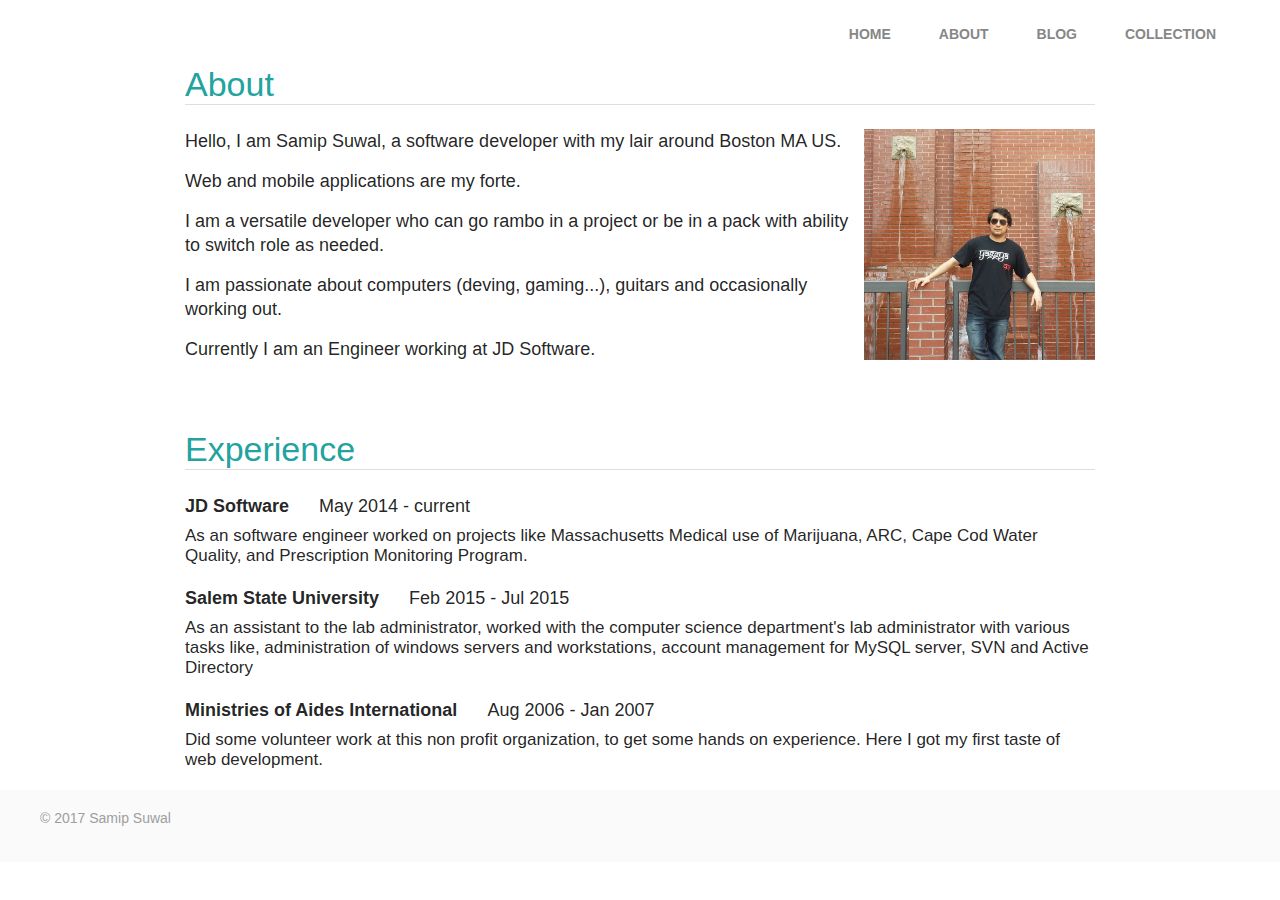
==== about.html @ 14dc21ce "- added google analytics" ====
<!doctype html>
<html lang="en">
  <head>
    <meta charset="utf-8">
    <meta http-equiv="X-UA-Compatible" content="IE=edge">
    <meta name="description" content="Samip Suwal Software Developer">
    <meta name="viewport" content="width=device-width, initial-scale=1.0, minimum-scale=1.0">
    <title>Samip Suwal</title>

    <!-- Page styles -->
    <!--<link rel="stylesheet" href="https://fonts.googleapis.com/css?family=Roboto:regular,bold,italic,thin,light,bolditalic,black,medium&amp;lang=en">-->
    <link rel="stylesheet" href="https://fonts.googleapis.com/icon?family=Material+Icons">
    <link rel="stylesheet" href="css/material.css">
    <link rel="stylesheet" href="styles.css">

    <script>
        (function(i,s,o,g,r,a,m){i['GoogleAnalyticsObject']=r;i[r]=i[r]||function(){
                (i[r].q=i[r].q||[]).push(arguments)},i[r].l=1*new Date();a=s.createElement(o),
            m=s.getElementsByTagName(o)[0];a.async=1;a.src=g;m.parentNode.insertBefore(a,m)
        })(window,document,'script','https://www.google-analytics.com/analytics.js','ga');

        ga('create', 'UA-97847094-1', 'auto');
        ga('send', 'pageview');

    </script>

  </head>
  <body class="about-body">
    <div class="mdl-layout mdl-js-layout mdl-layout--fixed-header">

      <!-- BEGINNING OF MOBILE ONLY MENU -->
      <div class="mobile-menu android-drawer mdl-layout__drawer">
        <span class="mdl-layout-title">
          <!--<img class="android-logo-image" src="images/android-logo-white.png">-->
        </span>
        <nav class="mdl-navigation">
          <a class="mdl-navigation__link" href="index.html">Home</a>
          <a class="mdl-navigation__link" href="about.html">About</a>
          <a class="mdl-navigation__link" href="blog.html">Blog</a>
          <a class="mdl-navigation__link" href="collection.html">Collection</a>
        </nav>
      </div>
      <!--END OF MOBILE ONLY MENU -->

      <!--Navigation-->
      <div class="samip-header mdl-layout__header mdl-layout__header--waterfall">
        <div class="mdl-layout__header-row">
          <!-- Add spacer, to align navigation to the right in desktop -->
          <div class="samip-header-spacer mdl-layout-spacer"></div>
          <!-- Navigation -->
          <div class="samip-navigation-container">
            <nav class="samip-navigation mdl-navigation">
              <a class="mdl-navigation__link mdl-typography--text-uppercase" href="index.html">Home</a>
              <a class="mdl-navigation__link mdl-typography--text-uppercase" href="about.html">About</a>
              <a class="mdl-navigation__link mdl-typography--text-uppercase" href="blog.html">Blog</a>
              <a class="mdl-navigation__link mdl-typography--text-uppercase" href="collection.html">Collection</a>
            </nav>
          </div>
        </div>
      </div>


      <div class="mdl-layout__content centered-body">
        <div class="about-section">
          <div class="about-header">
            About
          </div>

          <div class="about-description-photo-container">
            <div class="description-container">
              <p>
                Hello, I am Samip Suwal, a software developer with my lair around Boston MA US.

              <p>Web and mobile applications are my forte.</p>

              <p>
                I am a versatile developer who can go rambo in a project or be in a pack with ability to switch role as needed.
              </p>

              <p>
                I am passionate about computers (deving, gaming...), guitars and occasionally working out.
              </p>

              <p>
                Currently I am an Engineer working at JD Software.
              </p>
            </div>

            <div class="samip-picture-container">
              <img src="./images/main.jpg"  />
            </div>
          </div>

        </div>


        <div class="experience-section-container">
          <div class="about-header">Experience</div>

          <div class="experience-section">

            <div class="experience-item">
              <div class="experience-title">
                <span>JD Software</span>
                <span>May 2014 - current</span>
              </div>

              <div class="experience-description">
                As an software engineer worked on projects like Massachusetts Medical use of Marijuana, ARC, Cape Cod Water Quality, and Prescription Monitoring Program.
              </div>
            </div>

            <div class="experience-item">
              <div class="experience-title">
                <span>Salem State University</span>
                <span>Feb 2015 - Jul 2015</span>
              </div>

              <div class="experience-description">
                As an assistant to the lab administrator, worked with the computer science department's lab administrator with various tasks like, administration of windows servers and workstations, account management for MySQL server, SVN and Active Directory
              </div>
            </div>

            <div class="experience-item">
              <div class="experience-title">
                <span>Ministries of Aides International</span>
                <span>Aug 2006	- Jan 2007</span>
              </div>

              <div class="experience-description">
                Did some volunteer work at this non profit organization, to get some hands on experience. Here I got my first taste of web development.
              </div>
            </div>

          </div>


        </div>

      </div>

      <!--footer of the page-->
      <footer class="samip-footer mdl-mega-footer">
        <div class="mdl-mega-footer--middle-section">
          <p class="mdl-typography--font-light">© 2017 Samip Suwal</p>
        </div>
      </footer>


    </div>

    <script src="https://code.getmdl.io/1.3.0/material.min.js"></script>
  </body>
</html>
---- css/material.css ----
/**
 * material-design-lite - Material Design Components in CSS, JS and HTML
 * @version v1.3.0
 * @license Apache-2.0
 * @copyright 2015 Google, Inc.
 * @link https://github.com/google/material-design-lite
 */
@charset "UTF-8";
/**
 * Copyright 2015 Google Inc. All Rights Reserved.
 *
 * Licensed under the Apache License, Version 2.0 (the "License");
 * you may not use this file except in compliance with the License.
 * You may obtain a copy of the License at
 *
 *      http://www.apache.org/licenses/LICENSE-2.0
 *
 * Unless required by applicable law or agreed to in writing, software
 * distributed under the License is distributed on an "AS IS" BASIS,
 * WITHOUT WARRANTIES OR CONDITIONS OF ANY KIND, either express or implied.
 * See the License for the specific language governing permissions and
 * limitations under the License.
 */
/* Material Design Lite */
/**
 * Copyright 2015 Google Inc. All Rights Reserved.
 *
 * Licensed under the Apache License, Version 2.0 (the "License");
 * you may not use this file except in compliance with the License.
 * You may obtain a copy of the License at
 *
 *      http://www.apache.org/licenses/LICENSE-2.0
 *
 * Unless required by applicable law or agreed to in writing, software
 * distributed under the License is distributed on an "AS IS" BASIS,
 * WITHOUT WARRANTIES OR CONDITIONS OF ANY KIND, either express or implied.
 * See the License for the specific language governing permissions and
 * limitations under the License.
 */
/*------------------------------------*    $CONTENTS
\*------------------------------------*/
/**
 * STYLE GUIDE VARIABLES------------------Declarations of Sass variables
 * -----Typography
 * -----Colors
 * -----Textfield
 * -----Switch
 * -----Spinner
 * -----Radio
 * -----Menu
 * -----List
 * -----Layout
 * -----Icon toggles
 * -----Footer
 * -----Column
 * -----Checkbox
 * -----Card
 * -----Button
 * -----Animation
 * -----Progress
 * -----Badge
 * -----Shadows
 * -----Grid
 * -----Data table
 * -----Dialog
 * -----Snackbar
 * -----Tooltip
 * -----Chip
 *
 * Even though all variables have the `!default` directive, most of them
 * should not be changed as they are dependent one another. This can cause
 * visual distortions (like alignment issues) that are hard to track down
 * and fix.
 */
/* ==========  TYPOGRAPHY  ========== */
/* We're splitting fonts into "preferred" and "performance" in order to optimize
   page loading. For important text, such as the body, we want it to load
   immediately and not wait for the web font load, whereas for other sections,
   such as headers and titles, we're OK with things taking a bit longer to load.
   We do have some optional classes and parameters in the mixins, in case you
   definitely want to make sure you're using the preferred font and don't mind
   the performance hit.
   We should be able to improve on this once CSS Font Loading L3 becomes more
   widely available.
*/
/* ==========  COLORS  ========== */
/**
*
* Material design color palettes.
* @see http://www.google.com/design/spec/style/color.html
*
**/
/**
 * Copyright 2015 Google Inc. All Rights Reserved.
 *
 * Licensed under the Apache License, Version 2.0 (the "License");
 * you may not use this file except in compliance with the License.
 * You may obtain a copy of the License at
 *
 *      http://www.apache.org/licenses/LICENSE-2.0
 *
 * Unless required by applicable law or agreed to in writing, software
 * distributed under the License is distributed on an "AS IS" BASIS,
 * WITHOUT WARRANTIES OR CONDITIONS OF ANY KIND, either express or implied.
 * See the License for the specific language governing permissions and
 * limitations under the License.
 */
/* ==========  Color Palettes  ========== */
/* colors.scss */
/**
 * Copyright 2015 Google Inc. All Rights Reserved.
 *
 * Licensed under the Apache License, Version 2.0 (the "License");
 * you may not use this file except in compliance with the License.
 * You may obtain a copy of the License at
 *
 *      http://www.apache.org/licenses/LICENSE-2.0
 *
 * Unless required by applicable law or agreed to in writing, software
 * distributed under the License is distributed on an "AS IS" BASIS,
 * WITHOUT WARRANTIES OR CONDITIONS OF ANY KIND, either express or implied.
 * See the License for the specific language governing permissions and
 * limitations under the License.
 */
/* ==========  IMAGES  ========== */
/* ==========  Color & Themes  ========== */
/* ==========  Typography  ========== */
/* ==========  Components  ========== */
/* ==========  Standard Buttons  ========== */
/* ==========  Icon Toggles  ========== */
/* ==========  Radio Buttons  ========== */
/* ==========  Ripple effect  ========== */
/* ==========  Layout  ========== */
/* ==========  Content Tabs  ========== */
/* ==========  Checkboxes  ========== */
/* ==========  Switches  ========== */
/* ==========  Spinner  ========== */
/* ==========  Text fields  ========== */
/* ==========  Card  ========== */
/* ==========  Sliders ========== */
/* ========== Progress ========== */
/* ==========  List ========== */
/* ==========  Item ========== */
/* ==========  Dropdown menu ========== */
/* ==========  Tooltips  ========== */
/* ==========  Footer  ========== */
/* TEXTFIELD */
/* SWITCH */
/* SPINNER */
/* RADIO */
/* MENU */
/* LIST */
/* LAYOUT */
/* ICON TOGGLE */
/* FOOTER */
/*mega-footer*/
/*mini-footer*/
/* CHECKBOX */
/* CARD */
/* Card dimensions */
/* Cover image */
/* BUTTON */
/**
 *
 * Dimensions
 *
 */
/* ANIMATION */
/* PROGRESS */
/* BADGE */
/* SHADOWS */
/* GRID */
/* DATA TABLE */
/* DIALOG */
/* SNACKBAR */
/* TOOLTIP */
/* CHIP */
/**
 * Copyright 2015 Google Inc. All Rights Reserved.
 *
 * Licensed under the Apache License, Version 2.0 (the "License");
 * you may not use this file except in compliance with the License.
 * You may obtain a copy of the License at
 *
 *      http://www.apache.org/licenses/LICENSE-2.0
 *
 * Unless required by applicable law or agreed to in writing, software
 * distributed under the License is distributed on an "AS IS" BASIS,
 * WITHOUT WARRANTIES OR CONDITIONS OF ANY KIND, either express or implied.
 * See the License for the specific language governing permissions and
 * limitations under the License.
 */
/* Typography */
/* Shadows */
/* Animations */
/* Dialog */
/**
 * Copyright 2015 Google Inc. All Rights Reserved.
 *
 * Licensed under the Apache License, Version 2.0 (the "License");
 * you may not use this file except in compliance with the License.
 * You may obtain a copy of the License at
 *
 *      http://www.apache.org/licenses/LICENSE-2.0
 *
 * Unless required by applicable law or agreed to in writing, software
 * distributed under the License is distributed on an "AS IS" BASIS,
 * WITHOUT WARRANTIES OR CONDITIONS OF ANY KIND, either express or implied.
 * See the License for the specific language governing permissions and
 * limitations under the License.
 */
/**
 * Copyright 2015 Google Inc. All Rights Reserved.
 *
 * Licensed under the Apache License, Version 2.0 (the "License");
 * you may not use this file except in compliance with the License.
 * You may obtain a copy of the License at
 *
 *      http://www.apache.org/licenses/LICENSE-2.0
 *
 * Unless required by applicable law or agreed to in writing, software
 * distributed under the License is distributed on an "AS IS" BASIS,
 * WITHOUT WARRANTIES OR CONDITIONS OF ANY KIND, either express or implied.
 * See the License for the specific language governing permissions and
 * limitations under the License.
 */
/**
 * Copyright 2015 Google Inc. All Rights Reserved.
 *
 * Licensed under the Apache License, Version 2.0 (the "License");
 * you may not use this file except in compliance with the License.
 * You may obtain a copy of the License at
 *
 *      http://www.apache.org/licenses/LICENSE-2.0
 *
 * Unless required by applicable law or agreed to in writing, software
 * distributed under the License is distributed on an "AS IS" BASIS,
 * WITHOUT WARRANTIES OR CONDITIONS OF ANY KIND, either express or implied.
 * See the License for the specific language governing permissions and
 * limitations under the License.
 */
/*------------------------------------*    $CONTENTS
\*------------------------------------*/
/**
 * STYLE GUIDE VARIABLES------------------Declarations of Sass variables
 * -----Typography
 * -----Colors
 * -----Textfield
 * -----Switch
 * -----Spinner
 * -----Radio
 * -----Menu
 * -----List
 * -----Layout
 * -----Icon toggles
 * -----Footer
 * -----Column
 * -----Checkbox
 * -----Card
 * -----Button
 * -----Animation
 * -----Progress
 * -----Badge
 * -----Shadows
 * -----Grid
 * -----Data table
 * -----Dialog
 * -----Snackbar
 * -----Tooltip
 * -----Chip
 *
 * Even though all variables have the `!default` directive, most of them
 * should not be changed as they are dependent one another. This can cause
 * visual distortions (like alignment issues) that are hard to track down
 * and fix.
 */
/* ==========  TYPOGRAPHY  ========== */
/* We're splitting fonts into "preferred" and "performance" in order to optimize
   page loading. For important text, such as the body, we want it to load
   immediately and not wait for the web font load, whereas for other sections,
   such as headers and titles, we're OK with things taking a bit longer to load.
   We do have some optional classes and parameters in the mixins, in case you
   definitely want to make sure you're using the preferred font and don't mind
   the performance hit.
   We should be able to improve on this once CSS Font Loading L3 becomes more
   widely available.
*/
/* ==========  COLORS  ========== */
/**
*
* Material design color palettes.
* @see http://www.google.com/design/spec/style/color.html
*
**/
/**
 * Copyright 2015 Google Inc. All Rights Reserved.
 *
 * Licensed under the Apache License, Version 2.0 (the "License");
 * you may not use this file except in compliance with the License.
 * You may obtain a copy of the License at
 *
 *      http://www.apache.org/licenses/LICENSE-2.0
 *
 * Unless required by applicable law or agreed to in writing, software
 * distributed under the License is distributed on an "AS IS" BASIS,
 * WITHOUT WARRANTIES OR CONDITIONS OF ANY KIND, either express or implied.
 * See the License for the specific language governing permissions and
 * limitations under the License.
 */
/* ==========  Color Palettes  ========== */
/* colors.scss */
/**
 * Copyright 2015 Google Inc. All Rights Reserved.
 *
 * Licensed under the Apache License, Version 2.0 (the "License");
 * you may not use this file except in compliance with the License.
 * You may obtain a copy of the License at
 *
 *      http://www.apache.org/licenses/LICENSE-2.0
 *
 * Unless required by applicable law or agreed to in writing, software
 * distributed under the License is distributed on an "AS IS" BASIS,
 * WITHOUT WARRANTIES OR CONDITIONS OF ANY KIND, either express or implied.
 * See the License for the specific language governing permissions and
 * limitations under the License.
 */
/* ==========  IMAGES  ========== */
/* ==========  Color & Themes  ========== */
/* ==========  Typography  ========== */
/* ==========  Components  ========== */
/* ==========  Standard Buttons  ========== */
/* ==========  Icon Toggles  ========== */
/* ==========  Radio Buttons  ========== */
/* ==========  Ripple effect  ========== */
/* ==========  Layout  ========== */
/* ==========  Content Tabs  ========== */
/* ==========  Checkboxes  ========== */
/* ==========  Switches  ========== */
/* ==========  Spinner  ========== */
/* ==========  Text fields  ========== */
/* ==========  Card  ========== */
/* ==========  Sliders ========== */
/* ========== Progress ========== */
/* ==========  List ========== */
/* ==========  Item ========== */
/* ==========  Dropdown menu ========== */
/* ==========  Tooltips  ========== */
/* ==========  Footer  ========== */
/* TEXTFIELD */
/* SWITCH */
/* SPINNER */
/* RADIO */
/* MENU */
/* LIST */
/* LAYOUT */
/* ICON TOGGLE */
/* FOOTER */
/*mega-footer*/
/*mini-footer*/
/* CHECKBOX */
/* CARD */
/* Card dimensions */
/* Cover image */
/* BUTTON */
/**
 *
 * Dimensions
 *
 */
/* ANIMATION */
/* PROGRESS */
/* BADGE */
/* SHADOWS */
/* GRID */
/* DATA TABLE */
/* DIALOG */
/* SNACKBAR */
/* TOOLTIP */
/* CHIP */
/*
 * What follows is the result of much research on cross-browser styling.
 * Credit left inline and big thanks to Nicolas Gallagher, Jonathan Neal,
 * Kroc Camen, and the H5BP dev community and team.
 */
/* ==========================================================================
   Base styles: opinionated defaults
   ========================================================================== */
html {
  color: rgba(0,0,0, 0.87);
  font-size: 1em;
  line-height: 1.4; }

/*
 * Remove text-shadow in selection highlight:
 * https://twitter.com/miketaylr/status/12228805301
 *
 * These selection rule sets have to be separate.
 * Customize the background color to match your design.
 */
::-moz-selection {
  background: #b3d4fc;
  text-shadow: none; }
::selection {
  background: #b3d4fc;
  text-shadow: none; }

/*
 * A better looking default horizontal rule
 */
hr {
  display: block;
  height: 1px;
  border: 0;
  border-top: 1px solid #ccc;
  margin: 1em 0;
  padding: 0; }

/*
 * Remove the gap between audio, canvas, iframes,
 * images, videos and the bottom of their containers:
 * https://github.com/h5bp/html5-boilerplate/issues/440
 */
audio,
canvas,
iframe,
img,
svg,
video {
  vertical-align: middle; }

/*
 * Remove default fieldset styles.
 */
fieldset {
  border: 0;
  margin: 0;
  padding: 0; }

/*
 * Allow only vertical resizing of textareas.
 */
textarea {
  resize: vertical; }

/* ==========================================================================
   Browser Upgrade Prompt
   ========================================================================== */
.browserupgrade {
  margin: 0.2em 0;
  background: #ccc;
  color: #000;
  padding: 0.2em 0; }

/* ==========================================================================
   Author's custom styles
   ========================================================================== */
/* ==========================================================================
   Helper classes
   ========================================================================== */
/*
 * Hide visually and from screen readers:
 */
.hidden {
  display: none !important; }

/*
 * Hide only visually, but have it available for screen readers:
 * http://snook.ca/archives/html_and_css/hiding-content-for-accessibility
 */
.visuallyhidden {
  border: 0;
  clip: rect(0 0 0 0);
  height: 1px;
  margin: -1px;
  overflow: hidden;
  padding: 0;
  position: absolute;
  width: 1px; }

/*
 * Extends the .visuallyhidden class to allow the element
 * to be focusable when navigated to via the keyboard:
 * https://www.drupal.org/node/897638
 */
.visuallyhidden.focusable:active,
.visuallyhidden.focusable:focus {
  clip: auto;
  height: auto;
  margin: 0;
  overflow: visible;
  position: static;
  width: auto; }

/*
 * Hide visually and from screen readers, but maintain layout
 */
.invisible {
  visibility: hidden; }

/*
 * Clearfix: contain floats
 *
 * For modern browsers
 * 1. The space content is one way to avoid an Opera bug when the
 *    `contenteditable` attribute is included anywhere else in the document.
 *    Otherwise it causes space to appear at the top and bottom of elements
 *    that receive the `clearfix` class.
 * 2. The use of `table` rather than `block` is only necessary if using
 *    `:before` to contain the top-margins of child elements.
 */
.clearfix:before,
.clearfix:after {
  content: " ";
  /* 1 */
  display: table;
  /* 2 */ }

.clearfix:after {
  clear: both; }

/* ==========================================================================
   EXAMPLE Media Queries for Responsive Design.
   These examples override the primary ('mobile first') styles.
   Modify as content requires.
   ========================================================================== */
@media only screen and (min-width: 35em) {
  /* Style adjustments for viewports that meet the condition */ }

@media print, (-webkit-min-device-pixel-ratio: 1.25), (min-resolution: 1.25dppx), (min-resolution: 120dpi) {
  /* Style adjustments for high resolution devices */ }

/* ==========================================================================
   Print styles.
   Inlined to avoid the additional HTTP request:
   http://www.phpied.com/delay-loading-your-print-css/
   ========================================================================== */
@media print {
  *,
  *:before,
  *:after,
  *:first-letter {
    background: transparent !important;
    color: #000 !important;
    /* Black prints faster: http://www.sanbeiji.com/archives/953 */
    box-shadow: none !important; }
  a,
  a:visited {
    text-decoration: underline; }
  a[href]:after {
    content: " (" attr(href) ")"; }
  abbr[title]:after {
    content: " (" attr(title) ")"; }
  /*
     * Don't show links that are fragment identifiers,
     * or use the `javascript:` pseudo protocol
     */
  a[href^="#"]:after,
  a[href^="javascript:"]:after {
    content: ""; }
  pre,
  blockquote {
    border: 1px solid #999;
    page-break-inside: avoid; }
  /*
     * Printing Tables:
     * http://css-discuss.incutio.com/wiki/Printing_Tables
     */
  thead {
    display: table-header-group; }
  tr,
  img {
    page-break-inside: avoid; }
  img {
    max-width: 100% !important; }
  p,
  h2,
  h3 {
    orphans: 3;
    widows: 3; }
  h2,
  h3 {
    page-break-after: avoid; } }

/**
 * Copyright 2015 Google Inc. All Rights Reserved.
 *
 * Licensed under the Apache License, Version 2.0 (the "License");
 * you may not use this file except in compliance with the License.
 * You may obtain a copy of the License at
 *
 *      http://www.apache.org/licenses/LICENSE-2.0
 *
 * Unless required by applicable law or agreed to in writing, software
 * distributed under the License is distributed on an "AS IS" BASIS,
 * WITHOUT WARRANTIES OR CONDITIONS OF ANY KIND, either express or implied.
 * See the License for the specific language governing permissions and
 * limitations under the License.
 */
/* Remove the unwanted box around FAB buttons */
/* More info: http://goo.gl/IPwKi */
a, .mdl-accordion, .mdl-button, .mdl-card, .mdl-checkbox, .mdl-dropdown-menu,
.mdl-icon-toggle, .mdl-item, .mdl-radio, .mdl-slider, .mdl-switch, .mdl-tabs__tab {
  -webkit-tap-highlight-color: transparent;
  -webkit-tap-highlight-color: rgba(255, 255, 255, 0); }

/*
 * Make html take up the entire screen
 * Then set touch-action to avoid touch delay on mobile IE
 */
html {
  width: 100%;
  height: 100%;
  -ms-touch-action: manipulation;
  touch-action: manipulation; }

/*
* Make body take up the entire screen
* Remove body margin so layout containers don't cause extra overflow.
*/
body {
  width: 100%;
  min-height: 100%;
  margin: 0; }

/*
 * Main display reset for IE support.
 * Source: http://weblog.west-wind.com/posts/2015/Jan/12/main-HTML5-Tag-not-working-in-Internet-Explorer-91011
 */
main {
  display: block; }

/*
* Apply no display to elements with the hidden attribute.
* IE 9 and 10 support.
*/
*[hidden] {
  display: none !important; }

/**
 * Copyright 2015 Google Inc. All Rights Reserved.
 *
 * Licensed under the Apache License, Version 2.0 (the "License");
 * you may not use this file except in compliance with the License.
 * You may obtain a copy of the License at
 *
 *      http://www.apache.org/licenses/LICENSE-2.0
 *
 * Unless required by applicable law or agreed to in writing, software
 * distributed under the License is distributed on an "AS IS" BASIS,
 * WITHOUT WARRANTIES OR CONDITIONS OF ANY KIND, either express or implied.
 * See the License for the specific language governing permissions and
 * limitations under the License.
 */
/**
 * Copyright 2015 Google Inc. All Rights Reserved.
 *
 * Licensed under the Apache License, Version 2.0 (the "License");
 * you may not use this file except in compliance with the License.
 * You may obtain a copy of the License at
 *
 *      http://www.apache.org/licenses/LICENSE-2.0
 *
 * Unless required by applicable law or agreed to in writing, software
 * distributed under the License is distributed on an "AS IS" BASIS,
 * WITHOUT WARRANTIES OR CONDITIONS OF ANY KIND, either express or implied.
 * See the License for the specific language governing permissions and
 * limitations under the License.
 */
/*------------------------------------*    $CONTENTS
\*------------------------------------*/
/**
 * STYLE GUIDE VARIABLES------------------Declarations of Sass variables
 * -----Typography
 * -----Colors
 * -----Textfield
 * -----Switch
 * -----Spinner
 * -----Radio
 * -----Menu
 * -----List
 * -----Layout
 * -----Icon toggles
 * -----Footer
 * -----Column
 * -----Checkbox
 * -----Card
 * -----Button
 * -----Animation
 * -----Progress
 * -----Badge
 * -----Shadows
 * -----Grid
 * -----Data table
 * -----Dialog
 * -----Snackbar
 * -----Tooltip
 * -----Chip
 *
 * Even though all variables have the `!default` directive, most of them
 * should not be changed as they are dependent one another. This can cause
 * visual distortions (like alignment issues) that are hard to track down
 * and fix.
 */
/* ==========  TYPOGRAPHY  ========== */
/* We're splitting fonts into "preferred" and "performance" in order to optimize
   page loading. For important text, such as the body, we want it to load
   immediately and not wait for the web font load, whereas for other sections,
   such as headers and titles, we're OK with things taking a bit longer to load.
   We do have some optional classes and parameters in the mixins, in case you
   definitely want to make sure you're using the preferred font and don't mind
   the performance hit.
   We should be able to improve on this once CSS Font Loading L3 becomes more
   widely available.
*/
/* ==========  COLORS  ========== */
/**
*
* Material design color palettes.
* @see http://www.google.com/design/spec/style/color.html
*
**/
/**
 * Copyright 2015 Google Inc. All Rights Reserved.
 *
 * Licensed under the Apache License, Version 2.0 (the "License");
 * you may not use this file except in compliance with the License.
 * You may obtain a copy of the License at
 *
 *      http://www.apache.org/licenses/LICENSE-2.0
 *
 * Unless required by applicable law or agreed to in writing, software
 * distributed under the License is distributed on an "AS IS" BASIS,
 * WITHOUT WARRANTIES OR CONDITIONS OF ANY KIND, either express or implied.
 * See the License for the specific language governing permissions and
 * limitations under the License.
 */
/* ==========  Color Palettes  ========== */
/* colors.scss */
/**
 * Copyright 2015 Google Inc. All Rights Reserved.
 *
 * Licensed under the Apache License, Version 2.0 (the "License");
 * you may not use this file except in compliance with the License.
 * You may obtain a copy of the License at
 *
 *      http://www.apache.org/licenses/LICENSE-2.0
 *
 * Unless required by applicable law or agreed to in writing, software
 * distributed under the License is distributed on an "AS IS" BASIS,
 * WITHOUT WARRANTIES OR CONDITIONS OF ANY KIND, either express or implied.
 * See the License for the specific language governing permissions and
 * limitations under the License.
 */
/* ==========  IMAGES  ========== */
/* ==========  Color & Themes  ========== */
/* ==========  Typography  ========== */
/* ==========  Components  ========== */
/* ==========  Standard Buttons  ========== */
/* ==========  Icon Toggles  ========== */
/* ==========  Radio Buttons  ========== */
/* ==========  Ripple effect  ========== */
/* ==========  Layout  ========== */
/* ==========  Content Tabs  ========== */
/* ==========  Checkboxes  ========== */
/* ==========  Switches  ========== */
/* ==========  Spinner  ========== */
/* ==========  Text fields  ========== */
/* ==========  Card  ========== */
/* ==========  Sliders ========== */
/* ========== Progress ========== */
/* ==========  List ========== */
/* ==========  Item ========== */
/* ==========  Dropdown menu ========== */
/* ==========  Tooltips  ========== */
/* ==========  Footer  ========== */
/* TEXTFIELD */
/* SWITCH */
/* SPINNER */
/* RADIO */
/* MENU */
/* LIST */
/* LAYOUT */
/* ICON TOGGLE */
/* FOOTER */
/*mega-footer*/
/*mini-footer*/
/* CHECKBOX */
/* CARD */
/* Card dimensions */
/* Cover image */
/* BUTTON */
/**
 *
 * Dimensions
 *
 */
/* ANIMATION */
/* PROGRESS */
/* BADGE */
/* SHADOWS */
/* GRID */
/* DATA TABLE */
/* DIALOG */
/* SNACKBAR */
/* TOOLTIP */
/* CHIP */
/**
 * Copyright 2015 Google Inc. All Rights Reserved.
 *
 * Licensed under the Apache License, Version 2.0 (the "License");
 * you may not use this file except in compliance with the License.
 * You may obtain a copy of the License at
 *
 *      http://www.apache.org/licenses/LICENSE-2.0
 *
 * Unless required by applicable law or agreed to in writing, software
 * distributed under the License is distributed on an "AS IS" BASIS,
 * WITHOUT WARRANTIES OR CONDITIONS OF ANY KIND, either express or implied.
 * See the License for the specific language governing permissions and
 * limitations under the License.
 */
/* Typography */
/* Shadows */
/* Animations */
/* Dialog */
html, body {
  font-family: "Helvetica", "Arial", sans-serif;
  font-size: 14px;
  font-weight: 400;
  line-height: 20px; }

h1, h2, h3, h4, h5, h6, p {
  margin: 0;
  padding: 0; }

/**
  * Styles for HTML elements
  */
h1 small, h2 small, h3 small, h4 small, h5 small, h6 small {
  font-family: "Roboto", "Helvetica", "Arial", sans-serif;
  font-size: 56px;
  font-weight: 400;
  line-height: 1.35;
  letter-spacing: -0.02em;
  opacity: 0.54;
  font-size: 0.6em; }

h1 {
  font-family: "Roboto", "Helvetica", "Arial", sans-serif;
  font-size: 56px;
  font-weight: 400;
  line-height: 1.35;
  letter-spacing: -0.02em;
  margin-top: 24px;
  margin-bottom: 24px; }

h2 {
  font-family: "Roboto", "Helvetica", "Arial", sans-serif;
  font-size: 45px;
  font-weight: 400;
  line-height: 48px;
  margin-top: 24px;
  margin-bottom: 24px; }

h3 {
  font-family: "Roboto", "Helvetica", "Arial", sans-serif;
  font-size: 34px;
  font-weight: 400;
  line-height: 40px;
  margin-top: 24px;
  margin-bottom: 24px; }

h4 {
  font-family: "Roboto", "Helvetica", "Arial", sans-serif;
  font-size: 24px;
  font-weight: 400;
  line-height: 32px;
  -moz-osx-font-smoothing: grayscale;
  margin-top: 24px;
  margin-bottom: 16px; }

h5 {
  font-family: "Roboto", "Helvetica", "Arial", sans-serif;
  font-size: 20px;
  font-weight: 500;
  line-height: 1;
  letter-spacing: 0.02em;
  margin-top: 24px;
  margin-bottom: 16px; }

h6 {
  font-family: "Roboto", "Helvetica", "Arial", sans-serif;
  font-size: 16px;
  font-weight: 400;
  line-height: 24px;
  letter-spacing: 0.04em;
  margin-top: 24px;
  margin-bottom: 16px; }

p {
  font-size: 14px;
  font-weight: 400;
  line-height: 24px;
  letter-spacing: 0;
  margin-bottom: 16px; }

a {
  color: rgb(255,64,129);
  font-weight: 500; }

blockquote {
  font-family: "Roboto", "Helvetica", "Arial", sans-serif;
  position: relative;
  font-size: 24px;
  font-weight: 300;
  font-style: italic;
  line-height: 1.35;
  letter-spacing: 0.08em; }
  blockquote:before {
    position: absolute;
    left: -0.5em;
    content: '“'; }
  blockquote:after {
    content: '”';
    margin-left: -0.05em; }

mark {
  background-color: #f4ff81; }

dt {
  font-weight: 700; }

address {
  font-size: 12px;
  font-weight: 400;
  line-height: 1;
  letter-spacing: 0;
  font-style: normal; }

ul, ol {
  font-size: 14px;
  font-weight: 400;
  line-height: 24px;
  letter-spacing: 0; }

/**
 * Class Name Styles
 */
.mdl-typography--display-4 {
  font-family: "Roboto", "Helvetica", "Arial", sans-serif;
  font-size: 112px;
  font-weight: 300;
  line-height: 1;
  letter-spacing: -0.04em; }

.mdl-typography--display-4-color-contrast {
  font-family: "Roboto", "Helvetica", "Arial", sans-serif;
  font-size: 112px;
  font-weight: 300;
  line-height: 1;
  letter-spacing: -0.04em;
  opacity: 0.54; }

.mdl-typography--display-3 {
  font-family: "Roboto", "Helvetica", "Arial", sans-serif;
  font-size: 56px;
  font-weight: 400;
  line-height: 1.35;
  letter-spacing: -0.02em; }

.mdl-typography--display-3-color-contrast {
  font-family: "Roboto", "Helvetica", "Arial", sans-serif;
  font-size: 56px;
  font-weight: 400;
  line-height: 1.35;
  letter-spacing: -0.02em;
  opacity: 0.54; }

.mdl-typography--display-2 {
  font-family: "Roboto", "Helvetica", "Arial", sans-serif;
  font-size: 45px;
  font-weight: 400;
  line-height: 48px; }

.mdl-typography--display-2-color-contrast {
  font-family: "Roboto", "Helvetica", "Arial", sans-serif;
  font-size: 45px;
  font-weight: 400;
  line-height: 48px;
  opacity: 0.54; }

.mdl-typography--display-1 {
  font-family: "Roboto", "Helvetica", "Arial", sans-serif;
  font-size: 34px;
  font-weight: 400;
  line-height: 40px; }

.mdl-typography--display-1-color-contrast {
  font-family: "Roboto", "Helvetica", "Arial", sans-serif;
  font-size: 34px;
  font-weight: 400;
  line-height: 40px;
  opacity: 0.54; }

.mdl-typography--headline {
  font-family: "Roboto", "Helvetica", "Arial", sans-serif;
  font-size: 24px;
  font-weight: 400;
  line-height: 32px;
  -moz-osx-font-smoothing: grayscale; }

.mdl-typography--headline-color-contrast {
  font-family: "Roboto", "Helvetica", "Arial", sans-serif;
  font-size: 24px;
  font-weight: 400;
  line-height: 32px;
  -moz-osx-font-smoothing: grayscale;
  opacity: 0.87; }

.mdl-typography--title {
  font-family: "Roboto", "Helvetica", "Arial", sans-serif;
  font-size: 20px;
  font-weight: 500;
  line-height: 1;
  letter-spacing: 0.02em; }

.mdl-typography--title-color-contrast {
  font-family: "Roboto", "Helvetica", "Arial", sans-serif;
  font-size: 20px;
  font-weight: 500;
  line-height: 1;
  letter-spacing: 0.02em;
  opacity: 0.87; }

.mdl-typography--subhead {
  font-family: "Roboto", "Helvetica", "Arial", sans-serif;
  font-size: 16px;
  font-weight: 400;
  line-height: 24px;
  letter-spacing: 0.04em; }

.mdl-typography--subhead-color-contrast {
  font-family: "Roboto", "Helvetica", "Arial", sans-serif;
  font-size: 16px;
  font-weight: 400;
  line-height: 24px;
  letter-spacing: 0.04em;
  opacity: 0.87; }

.mdl-typography--body-2 {
  font-size: 14px;
  font-weight: bold;
  line-height: 24px;
  letter-spacing: 0; }

.mdl-typography--body-2-color-contrast {
  font-size: 14px;
  font-weight: bold;
  line-height: 24px;
  letter-spacing: 0;
  opacity: 0.87; }

.mdl-typography--body-1 {
  font-size: 14px;
  font-weight: 400;
  line-height: 24px;
  letter-spacing: 0; }

.mdl-typography--body-1-color-contrast {
  font-size: 14px;
  font-weight: 400;
  line-height: 24px;
  letter-spacing: 0;
  opacity: 0.87; }

.mdl-typography--body-2-force-preferred-font {
  font-family: "Roboto", "Helvetica", "Arial", sans-serif;
  font-size: 14px;
  font-weight: 500;
  line-height: 24px;
  letter-spacing: 0; }

.mdl-typography--body-2-force-preferred-font-color-contrast {
  font-family: "Roboto", "Helvetica", "Arial", sans-serif;
  font-size: 14px;
  font-weight: 500;
  line-height: 24px;
  letter-spacing: 0;
  opacity: 0.87; }

.mdl-typography--body-1-force-preferred-font {
  font-family: "Roboto", "Helvetica", "Arial", sans-serif;
  font-size: 14px;
  font-weight: 400;
  line-height: 24px;
  letter-spacing: 0; }

.mdl-typography--body-1-force-preferred-font-color-contrast {
  font-family: "Roboto", "Helvetica", "Arial", sans-serif;
  font-size: 14px;
  font-weight: 400;
  line-height: 24px;
  letter-spacing: 0;
  opacity: 0.87; }

.mdl-typography--caption {
  font-size: 12px;
  font-weight: 400;
  line-height: 1;
  letter-spacing: 0; }

.mdl-typography--caption-force-preferred-font {
  font-family: "Roboto", "Helvetica", "Arial", sans-serif;
  font-size: 12px;
  font-weight: 400;
  line-height: 1;
  letter-spacing: 0; }

.mdl-typography--caption-color-contrast {
  font-size: 12px;
  font-weight: 400;
  line-height: 1;
  letter-spacing: 0;
  opacity: 0.54; }

.mdl-typography--caption-force-preferred-font-color-contrast {
  font-family: "Roboto", "Helvetica", "Arial", sans-serif;
  font-size: 12px;
  font-weight: 400;
  line-height: 1;
  letter-spacing: 0;
  opacity: 0.54; }

.mdl-typography--menu {
  font-family: "Roboto", "Helvetica", "Arial", sans-serif;
  font-size: 14px;
  font-weight: 500;
  line-height: 1;
  letter-spacing: 0; }

.mdl-typography--menu-color-contrast {
  font-family: "Roboto", "Helvetica", "Arial", sans-serif;
  font-size: 14px;
  font-weight: 500;
  line-height: 1;
  letter-spacing: 0;
  opacity: 0.87; }

.mdl-typography--button {
  font-family: "Roboto", "Helvetica", "Arial", sans-serif;
  font-size: 14px;
  font-weight: 500;
  text-transform: uppercase;
  line-height: 1;
  letter-spacing: 0; }

.mdl-typography--button-color-contrast {
  font-family: "Roboto", "Helvetica", "Arial", sans-serif;
  font-size: 14px;
  font-weight: 500;
  text-transform: uppercase;
  line-height: 1;
  letter-spacing: 0;
  opacity: 0.87; }

.mdl-typography--text-left {
  text-align: left; }

.mdl-typography--text-right {
  text-align: right; }

.mdl-typography--text-center {
  text-align: center; }

.mdl-typography--text-justify {
  text-align: justify; }

.mdl-typography--text-nowrap {
  white-space: nowrap; }

.mdl-typography--text-lowercase {
  text-transform: lowercase; }

.mdl-typography--text-uppercase {
  text-transform: uppercase; }

.mdl-typography--text-capitalize {
  text-transform: capitalize; }

.mdl-typography--font-thin {
  font-weight: 200 !important; }

.mdl-typography--font-light {
  font-weight: 300 !important; }

.mdl-typography--font-regular {
  font-weight: 400 !important; }

.mdl-typography--font-medium {
  font-weight: 500 !important; }

.mdl-typography--font-bold {
  font-weight: 700 !important; }

.mdl-typography--font-black {
  font-weight: 900 !important; }

.material-icons {
  font-family: 'Material Icons';
  font-weight: normal;
  font-style: normal;
  font-size: 24px;
  line-height: 1;
  letter-spacing: normal;
  text-transform: none;
  display: inline-block;
  word-wrap: normal;
  -moz-font-feature-settings: 'liga';
       font-feature-settings: 'liga';
  -webkit-font-feature-settings: 'liga';
  -webkit-font-smoothing: antialiased; }

/**
 * Copyright 2015 Google Inc. All Rights Reserved.
 *
 * Licensed under the Apache License, Version 2.0 (the "License");
 * you may not use this file except in compliance with the License.
 * You may obtain a copy of the License at
 *
 *      http://www.apache.org/licenses/LICENSE-2.0
 *
 * Unless required by applicable law or agreed to in writing, software
 * distributed under the License is distributed on an "AS IS" BASIS,
 * WITHOUT WARRANTIES OR CONDITIONS OF ANY KIND, either express or implied.
 * See the License for the specific language governing permissions and
 * limitations under the License.
 */
/**
 * Copyright 2015 Google Inc. All Rights Reserved.
 *
 * Licensed under the Apache License, Version 2.0 (the "License");
 * you may not use this file except in compliance with the License.
 * You may obtain a copy of the License at
 *
 *      http://www.apache.org/licenses/LICENSE-2.0
 *
 * Unless required by applicable law or agreed to in writing, software
 * distributed under the License is distributed on an "AS IS" BASIS,
 * WITHOUT WARRANTIES OR CONDITIONS OF ANY KIND, either express or implied.
 * See the License for the specific language governing permissions and
 * limitations under the License.
 */
/*------------------------------------*    $CONTENTS
\*------------------------------------*/
/**
 * STYLE GUIDE VARIABLES------------------Declarations of Sass variables
 * -----Typography
 * -----Colors
 * -----Textfield
 * -----Switch
 * -----Spinner
 * -----Radio
 * -----Menu
 * -----List
 * -----Layout
 * -----Icon toggles
 * -----Footer
 * -----Column
 * -----Checkbox
 * -----Card
 * -----Button
 * -----Animation
 * -----Progress
 * -----Badge
 * -----Shadows
 * -----Grid
 * -----Data table
 * -----Dialog
 * -----Snackbar
 * -----Tooltip
 * -----Chip
 *
 * Even though all variables have the `!default` directive, most of them
 * should not be changed as they are dependent one another. This can cause
 * visual distortions (like alignment issues) that are hard to track down
 * and fix.
 */
/* ==========  TYPOGRAPHY  ========== */
/* We're splitting fonts into "preferred" and "performance" in order to optimize
   page loading. For important text, such as the body, we want it to load
   immediately and not wait for the web font load, whereas for other sections,
   such as headers and titles, we're OK with things taking a bit longer to load.
   We do have some optional classes and parameters in the mixins, in case you
   definitely want to make sure you're using the preferred font and don't mind
   the performance hit.
   We should be able to improve on this once CSS Font Loading L3 becomes more
   widely available.
*/
/* ==========  COLORS  ========== */
/**
*
* Material design color palettes.
* @see http://www.google.com/design/spec/style/color.html
*
**/
/**
 * Copyright 2015 Google Inc. All Rights Reserved.
 *
 * Licensed under the Apache License, Version 2.0 (the "License");
 * you may not use this file except in compliance with the License.
 * You may obtain a copy of the License at
 *
 *      http://www.apache.org/licenses/LICENSE-2.0
 *
 * Unless required by applicable law or agreed to in writing, software
 * distributed under the License is distributed on an "AS IS" BASIS,
 * WITHOUT WARRANTIES OR CONDITIONS OF ANY KIND, either express or implied.
 * See the License for the specific language governing permissions and
 * limitations under the License.
 */
/* ==========  Color Palettes  ========== */
/* colors.scss */
/**
 * Copyright 2015 Google Inc. All Rights Reserved.
 *
 * Licensed under the Apache License, Version 2.0 (the "License");
 * you may not use this file except in compliance with the License.
 * You may obtain a copy of the License at
 *
 *      http://www.apache.org/licenses/LICENSE-2.0
 *
 * Unless required by applicable law or agreed to in writing, software
 * distributed under the License is distributed on an "AS IS" BASIS,
 * WITHOUT WARRANTIES OR CONDITIONS OF ANY KIND, either express or implied.
 * See the License for the specific language governing permissions and
 * limitations under the License.
 */
/* ==========  IMAGES  ========== */
/* ==========  Color & Themes  ========== */
/* ==========  Typography  ========== */
/* ==========  Components  ========== */
/* ==========  Standard Buttons  ========== */
/* ==========  Icon Toggles  ========== */
/* ==========  Radio Buttons  ========== */
/* ==========  Ripple effect  ========== */
/* ==========  Layout  ========== */
/* ==========  Content Tabs  ========== */
/* ==========  Checkboxes  ========== */
/* ==========  Switches  ========== */
/* ==========  Spinner  ========== */
/* ==========  Text fields  ========== */
/* ==========  Card  ========== */
/* ==========  Sliders ========== */
/* ========== Progress ========== */
/* ==========  List ========== */
/* ==========  Item ========== */
/* ==========  Dropdown menu ========== */
/* ==========  Tooltips  ========== */
/* ==========  Footer  ========== */
/* TEXTFIELD */
/* SWITCH */
/* SPINNER */
/* RADIO */
/* MENU */
/* LIST */
/* LAYOUT */
/* ICON TOGGLE */
/* FOOTER */
/*mega-footer*/
/*mini-footer*/
/* CHECKBOX */
/* CARD */
/* Card dimensions */
/* Cover image */
/* BUTTON */
/**
 *
 * Dimensions
 *
 */
/* ANIMATION */
/* PROGRESS */
/* BADGE */
/* SHADOWS */
/* GRID */
/* DATA TABLE */
/* DIALOG */
/* SNACKBAR */
/* TOOLTIP */
/* CHIP */
.mdl-color-text--red {
  color: rgb(244,67,54) !important; }

.mdl-color--red {
  background-color: rgb(244,67,54) !important; }

.mdl-color-text--red-50 {
  color: rgb(255,235,238) !important; }

.mdl-color--red-50 {
  background-color: rgb(255,235,238) !important; }

.mdl-color-text--red-100 {
  color: rgb(255,205,210) !important; }

.mdl-color--red-100 {
  background-color: rgb(255,205,210) !important; }

.mdl-color-text--red-200 {
  color: rgb(239,154,154) !important; }

.mdl-color--red-200 {
  background-color: rgb(239,154,154) !important; }

.mdl-color-text--red-300 {
  color: rgb(229,115,115) !important; }

.mdl-color--red-300 {
  background-color: rgb(229,115,115) !important; }

.mdl-color-text--red-400 {
  color: rgb(239,83,80) !important; }

.mdl-color--red-400 {
  background-color: rgb(239,83,80) !important; }

.mdl-color-text--red-500 {
  color: rgb(244,67,54) !important; }

.mdl-color--red-500 {
  background-color: rgb(244,67,54) !important; }

.mdl-color-text--red-600 {
  color: rgb(229,57,53) !important; }

.mdl-color--red-600 {
  background-color: rgb(229,57,53) !important; }

.mdl-color-text--red-700 {
  color: rgb(211,47,47) !important; }

.mdl-color--red-700 {
  background-color: rgb(211,47,47) !important; }

.mdl-color-text--red-800 {
  color: rgb(198,40,40) !important; }

.mdl-color--red-800 {
  background-color: rgb(198,40,40) !important; }

.mdl-color-text--red-900 {
  color: rgb(183,28,28) !important; }

.mdl-color--red-900 {
  background-color: rgb(183,28,28) !important; }

.mdl-color-text--red-A100 {
  color: rgb(255,138,128) !important; }

.mdl-color--red-A100 {
  background-color: rgb(255,138,128) !important; }

.mdl-color-text--red-A200 {
  color: rgb(255,82,82) !important; }

.mdl-color--red-A200 {
  background-color: rgb(255,82,82) !important; }

.mdl-color-text--red-A400 {
  color: rgb(255,23,68) !important; }

.mdl-color--red-A400 {
  background-color: rgb(255,23,68) !important; }

.mdl-color-text--red-A700 {
  color: rgb(213,0,0) !important; }

.mdl-color--red-A700 {
  background-color: rgb(213,0,0) !important; }

.mdl-color-text--pink {
  color: rgb(233,30,99) !important; }

.mdl-color--pink {
  background-color: rgb(233,30,99) !important; }

.mdl-color-text--pink-50 {
  color: rgb(252,228,236) !important; }

.mdl-color--pink-50 {
  background-color: rgb(252,228,236) !important; }

.mdl-color-text--pink-100 {
  color: rgb(248,187,208) !important; }

.mdl-color--pink-100 {
  background-color: rgb(248,187,208) !important; }

.mdl-color-text--pink-200 {
  color: rgb(244,143,177) !important; }

.mdl-color--pink-200 {
  background-color: rgb(244,143,177) !important; }

.mdl-color-text--pink-300 {
  color: rgb(240,98,146) !important; }

.mdl-color--pink-300 {
  background-color: rgb(240,98,146) !important; }

.mdl-color-text--pink-400 {
  color: rgb(236,64,122) !important; }

.mdl-color--pink-400 {
  background-color: rgb(236,64,122) !important; }

.mdl-color-text--pink-500 {
  color: rgb(233,30,99) !important; }

.mdl-color--pink-500 {
  background-color: rgb(233,30,99) !important; }

.mdl-color-text--pink-600 {
  color: rgb(216,27,96) !important; }

.mdl-color--pink-600 {
  background-color: rgb(216,27,96) !important; }

.mdl-color-text--pink-700 {
  color: rgb(194,24,91) !important; }

.mdl-color--pink-700 {
  background-color: rgb(194,24,91) !important; }

.mdl-color-text--pink-800 {
  color: rgb(173,20,87) !important; }

.mdl-color--pink-800 {
  background-color: rgb(173,20,87) !important; }

.mdl-color-text--pink-900 {
  color: rgb(136,14,79) !important; }

.mdl-color--pink-900 {
  background-color: rgb(136,14,79) !important; }

.mdl-color-text--pink-A100 {
  color: rgb(255,128,171) !important; }

.mdl-color--pink-A100 {
  background-color: rgb(255,128,171) !important; }

.mdl-color-text--pink-A200 {
  color: rgb(255,64,129) !important; }

.mdl-color--pink-A200 {
  background-color: rgb(255,64,129) !important; }

.mdl-color-text--pink-A400 {
  color: rgb(245,0,87) !important; }

.mdl-color--pink-A400 {
  background-color: rgb(245,0,87) !important; }

.mdl-color-text--pink-A700 {
  color: rgb(197,17,98) !important; }

.mdl-color--pink-A700 {
  background-color: rgb(197,17,98) !important; }

.mdl-color-text--purple {
  color: rgb(156,39,176) !important; }

.mdl-color--purple {
  background-color: rgb(156,39,176) !important; }

.mdl-color-text--purple-50 {
  color: rgb(243,229,245) !important; }

.mdl-color--purple-50 {
  background-color: rgb(243,229,245) !important; }

.mdl-color-text--purple-100 {
  color: rgb(225,190,231) !important; }

.mdl-color--purple-100 {
  background-color: rgb(225,190,231) !important; }

.mdl-color-text--purple-200 {
  color: rgb(206,147,216) !important; }

.mdl-color--purple-200 {
  background-color: rgb(206,147,216) !important; }

.mdl-color-text--purple-300 {
  color: rgb(186,104,200) !important; }

.mdl-color--purple-300 {
  background-color: rgb(186,104,200) !important; }

.mdl-color-text--purple-400 {
  color: rgb(171,71,188) !important; }

.mdl-color--purple-400 {
  background-color: rgb(171,71,188) !important; }

.mdl-color-text--purple-500 {
  color: rgb(156,39,176) !important; }

.mdl-color--purple-500 {
  background-color: rgb(156,39,176) !important; }

.mdl-color-text--purple-600 {
  color: rgb(142,36,170) !important; }

.mdl-color--purple-600 {
  background-color: rgb(142,36,170) !important; }

.mdl-color-text--purple-700 {
  color: rgb(123,31,162) !important; }

.mdl-color--purple-700 {
  background-color: rgb(123,31,162) !important; }

.mdl-color-text--purple-800 {
  color: rgb(106,27,154) !important; }

.mdl-color--purple-800 {
  background-color: rgb(106,27,154) !important; }

.mdl-color-text--purple-900 {
  color: rgb(74,20,140) !important; }

.mdl-color--purple-900 {
  background-color: rgb(74,20,140) !important; }

.mdl-color-text--purple-A100 {
  color: rgb(234,128,252) !important; }

.mdl-color--purple-A100 {
  background-color: rgb(234,128,252) !important; }

.mdl-color-text--purple-A200 {
  color: rgb(224,64,251) !important; }

.mdl-color--purple-A200 {
  background-color: rgb(224,64,251) !important; }

.mdl-color-text--purple-A400 {
  color: rgb(213,0,249) !important; }

.mdl-color--purple-A400 {
  background-color: rgb(213,0,249) !important; }

.mdl-color-text--purple-A700 {
  color: rgb(170,0,255) !important; }

.mdl-color--purple-A700 {
  background-color: rgb(170,0,255) !important; }

.mdl-color-text--deep-purple {
  color: rgb(103,58,183) !important; }

.mdl-color--deep-purple {
  background-color: rgb(103,58,183) !important; }

.mdl-color-text--deep-purple-50 {
  color: rgb(237,231,246) !important; }

.mdl-color--deep-purple-50 {
  background-color: rgb(237,231,246) !important; }

.mdl-color-text--deep-purple-100 {
  color: rgb(209,196,233) !important; }

.mdl-color--deep-purple-100 {
  background-color: rgb(209,196,233) !important; }

.mdl-color-text--deep-purple-200 {
  color: rgb(179,157,219) !important; }

.mdl-color--deep-purple-200 {
  background-color: rgb(179,157,219) !important; }

.mdl-color-text--deep-purple-300 {
  color: rgb(149,117,205) !important; }

.mdl-color--deep-purple-300 {
  background-color: rgb(149,117,205) !important; }

.mdl-color-text--deep-purple-400 {
  color: rgb(126,87,194) !important; }

.mdl-color--deep-purple-400 {
  background-color: rgb(126,87,194) !important; }

.mdl-color-text--deep-purple-500 {
  color: rgb(103,58,183) !important; }

.mdl-color--deep-purple-500 {
  background-color: rgb(103,58,183) !important; }

.mdl-color-text--deep-purple-600 {
  color: rgb(94,53,177) !important; }

.mdl-color--deep-purple-600 {
  background-color: rgb(94,53,177) !important; }

.mdl-color-text--deep-purple-700 {
  color: rgb(81,45,168) !important; }

.mdl-color--deep-purple-700 {
  background-color: rgb(81,45,168) !important; }

.mdl-color-text--deep-purple-800 {
  color: rgb(69,39,160) !important; }

.mdl-color--deep-purple-800 {
  background-color: rgb(69,39,160) !important; }

.mdl-color-text--deep-purple-900 {
  color: rgb(49,27,146) !important; }

.mdl-color--deep-purple-900 {
  background-color: rgb(49,27,146) !important; }

.mdl-color-text--deep-purple-A100 {
  color: rgb(179,136,255) !important; }

.mdl-color--deep-purple-A100 {
  background-color: rgb(179,136,255) !important; }

.mdl-color-text--deep-purple-A200 {
  color: rgb(124,77,255) !important; }

.mdl-color--deep-purple-A200 {
  background-color: rgb(124,77,255) !important; }

.mdl-color-text--deep-purple-A400 {
  color: rgb(101,31,255) !important; }

.mdl-color--deep-purple-A400 {
  background-color: rgb(101,31,255) !important; }

.mdl-color-text--deep-purple-A700 {
  color: rgb(98,0,234) !important; }

.mdl-color--deep-purple-A700 {
  background-color: rgb(98,0,234) !important; }

.mdl-color-text--indigo {
  color: rgb(63,81,181) !important; }

.mdl-color--indigo {
  background-color: rgb(63,81,181) !important; }

.mdl-color-text--indigo-50 {
  color: rgb(232,234,246) !important; }

.mdl-color--indigo-50 {
  background-color: rgb(232,234,246) !important; }

.mdl-color-text--indigo-100 {
  color: rgb(197,202,233) !important; }

.mdl-color--indigo-100 {
  background-color: rgb(197,202,233) !important; }

.mdl-color-text--indigo-200 {
  color: rgb(159,168,218) !important; }

.mdl-color--indigo-200 {
  background-color: rgb(159,168,218) !important; }

.mdl-color-text--indigo-300 {
  color: rgb(121,134,203) !important; }

.mdl-color--indigo-300 {
  background-color: rgb(121,134,203) !important; }

.mdl-color-text--indigo-400 {
  color: rgb(92,107,192) !important; }

.mdl-color--indigo-400 {
  background-color: rgb(92,107,192) !important; }

.mdl-color-text--indigo-500 {
  color: rgb(63,81,181) !important; }

.mdl-color--indigo-500 {
  background-color: rgb(63,81,181) !important; }

.mdl-color-text--indigo-600 {
  color: rgb(57,73,171) !important; }

.mdl-color--indigo-600 {
  background-color: rgb(57,73,171) !important; }

.mdl-color-text--indigo-700 {
  color: rgb(48,63,159) !important; }

.mdl-color--indigo-700 {
  background-color: rgb(48,63,159) !important; }

.mdl-color-text--indigo-800 {
  color: rgb(40,53,147) !important; }

.mdl-color--indigo-800 {
  background-color: rgb(40,53,147) !important; }

.mdl-color-text--indigo-900 {
  color: rgb(26,35,126) !important; }

.mdl-color--indigo-900 {
  background-color: rgb(26,35,126) !important; }

.mdl-color-text--indigo-A100 {
  color: rgb(140,158,255) !important; }

.mdl-color--indigo-A100 {
  background-color: rgb(140,158,255) !important; }

.mdl-color-text--indigo-A200 {
  color: rgb(83,109,254) !important; }

.mdl-color--indigo-A200 {
  background-color: rgb(83,109,254) !important; }

.mdl-color-text--indigo-A400 {
  color: rgb(61,90,254) !important; }

.mdl-color--indigo-A400 {
  background-color: rgb(61,90,254) !important; }

.mdl-color-text--indigo-A700 {
  color: rgb(48,79,254) !important; }

.mdl-color--indigo-A700 {
  background-color: rgb(48,79,254) !important; }

.mdl-color-text--blue {
  color: rgb(33,150,243) !important; }

.mdl-color--blue {
  background-color: rgb(33,150,243) !important; }

.mdl-color-text--blue-50 {
  color: rgb(227,242,253) !important; }

.mdl-color--blue-50 {
  background-color: rgb(227,242,253) !important; }

.mdl-color-text--blue-100 {
  color: rgb(187,222,251) !important; }

.mdl-color--blue-100 {
  background-color: rgb(187,222,251) !important; }

.mdl-color-text--blue-200 {
  color: rgb(144,202,249) !important; }

.mdl-color--blue-200 {
  background-color: rgb(144,202,249) !important; }

.mdl-color-text--blue-300 {
  color: rgb(100,181,246) !important; }

.mdl-color--blue-300 {
  background-color: rgb(100,181,246) !important; }

.mdl-color-text--blue-400 {
  color: rgb(66,165,245) !important; }

.mdl-color--blue-400 {
  background-color: rgb(66,165,245) !important; }

.mdl-color-text--blue-500 {
  color: rgb(33,150,243) !important; }

.mdl-color--blue-500 {
  background-color: rgb(33,150,243) !important; }

.mdl-color-text--blue-600 {
  color: rgb(30,136,229) !important; }

.mdl-color--blue-600 {
  background-color: rgb(30,136,229) !important; }

.mdl-color-text--blue-700 {
  color: rgb(25,118,210) !important; }

.mdl-color--blue-700 {
  background-color: rgb(25,118,210) !important; }

.mdl-color-text--blue-800 {
  color: rgb(21,101,192) !important; }

.mdl-color--blue-800 {
  background-color: rgb(21,101,192) !important; }

.mdl-color-text--blue-900 {
  color: rgb(13,71,161) !important; }

.mdl-color--blue-900 {
  background-color: rgb(13,71,161) !important; }

.mdl-color-text--blue-A100 {
  color: rgb(130,177,255) !important; }

.mdl-color--blue-A100 {
  background-color: rgb(130,177,255) !important; }

.mdl-color-text--blue-A200 {
  color: rgb(68,138,255) !important; }

.mdl-color--blue-A200 {
  background-color: rgb(68,138,255) !important; }

.mdl-color-text--blue-A400 {
  color: rgb(41,121,255) !important; }

.mdl-color--blue-A400 {
  background-color: rgb(41,121,255) !important; }

.mdl-color-text--blue-A700 {
  color: rgb(41,98,255) !important; }

.mdl-color--blue-A700 {
  background-color: rgb(41,98,255) !important; }

.mdl-color-text--light-blue {
  color: rgb(3,169,244) !important; }

.mdl-color--light-blue {
  background-color: rgb(3,169,244) !important; }

.mdl-color-text--light-blue-50 {
  color: rgb(225,245,254) !important; }

.mdl-color--light-blue-50 {
  background-color: rgb(225,245,254) !important; }

.mdl-color-text--light-blue-100 {
  color: rgb(179,229,252) !important; }

.mdl-color--light-blue-100 {
  background-color: rgb(179,229,252) !important; }

.mdl-color-text--light-blue-200 {
  color: rgb(129,212,250) !important; }

.mdl-color--light-blue-200 {
  background-color: rgb(129,212,250) !important; }

.mdl-color-text--light-blue-300 {
  color: rgb(79,195,247) !important; }

.mdl-color--light-blue-300 {
  background-color: rgb(79,195,247) !important; }

.mdl-color-text--light-blue-400 {
  color: rgb(41,182,246) !important; }

.mdl-color--light-blue-400 {
  background-color: rgb(41,182,246) !important; }

.mdl-color-text--light-blue-500 {
  color: rgb(3,169,244) !important; }

.mdl-color--light-blue-500 {
  background-color: rgb(3,169,244) !important; }

.mdl-color-text--light-blue-600 {
  color: rgb(3,155,229) !important; }

.mdl-color--light-blue-600 {
  background-color: rgb(3,155,229) !important; }

.mdl-color-text--light-blue-700 {
  color: rgb(2,136,209) !important; }

.mdl-color--light-blue-700 {
  background-color: rgb(2,136,209) !important; }

.mdl-color-text--light-blue-800 {
  color: rgb(2,119,189) !important; }

.mdl-color--light-blue-800 {
  background-color: rgb(2,119,189) !important; }

.mdl-color-text--light-blue-900 {
  color: rgb(1,87,155) !important; }

.mdl-color--light-blue-900 {
  background-color: rgb(1,87,155) !important; }

.mdl-color-text--light-blue-A100 {
  color: rgb(128,216,255) !important; }

.mdl-color--light-blue-A100 {
  background-color: rgb(128,216,255) !important; }

.mdl-color-text--light-blue-A200 {
  color: rgb(64,196,255) !important; }

.mdl-color--light-blue-A200 {
  background-color: rgb(64,196,255) !important; }

.mdl-color-text--light-blue-A400 {
  color: rgb(0,176,255) !important; }

.mdl-color--light-blue-A400 {
  background-color: rgb(0,176,255) !important; }

.mdl-color-text--light-blue-A700 {
  color: rgb(0,145,234) !important; }

.mdl-color--light-blue-A700 {
  background-color: rgb(0,145,234) !important; }

.mdl-color-text--cyan {
  color: rgb(0,188,212) !important; }

.mdl-color--cyan {
  background-color: rgb(0,188,212) !important; }

.mdl-color-text--cyan-50 {
  color: rgb(224,247,250) !important; }

.mdl-color--cyan-50 {
  background-color: rgb(224,247,250) !important; }

.mdl-color-text--cyan-100 {
  color: rgb(178,235,242) !important; }

.mdl-color--cyan-100 {
  background-color: rgb(178,235,242) !important; }

.mdl-color-text--cyan-200 {
  color: rgb(128,222,234) !important; }

.mdl-color--cyan-200 {
  background-color: rgb(128,222,234) !important; }

.mdl-color-text--cyan-300 {
  color: rgb(77,208,225) !important; }

.mdl-color--cyan-300 {
  background-color: rgb(77,208,225) !important; }

.mdl-color-text--cyan-400 {
  color: rgb(38,198,218) !important; }

.mdl-color--cyan-400 {
  background-color: rgb(38,198,218) !important; }

.mdl-color-text--cyan-500 {
  color: rgb(0,188,212) !important; }

.mdl-color--cyan-500 {
  background-color: rgb(0,188,212) !important; }

.mdl-color-text--cyan-600 {
  color: rgb(0,172,193) !important; }

.mdl-color--cyan-600 {
  background-color: rgb(0,172,193) !important; }

.mdl-color-text--cyan-700 {
  color: rgb(0,151,167) !important; }

.mdl-color--cyan-700 {
  background-color: rgb(0,151,167) !important; }

.mdl-color-text--cyan-800 {
  color: rgb(0,131,143) !important; }

.mdl-color--cyan-800 {
  background-color: rgb(0,131,143) !important; }

.mdl-color-text--cyan-900 {
  color: rgb(0,96,100) !important; }

.mdl-color--cyan-900 {
  background-color: rgb(0,96,100) !important; }

.mdl-color-text--cyan-A100 {
  color: rgb(132,255,255) !important; }

.mdl-color--cyan-A100 {
  background-color: rgb(132,255,255) !important; }

.mdl-color-text--cyan-A200 {
  color: rgb(24,255,255) !important; }

.mdl-color--cyan-A200 {
  background-color: rgb(24,255,255) !important; }

.mdl-color-text--cyan-A400 {
  color: rgb(0,229,255) !important; }

.mdl-color--cyan-A400 {
  background-color: rgb(0,229,255) !important; }

.mdl-color-text--cyan-A700 {
  color: rgb(0,184,212) !important; }

.mdl-color--cyan-A700 {
  background-color: rgb(0,184,212) !important; }

.mdl-color-text--teal {
  color: rgb(0,150,136) !important; }

.mdl-color--teal {
  background-color: rgb(0,150,136) !important; }

.mdl-color-text--teal-50 {
  color: rgb(224,242,241) !important; }

.mdl-color--teal-50 {
  background-color: rgb(224,242,241) !important; }

.mdl-color-text--teal-100 {
  color: rgb(178,223,219) !important; }

.mdl-color--teal-100 {
  background-color: rgb(178,223,219) !important; }

.mdl-color-text--teal-200 {
  color: rgb(128,203,196) !important; }

.mdl-color--teal-200 {
  background-color: rgb(128,203,196) !important; }

.mdl-color-text--teal-300 {
  color: rgb(77,182,172) !important; }

.mdl-color--teal-300 {
  background-color: rgb(77,182,172) !important; }

.mdl-color-text--teal-400 {
  color: rgb(38,166,154) !important; }

.mdl-color--teal-400 {
  background-color: rgb(38,166,154) !important; }

.mdl-color-text--teal-500 {
  color: rgb(0,150,136) !important; }

.mdl-color--teal-500 {
  background-color: rgb(0,150,136) !important; }

.mdl-color-text--teal-600 {
  color: rgb(0,137,123) !important; }

.mdl-color--teal-600 {
  background-color: rgb(0,137,123) !important; }

.mdl-color-text--teal-700 {
  color: rgb(0,121,107) !important; }

.mdl-color--teal-700 {
  background-color: rgb(0,121,107) !important; }

.mdl-color-text--teal-800 {
  color: rgb(0,105,92) !important; }

.mdl-color--teal-800 {
  background-color: rgb(0,105,92) !important; }

.mdl-color-text--teal-900 {
  color: rgb(0,77,64) !important; }

.mdl-color--teal-900 {
  background-color: rgb(0,77,64) !important; }

.mdl-color-text--teal-A100 {
  color: rgb(167,255,235) !important; }

.mdl-color--teal-A100 {
  background-color: rgb(167,255,235) !important; }

.mdl-color-text--teal-A200 {
  color: rgb(100,255,218) !important; }

.mdl-color--teal-A200 {
  background-color: rgb(100,255,218) !important; }

.mdl-color-text--teal-A400 {
  color: rgb(29,233,182) !important; }

.mdl-color--teal-A400 {
  background-color: rgb(29,233,182) !important; }

.mdl-color-text--teal-A700 {
  color: rgb(0,191,165) !important; }

.mdl-color--teal-A700 {
  background-color: rgb(0,191,165) !important; }

.mdl-color-text--green {
  color: rgb(76,175,80) !important; }

.mdl-color--green {
  background-color: rgb(76,175,80) !important; }

.mdl-color-text--green-50 {
  color: rgb(232,245,233) !important; }

.mdl-color--green-50 {
  background-color: rgb(232,245,233) !important; }

.mdl-color-text--green-100 {
  color: rgb(200,230,201) !important; }

.mdl-color--green-100 {
  background-color: rgb(200,230,201) !important; }

.mdl-color-text--green-200 {
  color: rgb(165,214,167) !important; }

.mdl-color--green-200 {
  background-color: rgb(165,214,167) !important; }

.mdl-color-text--green-300 {
  color: rgb(129,199,132) !important; }

.mdl-color--green-300 {
  background-color: rgb(129,199,132) !important; }

.mdl-color-text--green-400 {
  color: rgb(102,187,106) !important; }

.mdl-color--green-400 {
  background-color: rgb(102,187,106) !important; }

.mdl-color-text--green-500 {
  color: rgb(76,175,80) !important; }

.mdl-color--green-500 {
  background-color: rgb(76,175,80) !important; }

.mdl-color-text--green-600 {
  color: rgb(67,160,71) !important; }

.mdl-color--green-600 {
  background-color: rgb(67,160,71) !important; }

.mdl-color-text--green-700 {
  color: rgb(56,142,60) !important; }

.mdl-color--green-700 {
  background-color: rgb(56,142,60) !important; }

.mdl-color-text--green-800 {
  color: rgb(46,125,50) !important; }

.mdl-color--green-800 {
  background-color: rgb(46,125,50) !important; }

.mdl-color-text--green-900 {
  color: rgb(27,94,32) !important; }

.mdl-color--green-900 {
  background-color: rgb(27,94,32) !important; }

.mdl-color-text--green-A100 {
  color: rgb(185,246,202) !important; }

.mdl-color--green-A100 {
  background-color: rgb(185,246,202) !important; }

.mdl-color-text--green-A200 {
  color: rgb(105,240,174) !important; }

.mdl-color--green-A200 {
  background-color: rgb(105,240,174) !important; }

.mdl-color-text--green-A400 {
  color: rgb(0,230,118) !important; }

.mdl-color--green-A400 {
  background-color: rgb(0,230,118) !important; }

.mdl-color-text--green-A700 {
  color: rgb(0,200,83) !important; }

.mdl-color--green-A700 {
  background-color: rgb(0,200,83) !important; }

.mdl-color-text--light-green {
  color: rgb(139,195,74) !important; }

.mdl-color--light-green {
  background-color: rgb(139,195,74) !important; }

.mdl-color-text--light-green-50 {
  color: rgb(241,248,233) !important; }

.mdl-color--light-green-50 {
  background-color: rgb(241,248,233) !important; }

.mdl-color-text--light-green-100 {
  color: rgb(220,237,200) !important; }

.mdl-color--light-green-100 {
  background-color: rgb(220,237,200) !important; }

.mdl-color-text--light-green-200 {
  color: rgb(197,225,165) !important; }

.mdl-color--light-green-200 {
  background-color: rgb(197,225,165) !important; }

.mdl-color-text--light-green-300 {
  color: rgb(174,213,129) !important; }

.mdl-color--light-green-300 {
  background-color: rgb(174,213,129) !important; }

.mdl-color-text--light-green-400 {
  color: rgb(156,204,101) !important; }

.mdl-color--light-green-400 {
  background-color: rgb(156,204,101) !important; }

.mdl-color-text--light-green-500 {
  color: rgb(139,195,74) !important; }

.mdl-color--light-green-500 {
  background-color: rgb(139,195,74) !important; }

.mdl-color-text--light-green-600 {
  color: rgb(124,179,66) !important; }

.mdl-color--light-green-600 {
  background-color: rgb(124,179,66) !important; }

.mdl-color-text--light-green-700 {
  color: rgb(104,159,56) !important; }

.mdl-color--light-green-700 {
  background-color: rgb(104,159,56) !important; }

.mdl-color-text--light-green-800 {
  color: rgb(85,139,47) !important; }

.mdl-color--light-green-800 {
  background-color: rgb(85,139,47) !important; }

.mdl-color-text--light-green-900 {
  color: rgb(51,105,30) !important; }

.mdl-color--light-green-900 {
  background-color: rgb(51,105,30) !important; }

.mdl-color-text--light-green-A100 {
  color: rgb(204,255,144) !important; }

.mdl-color--light-green-A100 {
  background-color: rgb(204,255,144) !important; }

.mdl-color-text--light-green-A200 {
  color: rgb(178,255,89) !important; }

.mdl-color--light-green-A200 {
  background-color: rgb(178,255,89) !important; }

.mdl-color-text--light-green-A400 {
  color: rgb(118,255,3) !important; }

.mdl-color--light-green-A400 {
  background-color: rgb(118,255,3) !important; }

.mdl-color-text--light-green-A700 {
  color: rgb(100,221,23) !important; }

.mdl-color--light-green-A700 {
  background-color: rgb(100,221,23) !important; }

.mdl-color-text--lime {
  color: rgb(205,220,57) !important; }

.mdl-color--lime {
  background-color: rgb(205,220,57) !important; }

.mdl-color-text--lime-50 {
  color: rgb(249,251,231) !important; }

.mdl-color--lime-50 {
  background-color: rgb(249,251,231) !important; }

.mdl-color-text--lime-100 {
  color: rgb(240,244,195) !important; }

.mdl-color--lime-100 {
  background-color: rgb(240,244,195) !important; }

.mdl-color-text--lime-200 {
  color: rgb(230,238,156) !important; }

.mdl-color--lime-200 {
  background-color: rgb(230,238,156) !important; }

.mdl-color-text--lime-300 {
  color: rgb(220,231,117) !important; }

.mdl-color--lime-300 {
  background-color: rgb(220,231,117) !important; }

.mdl-color-text--lime-400 {
  color: rgb(212,225,87) !important; }

.mdl-color--lime-400 {
  background-color: rgb(212,225,87) !important; }

.mdl-color-text--lime-500 {
  color: rgb(205,220,57) !important; }

.mdl-color--lime-500 {
  background-color: rgb(205,220,57) !important; }

.mdl-color-text--lime-600 {
  color: rgb(192,202,51) !important; }

.mdl-color--lime-600 {
  background-color: rgb(192,202,51) !important; }

.mdl-color-text--lime-700 {
  color: rgb(175,180,43) !important; }

.mdl-color--lime-700 {
  background-color: rgb(175,180,43) !important; }

.mdl-color-text--lime-800 {
  color: rgb(158,157,36) !important; }

.mdl-color--lime-800 {
  background-color: rgb(158,157,36) !important; }

.mdl-color-text--lime-900 {
  color: rgb(130,119,23) !important; }

.mdl-color--lime-900 {
  background-color: rgb(130,119,23) !important; }

.mdl-color-text--lime-A100 {
  color: rgb(244,255,129) !important; }

.mdl-color--lime-A100 {
  background-color: rgb(244,255,129) !important; }

.mdl-color-text--lime-A200 {
  color: rgb(238,255,65) !important; }

.mdl-color--lime-A200 {
  background-color: rgb(238,255,65) !important; }

.mdl-color-text--lime-A400 {
  color: rgb(198,255,0) !important; }

.mdl-color--lime-A400 {
  background-color: rgb(198,255,0) !important; }

.mdl-color-text--lime-A700 {
  color: rgb(174,234,0) !important; }

.mdl-color--lime-A700 {
  background-color: rgb(174,234,0) !important; }

.mdl-color-text--yellow {
  color: rgb(255,235,59) !important; }

.mdl-color--yellow {
  background-color: rgb(255,235,59) !important; }

.mdl-color-text--yellow-50 {
  color: rgb(255,253,231) !important; }

.mdl-color--yellow-50 {
  background-color: rgb(255,253,231) !important; }

.mdl-color-text--yellow-100 {
  color: rgb(255,249,196) !important; }

.mdl-color--yellow-100 {
  background-color: rgb(255,249,196) !important; }

.mdl-color-text--yellow-200 {
  color: rgb(255,245,157) !important; }

.mdl-color--yellow-200 {
  background-color: rgb(255,245,157) !important; }

.mdl-color-text--yellow-300 {
  color: rgb(255,241,118) !important; }

.mdl-color--yellow-300 {
  background-color: rgb(255,241,118) !important; }

.mdl-color-text--yellow-400 {
  color: rgb(255,238,88) !important; }

.mdl-color--yellow-400 {
  background-color: rgb(255,238,88) !important; }

.mdl-color-text--yellow-500 {
  color: rgb(255,235,59) !important; }

.mdl-color--yellow-500 {
  background-color: rgb(255,235,59) !important; }

.mdl-color-text--yellow-600 {
  color: rgb(253,216,53) !important; }

.mdl-color--yellow-600 {
  background-color: rgb(253,216,53) !important; }

.mdl-color-text--yellow-700 {
  color: rgb(251,192,45) !important; }

.mdl-color--yellow-700 {
  background-color: rgb(251,192,45) !important; }

.mdl-color-text--yellow-800 {
  color: rgb(249,168,37) !important; }

.mdl-color--yellow-800 {
  background-color: rgb(249,168,37) !important; }

.mdl-color-text--yellow-900 {
  color: rgb(245,127,23) !important; }

.mdl-color--yellow-900 {
  background-color: rgb(245,127,23) !important; }

.mdl-color-text--yellow-A100 {
  color: rgb(255,255,141) !important; }

.mdl-color--yellow-A100 {
  background-color: rgb(255,255,141) !important; }

.mdl-color-text--yellow-A200 {
  color: rgb(255,255,0) !important; }

.mdl-color--yellow-A200 {
  background-color: rgb(255,255,0) !important; }

.mdl-color-text--yellow-A400 {
  color: rgb(255,234,0) !important; }

.mdl-color--yellow-A400 {
  background-color: rgb(255,234,0) !important; }

.mdl-color-text--yellow-A700 {
  color: rgb(255,214,0) !important; }

.mdl-color--yellow-A700 {
  background-color: rgb(255,214,0) !important; }

.mdl-color-text--amber {
  color: rgb(255,193,7) !important; }

.mdl-color--amber {
  background-color: rgb(255,193,7) !important; }

.mdl-color-text--amber-50 {
  color: rgb(255,248,225) !important; }

.mdl-color--amber-50 {
  background-color: rgb(255,248,225) !important; }

.mdl-color-text--amber-100 {
  color: rgb(255,236,179) !important; }

.mdl-color--amber-100 {
  background-color: rgb(255,236,179) !important; }

.mdl-color-text--amber-200 {
  color: rgb(255,224,130) !important; }

.mdl-color--amber-200 {
  background-color: rgb(255,224,130) !important; }

.mdl-color-text--amber-300 {
  color: rgb(255,213,79) !important; }

.mdl-color--amber-300 {
  background-color: rgb(255,213,79) !important; }

.mdl-color-text--amber-400 {
  color: rgb(255,202,40) !important; }

.mdl-color--amber-400 {
  background-color: rgb(255,202,40) !important; }

.mdl-color-text--amber-500 {
  color: rgb(255,193,7) !important; }

.mdl-color--amber-500 {
  background-color: rgb(255,193,7) !important; }

.mdl-color-text--amber-600 {
  color: rgb(255,179,0) !important; }

.mdl-color--amber-600 {
  background-color: rgb(255,179,0) !important; }

.mdl-color-text--amber-700 {
  color: rgb(255,160,0) !important; }

.mdl-color--amber-700 {
  background-color: rgb(255,160,0) !important; }

.mdl-color-text--amber-800 {
  color: rgb(255,143,0) !important; }

.mdl-color--amber-800 {
  background-color: rgb(255,143,0) !important; }

.mdl-color-text--amber-900 {
  color: rgb(255,111,0) !important; }

.mdl-color--amber-900 {
  background-color: rgb(255,111,0) !important; }

.mdl-color-text--amber-A100 {
  color: rgb(255,229,127) !important; }

.mdl-color--amber-A100 {
  background-color: rgb(255,229,127) !important; }

.mdl-color-text--amber-A200 {
  color: rgb(255,215,64) !important; }

.mdl-color--amber-A200 {
  background-color: rgb(255,215,64) !important; }

.mdl-color-text--amber-A400 {
  color: rgb(255,196,0) !important; }

.mdl-color--amber-A400 {
  background-color: rgb(255,196,0) !important; }

.mdl-color-text--amber-A700 {
  color: rgb(255,171,0) !important; }

.mdl-color--amber-A700 {
  background-color: rgb(255,171,0) !important; }

.mdl-color-text--orange {
  color: rgb(255,152,0) !important; }

.mdl-color--orange {
  background-color: rgb(255,152,0) !important; }

.mdl-color-text--orange-50 {
  color: rgb(255,243,224) !important; }

.mdl-color--orange-50 {
  background-color: rgb(255,243,224) !important; }

.mdl-color-text--orange-100 {
  color: rgb(255,224,178) !important; }

.mdl-color--orange-100 {
  background-color: rgb(255,224,178) !important; }

.mdl-color-text--orange-200 {
  color: rgb(255,204,128) !important; }

.mdl-color--orange-200 {
  background-color: rgb(255,204,128) !important; }

.mdl-color-text--orange-300 {
  color: rgb(255,183,77) !important; }

.mdl-color--orange-300 {
  background-color: rgb(255,183,77) !important; }

.mdl-color-text--orange-400 {
  color: rgb(255,167,38) !important; }

.mdl-color--orange-400 {
  background-color: rgb(255,167,38) !important; }

.mdl-color-text--orange-500 {
  color: rgb(255,152,0) !important; }

.mdl-color--orange-500 {
  background-color: rgb(255,152,0) !important; }

.mdl-color-text--orange-600 {
  color: rgb(251,140,0) !important; }

.mdl-color--orange-600 {
  background-color: rgb(251,140,0) !important; }

.mdl-color-text--orange-700 {
  color: rgb(245,124,0) !important; }

.mdl-color--orange-700 {
  background-color: rgb(245,124,0) !important; }

.mdl-color-text--orange-800 {
  color: rgb(239,108,0) !important; }

.mdl-color--orange-800 {
  background-color: rgb(239,108,0) !important; }

.mdl-color-text--orange-900 {
  color: rgb(230,81,0) !important; }

.mdl-color--orange-900 {
  background-color: rgb(230,81,0) !important; }

.mdl-color-text--orange-A100 {
  color: rgb(255,209,128) !important; }

.mdl-color--orange-A100 {
  background-color: rgb(255,209,128) !important; }

.mdl-color-text--orange-A200 {
  color: rgb(255,171,64) !important; }

.mdl-color--orange-A200 {
  background-color: rgb(255,171,64) !important; }

.mdl-color-text--orange-A400 {
  color: rgb(255,145,0) !important; }

.mdl-color--orange-A400 {
  background-color: rgb(255,145,0) !important; }

.mdl-color-text--orange-A700 {
  color: rgb(255,109,0) !important; }

.mdl-color--orange-A700 {
  background-color: rgb(255,109,0) !important; }

.mdl-color-text--deep-orange {
  color: rgb(255,87,34) !important; }

.mdl-color--deep-orange {
  background-color: rgb(255,87,34) !important; }

.mdl-color-text--deep-orange-50 {
  color: rgb(251,233,231) !important; }

.mdl-color--deep-orange-50 {
  background-color: rgb(251,233,231) !important; }

.mdl-color-text--deep-orange-100 {
  color: rgb(255,204,188) !important; }

.mdl-color--deep-orange-100 {
  background-color: rgb(255,204,188) !important; }

.mdl-color-text--deep-orange-200 {
  color: rgb(255,171,145) !important; }

.mdl-color--deep-orange-200 {
  background-color: rgb(255,171,145) !important; }

.mdl-color-text--deep-orange-300 {
  color: rgb(255,138,101) !important; }

.mdl-color--deep-orange-300 {
  background-color: rgb(255,138,101) !important; }

.mdl-color-text--deep-orange-400 {
  color: rgb(255,112,67) !important; }

.mdl-color--deep-orange-400 {
  background-color: rgb(255,112,67) !important; }

.mdl-color-text--deep-orange-500 {
  color: rgb(255,87,34) !important; }

.mdl-color--deep-orange-500 {
  background-color: rgb(255,87,34) !important; }

.mdl-color-text--deep-orange-600 {
  color: rgb(244,81,30) !important; }

.mdl-color--deep-orange-600 {
  background-color: rgb(244,81,30) !important; }

.mdl-color-text--deep-orange-700 {
  color: rgb(230,74,25) !important; }

.mdl-color--deep-orange-700 {
  background-color: rgb(230,74,25) !important; }

.mdl-color-text--deep-orange-800 {
  color: rgb(216,67,21) !important; }

.mdl-color--deep-orange-800 {
  background-color: rgb(216,67,21) !important; }

.mdl-color-text--deep-orange-900 {
  color: rgb(191,54,12) !important; }

.mdl-color--deep-orange-900 {
  background-color: rgb(191,54,12) !important; }

.mdl-color-text--deep-orange-A100 {
  color: rgb(255,158,128) !important; }

.mdl-color--deep-orange-A100 {
  background-color: rgb(255,158,128) !important; }

.mdl-color-text--deep-orange-A200 {
  color: rgb(255,110,64) !important; }

.mdl-color--deep-orange-A200 {
  background-color: rgb(255,110,64) !important; }

.mdl-color-text--deep-orange-A400 {
  color: rgb(255,61,0) !important; }

.mdl-color--deep-orange-A400 {
  background-color: rgb(255,61,0) !important; }

.mdl-color-text--deep-orange-A700 {
  color: rgb(221,44,0) !important; }

.mdl-color--deep-orange-A700 {
  background-color: rgb(221,44,0) !important; }

.mdl-color-text--brown {
  color: rgb(121,85,72) !important; }

.mdl-color--brown {
  background-color: rgb(121,85,72) !important; }

.mdl-color-text--brown-50 {
  color: rgb(239,235,233) !important; }

.mdl-color--brown-50 {
  background-color: rgb(239,235,233) !important; }

.mdl-color-text--brown-100 {
  color: rgb(215,204,200) !important; }

.mdl-color--brown-100 {
  background-color: rgb(215,204,200) !important; }

.mdl-color-text--brown-200 {
  color: rgb(188,170,164) !important; }

.mdl-color--brown-200 {
  background-color: rgb(188,170,164) !important; }

.mdl-color-text--brown-300 {
  color: rgb(161,136,127) !important; }

.mdl-color--brown-300 {
  background-color: rgb(161,136,127) !important; }

.mdl-color-text--brown-400 {
  color: rgb(141,110,99) !important; }

.mdl-color--brown-400 {
  background-color: rgb(141,110,99) !important; }

.mdl-color-text--brown-500 {
  color: rgb(121,85,72) !important; }

.mdl-color--brown-500 {
  background-color: rgb(121,85,72) !important; }

.mdl-color-text--brown-600 {
  color: rgb(109,76,65) !important; }

.mdl-color--brown-600 {
  background-color: rgb(109,76,65) !important; }

.mdl-color-text--brown-700 {
  color: rgb(93,64,55) !important; }

.mdl-color--brown-700 {
  background-color: rgb(93,64,55) !important; }

.mdl-color-text--brown-800 {
  color: rgb(78,52,46) !important; }

.mdl-color--brown-800 {
  background-color: rgb(78,52,46) !important; }

.mdl-color-text--brown-900 {
  color: rgb(62,39,35) !important; }

.mdl-color--brown-900 {
  background-color: rgb(62,39,35) !important; }

.mdl-color-text--grey {
  color: rgb(158,158,158) !important; }

.mdl-color--grey {
  background-color: rgb(158,158,158) !important; }

.mdl-color-text--grey-50 {
  color: rgb(250,250,250) !important; }

.mdl-color--grey-50 {
  background-color: rgb(250,250,250) !important; }

.mdl-color-text--grey-100 {
  color: rgb(245,245,245) !important; }

.mdl-color--grey-100 {
  background-color: rgb(245,245,245) !important; }

.mdl-color-text--grey-200 {
  color: rgb(238,238,238) !important; }

.mdl-color--grey-200 {
  background-color: rgb(238,238,238) !important; }

.mdl-color-text--grey-300 {
  color: rgb(224,224,224) !important; }

.mdl-color--grey-300 {
  background-color: rgb(224,224,224) !important; }

.mdl-color-text--grey-400 {
  color: rgb(189,189,189) !important; }

.mdl-color--grey-400 {
  background-color: rgb(189,189,189) !important; }

.mdl-color-text--grey-500 {
  color: rgb(158,158,158) !important; }

.mdl-color--grey-500 {
  background-color: rgb(158,158,158) !important; }

.mdl-color-text--grey-600 {
  color: rgb(117,117,117) !important; }

.mdl-color--grey-600 {
  background-color: rgb(117,117,117) !important; }

.mdl-color-text--grey-700 {
  color: rgb(97,97,97) !important; }

.mdl-color--grey-700 {
  background-color: rgb(97,97,97) !important; }

.mdl-color-text--grey-800 {
  color: rgb(66,66,66) !important; }

.mdl-color--grey-800 {
  background-color: rgb(66,66,66) !important; }

.mdl-color-text--grey-900 {
  color: rgb(33,33,33) !important; }

.mdl-color--grey-900 {
  background-color: rgb(33,33,33) !important; }

.mdl-color-text--blue-grey {
  color: rgb(96,125,139) !important; }

.mdl-color--blue-grey {
  background-color: rgb(96,125,139) !important; }

.mdl-color-text--blue-grey-50 {
  color: rgb(236,239,241) !important; }

.mdl-color--blue-grey-50 {
  background-color: rgb(236,239,241) !important; }

.mdl-color-text--blue-grey-100 {
  color: rgb(207,216,220) !important; }

.mdl-color--blue-grey-100 {
  background-color: rgb(207,216,220) !important; }

.mdl-color-text--blue-grey-200 {
  color: rgb(176,190,197) !important; }

.mdl-color--blue-grey-200 {
  background-color: rgb(176,190,197) !important; }

.mdl-color-text--blue-grey-300 {
  color: rgb(144,164,174) !important; }

.mdl-color--blue-grey-300 {
  background-color: rgb(144,164,174) !important; }

.mdl-color-text--blue-grey-400 {
  color: rgb(120,144,156) !important; }

.mdl-color--blue-grey-400 {
  background-color: rgb(120,144,156) !important; }

.mdl-color-text--blue-grey-500 {
  color: rgb(96,125,139) !important; }

.mdl-color--blue-grey-500 {
  background-color: rgb(96,125,139) !important; }

.mdl-color-text--blue-grey-600 {
  color: rgb(84,110,122) !important; }

.mdl-color--blue-grey-600 {
  background-color: rgb(84,110,122) !important; }

.mdl-color-text--blue-grey-700 {
  color: rgb(69,90,100) !important; }

.mdl-color--blue-grey-700 {
  background-color: rgb(69,90,100) !important; }

.mdl-color-text--blue-grey-800 {
  color: rgb(55,71,79) !important; }

.mdl-color--blue-grey-800 {
  background-color: rgb(55,71,79) !important; }

.mdl-color-text--blue-grey-900 {
  color: rgb(38,50,56) !important; }

.mdl-color--blue-grey-900 {
  background-color: rgb(38,50,56) !important; }

.mdl-color--black {
  background-color: rgb(0,0,0) !important; }

.mdl-color-text--black {
  color: rgb(0,0,0) !important; }

.mdl-color--white {
  background-color: rgb(255,255,255) !important; }

.mdl-color-text--white {
  color: rgb(255,255,255) !important; }

.mdl-color--primary {
  background-color: rgb(63,81,181) !important; }

.mdl-color--primary-contrast {
  background-color: rgb(255,255,255) !important; }

.mdl-color--primary-dark {
  background-color: rgb(48,63,159) !important; }

.mdl-color--accent {
  background-color: rgb(255,64,129) !important; }

.mdl-color--accent-contrast {
  background-color: rgb(255,255,255) !important; }

.mdl-color-text--primary {
  color: rgb(63,81,181) !important; }

.mdl-color-text--primary-contrast {
  color: rgb(255,255,255) !important; }

.mdl-color-text--primary-dark {
  color: rgb(48,63,159) !important; }

.mdl-color-text--accent {
  color: rgb(255,64,129) !important; }

.mdl-color-text--accent-contrast {
  color: rgb(255,255,255) !important; }

/**
 * Copyright 2015 Google Inc. All Rights Reserved.
 *
 * Licensed under the Apache License, Version 2.0 (the "License");
 * you may not use this file except in compliance with the License.
 * You may obtain a copy of the License at
 *
 *      http://www.apache.org/licenses/LICENSE-2.0
 *
 * Unless required by applicable law or agreed to in writing, software
 * distributed under the License is distributed on an "AS IS" BASIS,
 * WITHOUT WARRANTIES OR CONDITIONS OF ANY KIND, either express or implied.
 * See the License for the specific language governing permissions and
 * limitations under the License.
 */
/**
 * Copyright 2015 Google Inc. All Rights Reserved.
 *
 * Licensed under the Apache License, Version 2.0 (the "License");
 * you may not use this file except in compliance with the License.
 * You may obtain a copy of the License at
 *
 *      http://www.apache.org/licenses/LICENSE-2.0
 *
 * Unless required by applicable law or agreed to in writing, software
 * distributed under the License is distributed on an "AS IS" BASIS,
 * WITHOUT WARRANTIES OR CONDITIONS OF ANY KIND, either express or implied.
 * See the License for the specific language governing permissions and
 * limitations under the License.
 */
/*------------------------------------*    $CONTENTS
\*------------------------------------*/
/**
 * STYLE GUIDE VARIABLES------------------Declarations of Sass variables
 * -----Typography
 * -----Colors
 * -----Textfield
 * -----Switch
 * -----Spinner
 * -----Radio
 * -----Menu
 * -----List
 * -----Layout
 * -----Icon toggles
 * -----Footer
 * -----Column
 * -----Checkbox
 * -----Card
 * -----Button
 * -----Animation
 * -----Progress
 * -----Badge
 * -----Shadows
 * -----Grid
 * -----Data table
 * -----Dialog
 * -----Snackbar
 * -----Tooltip
 * -----Chip
 *
 * Even though all variables have the `!default` directive, most of them
 * should not be changed as they are dependent one another. This can cause
 * visual distortions (like alignment issues) that are hard to track down
 * and fix.
 */
/* ==========  TYPOGRAPHY  ========== */
/* We're splitting fonts into "preferred" and "performance" in order to optimize
   page loading. For important text, such as the body, we want it to load
   immediately and not wait for the web font load, whereas for other sections,
   such as headers and titles, we're OK with things taking a bit longer to load.
   We do have some optional classes and parameters in the mixins, in case you
   definitely want to make sure you're using the preferred font and don't mind
   the performance hit.
   We should be able to improve on this once CSS Font Loading L3 becomes more
   widely available.
*/
/* ==========  COLORS  ========== */
/**
*
* Material design color palettes.
* @see http://www.google.com/design/spec/style/color.html
*
**/
/**
 * Copyright 2015 Google Inc. All Rights Reserved.
 *
 * Licensed under the Apache License, Version 2.0 (the "License");
 * you may not use this file except in compliance with the License.
 * You may obtain a copy of the License at
 *
 *      http://www.apache.org/licenses/LICENSE-2.0
 *
 * Unless required by applicable law or agreed to in writing, software
 * distributed under the License is distributed on an "AS IS" BASIS,
 * WITHOUT WARRANTIES OR CONDITIONS OF ANY KIND, either express or implied.
 * See the License for the specific language governing permissions and
 * limitations under the License.
 */
/* ==========  Color Palettes  ========== */
/* colors.scss */
/**
 * Copyright 2015 Google Inc. All Rights Reserved.
 *
 * Licensed under the Apache License, Version 2.0 (the "License");
 * you may not use this file except in compliance with the License.
 * You may obtain a copy of the License at
 *
 *      http://www.apache.org/licenses/LICENSE-2.0
 *
 * Unless required by applicable law or agreed to in writing, software
 * distributed under the License is distributed on an "AS IS" BASIS,
 * WITHOUT WARRANTIES OR CONDITIONS OF ANY KIND, either express or implied.
 * See the License for the specific language governing permissions and
 * limitations under the License.
 */
/* ==========  IMAGES  ========== */
/* ==========  Color & Themes  ========== */
/* ==========  Typography  ========== */
/* ==========  Components  ========== */
/* ==========  Standard Buttons  ========== */
/* ==========  Icon Toggles  ========== */
/* ==========  Radio Buttons  ========== */
/* ==========  Ripple effect  ========== */
/* ==========  Layout  ========== */
/* ==========  Content Tabs  ========== */
/* ==========  Checkboxes  ========== */
/* ==========  Switches  ========== */
/* ==========  Spinner  ========== */
/* ==========  Text fields  ========== */
/* ==========  Card  ========== */
/* ==========  Sliders ========== */
/* ========== Progress ========== */
/* ==========  List ========== */
/* ==========  Item ========== */
/* ==========  Dropdown menu ========== */
/* ==========  Tooltips  ========== */
/* ==========  Footer  ========== */
/* TEXTFIELD */
/* SWITCH */
/* SPINNER */
/* RADIO */
/* MENU */
/* LIST */
/* LAYOUT */
/* ICON TOGGLE */
/* FOOTER */
/*mega-footer*/
/*mini-footer*/
/* CHECKBOX */
/* CARD */
/* Card dimensions */
/* Cover image */
/* BUTTON */
/**
 *
 * Dimensions
 *
 */
/* ANIMATION */
/* PROGRESS */
/* BADGE */
/* SHADOWS */
/* GRID */
/* DATA TABLE */
/* DIALOG */
/* SNACKBAR */
/* TOOLTIP */
/* CHIP */
.mdl-ripple {
  background: rgb(0,0,0);
  border-radius: 50%;
  height: 50px;
  left: 0;
  opacity: 0;
  pointer-events: none;
  position: absolute;
  top: 0;
  -webkit-transform: translate(-50%, -50%);
          transform: translate(-50%, -50%);
  width: 50px;
  overflow: hidden; }
  .mdl-ripple.is-animating {
    transition: width 0.3s cubic-bezier(0, 0, 0.2, 1), height 0.3s cubic-bezier(0, 0, 0.2, 1), opacity 0.6s cubic-bezier(0, 0, 0.2, 1), -webkit-transform 0.3s cubic-bezier(0, 0, 0.2, 1);
    transition: transform 0.3s cubic-bezier(0, 0, 0.2, 1), width 0.3s cubic-bezier(0, 0, 0.2, 1), height 0.3s cubic-bezier(0, 0, 0.2, 1), opacity 0.6s cubic-bezier(0, 0, 0.2, 1);
    transition: transform 0.3s cubic-bezier(0, 0, 0.2, 1), width 0.3s cubic-bezier(0, 0, 0.2, 1), height 0.3s cubic-bezier(0, 0, 0.2, 1), opacity 0.6s cubic-bezier(0, 0, 0.2, 1), -webkit-transform 0.3s cubic-bezier(0, 0, 0.2, 1); }
  .mdl-ripple.is-visible {
    opacity: 0.3; }

/**
 * Copyright 2015 Google Inc. All Rights Reserved.
 *
 * Licensed under the Apache License, Version 2.0 (the "License");
 * you may not use this file except in compliance with the License.
 * You may obtain a copy of the License at
 *
 *      http://www.apache.org/licenses/LICENSE-2.0
 *
 * Unless required by applicable law or agreed to in writing, software
 * distributed under the License is distributed on an "AS IS" BASIS,
 * WITHOUT WARRANTIES OR CONDITIONS OF ANY KIND, either express or implied.
 * See the License for the specific language governing permissions and
 * limitations under the License.
 */
/**
 * Copyright 2015 Google Inc. All Rights Reserved.
 *
 * Licensed under the Apache License, Version 2.0 (the "License");
 * you may not use this file except in compliance with the License.
 * You may obtain a copy of the License at
 *
 *      http://www.apache.org/licenses/LICENSE-2.0
 *
 * Unless required by applicable law or agreed to in writing, software
 * distributed under the License is distributed on an "AS IS" BASIS,
 * WITHOUT WARRANTIES OR CONDITIONS OF ANY KIND, either express or implied.
 * See the License for the specific language governing permissions and
 * limitations under the License.
 */
/*------------------------------------*    $CONTENTS
\*------------------------------------*/
/**
 * STYLE GUIDE VARIABLES------------------Declarations of Sass variables
 * -----Typography
 * -----Colors
 * -----Textfield
 * -----Switch
 * -----Spinner
 * -----Radio
 * -----Menu
 * -----List
 * -----Layout
 * -----Icon toggles
 * -----Footer
 * -----Column
 * -----Checkbox
 * -----Card
 * -----Button
 * -----Animation
 * -----Progress
 * -----Badge
 * -----Shadows
 * -----Grid
 * -----Data table
 * -----Dialog
 * -----Snackbar
 * -----Tooltip
 * -----Chip
 *
 * Even though all variables have the `!default` directive, most of them
 * should not be changed as they are dependent one another. This can cause
 * visual distortions (like alignment issues) that are hard to track down
 * and fix.
 */
/* ==========  TYPOGRAPHY  ========== */
/* We're splitting fonts into "preferred" and "performance" in order to optimize
   page loading. For important text, such as the body, we want it to load
   immediately and not wait for the web font load, whereas for other sections,
   such as headers and titles, we're OK with things taking a bit longer to load.
   We do have some optional classes and parameters in the mixins, in case you
   definitely want to make sure you're using the preferred font and don't mind
   the performance hit.
   We should be able to improve on this once CSS Font Loading L3 becomes more
   widely available.
*/
/* ==========  COLORS  ========== */
/**
*
* Material design color palettes.
* @see http://www.google.com/design/spec/style/color.html
*
**/
/**
 * Copyright 2015 Google Inc. All Rights Reserved.
 *
 * Licensed under the Apache License, Version 2.0 (the "License");
 * you may not use this file except in compliance with the License.
 * You may obtain a copy of the License at
 *
 *      http://www.apache.org/licenses/LICENSE-2.0
 *
 * Unless required by applicable law or agreed to in writing, software
 * distributed under the License is distributed on an "AS IS" BASIS,
 * WITHOUT WARRANTIES OR CONDITIONS OF ANY KIND, either express or implied.
 * See the License for the specific language governing permissions and
 * limitations under the License.
 */
/* ==========  Color Palettes  ========== */
/* colors.scss */
/**
 * Copyright 2015 Google Inc. All Rights Reserved.
 *
 * Licensed under the Apache License, Version 2.0 (the "License");
 * you may not use this file except in compliance with the License.
 * You may obtain a copy of the License at
 *
 *      http://www.apache.org/licenses/LICENSE-2.0
 *
 * Unless required by applicable law or agreed to in writing, software
 * distributed under the License is distributed on an "AS IS" BASIS,
 * WITHOUT WARRANTIES OR CONDITIONS OF ANY KIND, either express or implied.
 * See the License for the specific language governing permissions and
 * limitations under the License.
 */
/* ==========  IMAGES  ========== */
/* ==========  Color & Themes  ========== */
/* ==========  Typography  ========== */
/* ==========  Components  ========== */
/* ==========  Standard Buttons  ========== */
/* ==========  Icon Toggles  ========== */
/* ==========  Radio Buttons  ========== */
/* ==========  Ripple effect  ========== */
/* ==========  Layout  ========== */
/* ==========  Content Tabs  ========== */
/* ==========  Checkboxes  ========== */
/* ==========  Switches  ========== */
/* ==========  Spinner  ========== */
/* ==========  Text fields  ========== */
/* ==========  Card  ========== */
/* ==========  Sliders ========== */
/* ========== Progress ========== */
/* ==========  List ========== */
/* ==========  Item ========== */
/* ==========  Dropdown menu ========== */
/* ==========  Tooltips  ========== */
/* ==========  Footer  ========== */
/* TEXTFIELD */
/* SWITCH */
/* SPINNER */
/* RADIO */
/* MENU */
/* LIST */
/* LAYOUT */
/* ICON TOGGLE */
/* FOOTER */
/*mega-footer*/
/*mini-footer*/
/* CHECKBOX */
/* CARD */
/* Card dimensions */
/* Cover image */
/* BUTTON */
/**
 *
 * Dimensions
 *
 */
/* ANIMATION */
/* PROGRESS */
/* BADGE */
/* SHADOWS */
/* GRID */
/* DATA TABLE */
/* DIALOG */
/* SNACKBAR */
/* TOOLTIP */
/* CHIP */
.mdl-animation--default {
  transition-timing-function: cubic-bezier(0.4, 0, 0.2, 1); }

.mdl-animation--fast-out-slow-in {
  transition-timing-function: cubic-bezier(0.4, 0, 0.2, 1); }

.mdl-animation--linear-out-slow-in {
  transition-timing-function: cubic-bezier(0, 0, 0.2, 1); }

.mdl-animation--fast-out-linear-in {
  transition-timing-function: cubic-bezier(0.4, 0, 1, 1); }

/**
 * Copyright 2015 Google Inc. All Rights Reserved.
 *
 * Licensed under the Apache License, Version 2.0 (the "License");
 * you may not use this file except in compliance with the License.
 * You may obtain a copy of the License at
 *
 *      http://www.apache.org/licenses/LICENSE-2.0
 *
 * Unless required by applicable law or agreed to in writing, software
 * distributed under the License is distributed on an "AS IS" BASIS,
 * WITHOUT WARRANTIES OR CONDITIONS OF ANY KIND, either express or implied.
 * See the License for the specific language governing permissions and
 * limitations under the License.
 */
/**
 * Copyright 2015 Google Inc. All Rights Reserved.
 *
 * Licensed under the Apache License, Version 2.0 (the "License");
 * you may not use this file except in compliance with the License.
 * You may obtain a copy of the License at
 *
 *      http://www.apache.org/licenses/LICENSE-2.0
 *
 * Unless required by applicable law or agreed to in writing, software
 * distributed under the License is distributed on an "AS IS" BASIS,
 * WITHOUT WARRANTIES OR CONDITIONS OF ANY KIND, either express or implied.
 * See the License for the specific language governing permissions and
 * limitations under the License.
 */
/*------------------------------------*    $CONTENTS
\*------------------------------------*/
/**
 * STYLE GUIDE VARIABLES------------------Declarations of Sass variables
 * -----Typography
 * -----Colors
 * -----Textfield
 * -----Switch
 * -----Spinner
 * -----Radio
 * -----Menu
 * -----List
 * -----Layout
 * -----Icon toggles
 * -----Footer
 * -----Column
 * -----Checkbox
 * -----Card
 * -----Button
 * -----Animation
 * -----Progress
 * -----Badge
 * -----Shadows
 * -----Grid
 * -----Data table
 * -----Dialog
 * -----Snackbar
 * -----Tooltip
 * -----Chip
 *
 * Even though all variables have the `!default` directive, most of them
 * should not be changed as they are dependent one another. This can cause
 * visual distortions (like alignment issues) that are hard to track down
 * and fix.
 */
/* ==========  TYPOGRAPHY  ========== */
/* We're splitting fonts into "preferred" and "performance" in order to optimize
   page loading. For important text, such as the body, we want it to load
   immediately and not wait for the web font load, whereas for other sections,
   such as headers and titles, we're OK with things taking a bit longer to load.
   We do have some optional classes and parameters in the mixins, in case you
   definitely want to make sure you're using the preferred font and don't mind
   the performance hit.
   We should be able to improve on this once CSS Font Loading L3 becomes more
   widely available.
*/
/* ==========  COLORS  ========== */
/**
*
* Material design color palettes.
* @see http://www.google.com/design/spec/style/color.html
*
**/
/**
 * Copyright 2015 Google Inc. All Rights Reserved.
 *
 * Licensed under the Apache License, Version 2.0 (the "License");
 * you may not use this file except in compliance with the License.
 * You may obtain a copy of the License at
 *
 *      http://www.apache.org/licenses/LICENSE-2.0
 *
 * Unless required by applicable law or agreed to in writing, software
 * distributed under the License is distributed on an "AS IS" BASIS,
 * WITHOUT WARRANTIES OR CONDITIONS OF ANY KIND, either express or implied.
 * See the License for the specific language governing permissions and
 * limitations under the License.
 */
/* ==========  Color Palettes  ========== */
/* colors.scss */
/**
 * Copyright 2015 Google Inc. All Rights Reserved.
 *
 * Licensed under the Apache License, Version 2.0 (the "License");
 * you may not use this file except in compliance with the License.
 * You may obtain a copy of the License at
 *
 *      http://www.apache.org/licenses/LICENSE-2.0
 *
 * Unless required by applicable law or agreed to in writing, software
 * distributed under the License is distributed on an "AS IS" BASIS,
 * WITHOUT WARRANTIES OR CONDITIONS OF ANY KIND, either express or implied.
 * See the License for the specific language governing permissions and
 * limitations under the License.
 */
/* ==========  IMAGES  ========== */
/* ==========  Color & Themes  ========== */
/* ==========  Typography  ========== */
/* ==========  Components  ========== */
/* ==========  Standard Buttons  ========== */
/* ==========  Icon Toggles  ========== */
/* ==========  Radio Buttons  ========== */
/* ==========  Ripple effect  ========== */
/* ==========  Layout  ========== */
/* ==========  Content Tabs  ========== */
/* ==========  Checkboxes  ========== */
/* ==========  Switches  ========== */
/* ==========  Spinner  ========== */
/* ==========  Text fields  ========== */
/* ==========  Card  ========== */
/* ==========  Sliders ========== */
/* ========== Progress ========== */
/* ==========  List ========== */
/* ==========  Item ========== */
/* ==========  Dropdown menu ========== */
/* ==========  Tooltips  ========== */
/* ==========  Footer  ========== */
/* TEXTFIELD */
/* SWITCH */
/* SPINNER */
/* RADIO */
/* MENU */
/* LIST */
/* LAYOUT */
/* ICON TOGGLE */
/* FOOTER */
/*mega-footer*/
/*mini-footer*/
/* CHECKBOX */
/* CARD */
/* Card dimensions */
/* Cover image */
/* BUTTON */
/**
 *
 * Dimensions
 *
 */
/* ANIMATION */
/* PROGRESS */
/* BADGE */
/* SHADOWS */
/* GRID */
/* DATA TABLE */
/* DIALOG */
/* SNACKBAR */
/* TOOLTIP */
/* CHIP */
.mdl-badge {
  position: relative;
  white-space: nowrap;
  margin-right: 24px; }
  .mdl-badge:not([data-badge]) {
    margin-right: auto; }
  .mdl-badge[data-badge]:after {
    content: attr(data-badge);
    display: -webkit-flex;
    display: -ms-flexbox;
    display: flex;
    -webkit-flex-direction: row;
        -ms-flex-direction: row;
            flex-direction: row;
    -webkit-flex-wrap: wrap;
        -ms-flex-wrap: wrap;
            flex-wrap: wrap;
    -webkit-justify-content: center;
        -ms-flex-pack: center;
            justify-content: center;
    -webkit-align-content: center;
        -ms-flex-line-pack: center;
            align-content: center;
    -webkit-align-items: center;
        -ms-flex-align: center;
            align-items: center;
    position: absolute;
    top: -11px;
    right: -24px;
    font-family: "Roboto", "Helvetica", "Arial", sans-serif;
    font-weight: 600;
    font-size: 12px;
    width: 22px;
    height: 22px;
    border-radius: 50%;
    background: rgb(255,64,129);
    color: rgb(255,255,255); }
    .mdl-button .mdl-badge[data-badge]:after {
      top: -10px;
      right: -5px; }
  .mdl-badge.mdl-badge--no-background[data-badge]:after {
    color: rgb(255,64,129);
    background: rgba(255,255,255,0.2);
    box-shadow: 0 0 1px gray; }
  .mdl-badge.mdl-badge--overlap {
    margin-right: 10px; }
    .mdl-badge.mdl-badge--overlap:after {
      right: -10px; }

/**
 * Copyright 2015 Google Inc. All Rights Reserved.
 *
 * Licensed under the Apache License, Version 2.0 (the "License");
 * you may not use this file except in compliance with the License.
 * You may obtain a copy of the License at
 *
 *      http://www.apache.org/licenses/LICENSE-2.0
 *
 * Unless required by applicable law or agreed to in writing, software
 * distributed under the License is distributed on an "AS IS" BASIS,
 * WITHOUT WARRANTIES OR CONDITIONS OF ANY KIND, either express or implied.
 * See the License for the specific language governing permissions and
 * limitations under the License.
 */
/**
 * Copyright 2015 Google Inc. All Rights Reserved.
 *
 * Licensed under the Apache License, Version 2.0 (the "License");
 * you may not use this file except in compliance with the License.
 * You may obtain a copy of the License at
 *
 *      http://www.apache.org/licenses/LICENSE-2.0
 *
 * Unless required by applicable law or agreed to in writing, software
 * distributed under the License is distributed on an "AS IS" BASIS,
 * WITHOUT WARRANTIES OR CONDITIONS OF ANY KIND, either express or implied.
 * See the License for the specific language governing permissions and
 * limitations under the License.
 */
/*------------------------------------*    $CONTENTS
\*------------------------------------*/
/**
 * STYLE GUIDE VARIABLES------------------Declarations of Sass variables
 * -----Typography
 * -----Colors
 * -----Textfield
 * -----Switch
 * -----Spinner
 * -----Radio
 * -----Menu
 * -----List
 * -----Layout
 * -----Icon toggles
 * -----Footer
 * -----Column
 * -----Checkbox
 * -----Card
 * -----Button
 * -----Animation
 * -----Progress
 * -----Badge
 * -----Shadows
 * -----Grid
 * -----Data table
 * -----Dialog
 * -----Snackbar
 * -----Tooltip
 * -----Chip
 *
 * Even though all variables have the `!default` directive, most of them
 * should not be changed as they are dependent one another. This can cause
 * visual distortions (like alignment issues) that are hard to track down
 * and fix.
 */
/* ==========  TYPOGRAPHY  ========== */
/* We're splitting fonts into "preferred" and "performance" in order to optimize
   page loading. For important text, such as the body, we want it to load
   immediately and not wait for the web font load, whereas for other sections,
   such as headers and titles, we're OK with things taking a bit longer to load.
   We do have some optional classes and parameters in the mixins, in case you
   definitely want to make sure you're using the preferred font and don't mind
   the performance hit.
   We should be able to improve on this once CSS Font Loading L3 becomes more
   widely available.
*/
/* ==========  COLORS  ========== */
/**
*
* Material design color palettes.
* @see http://www.google.com/design/spec/style/color.html
*
**/
/**
 * Copyright 2015 Google Inc. All Rights Reserved.
 *
 * Licensed under the Apache License, Version 2.0 (the "License");
 * you may not use this file except in compliance with the License.
 * You may obtain a copy of the License at
 *
 *      http://www.apache.org/licenses/LICENSE-2.0
 *
 * Unless required by applicable law or agreed to in writing, software
 * distributed under the License is distributed on an "AS IS" BASIS,
 * WITHOUT WARRANTIES OR CONDITIONS OF ANY KIND, either express or implied.
 * See the License for the specific language governing permissions and
 * limitations under the License.
 */
/* ==========  Color Palettes  ========== */
/* colors.scss */
/**
 * Copyright 2015 Google Inc. All Rights Reserved.
 *
 * Licensed under the Apache License, Version 2.0 (the "License");
 * you may not use this file except in compliance with the License.
 * You may obtain a copy of the License at
 *
 *      http://www.apache.org/licenses/LICENSE-2.0
 *
 * Unless required by applicable law or agreed to in writing, software
 * distributed under the License is distributed on an "AS IS" BASIS,
 * WITHOUT WARRANTIES OR CONDITIONS OF ANY KIND, either express or implied.
 * See the License for the specific language governing permissions and
 * limitations under the License.
 */
/* ==========  IMAGES  ========== */
/* ==========  Color & Themes  ========== */
/* ==========  Typography  ========== */
/* ==========  Components  ========== */
/* ==========  Standard Buttons  ========== */
/* ==========  Icon Toggles  ========== */
/* ==========  Radio Buttons  ========== */
/* ==========  Ripple effect  ========== */
/* ==========  Layout  ========== */
/* ==========  Content Tabs  ========== */
/* ==========  Checkboxes  ========== */
/* ==========  Switches  ========== */
/* ==========  Spinner  ========== */
/* ==========  Text fields  ========== */
/* ==========  Card  ========== */
/* ==========  Sliders ========== */
/* ========== Progress ========== */
/* ==========  List ========== */
/* ==========  Item ========== */
/* ==========  Dropdown menu ========== */
/* ==========  Tooltips  ========== */
/* ==========  Footer  ========== */
/* TEXTFIELD */
/* SWITCH */
/* SPINNER */
/* RADIO */
/* MENU */
/* LIST */
/* LAYOUT */
/* ICON TOGGLE */
/* FOOTER */
/*mega-footer*/
/*mini-footer*/
/* CHECKBOX */
/* CARD */
/* Card dimensions */
/* Cover image */
/* BUTTON */
/**
 *
 * Dimensions
 *
 */
/* ANIMATION */
/* PROGRESS */
/* BADGE */
/* SHADOWS */
/* GRID */
/* DATA TABLE */
/* DIALOG */
/* SNACKBAR */
/* TOOLTIP */
/* CHIP */
/**
 * Copyright 2015 Google Inc. All Rights Reserved.
 *
 * Licensed under the Apache License, Version 2.0 (the "License");
 * you may not use this file except in compliance with the License.
 * You may obtain a copy of the License at
 *
 *      http://www.apache.org/licenses/LICENSE-2.0
 *
 * Unless required by applicable law or agreed to in writing, software
 * distributed under the License is distributed on an "AS IS" BASIS,
 * WITHOUT WARRANTIES OR CONDITIONS OF ANY KIND, either express or implied.
 * See the License for the specific language governing permissions and
 * limitations under the License.
 */
/* Typography */
/* Shadows */
/* Animations */
/* Dialog */
.mdl-button {
  background: transparent;
  border: none;
  border-radius: 2px;
  color: rgb(0,0,0);
  position: relative;
  height: 36px;
  margin: 0;
  min-width: 64px;
  padding: 0 16px;
  display: inline-block;
  font-family: "Roboto", "Helvetica", "Arial", sans-serif;
  font-size: 14px;
  font-weight: 500;
  text-transform: uppercase;
  line-height: 1;
  letter-spacing: 0;
  overflow: hidden;
  will-change: box-shadow;
  transition: box-shadow 0.2s cubic-bezier(0.4, 0, 1, 1), background-color 0.2s cubic-bezier(0.4, 0, 0.2, 1), color 0.2s cubic-bezier(0.4, 0, 0.2, 1);
  outline: none;
  cursor: pointer;
  text-decoration: none;
  text-align: center;
  line-height: 36px;
  vertical-align: middle; }
  .mdl-button::-moz-focus-inner {
    border: 0; }
  .mdl-button:hover {
    background-color: rgba(158,158,158, 0.20); }
  .mdl-button:focus:not(:active) {
    background-color: rgba(0,0,0, 0.12); }
  .mdl-button:active {
    background-color: rgba(158,158,158, 0.40); }
  .mdl-button.mdl-button--colored {
    color: rgb(63,81,181); }
    .mdl-button.mdl-button--colored:focus:not(:active) {
      background-color: rgba(0,0,0, 0.12); }

input.mdl-button[type="submit"] {
  -webkit-appearance: none; }

.mdl-button--raised {
  background: rgba(158,158,158, 0.20);
  box-shadow: 0 2px 2px 0 rgba(0, 0, 0, 0.14), 0 3px 1px -2px rgba(0, 0, 0, 0.2), 0 1px 5px 0 rgba(0, 0, 0, 0.12); }
  .mdl-button--raised:active {
    box-shadow: 0 4px 5px 0 rgba(0, 0, 0, 0.14), 0 1px 10px 0 rgba(0, 0, 0, 0.12), 0 2px 4px -1px rgba(0, 0, 0, 0.2);
    background-color: rgba(158,158,158, 0.40); }
  .mdl-button--raised:focus:not(:active) {
    box-shadow: 0 0 8px rgba(0, 0, 0, 0.18), 0 8px 16px rgba(0, 0, 0, 0.36);
    background-color: rgba(158,158,158, 0.40); }
  .mdl-button--raised.mdl-button--colored {
    background: rgb(63,81,181);
    color: rgb(255,255,255); }
    .mdl-button--raised.mdl-button--colored:hover {
      background-color: rgb(63,81,181); }
    .mdl-button--raised.mdl-button--colored:active {
      background-color: rgb(63,81,181); }
    .mdl-button--raised.mdl-button--colored:focus:not(:active) {
      background-color: rgb(63,81,181); }
    .mdl-button--raised.mdl-button--colored .mdl-ripple {
      background: rgb(255,255,255); }

.mdl-button--fab {
  border-radius: 50%;
  font-size: 24px;
  height: 56px;
  margin: auto;
  min-width: 56px;
  width: 56px;
  padding: 0;
  overflow: hidden;
  background: rgba(158,158,158, 0.20);
  box-shadow: 0 1px 1.5px 0 rgba(0, 0, 0, 0.12), 0 1px 1px 0 rgba(0, 0, 0, 0.24);
  position: relative;
  line-height: normal; }
  .mdl-button--fab .material-icons {
    position: absolute;
    top: 50%;
    left: 50%;
    -webkit-transform: translate(-12px, -12px);
            transform: translate(-12px, -12px);
    line-height: 24px;
    width: 24px; }
  .mdl-button--fab.mdl-button--mini-fab {
    height: 40px;
    min-width: 40px;
    width: 40px; }
  .mdl-button--fab .mdl-button__ripple-container {
    border-radius: 50%;
    -webkit-mask-image: -webkit-radial-gradient(circle, white, black); }
  .mdl-button--fab:active {
    box-shadow: 0 4px 5px 0 rgba(0, 0, 0, 0.14), 0 1px 10px 0 rgba(0, 0, 0, 0.12), 0 2px 4px -1px rgba(0, 0, 0, 0.2);
    background-color: rgba(158,158,158, 0.40); }
  .mdl-button--fab:focus:not(:active) {
    box-shadow: 0 0 8px rgba(0, 0, 0, 0.18), 0 8px 16px rgba(0, 0, 0, 0.36);
    background-color: rgba(158,158,158, 0.40); }
  .mdl-button--fab.mdl-button--colored {
    background: rgb(255,64,129);
    color: rgb(255,255,255); }
    .mdl-button--fab.mdl-button--colored:hover {
      background-color: rgb(255,64,129); }
    .mdl-button--fab.mdl-button--colored:focus:not(:active) {
      background-color: rgb(255,64,129); }
    .mdl-button--fab.mdl-button--colored:active {
      background-color: rgb(255,64,129); }
    .mdl-button--fab.mdl-button--colored .mdl-ripple {
      background: rgb(255,255,255); }

.mdl-button--icon {
  border-radius: 50%;
  font-size: 24px;
  height: 32px;
  margin-left: 0;
  margin-right: 0;
  min-width: 32px;
  width: 32px;
  padding: 0;
  overflow: hidden;
  color: inherit;
  line-height: normal; }
  .mdl-button--icon .material-icons {
    position: absolute;
    top: 50%;
    left: 50%;
    -webkit-transform: translate(-12px, -12px);
            transform: translate(-12px, -12px);
    line-height: 24px;
    width: 24px; }
  .mdl-button--icon.mdl-button--mini-icon {
    height: 24px;
    min-width: 24px;
    width: 24px; }
    .mdl-button--icon.mdl-button--mini-icon .material-icons {
      top: 0px;
      left: 0px; }
  .mdl-button--icon .mdl-button__ripple-container {
    border-radius: 50%;
    -webkit-mask-image: -webkit-radial-gradient(circle, white, black); }

.mdl-button__ripple-container {
  display: block;
  height: 100%;
  left: 0px;
  position: absolute;
  top: 0px;
  width: 100%;
  z-index: 0;
  overflow: hidden; }
  .mdl-button[disabled] .mdl-button__ripple-container .mdl-ripple,
  .mdl-button.mdl-button--disabled .mdl-button__ripple-container .mdl-ripple {
    background-color: transparent; }

.mdl-button--primary.mdl-button--primary {
  color: rgb(63,81,181); }
  .mdl-button--primary.mdl-button--primary .mdl-ripple {
    background: rgb(255,255,255); }
  .mdl-button--primary.mdl-button--primary.mdl-button--raised, .mdl-button--primary.mdl-button--primary.mdl-button--fab {
    color: rgb(255,255,255);
    background-color: rgb(63,81,181); }

.mdl-button--accent.mdl-button--accent {
  color: rgb(255,64,129); }
  .mdl-button--accent.mdl-button--accent .mdl-ripple {
    background: rgb(255,255,255); }
  .mdl-button--accent.mdl-button--accent.mdl-button--raised, .mdl-button--accent.mdl-button--accent.mdl-button--fab {
    color: rgb(255,255,255);
    background-color: rgb(255,64,129); }

.mdl-button[disabled][disabled], .mdl-button.mdl-button--disabled.mdl-button--disabled {
  color: rgba(0,0,0, 0.26);
  cursor: default;
  background-color: transparent; }

.mdl-button--fab[disabled][disabled], .mdl-button--fab.mdl-button--disabled.mdl-button--disabled {
  background-color: rgba(0,0,0, 0.12);
  color: rgba(0,0,0, 0.26); }

.mdl-button--raised[disabled][disabled], .mdl-button--raised.mdl-button--disabled.mdl-button--disabled {
  background-color: rgba(0,0,0, 0.12);
  color: rgba(0,0,0, 0.26);
  box-shadow: none; }

.mdl-button--colored[disabled][disabled], .mdl-button--colored.mdl-button--disabled.mdl-button--disabled {
  color: rgba(0,0,0, 0.26); }

.mdl-button .material-icons {
  vertical-align: middle; }

/**
 * Copyright 2015 Google Inc. All Rights Reserved.
 *
 * Licensed under the Apache License, Version 2.0 (the "License");
 * you may not use this file except in compliance with the License.
 * You may obtain a copy of the License at
 *
 *      http://www.apache.org/licenses/LICENSE-2.0
 *
 * Unless required by applicable law or agreed to in writing, software
 * distributed under the License is distributed on an "AS IS" BASIS,
 * WITHOUT WARRANTIES OR CONDITIONS OF ANY KIND, either express or implied.
 * See the License for the specific language governing permissions and
 * limitations under the License.
 */
/**
 * Copyright 2015 Google Inc. All Rights Reserved.
 *
 * Licensed under the Apache License, Version 2.0 (the "License");
 * you may not use this file except in compliance with the License.
 * You may obtain a copy of the License at
 *
 *      http://www.apache.org/licenses/LICENSE-2.0
 *
 * Unless required by applicable law or agreed to in writing, software
 * distributed under the License is distributed on an "AS IS" BASIS,
 * WITHOUT WARRANTIES OR CONDITIONS OF ANY KIND, either express or implied.
 * See the License for the specific language governing permissions and
 * limitations under the License.
 */
/*------------------------------------*    $CONTENTS
\*------------------------------------*/
/**
 * STYLE GUIDE VARIABLES------------------Declarations of Sass variables
 * -----Typography
 * -----Colors
 * -----Textfield
 * -----Switch
 * -----Spinner
 * -----Radio
 * -----Menu
 * -----List
 * -----Layout
 * -----Icon toggles
 * -----Footer
 * -----Column
 * -----Checkbox
 * -----Card
 * -----Button
 * -----Animation
 * -----Progress
 * -----Badge
 * -----Shadows
 * -----Grid
 * -----Data table
 * -----Dialog
 * -----Snackbar
 * -----Tooltip
 * -----Chip
 *
 * Even though all variables have the `!default` directive, most of them
 * should not be changed as they are dependent one another. This can cause
 * visual distortions (like alignment issues) that are hard to track down
 * and fix.
 */
/* ==========  TYPOGRAPHY  ========== */
/* We're splitting fonts into "preferred" and "performance" in order to optimize
   page loading. For important text, such as the body, we want it to load
   immediately and not wait for the web font load, whereas for other sections,
   such as headers and titles, we're OK with things taking a bit longer to load.
   We do have some optional classes and parameters in the mixins, in case you
   definitely want to make sure you're using the preferred font and don't mind
   the performance hit.
   We should be able to improve on this once CSS Font Loading L3 becomes more
   widely available.
*/
/* ==========  COLORS  ========== */
/**
*
* Material design color palettes.
* @see http://www.google.com/design/spec/style/color.html
*
**/
/**
 * Copyright 2015 Google Inc. All Rights Reserved.
 *
 * Licensed under the Apache License, Version 2.0 (the "License");
 * you may not use this file except in compliance with the License.
 * You may obtain a copy of the License at
 *
 *      http://www.apache.org/licenses/LICENSE-2.0
 *
 * Unless required by applicable law or agreed to in writing, software
 * distributed under the License is distributed on an "AS IS" BASIS,
 * WITHOUT WARRANTIES OR CONDITIONS OF ANY KIND, either express or implied.
 * See the License for the specific language governing permissions and
 * limitations under the License.
 */
/* ==========  Color Palettes  ========== */
/* colors.scss */
/**
 * Copyright 2015 Google Inc. All Rights Reserved.
 *
 * Licensed under the Apache License, Version 2.0 (the "License");
 * you may not use this file except in compliance with the License.
 * You may obtain a copy of the License at
 *
 *      http://www.apache.org/licenses/LICENSE-2.0
 *
 * Unless required by applicable law or agreed to in writing, software
 * distributed under the License is distributed on an "AS IS" BASIS,
 * WITHOUT WARRANTIES OR CONDITIONS OF ANY KIND, either express or implied.
 * See the License for the specific language governing permissions and
 * limitations under the License.
 */
/* ==========  IMAGES  ========== */
/* ==========  Color & Themes  ========== */
/* ==========  Typography  ========== */
/* ==========  Components  ========== */
/* ==========  Standard Buttons  ========== */
/* ==========  Icon Toggles  ========== */
/* ==========  Radio Buttons  ========== */
/* ==========  Ripple effect  ========== */
/* ==========  Layout  ========== */
/* ==========  Content Tabs  ========== */
/* ==========  Checkboxes  ========== */
/* ==========  Switches  ========== */
/* ==========  Spinner  ========== */
/* ==========  Text fields  ========== */
/* ==========  Card  ========== */
/* ==========  Sliders ========== */
/* ========== Progress ========== */
/* ==========  List ========== */
/* ==========  Item ========== */
/* ==========  Dropdown menu ========== */
/* ==========  Tooltips  ========== */
/* ==========  Footer  ========== */
/* TEXTFIELD */
/* SWITCH */
/* SPINNER */
/* RADIO */
/* MENU */
/* LIST */
/* LAYOUT */
/* ICON TOGGLE */
/* FOOTER */
/*mega-footer*/
/*mini-footer*/
/* CHECKBOX */
/* CARD */
/* Card dimensions */
/* Cover image */
/* BUTTON */
/**
 *
 * Dimensions
 *
 */
/* ANIMATION */
/* PROGRESS */
/* BADGE */
/* SHADOWS */
/* GRID */
/* DATA TABLE */
/* DIALOG */
/* SNACKBAR */
/* TOOLTIP */
/* CHIP */
.mdl-card {
  display: -webkit-flex;
  display: -ms-flexbox;
  display: flex;
  -webkit-flex-direction: column;
      -ms-flex-direction: column;
          flex-direction: column;
  font-size: 16px;
  font-weight: 400;
  min-height: 200px;
  overflow: hidden;
  width: 330px;
  z-index: 1;
  position: relative;
  background: rgb(255,255,255);
  border-radius: 2px;
  box-sizing: border-box; }

.mdl-card__media {
  background-color: rgb(255,64,129);
  background-repeat: repeat;
  background-position: 50% 50%;
  background-size: cover;
  background-origin: padding-box;
  background-attachment: scroll;
  box-sizing: border-box; }

.mdl-card__title {
  -webkit-align-items: center;
      -ms-flex-align: center;
          align-items: center;
  color: rgb(0,0,0);
  display: block;
  display: -webkit-flex;
  display: -ms-flexbox;
  display: flex;
  -webkit-justify-content: stretch;
      -ms-flex-pack: stretch;
          justify-content: stretch;
  line-height: normal;
  padding: 16px 16px;
  -webkit-perspective-origin: 165px 56px;
          perspective-origin: 165px 56px;
  -webkit-transform-origin: 165px 56px;
          transform-origin: 165px 56px;
  box-sizing: border-box; }
  .mdl-card__title.mdl-card--border {
    border-bottom: 1px solid rgba(0, 0, 0, 0.1); }

.mdl-card__title-text {
  -webkit-align-self: flex-end;
      -ms-flex-item-align: end;
          align-self: flex-end;
  color: inherit;
  display: block;
  display: -webkit-flex;
  display: -ms-flexbox;
  display: flex;
  font-size: 24px;
  font-weight: 300;
  line-height: normal;
  overflow: hidden;
  -webkit-transform-origin: 149px 48px;
          transform-origin: 149px 48px;
  margin: 0; }

.mdl-card__subtitle-text {
  font-size: 14px;
  color: rgba(0,0,0, 0.54);
  margin: 0; }

.mdl-card__supporting-text {
  color: rgba(0,0,0, 0.54);
  font-size: 1rem;
  line-height: 18px;
  overflow: hidden;
  padding: 16px 16px;
  width: 90%; }
  .mdl-card__supporting-text.mdl-card--border {
    border-bottom: 1px solid rgba(0, 0, 0, 0.1); }

.mdl-card__actions {
  font-size: 16px;
  line-height: normal;
  width: 100%;
  background-color: transparent;
  padding: 8px;
  box-sizing: border-box; }
  .mdl-card__actions.mdl-card--border {
    border-top: 1px solid rgba(0, 0, 0, 0.1); }

.mdl-card--expand {
  -webkit-flex-grow: 1;
      -ms-flex-positive: 1;
          flex-grow: 1; }

.mdl-card__menu {
  position: absolute;
  right: 16px;
  top: 16px; }

/**
 * Copyright 2015 Google Inc. All Rights Reserved.
 *
 * Licensed under the Apache License, Version 2.0 (the "License");
 * you may not use this file except in compliance with the License.
 * You may obtain a copy of the License at
 *
 *      http://www.apache.org/licenses/LICENSE-2.0
 *
 * Unless required by applicable law or agreed to in writing, software
 * distributed under the License is distributed on an "AS IS" BASIS,
 * WITHOUT WARRANTIES OR CONDITIONS OF ANY KIND, either express or implied.
 * See the License for the specific language governing permissions and
 * limitations under the License.
 */
/**
 * Copyright 2015 Google Inc. All Rights Reserved.
 *
 * Licensed under the Apache License, Version 2.0 (the "License");
 * you may not use this file except in compliance with the License.
 * You may obtain a copy of the License at
 *
 *      http://www.apache.org/licenses/LICENSE-2.0
 *
 * Unless required by applicable law or agreed to in writing, software
 * distributed under the License is distributed on an "AS IS" BASIS,
 * WITHOUT WARRANTIES OR CONDITIONS OF ANY KIND, either express or implied.
 * See the License for the specific language governing permissions and
 * limitations under the License.
 */
/*------------------------------------*    $CONTENTS
\*------------------------------------*/
/**
 * STYLE GUIDE VARIABLES------------------Declarations of Sass variables
 * -----Typography
 * -----Colors
 * -----Textfield
 * -----Switch
 * -----Spinner
 * -----Radio
 * -----Menu
 * -----List
 * -----Layout
 * -----Icon toggles
 * -----Footer
 * -----Column
 * -----Checkbox
 * -----Card
 * -----Button
 * -----Animation
 * -----Progress
 * -----Badge
 * -----Shadows
 * -----Grid
 * -----Data table
 * -----Dialog
 * -----Snackbar
 * -----Tooltip
 * -----Chip
 *
 * Even though all variables have the `!default` directive, most of them
 * should not be changed as they are dependent one another. This can cause
 * visual distortions (like alignment issues) that are hard to track down
 * and fix.
 */
/* ==========  TYPOGRAPHY  ========== */
/* We're splitting fonts into "preferred" and "performance" in order to optimize
   page loading. For important text, such as the body, we want it to load
   immediately and not wait for the web font load, whereas for other sections,
   such as headers and titles, we're OK with things taking a bit longer to load.
   We do have some optional classes and parameters in the mixins, in case you
   definitely want to make sure you're using the preferred font and don't mind
   the performance hit.
   We should be able to improve on this once CSS Font Loading L3 becomes more
   widely available.
*/
/* ==========  COLORS  ========== */
/**
*
* Material design color palettes.
* @see http://www.google.com/design/spec/style/color.html
*
**/
/**
 * Copyright 2015 Google Inc. All Rights Reserved.
 *
 * Licensed under the Apache License, Version 2.0 (the "License");
 * you may not use this file except in compliance with the License.
 * You may obtain a copy of the License at
 *
 *      http://www.apache.org/licenses/LICENSE-2.0
 *
 * Unless required by applicable law or agreed to in writing, software
 * distributed under the License is distributed on an "AS IS" BASIS,
 * WITHOUT WARRANTIES OR CONDITIONS OF ANY KIND, either express or implied.
 * See the License for the specific language governing permissions and
 * limitations under the License.
 */
/* ==========  Color Palettes  ========== */
/* colors.scss */
/**
 * Copyright 2015 Google Inc. All Rights Reserved.
 *
 * Licensed under the Apache License, Version 2.0 (the "License");
 * you may not use this file except in compliance with the License.
 * You may obtain a copy of the License at
 *
 *      http://www.apache.org/licenses/LICENSE-2.0
 *
 * Unless required by applicable law or agreed to in writing, software
 * distributed under the License is distributed on an "AS IS" BASIS,
 * WITHOUT WARRANTIES OR CONDITIONS OF ANY KIND, either express or implied.
 * See the License for the specific language governing permissions and
 * limitations under the License.
 */
/* ==========  IMAGES  ========== */
/* ==========  Color & Themes  ========== */
/* ==========  Typography  ========== */
/* ==========  Components  ========== */
/* ==========  Standard Buttons  ========== */
/* ==========  Icon Toggles  ========== */
/* ==========  Radio Buttons  ========== */
/* ==========  Ripple effect  ========== */
/* ==========  Layout  ========== */
/* ==========  Content Tabs  ========== */
/* ==========  Checkboxes  ========== */
/* ==========  Switches  ========== */
/* ==========  Spinner  ========== */
/* ==========  Text fields  ========== */
/* ==========  Card  ========== */
/* ==========  Sliders ========== */
/* ========== Progress ========== */
/* ==========  List ========== */
/* ==========  Item ========== */
/* ==========  Dropdown menu ========== */
/* ==========  Tooltips  ========== */
/* ==========  Footer  ========== */
/* TEXTFIELD */
/* SWITCH */
/* SPINNER */
/* RADIO */
/* MENU */
/* LIST */
/* LAYOUT */
/* ICON TOGGLE */
/* FOOTER */
/*mega-footer*/
/*mini-footer*/
/* CHECKBOX */
/* CARD */
/* Card dimensions */
/* Cover image */
/* BUTTON */
/**
 *
 * Dimensions
 *
 */
/* ANIMATION */
/* PROGRESS */
/* BADGE */
/* SHADOWS */
/* GRID */
/* DATA TABLE */
/* DIALOG */
/* SNACKBAR */
/* TOOLTIP */
/* CHIP */
/**
 * Copyright 2015 Google Inc. All Rights Reserved.
 *
 * Licensed under the Apache License, Version 2.0 (the "License");
 * you may not use this file except in compliance with the License.
 * You may obtain a copy of the License at
 *
 *      http://www.apache.org/licenses/LICENSE-2.0
 *
 * Unless required by applicable law or agreed to in writing, software
 * distributed under the License is distributed on an "AS IS" BASIS,
 * WITHOUT WARRANTIES OR CONDITIONS OF ANY KIND, either express or implied.
 * See the License for the specific language governing permissions and
 * limitations under the License.
 */
/* Typography */
/* Shadows */
/* Animations */
/* Dialog */
.mdl-checkbox {
  position: relative;
  z-index: 1;
  vertical-align: middle;
  display: inline-block;
  box-sizing: border-box;
  width: 100%;
  height: 24px;
  margin: 0;
  padding: 0; }
  .mdl-checkbox.is-upgraded {
    padding-left: 24px; }

.mdl-checkbox__input {
  line-height: 24px; }
  .mdl-checkbox.is-upgraded .mdl-checkbox__input {
    position: absolute;
    width: 0;
    height: 0;
    margin: 0;
    padding: 0;
    opacity: 0;
    -ms-appearance: none;
    -moz-appearance: none;
    -webkit-appearance: none;
    appearance: none;
    border: none; }

.mdl-checkbox__box-outline {
  position: absolute;
  top: 3px;
  left: 0;
  display: inline-block;
  box-sizing: border-box;
  width: 16px;
  height: 16px;
  margin: 0;
  cursor: pointer;
  overflow: hidden;
  border: 2px solid rgba(0,0,0, 0.54);
  border-radius: 2px;
  z-index: 2; }
  .mdl-checkbox.is-checked .mdl-checkbox__box-outline {
    border: 2px solid rgb(63,81,181); }
  fieldset[disabled] .mdl-checkbox .mdl-checkbox__box-outline,
  .mdl-checkbox.is-disabled .mdl-checkbox__box-outline {
    border: 2px solid rgba(0,0,0, 0.26);
    cursor: auto; }

.mdl-checkbox__focus-helper {
  position: absolute;
  top: 3px;
  left: 0;
  display: inline-block;
  box-sizing: border-box;
  width: 16px;
  height: 16px;
  border-radius: 50%;
  background-color: transparent; }
  .mdl-checkbox.is-focused .mdl-checkbox__focus-helper {
    box-shadow: 0 0 0px 8px rgba(0, 0, 0, 0.1);
    background-color: rgba(0, 0, 0, 0.1); }
  .mdl-checkbox.is-focused.is-checked .mdl-checkbox__focus-helper {
    box-shadow: 0 0 0px 8px rgba(63,81,181, 0.26);
    background-color: rgba(63,81,181, 0.26); }

.mdl-checkbox__tick-outline {
  position: absolute;
  top: 0;
  left: 0;
  height: 100%;
  width: 100%;
  -webkit-mask: url("[data-uri]");
          mask: url("[data-uri]");
  background: transparent;
  transition-duration: 0.28s;
  transition-timing-function: cubic-bezier(0.4, 0, 0.2, 1);
  transition-property: background; }
  .mdl-checkbox.is-checked .mdl-checkbox__tick-outline {
    background: rgb(63,81,181) url("[data-uri]"); }
  fieldset[disabled] .mdl-checkbox.is-checked .mdl-checkbox__tick-outline,
  .mdl-checkbox.is-checked.is-disabled .mdl-checkbox__tick-outline {
    background: rgba(0,0,0, 0.26) url("[data-uri]"); }

.mdl-checkbox__label {
  position: relative;
  cursor: pointer;
  font-size: 16px;
  line-height: 24px;
  margin: 0; }
  fieldset[disabled] .mdl-checkbox .mdl-checkbox__label,
  .mdl-checkbox.is-disabled .mdl-checkbox__label {
    color: rgba(0,0,0, 0.26);
    cursor: auto; }

.mdl-checkbox__ripple-container {
  position: absolute;
  z-index: 2;
  top: -6px;
  left: -10px;
  box-sizing: border-box;
  width: 36px;
  height: 36px;
  border-radius: 50%;
  cursor: pointer;
  overflow: hidden;
  -webkit-mask-image: -webkit-radial-gradient(circle, white, black); }
  .mdl-checkbox__ripple-container .mdl-ripple {
    background: rgb(63,81,181); }
  fieldset[disabled] .mdl-checkbox .mdl-checkbox__ripple-container,
  .mdl-checkbox.is-disabled .mdl-checkbox__ripple-container {
    cursor: auto; }
  fieldset[disabled] .mdl-checkbox .mdl-checkbox__ripple-container .mdl-ripple,
  .mdl-checkbox.is-disabled .mdl-checkbox__ripple-container .mdl-ripple {
    background: transparent; }

/**
 * Copyright 2015 Google Inc. All Rights Reserved.
 *
 * Licensed under the Apache License, Version 2.0 (the "License");
 * you may not use this file except in compliance with the License.
 * You may obtain a copy of the License at
 *
 *      http://www.apache.org/licenses/LICENSE-2.0
 *
 * Unless required by applicable law or agreed to in writing, software
 * distributed under the License is distributed on an "AS IS" BASIS,
 * WITHOUT WARRANTIES OR CONDITIONS OF ANY KIND, either express or implied.
 * See the License for the specific language governing permissions and
 * limitations under the License.
 */
/**
 * Copyright 2015 Google Inc. All Rights Reserved.
 *
 * Licensed under the Apache License, Version 2.0 (the "License");
 * you may not use this file except in compliance with the License.
 * You may obtain a copy of the License at
 *
 *      http://www.apache.org/licenses/LICENSE-2.0
 *
 * Unless required by applicable law or agreed to in writing, software
 * distributed under the License is distributed on an "AS IS" BASIS,
 * WITHOUT WARRANTIES OR CONDITIONS OF ANY KIND, either express or implied.
 * See the License for the specific language governing permissions and
 * limitations under the License.
 */
/*------------------------------------*    $CONTENTS
\*------------------------------------*/
/**
 * STYLE GUIDE VARIABLES------------------Declarations of Sass variables
 * -----Typography
 * -----Colors
 * -----Textfield
 * -----Switch
 * -----Spinner
 * -----Radio
 * -----Menu
 * -----List
 * -----Layout
 * -----Icon toggles
 * -----Footer
 * -----Column
 * -----Checkbox
 * -----Card
 * -----Button
 * -----Animation
 * -----Progress
 * -----Badge
 * -----Shadows
 * -----Grid
 * -----Data table
 * -----Dialog
 * -----Snackbar
 * -----Tooltip
 * -----Chip
 *
 * Even though all variables have the `!default` directive, most of them
 * should not be changed as they are dependent one another. This can cause
 * visual distortions (like alignment issues) that are hard to track down
 * and fix.
 */
/* ==========  TYPOGRAPHY  ========== */
/* We're splitting fonts into "preferred" and "performance" in order to optimize
   page loading. For important text, such as the body, we want it to load
   immediately and not wait for the web font load, whereas for other sections,
   such as headers and titles, we're OK with things taking a bit longer to load.
   We do have some optional classes and parameters in the mixins, in case you
   definitely want to make sure you're using the preferred font and don't mind
   the performance hit.
   We should be able to improve on this once CSS Font Loading L3 becomes more
   widely available.
*/
/* ==========  COLORS  ========== */
/**
*
* Material design color palettes.
* @see http://www.google.com/design/spec/style/color.html
*
**/
/**
 * Copyright 2015 Google Inc. All Rights Reserved.
 *
 * Licensed under the Apache License, Version 2.0 (the "License");
 * you may not use this file except in compliance with the License.
 * You may obtain a copy of the License at
 *
 *      http://www.apache.org/licenses/LICENSE-2.0
 *
 * Unless required by applicable law or agreed to in writing, software
 * distributed under the License is distributed on an "AS IS" BASIS,
 * WITHOUT WARRANTIES OR CONDITIONS OF ANY KIND, either express or implied.
 * See the License for the specific language governing permissions and
 * limitations under the License.
 */
/* ==========  Color Palettes  ========== */
/* colors.scss */
/**
 * Copyright 2015 Google Inc. All Rights Reserved.
 *
 * Licensed under the Apache License, Version 2.0 (the "License");
 * you may not use this file except in compliance with the License.
 * You may obtain a copy of the License at
 *
 *      http://www.apache.org/licenses/LICENSE-2.0
 *
 * Unless required by applicable law or agreed to in writing, software
 * distributed under the License is distributed on an "AS IS" BASIS,
 * WITHOUT WARRANTIES OR CONDITIONS OF ANY KIND, either express or implied.
 * See the License for the specific language governing permissions and
 * limitations under the License.
 */
/* ==========  IMAGES  ========== */
/* ==========  Color & Themes  ========== */
/* ==========  Typography  ========== */
/* ==========  Components  ========== */
/* ==========  Standard Buttons  ========== */
/* ==========  Icon Toggles  ========== */
/* ==========  Radio Buttons  ========== */
/* ==========  Ripple effect  ========== */
/* ==========  Layout  ========== */
/* ==========  Content Tabs  ========== */
/* ==========  Checkboxes  ========== */
/* ==========  Switches  ========== */
/* ==========  Spinner  ========== */
/* ==========  Text fields  ========== */
/* ==========  Card  ========== */
/* ==========  Sliders ========== */
/* ========== Progress ========== */
/* ==========  List ========== */
/* ==========  Item ========== */
/* ==========  Dropdown menu ========== */
/* ==========  Tooltips  ========== */
/* ==========  Footer  ========== */
/* TEXTFIELD */
/* SWITCH */
/* SPINNER */
/* RADIO */
/* MENU */
/* LIST */
/* LAYOUT */
/* ICON TOGGLE */
/* FOOTER */
/*mega-footer*/
/*mini-footer*/
/* CHECKBOX */
/* CARD */
/* Card dimensions */
/* Cover image */
/* BUTTON */
/**
 *
 * Dimensions
 *
 */
/* ANIMATION */
/* PROGRESS */
/* BADGE */
/* SHADOWS */
/* GRID */
/* DATA TABLE */
/* DIALOG */
/* SNACKBAR */
/* TOOLTIP */
/* CHIP */
/**
 * Copyright 2015 Google Inc. All Rights Reserved.
 *
 * Licensed under the Apache License, Version 2.0 (the "License");
 * you may not use this file except in compliance with the License.
 * You may obtain a copy of the License at
 *
 *      http://www.apache.org/licenses/LICENSE-2.0
 *
 * Unless required by applicable law or agreed to in writing, software
 * distributed under the License is distributed on an "AS IS" BASIS,
 * WITHOUT WARRANTIES OR CONDITIONS OF ANY KIND, either express or implied.
 * See the License for the specific language governing permissions and
 * limitations under the License.
 */
/* Typography */
/* Shadows */
/* Animations */
/* Dialog */
.mdl-chip {
  height: 32px;
  font-family: "Roboto", "Helvetica", "Arial", sans-serif;
  line-height: 32px;
  padding: 0 12px;
  border: 0;
  border-radius: 16px;
  background-color: #dedede;
  display: inline-block;
  color: rgba(0,0,0, 0.87);
  margin: 2px 0;
  font-size: 0;
  white-space: nowrap; }
  .mdl-chip__text {
    font-size: 13px;
    vertical-align: middle;
    display: inline-block; }
  .mdl-chip__action {
    height: 24px;
    width: 24px;
    background: transparent;
    opacity: 0.54;
    display: inline-block;
    cursor: pointer;
    text-align: center;
    vertical-align: middle;
    padding: 0;
    margin: 0 0 0 4px;
    font-size: 13px;
    text-decoration: none;
    color: rgba(0,0,0, 0.87);
    border: none;
    outline: none;
    overflow: hidden; }
  .mdl-chip__contact {
    height: 32px;
    width: 32px;
    border-radius: 16px;
    display: inline-block;
    vertical-align: middle;
    margin-right: 8px;
    overflow: hidden;
    text-align: center;
    font-size: 18px;
    line-height: 32px; }
  .mdl-chip:focus {
    outline: 0;
    box-shadow: 0 2px 2px 0 rgba(0, 0, 0, 0.14), 0 3px 1px -2px rgba(0, 0, 0, 0.2), 0 1px 5px 0 rgba(0, 0, 0, 0.12); }
  .mdl-chip:active {
    background-color: #d6d6d6; }
  .mdl-chip--deletable {
    padding-right: 4px; }
  .mdl-chip--contact {
    padding-left: 0; }

/**
 * Copyright 2015 Google Inc. All Rights Reserved.
 *
 * Licensed under the Apache License, Version 2.0 (the "License");
 * you may not use this file except in compliance with the License.
 * You may obtain a copy of the License at
 *
 *      http://www.apache.org/licenses/LICENSE-2.0
 *
 * Unless required by applicable law or agreed to in writing, software
 * distributed under the License is distributed on an "AS IS" BASIS,
 * WITHOUT WARRANTIES OR CONDITIONS OF ANY KIND, either express or implied.
 * See the License for the specific language governing permissions and
 * limitations under the License.
 */
/**
 * Copyright 2015 Google Inc. All Rights Reserved.
 *
 * Licensed under the Apache License, Version 2.0 (the "License");
 * you may not use this file except in compliance with the License.
 * You may obtain a copy of the License at
 *
 *      http://www.apache.org/licenses/LICENSE-2.0
 *
 * Unless required by applicable law or agreed to in writing, software
 * distributed under the License is distributed on an "AS IS" BASIS,
 * WITHOUT WARRANTIES OR CONDITIONS OF ANY KIND, either express or implied.
 * See the License for the specific language governing permissions and
 * limitations under the License.
 */
/*------------------------------------*    $CONTENTS
\*------------------------------------*/
/**
 * STYLE GUIDE VARIABLES------------------Declarations of Sass variables
 * -----Typography
 * -----Colors
 * -----Textfield
 * -----Switch
 * -----Spinner
 * -----Radio
 * -----Menu
 * -----List
 * -----Layout
 * -----Icon toggles
 * -----Footer
 * -----Column
 * -----Checkbox
 * -----Card
 * -----Button
 * -----Animation
 * -----Progress
 * -----Badge
 * -----Shadows
 * -----Grid
 * -----Data table
 * -----Dialog
 * -----Snackbar
 * -----Tooltip
 * -----Chip
 *
 * Even though all variables have the `!default` directive, most of them
 * should not be changed as they are dependent one another. This can cause
 * visual distortions (like alignment issues) that are hard to track down
 * and fix.
 */
/* ==========  TYPOGRAPHY  ========== */
/* We're splitting fonts into "preferred" and "performance" in order to optimize
   page loading. For important text, such as the body, we want it to load
   immediately and not wait for the web font load, whereas for other sections,
   such as headers and titles, we're OK with things taking a bit longer to load.
   We do have some optional classes and parameters in the mixins, in case you
   definitely want to make sure you're using the preferred font and don't mind
   the performance hit.
   We should be able to improve on this once CSS Font Loading L3 becomes more
   widely available.
*/
/* ==========  COLORS  ========== */
/**
*
* Material design color palettes.
* @see http://www.google.com/design/spec/style/color.html
*
**/
/**
 * Copyright 2015 Google Inc. All Rights Reserved.
 *
 * Licensed under the Apache License, Version 2.0 (the "License");
 * you may not use this file except in compliance with the License.
 * You may obtain a copy of the License at
 *
 *      http://www.apache.org/licenses/LICENSE-2.0
 *
 * Unless required by applicable law or agreed to in writing, software
 * distributed under the License is distributed on an "AS IS" BASIS,
 * WITHOUT WARRANTIES OR CONDITIONS OF ANY KIND, either express or implied.
 * See the License for the specific language governing permissions and
 * limitations under the License.
 */
/* ==========  Color Palettes  ========== */
/* colors.scss */
/**
 * Copyright 2015 Google Inc. All Rights Reserved.
 *
 * Licensed under the Apache License, Version 2.0 (the "License");
 * you may not use this file except in compliance with the License.
 * You may obtain a copy of the License at
 *
 *      http://www.apache.org/licenses/LICENSE-2.0
 *
 * Unless required by applicable law or agreed to in writing, software
 * distributed under the License is distributed on an "AS IS" BASIS,
 * WITHOUT WARRANTIES OR CONDITIONS OF ANY KIND, either express or implied.
 * See the License for the specific language governing permissions and
 * limitations under the License.
 */
/* ==========  IMAGES  ========== */
/* ==========  Color & Themes  ========== */
/* ==========  Typography  ========== */
/* ==========  Components  ========== */
/* ==========  Standard Buttons  ========== */
/* ==========  Icon Toggles  ========== */
/* ==========  Radio Buttons  ========== */
/* ==========  Ripple effect  ========== */
/* ==========  Layout  ========== */
/* ==========  Content Tabs  ========== */
/* ==========  Checkboxes  ========== */
/* ==========  Switches  ========== */
/* ==========  Spinner  ========== */
/* ==========  Text fields  ========== */
/* ==========  Card  ========== */
/* ==========  Sliders ========== */
/* ========== Progress ========== */
/* ==========  List ========== */
/* ==========  Item ========== */
/* ==========  Dropdown menu ========== */
/* ==========  Tooltips  ========== */
/* ==========  Footer  ========== */
/* TEXTFIELD */
/* SWITCH */
/* SPINNER */
/* RADIO */
/* MENU */
/* LIST */
/* LAYOUT */
/* ICON TOGGLE */
/* FOOTER */
/*mega-footer*/
/*mini-footer*/
/* CHECKBOX */
/* CARD */
/* Card dimensions */
/* Cover image */
/* BUTTON */
/**
 *
 * Dimensions
 *
 */
/* ANIMATION */
/* PROGRESS */
/* BADGE */
/* SHADOWS */
/* GRID */
/* DATA TABLE */
/* DIALOG */
/* SNACKBAR */
/* TOOLTIP */
/* CHIP */
/**
 * Copyright 2015 Google Inc. All Rights Reserved.
 *
 * Licensed under the Apache License, Version 2.0 (the "License");
 * you may not use this file except in compliance with the License.
 * You may obtain a copy of the License at
 *
 *      http://www.apache.org/licenses/LICENSE-2.0
 *
 * Unless required by applicable law or agreed to in writing, software
 * distributed under the License is distributed on an "AS IS" BASIS,
 * WITHOUT WARRANTIES OR CONDITIONS OF ANY KIND, either express or implied.
 * See the License for the specific language governing permissions and
 * limitations under the License.
 */
/* Typography */
/* Shadows */
/* Animations */
/* Dialog */
.mdl-data-table {
  position: relative;
  border: 1px solid rgba(0, 0, 0, 0.12);
  border-collapse: collapse;
  white-space: nowrap;
  font-size: 13px;
  background-color: rgb(255,255,255); }
  .mdl-data-table thead {
    padding-bottom: 3px; }
    .mdl-data-table thead .mdl-data-table__select {
      margin-top: 0; }
  .mdl-data-table tbody tr {
    position: relative;
    height: 48px;
    transition-duration: 0.28s;
    transition-timing-function: cubic-bezier(0.4, 0, 0.2, 1);
    transition-property: background-color; }
    .mdl-data-table tbody tr.is-selected {
      background-color: #e0e0e0; }
    .mdl-data-table tbody tr:hover {
      background-color: #eeeeee; }
  .mdl-data-table td, .mdl-data-table th {
    padding: 0 18px 12px 18px;
    text-align: right; }
    .mdl-data-table td:first-of-type, .mdl-data-table th:first-of-type {
      padding-left: 24px; }
    .mdl-data-table td:last-of-type, .mdl-data-table th:last-of-type {
      padding-right: 24px; }
  .mdl-data-table td {
    position: relative;
    vertical-align: middle;
    height: 48px;
    border-top: 1px solid rgba(0, 0, 0, 0.12);
    border-bottom: 1px solid rgba(0, 0, 0, 0.12);
    padding-top: 12px;
    box-sizing: border-box; }
    .mdl-data-table td .mdl-data-table__select {
      vertical-align: middle; }
  .mdl-data-table th {
    position: relative;
    vertical-align: bottom;
    text-overflow: ellipsis;
    font-size: 14px;
    font-weight: bold;
    line-height: 24px;
    letter-spacing: 0;
    height: 48px;
    font-size: 12px;
    color: rgba(0, 0, 0, 0.54);
    padding-bottom: 8px;
    box-sizing: border-box; }
    .mdl-data-table th.mdl-data-table__header--sorted-ascending, .mdl-data-table th.mdl-data-table__header--sorted-descending {
      color: rgba(0, 0, 0, 0.87); }
      .mdl-data-table th.mdl-data-table__header--sorted-ascending:before, .mdl-data-table th.mdl-data-table__header--sorted-descending:before {
        font-family: 'Material Icons';
        font-weight: normal;
        font-style: normal;
        font-size: 24px;
        line-height: 1;
        letter-spacing: normal;
        text-transform: none;
        display: inline-block;
        word-wrap: normal;
        -moz-font-feature-settings: 'liga';
             font-feature-settings: 'liga';
        -webkit-font-feature-settings: 'liga';
        -webkit-font-smoothing: antialiased;
        font-size: 16px;
        content: "\e5d8";
        margin-right: 5px;
        vertical-align: sub; }
      .mdl-data-table th.mdl-data-table__header--sorted-ascending:hover, .mdl-data-table th.mdl-data-table__header--sorted-descending:hover {
        cursor: pointer; }
        .mdl-data-table th.mdl-data-table__header--sorted-ascending:hover:before, .mdl-data-table th.mdl-data-table__header--sorted-descending:hover:before {
          color: rgba(0, 0, 0, 0.26); }
    .mdl-data-table th.mdl-data-table__header--sorted-descending:before {
      content: "\e5db"; }

.mdl-data-table__select {
  width: 16px; }

.mdl-data-table__cell--non-numeric.mdl-data-table__cell--non-numeric {
  text-align: left; }

/**
 * Copyright 2015 Google Inc. All Rights Reserved.
 *
 * Licensed under the Apache License, Version 2.0 (the "License");
 * you may not use this file except in compliance with the License.
 * You may obtain a copy of the License at
 *
 *      http://www.apache.org/licenses/LICENSE-2.0
 *
 * Unless required by applicable law or agreed to in writing, software
 * distributed under the License is distributed on an "AS IS" BASIS,
 * WITHOUT WARRANTIES OR CONDITIONS OF ANY KIND, either express or implied.
 * See the License for the specific language governing permissions and
 * limitations under the License.
 */
/**
 * Copyright 2015 Google Inc. All Rights Reserved.
 *
 * Licensed under the Apache License, Version 2.0 (the "License");
 * you may not use this file except in compliance with the License.
 * You may obtain a copy of the License at
 *
 *      http://www.apache.org/licenses/LICENSE-2.0
 *
 * Unless required by applicable law or agreed to in writing, software
 * distributed under the License is distributed on an "AS IS" BASIS,
 * WITHOUT WARRANTIES OR CONDITIONS OF ANY KIND, either express or implied.
 * See the License for the specific language governing permissions and
 * limitations under the License.
 */
/*------------------------------------*    $CONTENTS
\*------------------------------------*/
/**
 * STYLE GUIDE VARIABLES------------------Declarations of Sass variables
 * -----Typography
 * -----Colors
 * -----Textfield
 * -----Switch
 * -----Spinner
 * -----Radio
 * -----Menu
 * -----List
 * -----Layout
 * -----Icon toggles
 * -----Footer
 * -----Column
 * -----Checkbox
 * -----Card
 * -----Button
 * -----Animation
 * -----Progress
 * -----Badge
 * -----Shadows
 * -----Grid
 * -----Data table
 * -----Dialog
 * -----Snackbar
 * -----Tooltip
 * -----Chip
 *
 * Even though all variables have the `!default` directive, most of them
 * should not be changed as they are dependent one another. This can cause
 * visual distortions (like alignment issues) that are hard to track down
 * and fix.
 */
/* ==========  TYPOGRAPHY  ========== */
/* We're splitting fonts into "preferred" and "performance" in order to optimize
   page loading. For important text, such as the body, we want it to load
   immediately and not wait for the web font load, whereas for other sections,
   such as headers and titles, we're OK with things taking a bit longer to load.
   We do have some optional classes and parameters in the mixins, in case you
   definitely want to make sure you're using the preferred font and don't mind
   the performance hit.
   We should be able to improve on this once CSS Font Loading L3 becomes more
   widely available.
*/
/* ==========  COLORS  ========== */
/**
*
* Material design color palettes.
* @see http://www.google.com/design/spec/style/color.html
*
**/
/**
 * Copyright 2015 Google Inc. All Rights Reserved.
 *
 * Licensed under the Apache License, Version 2.0 (the "License");
 * you may not use this file except in compliance with the License.
 * You may obtain a copy of the License at
 *
 *      http://www.apache.org/licenses/LICENSE-2.0
 *
 * Unless required by applicable law or agreed to in writing, software
 * distributed under the License is distributed on an "AS IS" BASIS,
 * WITHOUT WARRANTIES OR CONDITIONS OF ANY KIND, either express or implied.
 * See the License for the specific language governing permissions and
 * limitations under the License.
 */
/* ==========  Color Palettes  ========== */
/* colors.scss */
/**
 * Copyright 2015 Google Inc. All Rights Reserved.
 *
 * Licensed under the Apache License, Version 2.0 (the "License");
 * you may not use this file except in compliance with the License.
 * You may obtain a copy of the License at
 *
 *      http://www.apache.org/licenses/LICENSE-2.0
 *
 * Unless required by applicable law or agreed to in writing, software
 * distributed under the License is distributed on an "AS IS" BASIS,
 * WITHOUT WARRANTIES OR CONDITIONS OF ANY KIND, either express or implied.
 * See the License for the specific language governing permissions and
 * limitations under the License.
 */
/* ==========  IMAGES  ========== */
/* ==========  Color & Themes  ========== */
/* ==========  Typography  ========== */
/* ==========  Components  ========== */
/* ==========  Standard Buttons  ========== */
/* ==========  Icon Toggles  ========== */
/* ==========  Radio Buttons  ========== */
/* ==========  Ripple effect  ========== */
/* ==========  Layout  ========== */
/* ==========  Content Tabs  ========== */
/* ==========  Checkboxes  ========== */
/* ==========  Switches  ========== */
/* ==========  Spinner  ========== */
/* ==========  Text fields  ========== */
/* ==========  Card  ========== */
/* ==========  Sliders ========== */
/* ========== Progress ========== */
/* ==========  List ========== */
/* ==========  Item ========== */
/* ==========  Dropdown menu ========== */
/* ==========  Tooltips  ========== */
/* ==========  Footer  ========== */
/* TEXTFIELD */
/* SWITCH */
/* SPINNER */
/* RADIO */
/* MENU */
/* LIST */
/* LAYOUT */
/* ICON TOGGLE */
/* FOOTER */
/*mega-footer*/
/*mini-footer*/
/* CHECKBOX */
/* CARD */
/* Card dimensions */
/* Cover image */
/* BUTTON */
/**
 *
 * Dimensions
 *
 */
/* ANIMATION */
/* PROGRESS */
/* BADGE */
/* SHADOWS */
/* GRID */
/* DATA TABLE */
/* DIALOG */
/* SNACKBAR */
/* TOOLTIP */
/* CHIP */
/**
 * Copyright 2015 Google Inc. All Rights Reserved.
 *
 * Licensed under the Apache License, Version 2.0 (the "License");
 * you may not use this file except in compliance with the License.
 * You may obtain a copy of the License at
 *
 *      http://www.apache.org/licenses/LICENSE-2.0
 *
 * Unless required by applicable law or agreed to in writing, software
 * distributed under the License is distributed on an "AS IS" BASIS,
 * WITHOUT WARRANTIES OR CONDITIONS OF ANY KIND, either express or implied.
 * See the License for the specific language governing permissions and
 * limitations under the License.
 */
/* Typography */
/* Shadows */
/* Animations */
/* Dialog */
.mdl-dialog {
  border: none;
  box-shadow: 0 9px 46px 8px rgba(0, 0, 0, 0.14), 0 11px 15px -7px rgba(0, 0, 0, 0.12), 0 24px 38px 3px rgba(0, 0, 0, 0.2);
  width: 280px; }
  .mdl-dialog__title {
    padding: 24px 24px 0;
    margin: 0;
    font-size: 2.5rem; }
  .mdl-dialog__actions {
    padding: 8px 8px 8px 24px;
    display: -webkit-flex;
    display: -ms-flexbox;
    display: flex;
    -webkit-flex-direction: row-reverse;
        -ms-flex-direction: row-reverse;
            flex-direction: row-reverse;
    -webkit-flex-wrap: wrap;
        -ms-flex-wrap: wrap;
            flex-wrap: wrap; }
    .mdl-dialog__actions > * {
      margin-right: 8px;
      height: 36px; }
      .mdl-dialog__actions > *:first-child {
        margin-right: 0; }
    .mdl-dialog__actions--full-width {
      padding: 0 0 8px 0; }
      .mdl-dialog__actions--full-width > * {
        height: 48px;
        -webkit-flex: 0 0 100%;
            -ms-flex: 0 0 100%;
                flex: 0 0 100%;
        padding-right: 16px;
        margin-right: 0;
        text-align: right; }
  .mdl-dialog__content {
    padding: 20px 24px 24px 24px;
    color: rgba(0,0,0, 0.54); }

/**
 * Copyright 2015 Google Inc. All Rights Reserved.
 *
 * Licensed under the Apache License, Version 2.0 (the "License");
 * you may not use this file except in compliance with the License.
 * You may obtain a copy of the License at
 *
 *      http://www.apache.org/licenses/LICENSE-2.0
 *
 * Unless required by applicable law or agreed to in writing, software
 * distributed under the License is distributed on an "AS IS" BASIS,
 * WITHOUT WARRANTIES OR CONDITIONS OF ANY KIND, either express or implied.
 * See the License for the specific language governing permissions and
 * limitations under the License.
 */
/**
 * Copyright 2015 Google Inc. All Rights Reserved.
 *
 * Licensed under the Apache License, Version 2.0 (the "License");
 * you may not use this file except in compliance with the License.
 * You may obtain a copy of the License at
 *
 *      http://www.apache.org/licenses/LICENSE-2.0
 *
 * Unless required by applicable law or agreed to in writing, software
 * distributed under the License is distributed on an "AS IS" BASIS,
 * WITHOUT WARRANTIES OR CONDITIONS OF ANY KIND, either express or implied.
 * See the License for the specific language governing permissions and
 * limitations under the License.
 */
/*------------------------------------*    $CONTENTS
\*------------------------------------*/
/**
 * STYLE GUIDE VARIABLES------------------Declarations of Sass variables
 * -----Typography
 * -----Colors
 * -----Textfield
 * -----Switch
 * -----Spinner
 * -----Radio
 * -----Menu
 * -----List
 * -----Layout
 * -----Icon toggles
 * -----Footer
 * -----Column
 * -----Checkbox
 * -----Card
 * -----Button
 * -----Animation
 * -----Progress
 * -----Badge
 * -----Shadows
 * -----Grid
 * -----Data table
 * -----Dialog
 * -----Snackbar
 * -----Tooltip
 * -----Chip
 *
 * Even though all variables have the `!default` directive, most of them
 * should not be changed as they are dependent one another. This can cause
 * visual distortions (like alignment issues) that are hard to track down
 * and fix.
 */
/* ==========  TYPOGRAPHY  ========== */
/* We're splitting fonts into "preferred" and "performance" in order to optimize
   page loading. For important text, such as the body, we want it to load
   immediately and not wait for the web font load, whereas for other sections,
   such as headers and titles, we're OK with things taking a bit longer to load.
   We do have some optional classes and parameters in the mixins, in case you
   definitely want to make sure you're using the preferred font and don't mind
   the performance hit.
   We should be able to improve on this once CSS Font Loading L3 becomes more
   widely available.
*/
/* ==========  COLORS  ========== */
/**
*
* Material design color palettes.
* @see http://www.google.com/design/spec/style/color.html
*
**/
/**
 * Copyright 2015 Google Inc. All Rights Reserved.
 *
 * Licensed under the Apache License, Version 2.0 (the "License");
 * you may not use this file except in compliance with the License.
 * You may obtain a copy of the License at
 *
 *      http://www.apache.org/licenses/LICENSE-2.0
 *
 * Unless required by applicable law or agreed to in writing, software
 * distributed under the License is distributed on an "AS IS" BASIS,
 * WITHOUT WARRANTIES OR CONDITIONS OF ANY KIND, either express or implied.
 * See the License for the specific language governing permissions and
 * limitations under the License.
 */
/* ==========  Color Palettes  ========== */
/* colors.scss */
/**
 * Copyright 2015 Google Inc. All Rights Reserved.
 *
 * Licensed under the Apache License, Version 2.0 (the "License");
 * you may not use this file except in compliance with the License.
 * You may obtain a copy of the License at
 *
 *      http://www.apache.org/licenses/LICENSE-2.0
 *
 * Unless required by applicable law or agreed to in writing, software
 * distributed under the License is distributed on an "AS IS" BASIS,
 * WITHOUT WARRANTIES OR CONDITIONS OF ANY KIND, either express or implied.
 * See the License for the specific language governing permissions and
 * limitations under the License.
 */
/* ==========  IMAGES  ========== */
/* ==========  Color & Themes  ========== */
/* ==========  Typography  ========== */
/* ==========  Components  ========== */
/* ==========  Standard Buttons  ========== */
/* ==========  Icon Toggles  ========== */
/* ==========  Radio Buttons  ========== */
/* ==========  Ripple effect  ========== */
/* ==========  Layout  ========== */
/* ==========  Content Tabs  ========== */
/* ==========  Checkboxes  ========== */
/* ==========  Switches  ========== */
/* ==========  Spinner  ========== */
/* ==========  Text fields  ========== */
/* ==========  Card  ========== */
/* ==========  Sliders ========== */
/* ========== Progress ========== */
/* ==========  List ========== */
/* ==========  Item ========== */
/* ==========  Dropdown menu ========== */
/* ==========  Tooltips  ========== */
/* ==========  Footer  ========== */
/* TEXTFIELD */
/* SWITCH */
/* SPINNER */
/* RADIO */
/* MENU */
/* LIST */
/* LAYOUT */
/* ICON TOGGLE */
/* FOOTER */
/*mega-footer*/
/*mini-footer*/
/* CHECKBOX */
/* CARD */
/* Card dimensions */
/* Cover image */
/* BUTTON */
/**
 *
 * Dimensions
 *
 */
/* ANIMATION */
/* PROGRESS */
/* BADGE */
/* SHADOWS */
/* GRID */
/* DATA TABLE */
/* DIALOG */
/* SNACKBAR */
/* TOOLTIP */
/* CHIP */
/**
 * Copyright 2015 Google Inc. All Rights Reserved.
 *
 * Licensed under the Apache License, Version 2.0 (the "License");
 * you may not use this file except in compliance with the License.
 * You may obtain a copy of the License at
 *
 *      http://www.apache.org/licenses/LICENSE-2.0
 *
 * Unless required by applicable law or agreed to in writing, software
 * distributed under the License is distributed on an "AS IS" BASIS,
 * WITHOUT WARRANTIES OR CONDITIONS OF ANY KIND, either express or implied.
 * See the License for the specific language governing permissions and
 * limitations under the License.
 */
/* Typography */
/* Shadows */
/* Animations */
/* Dialog */
.mdl-mega-footer {
  padding: 16px 40px;
  color: rgb(158,158,158);
  background-color: rgb(66,66,66); }

.mdl-mega-footer--top-section:after,
.mdl-mega-footer--middle-section:after,
.mdl-mega-footer--bottom-section:after,
.mdl-mega-footer__top-section:after,
.mdl-mega-footer__middle-section:after,
.mdl-mega-footer__bottom-section:after {
  content: '';
  display: block;
  clear: both; }

.mdl-mega-footer--left-section,
.mdl-mega-footer__left-section {
  margin-bottom: 16px; }

.mdl-mega-footer--right-section,
.mdl-mega-footer__right-section {
  margin-bottom: 16px; }

.mdl-mega-footer--right-section a,
.mdl-mega-footer__right-section a {
  display: block;
  margin-bottom: 16px;
  color: inherit;
  text-decoration: none; }

@media screen and (min-width: 760px) {
  .mdl-mega-footer--left-section,
  .mdl-mega-footer__left-section {
    float: left; }
  .mdl-mega-footer--right-section,
  .mdl-mega-footer__right-section {
    float: right; }
  .mdl-mega-footer--right-section a,
  .mdl-mega-footer__right-section a {
    display: inline-block;
    margin-left: 16px;
    line-height: 36px;
    vertical-align: middle; } }

.mdl-mega-footer--social-btn,
.mdl-mega-footer__social-btn {
  width: 36px;
  height: 36px;
  padding: 0;
  margin: 0;
  background-color: rgb(158,158,158);
  border: none; }

.mdl-mega-footer--drop-down-section,
.mdl-mega-footer__drop-down-section {
  display: block;
  position: relative; }

@media screen and (min-width: 760px) {
  .mdl-mega-footer--drop-down-section,
  .mdl-mega-footer__drop-down-section {
    width: 33%; }
  .mdl-mega-footer--drop-down-section:nth-child(1),
  .mdl-mega-footer--drop-down-section:nth-child(2),
  .mdl-mega-footer__drop-down-section:nth-child(1),
  .mdl-mega-footer__drop-down-section:nth-child(2) {
    float: left; }
  .mdl-mega-footer--drop-down-section:nth-child(3),
  .mdl-mega-footer__drop-down-section:nth-child(3) {
    float: right; }
    .mdl-mega-footer--drop-down-section:nth-child(3):after,
    .mdl-mega-footer__drop-down-section:nth-child(3):after {
      clear: right; }
  .mdl-mega-footer--drop-down-section:nth-child(4),
  .mdl-mega-footer__drop-down-section:nth-child(4) {
    clear: right;
    float: right; }
  .mdl-mega-footer--middle-section:after,
  .mdl-mega-footer__middle-section:after {
    content: '';
    display: block;
    clear: both; }
  .mdl-mega-footer--bottom-section,
  .mdl-mega-footer__bottom-section {
    padding-top: 0; } }

@media screen and (min-width: 1024px) {
  .mdl-mega-footer--drop-down-section,
  .mdl-mega-footer--drop-down-section:nth-child(3),
  .mdl-mega-footer--drop-down-section:nth-child(4),
  .mdl-mega-footer__drop-down-section,
  .mdl-mega-footer__drop-down-section:nth-child(3),
  .mdl-mega-footer__drop-down-section:nth-child(4) {
    width: 24%;
    float: left; } }

.mdl-mega-footer--heading-checkbox,
.mdl-mega-footer__heading-checkbox {
  position: absolute;
  width: 100%;
  height: 55.8px;
  padding: 32px;
  margin: 0;
  margin-top: -16px;
  cursor: pointer;
  z-index: 1;
  opacity: 0; }
  .mdl-mega-footer--heading-checkbox + .mdl-mega-footer--heading:after,
  .mdl-mega-footer--heading-checkbox + .mdl-mega-footer__heading:after,
  .mdl-mega-footer__heading-checkbox + .mdl-mega-footer--heading:after,
  .mdl-mega-footer__heading-checkbox + .mdl-mega-footer__heading:after {
    font-family: 'Material Icons';
    content: '\E5CE'; }

.mdl-mega-footer--heading-checkbox:checked ~ .mdl-mega-footer--link-list,
.mdl-mega-footer--heading-checkbox:checked ~ .mdl-mega-footer__link-list,
.mdl-mega-footer--heading-checkbox:checked + .mdl-mega-footer--heading + .mdl-mega-footer--link-list,
.mdl-mega-footer--heading-checkbox:checked + .mdl-mega-footer__heading + .mdl-mega-footer__link-list,
.mdl-mega-footer__heading-checkbox:checked ~ .mdl-mega-footer--link-list,
.mdl-mega-footer__heading-checkbox:checked ~ .mdl-mega-footer__link-list,
.mdl-mega-footer__heading-checkbox:checked + .mdl-mega-footer--heading + .mdl-mega-footer--link-list,
.mdl-mega-footer__heading-checkbox:checked + .mdl-mega-footer__heading + .mdl-mega-footer__link-list {
  display: none; }

.mdl-mega-footer--heading-checkbox:checked + .mdl-mega-footer--heading:after,
.mdl-mega-footer--heading-checkbox:checked + .mdl-mega-footer__heading:after,
.mdl-mega-footer__heading-checkbox:checked + .mdl-mega-footer--heading:after,
.mdl-mega-footer__heading-checkbox:checked + .mdl-mega-footer__heading:after {
  font-family: 'Material Icons';
  content: '\E5CF'; }

.mdl-mega-footer--heading,
.mdl-mega-footer__heading {
  position: relative;
  width: 100%;
  padding-right: 39.8px;
  margin-bottom: 16px;
  box-sizing: border-box;
  font-size: 14px;
  line-height: 23.8px;
  font-weight: 500;
  white-space: nowrap;
  text-overflow: ellipsis;
  overflow: hidden;
  color: rgb(224,224,224); }

.mdl-mega-footer--heading:after,
.mdl-mega-footer__heading:after {
  content: '';
  position: absolute;
  top: 0;
  right: 0;
  display: block;
  width: 23.8px;
  height: 23.8px;
  background-size: cover; }

.mdl-mega-footer--link-list,
.mdl-mega-footer__link-list {
  list-style: none;
  margin: 0;
  padding: 0;
  margin-bottom: 32px; }
  .mdl-mega-footer--link-list:after,
  .mdl-mega-footer__link-list:after {
    clear: both;
    display: block;
    content: ''; }

.mdl-mega-footer--link-list li,
.mdl-mega-footer__link-list li {
  font-size: 14px;
  font-weight: 400;
  line-height: 24px;
  letter-spacing: 0;
  line-height: 20px; }

.mdl-mega-footer--link-list a,
.mdl-mega-footer__link-list a {
  color: inherit;
  text-decoration: none;
  white-space: nowrap; }

@media screen and (min-width: 760px) {
  .mdl-mega-footer--heading-checkbox,
  .mdl-mega-footer__heading-checkbox {
    display: none; }
    .mdl-mega-footer--heading-checkbox + .mdl-mega-footer--heading:after,
    .mdl-mega-footer--heading-checkbox + .mdl-mega-footer__heading:after,
    .mdl-mega-footer__heading-checkbox + .mdl-mega-footer--heading:after,
    .mdl-mega-footer__heading-checkbox + .mdl-mega-footer__heading:after {
      content: ''; }
  .mdl-mega-footer--heading-checkbox:checked ~ .mdl-mega-footer--link-list,
  .mdl-mega-footer--heading-checkbox:checked ~ .mdl-mega-footer__link-list,
  .mdl-mega-footer--heading-checkbox:checked + .mdl-mega-footer__heading + .mdl-mega-footer__link-list,
  .mdl-mega-footer--heading-checkbox:checked + .mdl-mega-footer--heading + .mdl-mega-footer--link-list,
  .mdl-mega-footer__heading-checkbox:checked ~ .mdl-mega-footer--link-list,
  .mdl-mega-footer__heading-checkbox:checked ~ .mdl-mega-footer__link-list,
  .mdl-mega-footer__heading-checkbox:checked + .mdl-mega-footer__heading + .mdl-mega-footer__link-list,
  .mdl-mega-footer__heading-checkbox:checked + .mdl-mega-footer--heading + .mdl-mega-footer--link-list {
    display: block; }
  .mdl-mega-footer--heading-checkbox:checked + .mdl-mega-footer--heading:after,
  .mdl-mega-footer--heading-checkbox:checked + .mdl-mega-footer__heading:after,
  .mdl-mega-footer__heading-checkbox:checked + .mdl-mega-footer--heading:after,
  .mdl-mega-footer__heading-checkbox:checked + .mdl-mega-footer__heading:after {
    content: ''; } }

.mdl-mega-footer--bottom-section,
.mdl-mega-footer__bottom-section {
  padding-top: 16px;
  margin-bottom: 16px; }

.mdl-logo {
  margin-bottom: 16px;
  color: white; }

.mdl-mega-footer--bottom-section .mdl-mega-footer--link-list li,
.mdl-mega-footer__bottom-section .mdl-mega-footer__link-list li {
  float: left;
  margin-bottom: 0;
  margin-right: 16px; }

@media screen and (min-width: 760px) {
  .mdl-logo {
    float: left;
    margin-bottom: 0;
    margin-right: 16px; } }

/**
 * Copyright 2015 Google Inc. All Rights Reserved.
 *
 * Licensed under the Apache License, Version 2.0 (the "License");
 * you may not use this file except in compliance with the License.
 * You may obtain a copy of the License at
 *
 *      http://www.apache.org/licenses/LICENSE-2.0
 *
 * Unless required by applicable law or agreed to in writing, software
 * distributed under the License is distributed on an "AS IS" BASIS,
 * WITHOUT WARRANTIES OR CONDITIONS OF ANY KIND, either express or implied.
 * See the License for the specific language governing permissions and
 * limitations under the License.
 */
/**
 * Copyright 2015 Google Inc. All Rights Reserved.
 *
 * Licensed under the Apache License, Version 2.0 (the "License");
 * you may not use this file except in compliance with the License.
 * You may obtain a copy of the License at
 *
 *      http://www.apache.org/licenses/LICENSE-2.0
 *
 * Unless required by applicable law or agreed to in writing, software
 * distributed under the License is distributed on an "AS IS" BASIS,
 * WITHOUT WARRANTIES OR CONDITIONS OF ANY KIND, either express or implied.
 * See the License for the specific language governing permissions and
 * limitations under the License.
 */
/*------------------------------------*    $CONTENTS
\*------------------------------------*/
/**
 * STYLE GUIDE VARIABLES------------------Declarations of Sass variables
 * -----Typography
 * -----Colors
 * -----Textfield
 * -----Switch
 * -----Spinner
 * -----Radio
 * -----Menu
 * -----List
 * -----Layout
 * -----Icon toggles
 * -----Footer
 * -----Column
 * -----Checkbox
 * -----Card
 * -----Button
 * -----Animation
 * -----Progress
 * -----Badge
 * -----Shadows
 * -----Grid
 * -----Data table
 * -----Dialog
 * -----Snackbar
 * -----Tooltip
 * -----Chip
 *
 * Even though all variables have the `!default` directive, most of them
 * should not be changed as they are dependent one another. This can cause
 * visual distortions (like alignment issues) that are hard to track down
 * and fix.
 */
/* ==========  TYPOGRAPHY  ========== */
/* We're splitting fonts into "preferred" and "performance" in order to optimize
   page loading. For important text, such as the body, we want it to load
   immediately and not wait for the web font load, whereas for other sections,
   such as headers and titles, we're OK with things taking a bit longer to load.
   We do have some optional classes and parameters in the mixins, in case you
   definitely want to make sure you're using the preferred font and don't mind
   the performance hit.
   We should be able to improve on this once CSS Font Loading L3 becomes more
   widely available.
*/
/* ==========  COLORS  ========== */
/**
*
* Material design color palettes.
* @see http://www.google.com/design/spec/style/color.html
*
**/
/**
 * Copyright 2015 Google Inc. All Rights Reserved.
 *
 * Licensed under the Apache License, Version 2.0 (the "License");
 * you may not use this file except in compliance with the License.
 * You may obtain a copy of the License at
 *
 *      http://www.apache.org/licenses/LICENSE-2.0
 *
 * Unless required by applicable law or agreed to in writing, software
 * distributed under the License is distributed on an "AS IS" BASIS,
 * WITHOUT WARRANTIES OR CONDITIONS OF ANY KIND, either express or implied.
 * See the License for the specific language governing permissions and
 * limitations under the License.
 */
/* ==========  Color Palettes  ========== */
/* colors.scss */
/**
 * Copyright 2015 Google Inc. All Rights Reserved.
 *
 * Licensed under the Apache License, Version 2.0 (the "License");
 * you may not use this file except in compliance with the License.
 * You may obtain a copy of the License at
 *
 *      http://www.apache.org/licenses/LICENSE-2.0
 *
 * Unless required by applicable law or agreed to in writing, software
 * distributed under the License is distributed on an "AS IS" BASIS,
 * WITHOUT WARRANTIES OR CONDITIONS OF ANY KIND, either express or implied.
 * See the License for the specific language governing permissions and
 * limitations under the License.
 */
/* ==========  IMAGES  ========== */
/* ==========  Color & Themes  ========== */
/* ==========  Typography  ========== */
/* ==========  Components  ========== */
/* ==========  Standard Buttons  ========== */
/* ==========  Icon Toggles  ========== */
/* ==========  Radio Buttons  ========== */
/* ==========  Ripple effect  ========== */
/* ==========  Layout  ========== */
/* ==========  Content Tabs  ========== */
/* ==========  Checkboxes  ========== */
/* ==========  Switches  ========== */
/* ==========  Spinner  ========== */
/* ==========  Text fields  ========== */
/* ==========  Card  ========== */
/* ==========  Sliders ========== */
/* ========== Progress ========== */
/* ==========  List ========== */
/* ==========  Item ========== */
/* ==========  Dropdown menu ========== */
/* ==========  Tooltips  ========== */
/* ==========  Footer  ========== */
/* TEXTFIELD */
/* SWITCH */
/* SPINNER */
/* RADIO */
/* MENU */
/* LIST */
/* LAYOUT */
/* ICON TOGGLE */
/* FOOTER */
/*mega-footer*/
/*mini-footer*/
/* CHECKBOX */
/* CARD */
/* Card dimensions */
/* Cover image */
/* BUTTON */
/**
 *
 * Dimensions
 *
 */
/* ANIMATION */
/* PROGRESS */
/* BADGE */
/* SHADOWS */
/* GRID */
/* DATA TABLE */
/* DIALOG */
/* SNACKBAR */
/* TOOLTIP */
/* CHIP */
.mdl-mini-footer {
  display: -webkit-flex;
  display: -ms-flexbox;
  display: flex;
  -webkit-flex-flow: row wrap;
      -ms-flex-flow: row wrap;
          flex-flow: row wrap;
  -webkit-justify-content: space-between;
      -ms-flex-pack: justify;
          justify-content: space-between;
  padding: 32px 16px;
  color: rgb(158,158,158);
  background-color: rgb(66,66,66); }
  .mdl-mini-footer:after {
    content: '';
    display: block; }
  .mdl-mini-footer .mdl-logo {
    line-height: 36px; }

.mdl-mini-footer--link-list,
.mdl-mini-footer__link-list {
  display: -webkit-flex;
  display: -ms-flexbox;
  display: flex;
  -webkit-flex-flow: row nowrap;
      -ms-flex-flow: row nowrap;
          flex-flow: row nowrap;
  list-style: none;
  margin: 0;
  padding: 0; }
  .mdl-mini-footer--link-list li,
  .mdl-mini-footer__link-list li {
    margin-bottom: 0;
    margin-right: 16px; }
    @media screen and (min-width: 760px) {
      .mdl-mini-footer--link-list li,
      .mdl-mini-footer__link-list li {
        line-height: 36px; } }
  .mdl-mini-footer--link-list a,
  .mdl-mini-footer__link-list a {
    color: inherit;
    text-decoration: none;
    white-space: nowrap; }

.mdl-mini-footer--left-section,
.mdl-mini-footer__left-section {
  display: inline-block;
  -webkit-order: 0;
      -ms-flex-order: 0;
          order: 0; }

.mdl-mini-footer--right-section,
.mdl-mini-footer__right-section {
  display: inline-block;
  -webkit-order: 1;
      -ms-flex-order: 1;
          order: 1; }

.mdl-mini-footer--social-btn,
.mdl-mini-footer__social-btn {
  width: 36px;
  height: 36px;
  padding: 0;
  margin: 0;
  background-color: rgb(158,158,158);
  border: none; }

/**
 * Copyright 2015 Google Inc. All Rights Reserved.
 *
 * Licensed under the Apache License, Version 2.0 (the "License");
 * you may not use this file except in compliance with the License.
 * You may obtain a copy of the License at
 *
 *      http://www.apache.org/licenses/LICENSE-2.0
 *
 * Unless required by applicable law or agreed to in writing, software
 * distributed under the License is distributed on an "AS IS" BASIS,
 * WITHOUT WARRANTIES OR CONDITIONS OF ANY KIND, either express or implied.
 * See the License for the specific language governing permissions and
 * limitations under the License.
 */
/**
 * Copyright 2015 Google Inc. All Rights Reserved.
 *
 * Licensed under the Apache License, Version 2.0 (the "License");
 * you may not use this file except in compliance with the License.
 * You may obtain a copy of the License at
 *
 *      http://www.apache.org/licenses/LICENSE-2.0
 *
 * Unless required by applicable law or agreed to in writing, software
 * distributed under the License is distributed on an "AS IS" BASIS,
 * WITHOUT WARRANTIES OR CONDITIONS OF ANY KIND, either express or implied.
 * See the License for the specific language governing permissions and
 * limitations under the License.
 */
/*------------------------------------*    $CONTENTS
\*------------------------------------*/
/**
 * STYLE GUIDE VARIABLES------------------Declarations of Sass variables
 * -----Typography
 * -----Colors
 * -----Textfield
 * -----Switch
 * -----Spinner
 * -----Radio
 * -----Menu
 * -----List
 * -----Layout
 * -----Icon toggles
 * -----Footer
 * -----Column
 * -----Checkbox
 * -----Card
 * -----Button
 * -----Animation
 * -----Progress
 * -----Badge
 * -----Shadows
 * -----Grid
 * -----Data table
 * -----Dialog
 * -----Snackbar
 * -----Tooltip
 * -----Chip
 *
 * Even though all variables have the `!default` directive, most of them
 * should not be changed as they are dependent one another. This can cause
 * visual distortions (like alignment issues) that are hard to track down
 * and fix.
 */
/* ==========  TYPOGRAPHY  ========== */
/* We're splitting fonts into "preferred" and "performance" in order to optimize
   page loading. For important text, such as the body, we want it to load
   immediately and not wait for the web font load, whereas for other sections,
   such as headers and titles, we're OK with things taking a bit longer to load.
   We do have some optional classes and parameters in the mixins, in case you
   definitely want to make sure you're using the preferred font and don't mind
   the performance hit.
   We should be able to improve on this once CSS Font Loading L3 becomes more
   widely available.
*/
/* ==========  COLORS  ========== */
/**
*
* Material design color palettes.
* @see http://www.google.com/design/spec/style/color.html
*
**/
/**
 * Copyright 2015 Google Inc. All Rights Reserved.
 *
 * Licensed under the Apache License, Version 2.0 (the "License");
 * you may not use this file except in compliance with the License.
 * You may obtain a copy of the License at
 *
 *      http://www.apache.org/licenses/LICENSE-2.0
 *
 * Unless required by applicable law or agreed to in writing, software
 * distributed under the License is distributed on an "AS IS" BASIS,
 * WITHOUT WARRANTIES OR CONDITIONS OF ANY KIND, either express or implied.
 * See the License for the specific language governing permissions and
 * limitations under the License.
 */
/* ==========  Color Palettes  ========== */
/* colors.scss */
/**
 * Copyright 2015 Google Inc. All Rights Reserved.
 *
 * Licensed under the Apache License, Version 2.0 (the "License");
 * you may not use this file except in compliance with the License.
 * You may obtain a copy of the License at
 *
 *      http://www.apache.org/licenses/LICENSE-2.0
 *
 * Unless required by applicable law or agreed to in writing, software
 * distributed under the License is distributed on an "AS IS" BASIS,
 * WITHOUT WARRANTIES OR CONDITIONS OF ANY KIND, either express or implied.
 * See the License for the specific language governing permissions and
 * limitations under the License.
 */
/* ==========  IMAGES  ========== */
/* ==========  Color & Themes  ========== */
/* ==========  Typography  ========== */
/* ==========  Components  ========== */
/* ==========  Standard Buttons  ========== */
/* ==========  Icon Toggles  ========== */
/* ==========  Radio Buttons  ========== */
/* ==========  Ripple effect  ========== */
/* ==========  Layout  ========== */
/* ==========  Content Tabs  ========== */
/* ==========  Checkboxes  ========== */
/* ==========  Switches  ========== */
/* ==========  Spinner  ========== */
/* ==========  Text fields  ========== */
/* ==========  Card  ========== */
/* ==========  Sliders ========== */
/* ========== Progress ========== */
/* ==========  List ========== */
/* ==========  Item ========== */
/* ==========  Dropdown menu ========== */
/* ==========  Tooltips  ========== */
/* ==========  Footer  ========== */
/* TEXTFIELD */
/* SWITCH */
/* SPINNER */
/* RADIO */
/* MENU */
/* LIST */
/* LAYOUT */
/* ICON TOGGLE */
/* FOOTER */
/*mega-footer*/
/*mini-footer*/
/* CHECKBOX */
/* CARD */
/* Card dimensions */
/* Cover image */
/* BUTTON */
/**
 *
 * Dimensions
 *
 */
/* ANIMATION */
/* PROGRESS */
/* BADGE */
/* SHADOWS */
/* GRID */
/* DATA TABLE */
/* DIALOG */
/* SNACKBAR */
/* TOOLTIP */
/* CHIP */
.mdl-icon-toggle {
  position: relative;
  z-index: 1;
  vertical-align: middle;
  display: inline-block;
  height: 32px;
  margin: 0;
  padding: 0; }

.mdl-icon-toggle__input {
  line-height: 32px; }
  .mdl-icon-toggle.is-upgraded .mdl-icon-toggle__input {
    position: absolute;
    width: 0;
    height: 0;
    margin: 0;
    padding: 0;
    opacity: 0;
    -ms-appearance: none;
    -moz-appearance: none;
    -webkit-appearance: none;
    appearance: none;
    border: none; }

.mdl-icon-toggle__label {
  display: inline-block;
  position: relative;
  cursor: pointer;
  height: 32px;
  width: 32px;
  min-width: 32px;
  color: rgb(97,97,97);
  border-radius: 50%;
  padding: 0;
  margin-left: 0;
  margin-right: 0;
  text-align: center;
  background-color: transparent;
  will-change: background-color;
  transition: background-color 0.2s cubic-bezier(0.4, 0, 0.2, 1), color 0.2s cubic-bezier(0.4, 0, 0.2, 1); }
  .mdl-icon-toggle__label.material-icons {
    line-height: 32px;
    font-size: 24px; }
  .mdl-icon-toggle.is-checked .mdl-icon-toggle__label {
    color: rgb(63,81,181); }
  .mdl-icon-toggle.is-disabled .mdl-icon-toggle__label {
    color: rgba(0,0,0, 0.26);
    cursor: auto;
    transition: none; }
  .mdl-icon-toggle.is-focused .mdl-icon-toggle__label {
    background-color: rgba(0,0,0, 0.12); }
  .mdl-icon-toggle.is-focused.is-checked .mdl-icon-toggle__label {
    background-color: rgba(63,81,181, 0.26); }

.mdl-icon-toggle__ripple-container {
  position: absolute;
  z-index: 2;
  top: -2px;
  left: -2px;
  box-sizing: border-box;
  width: 36px;
  height: 36px;
  border-radius: 50%;
  cursor: pointer;
  overflow: hidden;
  -webkit-mask-image: -webkit-radial-gradient(circle, white, black); }
  .mdl-icon-toggle__ripple-container .mdl-ripple {
    background: rgb(97,97,97); }
  .mdl-icon-toggle.is-disabled .mdl-icon-toggle__ripple-container {
    cursor: auto; }
  .mdl-icon-toggle.is-disabled .mdl-icon-toggle__ripple-container .mdl-ripple {
    background: transparent; }

/**
 * Copyright 2015 Google Inc. All Rights Reserved.
 *
 * Licensed under the Apache License, Version 2.0 (the "License");
 * you may not use this file except in compliance with the License.
 * You may obtain a copy of the License at
 *
 *      http://www.apache.org/licenses/LICENSE-2.0
 *
 * Unless required by applicable law or agreed to in writing, software
 * distributed under the License is distributed on an "AS IS" BASIS,
 * WITHOUT WARRANTIES OR CONDITIONS OF ANY KIND, either express or implied.
 * See the License for the specific language governing permissions and
 * limitations under the License.
 */
/**
 * Copyright 2015 Google Inc. All Rights Reserved.
 *
 * Licensed under the Apache License, Version 2.0 (the "License");
 * you may not use this file except in compliance with the License.
 * You may obtain a copy of the License at
 *
 *      http://www.apache.org/licenses/LICENSE-2.0
 *
 * Unless required by applicable law or agreed to in writing, software
 * distributed under the License is distributed on an "AS IS" BASIS,
 * WITHOUT WARRANTIES OR CONDITIONS OF ANY KIND, either express or implied.
 * See the License for the specific language governing permissions and
 * limitations under the License.
 */
/*------------------------------------*    $CONTENTS
\*------------------------------------*/
/**
 * STYLE GUIDE VARIABLES------------------Declarations of Sass variables
 * -----Typography
 * -----Colors
 * -----Textfield
 * -----Switch
 * -----Spinner
 * -----Radio
 * -----Menu
 * -----List
 * -----Layout
 * -----Icon toggles
 * -----Footer
 * -----Column
 * -----Checkbox
 * -----Card
 * -----Button
 * -----Animation
 * -----Progress
 * -----Badge
 * -----Shadows
 * -----Grid
 * -----Data table
 * -----Dialog
 * -----Snackbar
 * -----Tooltip
 * -----Chip
 *
 * Even though all variables have the `!default` directive, most of them
 * should not be changed as they are dependent one another. This can cause
 * visual distortions (like alignment issues) that are hard to track down
 * and fix.
 */
/* ==========  TYPOGRAPHY  ========== */
/* We're splitting fonts into "preferred" and "performance" in order to optimize
   page loading. For important text, such as the body, we want it to load
   immediately and not wait for the web font load, whereas for other sections,
   such as headers and titles, we're OK with things taking a bit longer to load.
   We do have some optional classes and parameters in the mixins, in case you
   definitely want to make sure you're using the preferred font and don't mind
   the performance hit.
   We should be able to improve on this once CSS Font Loading L3 becomes more
   widely available.
*/
/* ==========  COLORS  ========== */
/**
*
* Material design color palettes.
* @see http://www.google.com/design/spec/style/color.html
*
**/
/**
 * Copyright 2015 Google Inc. All Rights Reserved.
 *
 * Licensed under the Apache License, Version 2.0 (the "License");
 * you may not use this file except in compliance with the License.
 * You may obtain a copy of the License at
 *
 *      http://www.apache.org/licenses/LICENSE-2.0
 *
 * Unless required by applicable law or agreed to in writing, software
 * distributed under the License is distributed on an "AS IS" BASIS,
 * WITHOUT WARRANTIES OR CONDITIONS OF ANY KIND, either express or implied.
 * See the License for the specific language governing permissions and
 * limitations under the License.
 */
/* ==========  Color Palettes  ========== */
/* colors.scss */
/**
 * Copyright 2015 Google Inc. All Rights Reserved.
 *
 * Licensed under the Apache License, Version 2.0 (the "License");
 * you may not use this file except in compliance with the License.
 * You may obtain a copy of the License at
 *
 *      http://www.apache.org/licenses/LICENSE-2.0
 *
 * Unless required by applicable law or agreed to in writing, software
 * distributed under the License is distributed on an "AS IS" BASIS,
 * WITHOUT WARRANTIES OR CONDITIONS OF ANY KIND, either express or implied.
 * See the License for the specific language governing permissions and
 * limitations under the License.
 */
/* ==========  IMAGES  ========== */
/* ==========  Color & Themes  ========== */
/* ==========  Typography  ========== */
/* ==========  Components  ========== */
/* ==========  Standard Buttons  ========== */
/* ==========  Icon Toggles  ========== */
/* ==========  Radio Buttons  ========== */
/* ==========  Ripple effect  ========== */
/* ==========  Layout  ========== */
/* ==========  Content Tabs  ========== */
/* ==========  Checkboxes  ========== */
/* ==========  Switches  ========== */
/* ==========  Spinner  ========== */
/* ==========  Text fields  ========== */
/* ==========  Card  ========== */
/* ==========  Sliders ========== */
/* ========== Progress ========== */
/* ==========  List ========== */
/* ==========  Item ========== */
/* ==========  Dropdown menu ========== */
/* ==========  Tooltips  ========== */
/* ==========  Footer  ========== */
/* TEXTFIELD */
/* SWITCH */
/* SPINNER */
/* RADIO */
/* MENU */
/* LIST */
/* LAYOUT */
/* ICON TOGGLE */
/* FOOTER */
/*mega-footer*/
/*mini-footer*/
/* CHECKBOX */
/* CARD */
/* Card dimensions */
/* Cover image */
/* BUTTON */
/**
 *
 * Dimensions
 *
 */
/* ANIMATION */
/* PROGRESS */
/* BADGE */
/* SHADOWS */
/* GRID */
/* DATA TABLE */
/* DIALOG */
/* SNACKBAR */
/* TOOLTIP */
/* CHIP */
/**
 * Copyright 2015 Google Inc. All Rights Reserved.
 *
 * Licensed under the Apache License, Version 2.0 (the "License");
 * you may not use this file except in compliance with the License.
 * You may obtain a copy of the License at
 *
 *      http://www.apache.org/licenses/LICENSE-2.0
 *
 * Unless required by applicable law or agreed to in writing, software
 * distributed under the License is distributed on an "AS IS" BASIS,
 * WITHOUT WARRANTIES OR CONDITIONS OF ANY KIND, either express or implied.
 * See the License for the specific language governing permissions and
 * limitations under the License.
 */
/* Typography */
/* Shadows */
/* Animations */
/* Dialog */
.mdl-list {
  display: block;
  padding: 8px 0;
  list-style: none; }

.mdl-list__item {
  font-family: "Roboto", "Helvetica", "Arial", sans-serif;
  font-size: 16px;
  font-weight: 400;
  line-height: 24px;
  letter-spacing: 0.04em;
  line-height: 1;
  display: -webkit-flex;
  display: -ms-flexbox;
  display: flex;
  min-height: 48px;
  box-sizing: border-box;
  -webkit-flex-direction: row;
      -ms-flex-direction: row;
          flex-direction: row;
  -webkit-flex-wrap: nowrap;
      -ms-flex-wrap: nowrap;
          flex-wrap: nowrap;
  -webkit-align-items: center;
      -ms-flex-align: center;
          align-items: center;
  padding: 16px;
  cursor: default;
  color: rgba(0,0,0, 0.87);
  overflow: hidden; }
  .mdl-list__item .mdl-list__item-primary-content {
    -webkit-order: 0;
        -ms-flex-order: 0;
            order: 0;
    -webkit-flex-grow: 2;
        -ms-flex-positive: 2;
            flex-grow: 2;
    text-decoration: none;
    box-sizing: border-box;
    display: -webkit-flex;
    display: -ms-flexbox;
    display: flex;
    -webkit-align-items: center;
        -ms-flex-align: center;
            align-items: center; }
    .mdl-list__item .mdl-list__item-primary-content .mdl-list__item-icon {
      margin-right: 32px; }
    .mdl-list__item .mdl-list__item-primary-content .mdl-list__item-avatar {
      margin-right: 16px; }
  .mdl-list__item .mdl-list__item-secondary-content {
    display: -webkit-flex;
    display: -ms-flexbox;
    display: flex;
    -webkit-flex-flow: column;
        -ms-flex-flow: column;
            flex-flow: column;
    -webkit-align-items: flex-end;
        -ms-flex-align: end;
            align-items: flex-end;
    margin-left: 16px; }
    .mdl-list__item .mdl-list__item-secondary-content .mdl-list__item-secondary-action label {
      display: inline; }
    .mdl-list__item .mdl-list__item-secondary-content .mdl-list__item-secondary-info {
      font-size: 12px;
      font-weight: 400;
      line-height: 1;
      letter-spacing: 0;
      color: rgba(0,0,0, 0.54); }
    .mdl-list__item .mdl-list__item-secondary-content .mdl-list__item-sub-header {
      padding: 0 0 0 16px; }

.mdl-list__item-icon,
.mdl-list__item-icon.material-icons {
  height: 24px;
  width: 24px;
  font-size: 24px;
  box-sizing: border-box;
  color: rgb(117,117,117); }

.mdl-list__item-avatar,
.mdl-list__item-avatar.material-icons {
  height: 40px;
  width: 40px;
  box-sizing: border-box;
  border-radius: 50%;
  background-color: rgb(117,117,117);
  font-size: 40px;
  color: white; }

.mdl-list__item--two-line {
  height: 72px; }
  .mdl-list__item--two-line .mdl-list__item-primary-content {
    height: 36px;
    line-height: 20px;
    display: block; }
    .mdl-list__item--two-line .mdl-list__item-primary-content .mdl-list__item-avatar {
      float: left; }
    .mdl-list__item--two-line .mdl-list__item-primary-content .mdl-list__item-icon {
      float: left;
      margin-top: 6px; }
    .mdl-list__item--two-line .mdl-list__item-primary-content .mdl-list__item-secondary-content {
      height: 36px; }
    .mdl-list__item--two-line .mdl-list__item-primary-content .mdl-list__item-sub-title {
      font-size: 14px;
      font-weight: 400;
      line-height: 24px;
      letter-spacing: 0;
      line-height: 18px;
      color: rgba(0,0,0, 0.54);
      display: block;
      padding: 0; }

.mdl-list__item--three-line {
  height: 88px; }
  .mdl-list__item--three-line .mdl-list__item-primary-content {
    height: 52px;
    line-height: 20px;
    display: block; }
    .mdl-list__item--three-line .mdl-list__item-primary-content .mdl-list__item-avatar,
    .mdl-list__item--three-line .mdl-list__item-primary-content .mdl-list__item-icon {
      float: left; }
  .mdl-list__item--three-line .mdl-list__item-secondary-content {
    height: 52px; }
  .mdl-list__item--three-line .mdl-list__item-text-body {
    font-size: 14px;
    font-weight: 400;
    line-height: 24px;
    letter-spacing: 0;
    line-height: 18px;
    height: 52px;
    color: rgba(0,0,0, 0.54);
    display: block;
    padding: 0; }

/**
 * Copyright 2015 Google Inc. All Rights Reserved.
 *
 * Licensed under the Apache License, Version 2.0 (the "License");
 * you may not use this file except in compliance with the License.
 * You may obtain a copy of the License at
 *
 *      http://www.apache.org/licenses/LICENSE-2.0
 *
 * Unless required by applicable law or agreed to in writing, software
 * distributed under the License is distributed on an "AS IS" BASIS,
 * WITHOUT WARRANTIES OR CONDITIONS OF ANY KIND, either express or implied.
 * See the License for the specific language governing permissions and
 * limitations under the License.
 */
/**
 * Copyright 2015 Google Inc. All Rights Reserved.
 *
 * Licensed under the Apache License, Version 2.0 (the "License");
 * you may not use this file except in compliance with the License.
 * You may obtain a copy of the License at
 *
 *      http://www.apache.org/licenses/LICENSE-2.0
 *
 * Unless required by applicable law or agreed to in writing, software
 * distributed under the License is distributed on an "AS IS" BASIS,
 * WITHOUT WARRANTIES OR CONDITIONS OF ANY KIND, either express or implied.
 * See the License for the specific language governing permissions and
 * limitations under the License.
 */
/*------------------------------------*    $CONTENTS
\*------------------------------------*/
/**
 * STYLE GUIDE VARIABLES------------------Declarations of Sass variables
 * -----Typography
 * -----Colors
 * -----Textfield
 * -----Switch
 * -----Spinner
 * -----Radio
 * -----Menu
 * -----List
 * -----Layout
 * -----Icon toggles
 * -----Footer
 * -----Column
 * -----Checkbox
 * -----Card
 * -----Button
 * -----Animation
 * -----Progress
 * -----Badge
 * -----Shadows
 * -----Grid
 * -----Data table
 * -----Dialog
 * -----Snackbar
 * -----Tooltip
 * -----Chip
 *
 * Even though all variables have the `!default` directive, most of them
 * should not be changed as they are dependent one another. This can cause
 * visual distortions (like alignment issues) that are hard to track down
 * and fix.
 */
/* ==========  TYPOGRAPHY  ========== */
/* We're splitting fonts into "preferred" and "performance" in order to optimize
   page loading. For important text, such as the body, we want it to load
   immediately and not wait for the web font load, whereas for other sections,
   such as headers and titles, we're OK with things taking a bit longer to load.
   We do have some optional classes and parameters in the mixins, in case you
   definitely want to make sure you're using the preferred font and don't mind
   the performance hit.
   We should be able to improve on this once CSS Font Loading L3 becomes more
   widely available.
*/
/* ==========  COLORS  ========== */
/**
*
* Material design color palettes.
* @see http://www.google.com/design/spec/style/color.html
*
**/
/**
 * Copyright 2015 Google Inc. All Rights Reserved.
 *
 * Licensed under the Apache License, Version 2.0 (the "License");
 * you may not use this file except in compliance with the License.
 * You may obtain a copy of the License at
 *
 *      http://www.apache.org/licenses/LICENSE-2.0
 *
 * Unless required by applicable law or agreed to in writing, software
 * distributed under the License is distributed on an "AS IS" BASIS,
 * WITHOUT WARRANTIES OR CONDITIONS OF ANY KIND, either express or implied.
 * See the License for the specific language governing permissions and
 * limitations under the License.
 */
/* ==========  Color Palettes  ========== */
/* colors.scss */
/**
 * Copyright 2015 Google Inc. All Rights Reserved.
 *
 * Licensed under the Apache License, Version 2.0 (the "License");
 * you may not use this file except in compliance with the License.
 * You may obtain a copy of the License at
 *
 *      http://www.apache.org/licenses/LICENSE-2.0
 *
 * Unless required by applicable law or agreed to in writing, software
 * distributed under the License is distributed on an "AS IS" BASIS,
 * WITHOUT WARRANTIES OR CONDITIONS OF ANY KIND, either express or implied.
 * See the License for the specific language governing permissions and
 * limitations under the License.
 */
/* ==========  IMAGES  ========== */
/* ==========  Color & Themes  ========== */
/* ==========  Typography  ========== */
/* ==========  Components  ========== */
/* ==========  Standard Buttons  ========== */
/* ==========  Icon Toggles  ========== */
/* ==========  Radio Buttons  ========== */
/* ==========  Ripple effect  ========== */
/* ==========  Layout  ========== */
/* ==========  Content Tabs  ========== */
/* ==========  Checkboxes  ========== */
/* ==========  Switches  ========== */
/* ==========  Spinner  ========== */
/* ==========  Text fields  ========== */
/* ==========  Card  ========== */
/* ==========  Sliders ========== */
/* ========== Progress ========== */
/* ==========  List ========== */
/* ==========  Item ========== */
/* ==========  Dropdown menu ========== */
/* ==========  Tooltips  ========== */
/* ==========  Footer  ========== */
/* TEXTFIELD */
/* SWITCH */
/* SPINNER */
/* RADIO */
/* MENU */
/* LIST */
/* LAYOUT */
/* ICON TOGGLE */
/* FOOTER */
/*mega-footer*/
/*mini-footer*/
/* CHECKBOX */
/* CARD */
/* Card dimensions */
/* Cover image */
/* BUTTON */
/**
 *
 * Dimensions
 *
 */
/* ANIMATION */
/* PROGRESS */
/* BADGE */
/* SHADOWS */
/* GRID */
/* DATA TABLE */
/* DIALOG */
/* SNACKBAR */
/* TOOLTIP */
/* CHIP */
/**
 * Copyright 2015 Google Inc. All Rights Reserved.
 *
 * Licensed under the Apache License, Version 2.0 (the "License");
 * you may not use this file except in compliance with the License.
 * You may obtain a copy of the License at
 *
 *      http://www.apache.org/licenses/LICENSE-2.0
 *
 * Unless required by applicable law or agreed to in writing, software
 * distributed under the License is distributed on an "AS IS" BASIS,
 * WITHOUT WARRANTIES OR CONDITIONS OF ANY KIND, either express or implied.
 * See the License for the specific language governing permissions and
 * limitations under the License.
 */
/* Typography */
/* Shadows */
/* Animations */
/* Dialog */
.mdl-menu__container {
  display: block;
  margin: 0;
  padding: 0;
  border: none;
  position: absolute;
  overflow: visible;
  height: 0;
  width: 0;
  visibility: hidden;
  z-index: -1; }
  .mdl-menu__container.is-visible, .mdl-menu__container.is-animating {
    z-index: 999;
    visibility: visible; }

.mdl-menu__outline {
  display: block;
  background: rgb(255,255,255);
  margin: 0;
  padding: 0;
  border: none;
  border-radius: 2px;
  position: absolute;
  top: 0;
  left: 0;
  overflow: hidden;
  opacity: 0;
  -webkit-transform: scale(0);
          transform: scale(0);
  -webkit-transform-origin: 0 0;
          transform-origin: 0 0;
  box-shadow: 0 2px 2px 0 rgba(0, 0, 0, 0.14), 0 3px 1px -2px rgba(0, 0, 0, 0.2), 0 1px 5px 0 rgba(0, 0, 0, 0.12);
  will-change: transform;
  transition: opacity 0.2s cubic-bezier(0.4, 0, 0.2, 1), -webkit-transform 0.3s cubic-bezier(0.4, 0, 0.2, 1);
  transition: transform 0.3s cubic-bezier(0.4, 0, 0.2, 1), opacity 0.2s cubic-bezier(0.4, 0, 0.2, 1);
  transition: transform 0.3s cubic-bezier(0.4, 0, 0.2, 1), opacity 0.2s cubic-bezier(0.4, 0, 0.2, 1), -webkit-transform 0.3s cubic-bezier(0.4, 0, 0.2, 1);
  z-index: -1; }
  .mdl-menu__container.is-visible .mdl-menu__outline {
    opacity: 1;
    -webkit-transform: scale(1);
            transform: scale(1);
    z-index: 999; }
  .mdl-menu__outline.mdl-menu--bottom-right {
    -webkit-transform-origin: 100% 0;
            transform-origin: 100% 0; }
  .mdl-menu__outline.mdl-menu--top-left {
    -webkit-transform-origin: 0 100%;
            transform-origin: 0 100%; }
  .mdl-menu__outline.mdl-menu--top-right {
    -webkit-transform-origin: 100% 100%;
            transform-origin: 100% 100%; }

.mdl-menu {
  position: absolute;
  list-style: none;
  top: 0;
  left: 0;
  height: auto;
  width: auto;
  min-width: 124px;
  padding: 8px 0;
  margin: 0;
  opacity: 0;
  clip: rect(0 0 0 0);
  z-index: -1; }
  .mdl-menu__container.is-visible .mdl-menu {
    opacity: 1;
    z-index: 999; }
  .mdl-menu.is-animating {
    transition: opacity 0.2s cubic-bezier(0.4, 0, 0.2, 1), clip 0.3s cubic-bezier(0.4, 0, 0.2, 1); }
  .mdl-menu.mdl-menu--bottom-right {
    left: auto;
    right: 0; }
  .mdl-menu.mdl-menu--top-left {
    top: auto;
    bottom: 0; }
  .mdl-menu.mdl-menu--top-right {
    top: auto;
    left: auto;
    bottom: 0;
    right: 0; }
  .mdl-menu.mdl-menu--unaligned {
    top: auto;
    left: auto; }

.mdl-menu__item {
  display: block;
  border: none;
  color: rgba(0,0,0, 0.87);
  background-color: transparent;
  text-align: left;
  margin: 0;
  padding: 0 16px;
  outline-color: rgb(189,189,189);
  position: relative;
  overflow: hidden;
  font-size: 14px;
  font-weight: 400;
  line-height: 24px;
  letter-spacing: 0;
  text-decoration: none;
  cursor: pointer;
  height: 48px;
  line-height: 48px;
  white-space: nowrap;
  opacity: 0;
  transition: opacity 0.2s cubic-bezier(0.4, 0, 0.2, 1);
  -webkit-user-select: none;
     -moz-user-select: none;
      -ms-user-select: none;
          user-select: none; }
  .mdl-menu__container.is-visible .mdl-menu__item {
    opacity: 1; }
  .mdl-menu__item::-moz-focus-inner {
    border: 0; }
  .mdl-menu__item--full-bleed-divider {
    border-bottom: 1px solid rgba(0,0,0, 0.12); }
  .mdl-menu__item[disabled], .mdl-menu__item[data-mdl-disabled] {
    color: rgb(189,189,189);
    background-color: transparent;
    cursor: auto; }
    .mdl-menu__item[disabled]:hover, .mdl-menu__item[data-mdl-disabled]:hover {
      background-color: transparent; }
    .mdl-menu__item[disabled]:focus, .mdl-menu__item[data-mdl-disabled]:focus {
      background-color: transparent; }
    .mdl-menu__item[disabled] .mdl-ripple, .mdl-menu__item[data-mdl-disabled] .mdl-ripple {
      background: transparent; }
  .mdl-menu__item:hover {
    background-color: rgb(238,238,238); }
  .mdl-menu__item:focus {
    outline: none;
    background-color: rgb(238,238,238); }
  .mdl-menu__item:active {
    background-color: rgb(224,224,224); }

.mdl-menu__item--ripple-container {
  display: block;
  height: 100%;
  left: 0px;
  position: absolute;
  top: 0px;
  width: 100%;
  z-index: 0;
  overflow: hidden; }

/**
 * Copyright 2015 Google Inc. All Rights Reserved.
 *
 * Licensed under the Apache License, Version 2.0 (the "License");
 * you may not use this file except in compliance with the License.
 * You may obtain a copy of the License at
 *
 *      http://www.apache.org/licenses/LICENSE-2.0
 *
 * Unless required by applicable law or agreed to in writing, software
 * distributed under the License is distributed on an "AS IS" BASIS,
 * WITHOUT WARRANTIES OR CONDITIONS OF ANY KIND, either express or implied.
 * See the License for the specific language governing permissions and
 * limitations under the License.
 */
/**
 * Copyright 2015 Google Inc. All Rights Reserved.
 *
 * Licensed under the Apache License, Version 2.0 (the "License");
 * you may not use this file except in compliance with the License.
 * You may obtain a copy of the License at
 *
 *      http://www.apache.org/licenses/LICENSE-2.0
 *
 * Unless required by applicable law or agreed to in writing, software
 * distributed under the License is distributed on an "AS IS" BASIS,
 * WITHOUT WARRANTIES OR CONDITIONS OF ANY KIND, either express or implied.
 * See the License for the specific language governing permissions and
 * limitations under the License.
 */
/*------------------------------------*    $CONTENTS
\*------------------------------------*/
/**
 * STYLE GUIDE VARIABLES------------------Declarations of Sass variables
 * -----Typography
 * -----Colors
 * -----Textfield
 * -----Switch
 * -----Spinner
 * -----Radio
 * -----Menu
 * -----List
 * -----Layout
 * -----Icon toggles
 * -----Footer
 * -----Column
 * -----Checkbox
 * -----Card
 * -----Button
 * -----Animation
 * -----Progress
 * -----Badge
 * -----Shadows
 * -----Grid
 * -----Data table
 * -----Dialog
 * -----Snackbar
 * -----Tooltip
 * -----Chip
 *
 * Even though all variables have the `!default` directive, most of them
 * should not be changed as they are dependent one another. This can cause
 * visual distortions (like alignment issues) that are hard to track down
 * and fix.
 */
/* ==========  TYPOGRAPHY  ========== */
/* We're splitting fonts into "preferred" and "performance" in order to optimize
   page loading. For important text, such as the body, we want it to load
   immediately and not wait for the web font load, whereas for other sections,
   such as headers and titles, we're OK with things taking a bit longer to load.
   We do have some optional classes and parameters in the mixins, in case you
   definitely want to make sure you're using the preferred font and don't mind
   the performance hit.
   We should be able to improve on this once CSS Font Loading L3 becomes more
   widely available.
*/
/* ==========  COLORS  ========== */
/**
*
* Material design color palettes.
* @see http://www.google.com/design/spec/style/color.html
*
**/
/**
 * Copyright 2015 Google Inc. All Rights Reserved.
 *
 * Licensed under the Apache License, Version 2.0 (the "License");
 * you may not use this file except in compliance with the License.
 * You may obtain a copy of the License at
 *
 *      http://www.apache.org/licenses/LICENSE-2.0
 *
 * Unless required by applicable law or agreed to in writing, software
 * distributed under the License is distributed on an "AS IS" BASIS,
 * WITHOUT WARRANTIES OR CONDITIONS OF ANY KIND, either express or implied.
 * See the License for the specific language governing permissions and
 * limitations under the License.
 */
/* ==========  Color Palettes  ========== */
/* colors.scss */
/**
 * Copyright 2015 Google Inc. All Rights Reserved.
 *
 * Licensed under the Apache License, Version 2.0 (the "License");
 * you may not use this file except in compliance with the License.
 * You may obtain a copy of the License at
 *
 *      http://www.apache.org/licenses/LICENSE-2.0
 *
 * Unless required by applicable law or agreed to in writing, software
 * distributed under the License is distributed on an "AS IS" BASIS,
 * WITHOUT WARRANTIES OR CONDITIONS OF ANY KIND, either express or implied.
 * See the License for the specific language governing permissions and
 * limitations under the License.
 */
/* ==========  IMAGES  ========== */
/* ==========  Color & Themes  ========== */
/* ==========  Typography  ========== */
/* ==========  Components  ========== */
/* ==========  Standard Buttons  ========== */
/* ==========  Icon Toggles  ========== */
/* ==========  Radio Buttons  ========== */
/* ==========  Ripple effect  ========== */
/* ==========  Layout  ========== */
/* ==========  Content Tabs  ========== */
/* ==========  Checkboxes  ========== */
/* ==========  Switches  ========== */
/* ==========  Spinner  ========== */
/* ==========  Text fields  ========== */
/* ==========  Card  ========== */
/* ==========  Sliders ========== */
/* ========== Progress ========== */
/* ==========  List ========== */
/* ==========  Item ========== */
/* ==========  Dropdown menu ========== */
/* ==========  Tooltips  ========== */
/* ==========  Footer  ========== */
/* TEXTFIELD */
/* SWITCH */
/* SPINNER */
/* RADIO */
/* MENU */
/* LIST */
/* LAYOUT */
/* ICON TOGGLE */
/* FOOTER */
/*mega-footer*/
/*mini-footer*/
/* CHECKBOX */
/* CARD */
/* Card dimensions */
/* Cover image */
/* BUTTON */
/**
 *
 * Dimensions
 *
 */
/* ANIMATION */
/* PROGRESS */
/* BADGE */
/* SHADOWS */
/* GRID */
/* DATA TABLE */
/* DIALOG */
/* SNACKBAR */
/* TOOLTIP */
/* CHIP */
.mdl-progress {
  display: block;
  position: relative;
  height: 4px;
  width: 500px;
  max-width: 100%; }

.mdl-progress > .bar {
  display: block;
  position: absolute;
  top: 0;
  bottom: 0;
  width: 0%;
  transition: width 0.2s cubic-bezier(0.4, 0, 0.2, 1); }

.mdl-progress > .progressbar {
  background-color: rgb(63,81,181);
  z-index: 1;
  left: 0; }

.mdl-progress > .bufferbar {
  background-image: linear-gradient(to right, rgba(255,255,255, 0.7), rgba(255,255,255, 0.7)), linear-gradient(to right, rgb(63,81,181), rgb(63,81,181));
  z-index: 0;
  left: 0; }

.mdl-progress > .auxbar {
  right: 0; }

@supports (-webkit-appearance: none) {
  .mdl-progress:not(.mdl-progress--indeterminate):not(.mdl-progress--indeterminate) > .auxbar,
  .mdl-progress:not(.mdl-progress__indeterminate):not(.mdl-progress__indeterminate) > .auxbar {
    background-image: linear-gradient(to right, rgba(255,255,255, 0.7), rgba(255,255,255, 0.7)), linear-gradient(to right, rgb(63,81,181), rgb(63,81,181));
    -webkit-mask: url("[data-uri]");
            mask: url("[data-uri]"); } }

.mdl-progress:not(.mdl-progress--indeterminate) > .auxbar,
.mdl-progress:not(.mdl-progress__indeterminate) > .auxbar {
  background-image: linear-gradient(to right, rgba(255,255,255, 0.9), rgba(255,255,255, 0.9)), linear-gradient(to right, rgb(63,81,181), rgb(63,81,181)); }

.mdl-progress.mdl-progress--indeterminate > .bar1,
.mdl-progress.mdl-progress__indeterminate > .bar1 {
  background-color: rgb(63,81,181);
  -webkit-animation-name: indeterminate1;
          animation-name: indeterminate1;
  -webkit-animation-duration: 2s;
          animation-duration: 2s;
  -webkit-animation-iteration-count: infinite;
          animation-iteration-count: infinite;
  -webkit-animation-timing-function: linear;
          animation-timing-function: linear; }

.mdl-progress.mdl-progress--indeterminate > .bar3,
.mdl-progress.mdl-progress__indeterminate > .bar3 {
  background-image: none;
  background-color: rgb(63,81,181);
  -webkit-animation-name: indeterminate2;
          animation-name: indeterminate2;
  -webkit-animation-duration: 2s;
          animation-duration: 2s;
  -webkit-animation-iteration-count: infinite;
          animation-iteration-count: infinite;
  -webkit-animation-timing-function: linear;
          animation-timing-function: linear; }

@-webkit-keyframes indeterminate1 {
  0% {
    left: 0%;
    width: 0%; }
  50% {
    left: 25%;
    width: 75%; }
  75% {
    left: 100%;
    width: 0%; } }

@keyframes indeterminate1 {
  0% {
    left: 0%;
    width: 0%; }
  50% {
    left: 25%;
    width: 75%; }
  75% {
    left: 100%;
    width: 0%; } }

@-webkit-keyframes indeterminate2 {
  0% {
    left: 0%;
    width: 0%; }
  50% {
    left: 0%;
    width: 0%; }
  75% {
    left: 0%;
    width: 25%; }
  100% {
    left: 100%;
    width: 0%; } }

@keyframes indeterminate2 {
  0% {
    left: 0%;
    width: 0%; }
  50% {
    left: 0%;
    width: 0%; }
  75% {
    left: 0%;
    width: 25%; }
  100% {
    left: 100%;
    width: 0%; } }

/**
 * Copyright 2015 Google Inc. All Rights Reserved.
 *
 * Licensed under the Apache License, Version 2.0 (the "License");
 * you may not use this file except in compliance with the License.
 * You may obtain a copy of the License at
 *
 *      http://www.apache.org/licenses/LICENSE-2.0
 *
 * Unless required by applicable law or agreed to in writing, software
 * distributed under the License is distributed on an "AS IS" BASIS,
 * WITHOUT WARRANTIES OR CONDITIONS OF ANY KIND, either express or implied.
 * See the License for the specific language governing permissions and
 * limitations under the License.
 */
/**
 * Copyright 2015 Google Inc. All Rights Reserved.
 *
 * Licensed under the Apache License, Version 2.0 (the "License");
 * you may not use this file except in compliance with the License.
 * You may obtain a copy of the License at
 *
 *      http://www.apache.org/licenses/LICENSE-2.0
 *
 * Unless required by applicable law or agreed to in writing, software
 * distributed under the License is distributed on an "AS IS" BASIS,
 * WITHOUT WARRANTIES OR CONDITIONS OF ANY KIND, either express or implied.
 * See the License for the specific language governing permissions and
 * limitations under the License.
 */
/*------------------------------------*    $CONTENTS
\*------------------------------------*/
/**
 * STYLE GUIDE VARIABLES------------------Declarations of Sass variables
 * -----Typography
 * -----Colors
 * -----Textfield
 * -----Switch
 * -----Spinner
 * -----Radio
 * -----Menu
 * -----List
 * -----Layout
 * -----Icon toggles
 * -----Footer
 * -----Column
 * -----Checkbox
 * -----Card
 * -----Button
 * -----Animation
 * -----Progress
 * -----Badge
 * -----Shadows
 * -----Grid
 * -----Data table
 * -----Dialog
 * -----Snackbar
 * -----Tooltip
 * -----Chip
 *
 * Even though all variables have the `!default` directive, most of them
 * should not be changed as they are dependent one another. This can cause
 * visual distortions (like alignment issues) that are hard to track down
 * and fix.
 */
/* ==========  TYPOGRAPHY  ========== */
/* We're splitting fonts into "preferred" and "performance" in order to optimize
   page loading. For important text, such as the body, we want it to load
   immediately and not wait for the web font load, whereas for other sections,
   such as headers and titles, we're OK with things taking a bit longer to load.
   We do have some optional classes and parameters in the mixins, in case you
   definitely want to make sure you're using the preferred font and don't mind
   the performance hit.
   We should be able to improve on this once CSS Font Loading L3 becomes more
   widely available.
*/
/* ==========  COLORS  ========== */
/**
*
* Material design color palettes.
* @see http://www.google.com/design/spec/style/color.html
*
**/
/**
 * Copyright 2015 Google Inc. All Rights Reserved.
 *
 * Licensed under the Apache License, Version 2.0 (the "License");
 * you may not use this file except in compliance with the License.
 * You may obtain a copy of the License at
 *
 *      http://www.apache.org/licenses/LICENSE-2.0
 *
 * Unless required by applicable law or agreed to in writing, software
 * distributed under the License is distributed on an "AS IS" BASIS,
 * WITHOUT WARRANTIES OR CONDITIONS OF ANY KIND, either express or implied.
 * See the License for the specific language governing permissions and
 * limitations under the License.
 */
/* ==========  Color Palettes  ========== */
/* colors.scss */
/**
 * Copyright 2015 Google Inc. All Rights Reserved.
 *
 * Licensed under the Apache License, Version 2.0 (the "License");
 * you may not use this file except in compliance with the License.
 * You may obtain a copy of the License at
 *
 *      http://www.apache.org/licenses/LICENSE-2.0
 *
 * Unless required by applicable law or agreed to in writing, software
 * distributed under the License is distributed on an "AS IS" BASIS,
 * WITHOUT WARRANTIES OR CONDITIONS OF ANY KIND, either express or implied.
 * See the License for the specific language governing permissions and
 * limitations under the License.
 */
/* ==========  IMAGES  ========== */
/* ==========  Color & Themes  ========== */
/* ==========  Typography  ========== */
/* ==========  Components  ========== */
/* ==========  Standard Buttons  ========== */
/* ==========  Icon Toggles  ========== */
/* ==========  Radio Buttons  ========== */
/* ==========  Ripple effect  ========== */
/* ==========  Layout  ========== */
/* ==========  Content Tabs  ========== */
/* ==========  Checkboxes  ========== */
/* ==========  Switches  ========== */
/* ==========  Spinner  ========== */
/* ==========  Text fields  ========== */
/* ==========  Card  ========== */
/* ==========  Sliders ========== */
/* ========== Progress ========== */
/* ==========  List ========== */
/* ==========  Item ========== */
/* ==========  Dropdown menu ========== */
/* ==========  Tooltips  ========== */
/* ==========  Footer  ========== */
/* TEXTFIELD */
/* SWITCH */
/* SPINNER */
/* RADIO */
/* MENU */
/* LIST */
/* LAYOUT */
/* ICON TOGGLE */
/* FOOTER */
/*mega-footer*/
/*mini-footer*/
/* CHECKBOX */
/* CARD */
/* Card dimensions */
/* Cover image */
/* BUTTON */
/**
 *
 * Dimensions
 *
 */
/* ANIMATION */
/* PROGRESS */
/* BADGE */
/* SHADOWS */
/* GRID */
/* DATA TABLE */
/* DIALOG */
/* SNACKBAR */
/* TOOLTIP */
/* CHIP */
/**
 * Copyright 2015 Google Inc. All Rights Reserved.
 *
 * Licensed under the Apache License, Version 2.0 (the "License");
 * you may not use this file except in compliance with the License.
 * You may obtain a copy of the License at
 *
 *      http://www.apache.org/licenses/LICENSE-2.0
 *
 * Unless required by applicable law or agreed to in writing, software
 * distributed under the License is distributed on an "AS IS" BASIS,
 * WITHOUT WARRANTIES OR CONDITIONS OF ANY KIND, either express or implied.
 * See the License for the specific language governing permissions and
 * limitations under the License.
 */
/* Typography */
/* Shadows */
/* Animations */
/* Dialog */
.mdl-navigation {
  display: -webkit-flex;
  display: -ms-flexbox;
  display: flex;
  -webkit-flex-wrap: nowrap;
      -ms-flex-wrap: nowrap;
          flex-wrap: nowrap;
  box-sizing: border-box; }

.mdl-navigation__link {
  color: rgb(66,66,66);
  text-decoration: none;
  margin: 0;
  font-size: 14px;
  font-weight: 400;
  line-height: 24px;
  letter-spacing: 0;
  opacity: 0.87; }
  .mdl-navigation__link .material-icons {
    vertical-align: middle; }

.mdl-layout {
  width: 100%;
  height: 100%;
  display: -webkit-flex;
  display: -ms-flexbox;
  display: flex;
  -webkit-flex-direction: column;
      -ms-flex-direction: column;
          flex-direction: column;
  overflow-y: auto;
  overflow-x: hidden;
  position: relative;
  -webkit-overflow-scrolling: touch; }

.mdl-layout.is-small-screen .mdl-layout--large-screen-only {
  display: none; }

.mdl-layout:not(.is-small-screen) .mdl-layout--small-screen-only {
  display: none; }

.mdl-layout__container {
  position: absolute;
  width: 100%;
  height: 100%; }

.mdl-layout__title,
.mdl-layout-title {
  display: block;
  position: relative;
  font-family: "Roboto", "Helvetica", "Arial", sans-serif;
  font-size: 20px;
  font-weight: 500;
  line-height: 1;
  letter-spacing: 0.02em;
  font-weight: 400;
  box-sizing: border-box; }

.mdl-layout-spacer {
  -webkit-flex-grow: 1;
      -ms-flex-positive: 1;
          flex-grow: 1; }

.mdl-layout__drawer {
  display: -webkit-flex;
  display: -ms-flexbox;
  display: flex;
  -webkit-flex-direction: column;
      -ms-flex-direction: column;
          flex-direction: column;
  -webkit-flex-wrap: nowrap;
      -ms-flex-wrap: nowrap;
          flex-wrap: nowrap;
  width: 240px;
  height: 100%;
  max-height: 100%;
  position: absolute;
  top: 0;
  left: 0;
  box-shadow: 0 2px 2px 0 rgba(0, 0, 0, 0.14), 0 3px 1px -2px rgba(0, 0, 0, 0.2), 0 1px 5px 0 rgba(0, 0, 0, 0.12);
  box-sizing: border-box;
  border-right: 1px solid rgb(224,224,224);
  background: rgb(250,250,250);
  -webkit-transform: translateX(-250px);
          transform: translateX(-250px);
  -webkit-transform-style: preserve-3d;
          transform-style: preserve-3d;
  will-change: transform;
  transition-duration: 0.2s;
  transition-timing-function: cubic-bezier(0.4, 0, 0.2, 1);
  transition-property: -webkit-transform;
  transition-property: transform;
  transition-property: transform, -webkit-transform;
  color: rgb(66,66,66);
  overflow: visible;
  overflow-y: auto;
  z-index: 5; }
  .mdl-layout__drawer.is-visible {
    -webkit-transform: translateX(0);
            transform: translateX(0); }
    .mdl-layout__drawer.is-visible ~ .mdl-layout__content.mdl-layout__content {
      overflow: hidden; }
  .mdl-layout__drawer > * {
    -webkit-flex-shrink: 0;
        -ms-flex-negative: 0;
            flex-shrink: 0; }
  .mdl-layout__drawer > .mdl-layout__title,
  .mdl-layout__drawer > .mdl-layout-title {
    line-height: 64px;
    padding-left: 40px; }
    @media screen and (max-width: 1024px) {
      .mdl-layout__drawer > .mdl-layout__title,
      .mdl-layout__drawer > .mdl-layout-title {
        line-height: 56px;
        padding-left: 16px; } }
  .mdl-layout__drawer .mdl-navigation {
    -webkit-flex-direction: column;
        -ms-flex-direction: column;
            flex-direction: column;
    -webkit-align-items: stretch;
        -ms-flex-align: stretch;
            align-items: stretch;
    padding-top: 16px; }
    .mdl-layout__drawer .mdl-navigation .mdl-navigation__link {
      display: block;
      -webkit-flex-shrink: 0;
          -ms-flex-negative: 0;
              flex-shrink: 0;
      padding: 16px 40px;
      margin: 0;
      color: #757575; }
      @media screen and (max-width: 1024px) {
        .mdl-layout__drawer .mdl-navigation .mdl-navigation__link {
          padding: 16px 16px; } }
      .mdl-layout__drawer .mdl-navigation .mdl-navigation__link:hover {
        background-color: rgb(224,224,224); }
      .mdl-layout__drawer .mdl-navigation .mdl-navigation__link--current {
        background-color: rgb(224,224,224);
        color: rgb(0,0,0); }
  @media screen and (min-width: 1025px) {
    .mdl-layout--fixed-drawer > .mdl-layout__drawer {
      -webkit-transform: translateX(0);
              transform: translateX(0); } }

.mdl-layout__drawer-button {
  display: block;
  position: absolute;
  height: 48px;
  width: 48px;
  border: 0;
  -webkit-flex-shrink: 0;
      -ms-flex-negative: 0;
          flex-shrink: 0;
  overflow: hidden;
  text-align: center;
  cursor: pointer;
  font-size: 26px;
  line-height: 56px;
  font-family: Helvetica, Arial, sans-serif;
  margin: 8px 12px;
  top: 0;
  left: 0;
  color: rgb(255,255,255);
  z-index: 4; }
  .mdl-layout__header .mdl-layout__drawer-button {
    position: absolute;
    color: rgb(255,255,255);
    background-color: inherit; }
    @media screen and (max-width: 1024px) {
      .mdl-layout__header .mdl-layout__drawer-button {
        margin: 4px; } }
  @media screen and (max-width: 1024px) {
    .mdl-layout__drawer-button {
      margin: 4px;
      color: rgba(0, 0, 0, 0.5); } }
  @media screen and (min-width: 1025px) {
    .mdl-layout__drawer-button {
      line-height: 54px; }
      .mdl-layout--no-desktop-drawer-button .mdl-layout__drawer-button,
      .mdl-layout--fixed-drawer > .mdl-layout__drawer-button,
      .mdl-layout--no-drawer-button .mdl-layout__drawer-button {
        display: none; } }

.mdl-layout__header {
  display: -webkit-flex;
  display: -ms-flexbox;
  display: flex;
  -webkit-flex-direction: column;
      -ms-flex-direction: column;
          flex-direction: column;
  -webkit-flex-wrap: nowrap;
      -ms-flex-wrap: nowrap;
          flex-wrap: nowrap;
  -webkit-justify-content: flex-start;
      -ms-flex-pack: start;
          justify-content: flex-start;
  box-sizing: border-box;
  -webkit-flex-shrink: 0;
      -ms-flex-negative: 0;
          flex-shrink: 0;
  width: 100%;
  margin: 0;
  padding: 0;
  border: none;
  min-height: 64px;
  max-height: 1000px;
  z-index: 3;
  background-color: rgb(63,81,181);
  color: rgb(255,255,255);
  box-shadow: 0 2px 2px 0 rgba(0, 0, 0, 0.14), 0 3px 1px -2px rgba(0, 0, 0, 0.2), 0 1px 5px 0 rgba(0, 0, 0, 0.12);
  transition-duration: 0.2s;
  transition-timing-function: cubic-bezier(0.4, 0, 0.2, 1);
  transition-property: max-height, box-shadow; }
  @media screen and (max-width: 1024px) {
    .mdl-layout__header {
      min-height: 56px; } }
  .mdl-layout--fixed-drawer.is-upgraded:not(.is-small-screen) > .mdl-layout__header {
    margin-left: 240px;
    width: calc(100% - 240px); }
  @media screen and (min-width: 1025px) {
    .mdl-layout--fixed-drawer > .mdl-layout__header .mdl-layout__header-row {
      padding-left: 40px; } }
  .mdl-layout__header > .mdl-layout-icon {
    position: absolute;
    left: 40px;
    top: 16px;
    height: 32px;
    width: 32px;
    overflow: hidden;
    z-index: 3;
    display: block; }
    @media screen and (max-width: 1024px) {
      .mdl-layout__header > .mdl-layout-icon {
        left: 16px;
        top: 12px; } }
  .mdl-layout.has-drawer .mdl-layout__header > .mdl-layout-icon {
    display: none; }
  .mdl-layout__header.is-compact {
    max-height: 64px; }
    @media screen and (max-width: 1024px) {
      .mdl-layout__header.is-compact {
        max-height: 56px; } }
  .mdl-layout__header.is-compact.has-tabs {
    height: 112px; }
    @media screen and (max-width: 1024px) {
      .mdl-layout__header.is-compact.has-tabs {
        min-height: 104px; } }
  @media screen and (max-width: 1024px) {
    .mdl-layout__header {
      display: none; }
    .mdl-layout--fixed-header > .mdl-layout__header {
      display: -webkit-flex;
      display: -ms-flexbox;
      display: flex; } }

.mdl-layout__header--transparent.mdl-layout__header--transparent {
  background-color: transparent;
  box-shadow: none; }

.mdl-layout__header--seamed {
  box-shadow: none; }

.mdl-layout__header--scroll {
  box-shadow: none; }

.mdl-layout__header--waterfall {
  box-shadow: none;
  overflow: hidden; }
  .mdl-layout__header--waterfall.is-casting-shadow {
    box-shadow: 0 2px 2px 0 rgba(0, 0, 0, 0.14), 0 3px 1px -2px rgba(0, 0, 0, 0.2), 0 1px 5px 0 rgba(0, 0, 0, 0.12); }
  .mdl-layout__header--waterfall.mdl-layout__header--waterfall-hide-top {
    -webkit-justify-content: flex-end;
        -ms-flex-pack: end;
            justify-content: flex-end; }

.mdl-layout__header-row {
  display: -webkit-flex;
  display: -ms-flexbox;
  display: flex;
  -webkit-flex-direction: row;
      -ms-flex-direction: row;
          flex-direction: row;
  -webkit-flex-wrap: nowrap;
      -ms-flex-wrap: nowrap;
          flex-wrap: nowrap;
  -webkit-flex-shrink: 0;
      -ms-flex-negative: 0;
          flex-shrink: 0;
  box-sizing: border-box;
  -webkit-align-self: stretch;
      -ms-flex-item-align: stretch;
          align-self: stretch;
  -webkit-align-items: center;
      -ms-flex-align: center;
          align-items: center;
  height: 64px;
  margin: 0;
  padding: 0 40px 0 80px; }
  .mdl-layout--no-drawer-button .mdl-layout__header-row {
    padding-left: 40px; }
  @media screen and (min-width: 1025px) {
    .mdl-layout--no-desktop-drawer-button .mdl-layout__header-row {
      padding-left: 40px; } }
  @media screen and (max-width: 1024px) {
    .mdl-layout__header-row {
      height: 56px;
      padding: 0 16px 0 72px; }
      .mdl-layout--no-drawer-button .mdl-layout__header-row {
        padding-left: 16px; } }
  .mdl-layout__header-row > * {
    -webkit-flex-shrink: 0;
        -ms-flex-negative: 0;
            flex-shrink: 0; }
  .mdl-layout__header--scroll .mdl-layout__header-row {
    width: 100%; }
  .mdl-layout__header-row .mdl-navigation {
    margin: 0;
    padding: 0;
    height: 64px;
    -webkit-flex-direction: row;
        -ms-flex-direction: row;
            flex-direction: row;
    -webkit-align-items: center;
        -ms-flex-align: center;
            align-items: center; }
    @media screen and (max-width: 1024px) {
      .mdl-layout__header-row .mdl-navigation {
        height: 56px; } }
  .mdl-layout__header-row .mdl-navigation__link {
    display: block;
    color: rgb(255,255,255);
    line-height: 64px;
    padding: 0 24px; }
    @media screen and (max-width: 1024px) {
      .mdl-layout__header-row .mdl-navigation__link {
        line-height: 56px;
        padding: 0 16px; } }

.mdl-layout__obfuscator {
  background-color: transparent;
  position: absolute;
  top: 0;
  left: 0;
  height: 100%;
  width: 100%;
  z-index: 4;
  visibility: hidden;
  transition-property: background-color;
  transition-duration: 0.2s;
  transition-timing-function: cubic-bezier(0.4, 0, 0.2, 1); }
  .mdl-layout__obfuscator.is-visible {
    background-color: rgba(0, 0, 0, 0.5);
    visibility: visible; }
  @supports (pointer-events: auto) {
    .mdl-layout__obfuscator {
      background-color: rgba(0, 0, 0, 0.5);
      opacity: 0;
      transition-property: opacity;
      visibility: visible;
      pointer-events: none; }
      .mdl-layout__obfuscator.is-visible {
        pointer-events: auto;
        opacity: 1; } }

.mdl-layout__content {
  -ms-flex: 0 1 auto;
  position: relative;
  display: inline-block;
  overflow-y: auto;
  overflow-x: hidden;
  -webkit-flex-grow: 1;
      -ms-flex-positive: 1;
          flex-grow: 1;
  z-index: 1;
  -webkit-overflow-scrolling: touch; }
  .mdl-layout--fixed-drawer > .mdl-layout__content {
    margin-left: 240px; }
  .mdl-layout__container.has-scrolling-header .mdl-layout__content {
    overflow: visible; }
  @media screen and (max-width: 1024px) {
    .mdl-layout--fixed-drawer > .mdl-layout__content {
      margin-left: 0; }
    .mdl-layout__container.has-scrolling-header .mdl-layout__content {
      overflow-y: auto;
      overflow-x: hidden; } }

.mdl-layout__tab-bar {
  height: 96px;
  margin: 0;
  width: calc(100% - 112px);
  padding: 0 0 0 56px;
  display: -webkit-flex;
  display: -ms-flexbox;
  display: flex;
  background-color: rgb(63,81,181);
  overflow-y: hidden;
  overflow-x: scroll; }
  .mdl-layout__tab-bar::-webkit-scrollbar {
    display: none; }
  .mdl-layout--no-drawer-button .mdl-layout__tab-bar {
    padding-left: 16px;
    width: calc(100% - 32px); }
  @media screen and (min-width: 1025px) {
    .mdl-layout--no-desktop-drawer-button .mdl-layout__tab-bar {
      padding-left: 16px;
      width: calc(100% - 32px); } }
  @media screen and (max-width: 1024px) {
    .mdl-layout__tab-bar {
      width: calc(100% - 60px);
      padding: 0 0 0 60px; }
      .mdl-layout--no-drawer-button .mdl-layout__tab-bar {
        width: calc(100% - 8px);
        padding-left: 4px; } }
  .mdl-layout--fixed-tabs .mdl-layout__tab-bar {
    padding: 0;
    overflow: hidden;
    width: 100%; }

.mdl-layout__tab-bar-container {
  position: relative;
  height: 48px;
  width: 100%;
  border: none;
  margin: 0;
  z-index: 2;
  -webkit-flex-grow: 0;
      -ms-flex-positive: 0;
          flex-grow: 0;
  -webkit-flex-shrink: 0;
      -ms-flex-negative: 0;
          flex-shrink: 0;
  overflow: hidden; }
  .mdl-layout__container > .mdl-layout__tab-bar-container {
    position: absolute;
    top: 0;
    left: 0; }

.mdl-layout__tab-bar-button {
  display: inline-block;
  position: absolute;
  top: 0;
  height: 48px;
  width: 56px;
  z-index: 4;
  text-align: center;
  background-color: rgb(63,81,181);
  color: transparent;
  cursor: pointer;
  -webkit-user-select: none;
     -moz-user-select: none;
      -ms-user-select: none;
          user-select: none; }
  .mdl-layout--no-desktop-drawer-button .mdl-layout__tab-bar-button,
  .mdl-layout--no-drawer-button .mdl-layout__tab-bar-button {
    width: 16px; }
    .mdl-layout--no-desktop-drawer-button .mdl-layout__tab-bar-button .material-icons,
    .mdl-layout--no-drawer-button .mdl-layout__tab-bar-button .material-icons {
      position: relative;
      left: -4px; }
  @media screen and (max-width: 1024px) {
    .mdl-layout__tab-bar-button {
      width: 60px; } }
  .mdl-layout--fixed-tabs .mdl-layout__tab-bar-button {
    display: none; }
  .mdl-layout__tab-bar-button .material-icons {
    line-height: 48px; }
  .mdl-layout__tab-bar-button.is-active {
    color: rgb(255,255,255); }

.mdl-layout__tab-bar-left-button {
  left: 0; }

.mdl-layout__tab-bar-right-button {
  right: 0; }

.mdl-layout__tab {
  margin: 0;
  border: none;
  padding: 0 24px 0 24px;
  float: left;
  position: relative;
  display: block;
  -webkit-flex-grow: 0;
      -ms-flex-positive: 0;
          flex-grow: 0;
  -webkit-flex-shrink: 0;
      -ms-flex-negative: 0;
          flex-shrink: 0;
  text-decoration: none;
  height: 48px;
  line-height: 48px;
  text-align: center;
  font-weight: 500;
  font-size: 14px;
  text-transform: uppercase;
  color: rgba(255,255,255, 0.6);
  overflow: hidden; }
  @media screen and (max-width: 1024px) {
    .mdl-layout__tab {
      padding: 0 12px 0 12px; } }
  .mdl-layout--fixed-tabs .mdl-layout__tab {
    float: none;
    -webkit-flex-grow: 1;
        -ms-flex-positive: 1;
            flex-grow: 1;
    padding: 0; }
  .mdl-layout.is-upgraded .mdl-layout__tab.is-active {
    color: rgb(255,255,255); }
  .mdl-layout.is-upgraded .mdl-layout__tab.is-active::after {
    height: 2px;
    width: 100%;
    display: block;
    content: " ";
    bottom: 0;
    left: 0;
    position: absolute;
    background: rgb(255,64,129);
    -webkit-animation: border-expand 0.2s cubic-bezier(0.4, 0, 0.4, 1) 0.01s alternate forwards;
            animation: border-expand 0.2s cubic-bezier(0.4, 0, 0.4, 1) 0.01s alternate forwards;
    transition: all 1s cubic-bezier(0.4, 0, 1, 1); }
  .mdl-layout__tab .mdl-layout__tab-ripple-container {
    display: block;
    position: absolute;
    height: 100%;
    width: 100%;
    left: 0;
    top: 0;
    z-index: 1;
    overflow: hidden; }
    .mdl-layout__tab .mdl-layout__tab-ripple-container .mdl-ripple {
      background-color: rgb(255,255,255); }

.mdl-layout__tab-panel {
  display: block; }
  .mdl-layout.is-upgraded .mdl-layout__tab-panel {
    display: none; }
  .mdl-layout.is-upgraded .mdl-layout__tab-panel.is-active {
    display: block; }

/**
 * Copyright 2015 Google Inc. All Rights Reserved.
 *
 * Licensed under the Apache License, Version 2.0 (the "License");
 * you may not use this file except in compliance with the License.
 * You may obtain a copy of the License at
 *
 *      http://www.apache.org/licenses/LICENSE-2.0
 *
 * Unless required by applicable law or agreed to in writing, software
 * distributed under the License is distributed on an "AS IS" BASIS,
 * WITHOUT WARRANTIES OR CONDITIONS OF ANY KIND, either express or implied.
 * See the License for the specific language governing permissions and
 * limitations under the License.
 */
/**
 * Copyright 2015 Google Inc. All Rights Reserved.
 *
 * Licensed under the Apache License, Version 2.0 (the "License");
 * you may not use this file except in compliance with the License.
 * You may obtain a copy of the License at
 *
 *      http://www.apache.org/licenses/LICENSE-2.0
 *
 * Unless required by applicable law or agreed to in writing, software
 * distributed under the License is distributed on an "AS IS" BASIS,
 * WITHOUT WARRANTIES OR CONDITIONS OF ANY KIND, either express or implied.
 * See the License for the specific language governing permissions and
 * limitations under the License.
 */
/*------------------------------------*    $CONTENTS
\*------------------------------------*/
/**
 * STYLE GUIDE VARIABLES------------------Declarations of Sass variables
 * -----Typography
 * -----Colors
 * -----Textfield
 * -----Switch
 * -----Spinner
 * -----Radio
 * -----Menu
 * -----List
 * -----Layout
 * -----Icon toggles
 * -----Footer
 * -----Column
 * -----Checkbox
 * -----Card
 * -----Button
 * -----Animation
 * -----Progress
 * -----Badge
 * -----Shadows
 * -----Grid
 * -----Data table
 * -----Dialog
 * -----Snackbar
 * -----Tooltip
 * -----Chip
 *
 * Even though all variables have the `!default` directive, most of them
 * should not be changed as they are dependent one another. This can cause
 * visual distortions (like alignment issues) that are hard to track down
 * and fix.
 */
/* ==========  TYPOGRAPHY  ========== */
/* We're splitting fonts into "preferred" and "performance" in order to optimize
   page loading. For important text, such as the body, we want it to load
   immediately and not wait for the web font load, whereas for other sections,
   such as headers and titles, we're OK with things taking a bit longer to load.
   We do have some optional classes and parameters in the mixins, in case you
   definitely want to make sure you're using the preferred font and don't mind
   the performance hit.
   We should be able to improve on this once CSS Font Loading L3 becomes more
   widely available.
*/
/* ==========  COLORS  ========== */
/**
*
* Material design color palettes.
* @see http://www.google.com/design/spec/style/color.html
*
**/
/**
 * Copyright 2015 Google Inc. All Rights Reserved.
 *
 * Licensed under the Apache License, Version 2.0 (the "License");
 * you may not use this file except in compliance with the License.
 * You may obtain a copy of the License at
 *
 *      http://www.apache.org/licenses/LICENSE-2.0
 *
 * Unless required by applicable law or agreed to in writing, software
 * distributed under the License is distributed on an "AS IS" BASIS,
 * WITHOUT WARRANTIES OR CONDITIONS OF ANY KIND, either express or implied.
 * See the License for the specific language governing permissions and
 * limitations under the License.
 */
/* ==========  Color Palettes  ========== */
/* colors.scss */
/**
 * Copyright 2015 Google Inc. All Rights Reserved.
 *
 * Licensed under the Apache License, Version 2.0 (the "License");
 * you may not use this file except in compliance with the License.
 * You may obtain a copy of the License at
 *
 *      http://www.apache.org/licenses/LICENSE-2.0
 *
 * Unless required by applicable law or agreed to in writing, software
 * distributed under the License is distributed on an "AS IS" BASIS,
 * WITHOUT WARRANTIES OR CONDITIONS OF ANY KIND, either express or implied.
 * See the License for the specific language governing permissions and
 * limitations under the License.
 */
/* ==========  IMAGES  ========== */
/* ==========  Color & Themes  ========== */
/* ==========  Typography  ========== */
/* ==========  Components  ========== */
/* ==========  Standard Buttons  ========== */
/* ==========  Icon Toggles  ========== */
/* ==========  Radio Buttons  ========== */
/* ==========  Ripple effect  ========== */
/* ==========  Layout  ========== */
/* ==========  Content Tabs  ========== */
/* ==========  Checkboxes  ========== */
/* ==========  Switches  ========== */
/* ==========  Spinner  ========== */
/* ==========  Text fields  ========== */
/* ==========  Card  ========== */
/* ==========  Sliders ========== */
/* ========== Progress ========== */
/* ==========  List ========== */
/* ==========  Item ========== */
/* ==========  Dropdown menu ========== */
/* ==========  Tooltips  ========== */
/* ==========  Footer  ========== */
/* TEXTFIELD */
/* SWITCH */
/* SPINNER */
/* RADIO */
/* MENU */
/* LIST */
/* LAYOUT */
/* ICON TOGGLE */
/* FOOTER */
/*mega-footer*/
/*mini-footer*/
/* CHECKBOX */
/* CARD */
/* Card dimensions */
/* Cover image */
/* BUTTON */
/**
 *
 * Dimensions
 *
 */
/* ANIMATION */
/* PROGRESS */
/* BADGE */
/* SHADOWS */
/* GRID */
/* DATA TABLE */
/* DIALOG */
/* SNACKBAR */
/* TOOLTIP */
/* CHIP */
/**
 * Copyright 2015 Google Inc. All Rights Reserved.
 *
 * Licensed under the Apache License, Version 2.0 (the "License");
 * you may not use this file except in compliance with the License.
 * You may obtain a copy of the License at
 *
 *      http://www.apache.org/licenses/LICENSE-2.0
 *
 * Unless required by applicable law or agreed to in writing, software
 * distributed under the License is distributed on an "AS IS" BASIS,
 * WITHOUT WARRANTIES OR CONDITIONS OF ANY KIND, either express or implied.
 * See the License for the specific language governing permissions and
 * limitations under the License.
 */
/* Typography */
/* Shadows */
/* Animations */
/* Dialog */
.mdl-radio {
  position: relative;
  font-size: 16px;
  line-height: 24px;
  display: inline-block;
  vertical-align: middle;
  box-sizing: border-box;
  height: 24px;
  margin: 0;
  padding-left: 0; }
  .mdl-radio.is-upgraded {
    padding-left: 24px; }

.mdl-radio__button {
  line-height: 24px; }
  .mdl-radio.is-upgraded .mdl-radio__button {
    position: absolute;
    width: 0;
    height: 0;
    margin: 0;
    padding: 0;
    opacity: 0;
    -ms-appearance: none;
    -moz-appearance: none;
    -webkit-appearance: none;
    appearance: none;
    border: none; }

.mdl-radio__outer-circle {
  position: absolute;
  top: 4px;
  left: 0;
  display: inline-block;
  box-sizing: border-box;
  width: 16px;
  height: 16px;
  margin: 0;
  cursor: pointer;
  border: 2px solid rgba(0,0,0, 0.54);
  border-radius: 50%;
  z-index: 2; }
  .mdl-radio.is-checked .mdl-radio__outer-circle {
    border: 2px solid rgb(63,81,181); }
  .mdl-radio__outer-circle fieldset[disabled] .mdl-radio,
  .mdl-radio.is-disabled .mdl-radio__outer-circle {
    border: 2px solid rgba(0,0,0, 0.26);
    cursor: auto; }

.mdl-radio__inner-circle {
  position: absolute;
  z-index: 1;
  margin: 0;
  top: 8px;
  left: 4px;
  box-sizing: border-box;
  width: 8px;
  height: 8px;
  cursor: pointer;
  transition-duration: 0.28s;
  transition-timing-function: cubic-bezier(0.4, 0, 0.2, 1);
  transition-property: -webkit-transform;
  transition-property: transform;
  transition-property: transform, -webkit-transform;
  -webkit-transform: scale(0, 0);
          transform: scale(0, 0);
  border-radius: 50%;
  background: rgb(63,81,181); }
  .mdl-radio.is-checked .mdl-radio__inner-circle {
    -webkit-transform: scale(1, 1);
            transform: scale(1, 1); }
  fieldset[disabled] .mdl-radio .mdl-radio__inner-circle,
  .mdl-radio.is-disabled .mdl-radio__inner-circle {
    background: rgba(0,0,0, 0.26);
    cursor: auto; }
  .mdl-radio.is-focused .mdl-radio__inner-circle {
    box-shadow: 0 0 0px 10px rgba(0, 0, 0, 0.1); }

.mdl-radio__label {
  cursor: pointer; }
  fieldset[disabled] .mdl-radio .mdl-radio__label,
  .mdl-radio.is-disabled .mdl-radio__label {
    color: rgba(0,0,0, 0.26);
    cursor: auto; }

.mdl-radio__ripple-container {
  position: absolute;
  z-index: 2;
  top: -9px;
  left: -13px;
  box-sizing: border-box;
  width: 42px;
  height: 42px;
  border-radius: 50%;
  cursor: pointer;
  overflow: hidden;
  -webkit-mask-image: -webkit-radial-gradient(circle, white, black); }
  .mdl-radio__ripple-container .mdl-ripple {
    background: rgb(63,81,181); }
  fieldset[disabled] .mdl-radio .mdl-radio__ripple-container,
  .mdl-radio.is-disabled .mdl-radio__ripple-container {
    cursor: auto; }
  fieldset[disabled] .mdl-radio .mdl-radio__ripple-container .mdl-ripple,
  .mdl-radio.is-disabled .mdl-radio__ripple-container .mdl-ripple {
    background: transparent; }

/**
 * Copyright 2015 Google Inc. All Rights Reserved.
 *
 * Licensed under the Apache License, Version 2.0 (the "License");
 * you may not use this file except in compliance with the License.
 * You may obtain a copy of the License at
 *
 *      http://www.apache.org/licenses/LICENSE-2.0
 *
 * Unless required by applicable law or agreed to in writing, software
 * distributed under the License is distributed on an "AS IS" BASIS,
 * WITHOUT WARRANTIES OR CONDITIONS OF ANY KIND, either express or implied.
 * See the License for the specific language governing permissions and
 * limitations under the License.
 */
/**
 * Copyright 2015 Google Inc. All Rights Reserved.
 *
 * Licensed under the Apache License, Version 2.0 (the "License");
 * you may not use this file except in compliance with the License.
 * You may obtain a copy of the License at
 *
 *      http://www.apache.org/licenses/LICENSE-2.0
 *
 * Unless required by applicable law or agreed to in writing, software
 * distributed under the License is distributed on an "AS IS" BASIS,
 * WITHOUT WARRANTIES OR CONDITIONS OF ANY KIND, either express or implied.
 * See the License for the specific language governing permissions and
 * limitations under the License.
 */
/*------------------------------------*    $CONTENTS
\*------------------------------------*/
/**
 * STYLE GUIDE VARIABLES------------------Declarations of Sass variables
 * -----Typography
 * -----Colors
 * -----Textfield
 * -----Switch
 * -----Spinner
 * -----Radio
 * -----Menu
 * -----List
 * -----Layout
 * -----Icon toggles
 * -----Footer
 * -----Column
 * -----Checkbox
 * -----Card
 * -----Button
 * -----Animation
 * -----Progress
 * -----Badge
 * -----Shadows
 * -----Grid
 * -----Data table
 * -----Dialog
 * -----Snackbar
 * -----Tooltip
 * -----Chip
 *
 * Even though all variables have the `!default` directive, most of them
 * should not be changed as they are dependent one another. This can cause
 * visual distortions (like alignment issues) that are hard to track down
 * and fix.
 */
/* ==========  TYPOGRAPHY  ========== */
/* We're splitting fonts into "preferred" and "performance" in order to optimize
   page loading. For important text, such as the body, we want it to load
   immediately and not wait for the web font load, whereas for other sections,
   such as headers and titles, we're OK with things taking a bit longer to load.
   We do have some optional classes and parameters in the mixins, in case you
   definitely want to make sure you're using the preferred font and don't mind
   the performance hit.
   We should be able to improve on this once CSS Font Loading L3 becomes more
   widely available.
*/
/* ==========  COLORS  ========== */
/**
*
* Material design color palettes.
* @see http://www.google.com/design/spec/style/color.html
*
**/
/**
 * Copyright 2015 Google Inc. All Rights Reserved.
 *
 * Licensed under the Apache License, Version 2.0 (the "License");
 * you may not use this file except in compliance with the License.
 * You may obtain a copy of the License at
 *
 *      http://www.apache.org/licenses/LICENSE-2.0
 *
 * Unless required by applicable law or agreed to in writing, software
 * distributed under the License is distributed on an "AS IS" BASIS,
 * WITHOUT WARRANTIES OR CONDITIONS OF ANY KIND, either express or implied.
 * See the License for the specific language governing permissions and
 * limitations under the License.
 */
/* ==========  Color Palettes  ========== */
/* colors.scss */
/**
 * Copyright 2015 Google Inc. All Rights Reserved.
 *
 * Licensed under the Apache License, Version 2.0 (the "License");
 * you may not use this file except in compliance with the License.
 * You may obtain a copy of the License at
 *
 *      http://www.apache.org/licenses/LICENSE-2.0
 *
 * Unless required by applicable law or agreed to in writing, software
 * distributed under the License is distributed on an "AS IS" BASIS,
 * WITHOUT WARRANTIES OR CONDITIONS OF ANY KIND, either express or implied.
 * See the License for the specific language governing permissions and
 * limitations under the License.
 */
/* ==========  IMAGES  ========== */
/* ==========  Color & Themes  ========== */
/* ==========  Typography  ========== */
/* ==========  Components  ========== */
/* ==========  Standard Buttons  ========== */
/* ==========  Icon Toggles  ========== */
/* ==========  Radio Buttons  ========== */
/* ==========  Ripple effect  ========== */
/* ==========  Layout  ========== */
/* ==========  Content Tabs  ========== */
/* ==========  Checkboxes  ========== */
/* ==========  Switches  ========== */
/* ==========  Spinner  ========== */
/* ==========  Text fields  ========== */
/* ==========  Card  ========== */
/* ==========  Sliders ========== */
/* ========== Progress ========== */
/* ==========  List ========== */
/* ==========  Item ========== */
/* ==========  Dropdown menu ========== */
/* ==========  Tooltips  ========== */
/* ==========  Footer  ========== */
/* TEXTFIELD */
/* SWITCH */
/* SPINNER */
/* RADIO */
/* MENU */
/* LIST */
/* LAYOUT */
/* ICON TOGGLE */
/* FOOTER */
/*mega-footer*/
/*mini-footer*/
/* CHECKBOX */
/* CARD */
/* Card dimensions */
/* Cover image */
/* BUTTON */
/**
 *
 * Dimensions
 *
 */
/* ANIMATION */
/* PROGRESS */
/* BADGE */
/* SHADOWS */
/* GRID */
/* DATA TABLE */
/* DIALOG */
/* SNACKBAR */
/* TOOLTIP */
/* CHIP */
_:-ms-input-placeholder, :root .mdl-slider.mdl-slider.is-upgraded {
  -ms-appearance: none;
  height: 32px;
  margin: 0; }

.mdl-slider {
  width: calc(100% - 40px);
  margin: 0 20px; }
  .mdl-slider.is-upgraded {
    -webkit-appearance: none;
    -moz-appearance: none;
    appearance: none;
    height: 2px;
    background: transparent;
    -webkit-user-select: none;
    -moz-user-select: none;
    -ms-user-select: none;
        user-select: none;
    outline: 0;
    padding: 0;
    color: rgb(63,81,181);
    -webkit-align-self: center;
        -ms-flex-item-align: center;
                -ms-grid-row-align: center;
            align-self: center;
    z-index: 1;
    cursor: pointer;
    /**************************** Tracks ****************************/
    /**************************** Thumbs ****************************/
    /**************************** 0-value ****************************/
    /**************************** Disabled ****************************/ }
    .mdl-slider.is-upgraded::-moz-focus-outer {
      border: 0; }
    .mdl-slider.is-upgraded::-ms-tooltip {
      display: none; }
    .mdl-slider.is-upgraded::-webkit-slider-runnable-track {
      background: transparent; }
    .mdl-slider.is-upgraded::-moz-range-track {
      background: transparent;
      border: none; }
    .mdl-slider.is-upgraded::-ms-track {
      background: none;
      color: transparent;
      height: 2px;
      width: 100%;
      border: none; }
    .mdl-slider.is-upgraded::-ms-fill-lower {
      padding: 0;
      background: linear-gradient(to right, transparent, transparent 16px, rgb(63,81,181) 16px, rgb(63,81,181) 0); }
    .mdl-slider.is-upgraded::-ms-fill-upper {
      padding: 0;
      background: linear-gradient(to left, transparent, transparent 16px, rgba(0,0,0, 0.26) 16px, rgba(0,0,0, 0.26) 0); }
    .mdl-slider.is-upgraded::-webkit-slider-thumb {
      -webkit-appearance: none;
      width: 12px;
      height: 12px;
      box-sizing: border-box;
      border-radius: 50%;
      background: rgb(63,81,181);
      border: none;
      transition: border 0.18s cubic-bezier(0.4, 0, 0.2, 1), box-shadow 0.18s cubic-bezier(0.4, 0, 0.2, 1), background 0.28s cubic-bezier(0.4, 0, 0.2, 1), -webkit-transform 0.18s cubic-bezier(0.4, 0, 0.2, 1);
      transition: transform 0.18s cubic-bezier(0.4, 0, 0.2, 1), border 0.18s cubic-bezier(0.4, 0, 0.2, 1), box-shadow 0.18s cubic-bezier(0.4, 0, 0.2, 1), background 0.28s cubic-bezier(0.4, 0, 0.2, 1);
      transition: transform 0.18s cubic-bezier(0.4, 0, 0.2, 1), border 0.18s cubic-bezier(0.4, 0, 0.2, 1), box-shadow 0.18s cubic-bezier(0.4, 0, 0.2, 1), background 0.28s cubic-bezier(0.4, 0, 0.2, 1), -webkit-transform 0.18s cubic-bezier(0.4, 0, 0.2, 1); }
    .mdl-slider.is-upgraded::-moz-range-thumb {
      -moz-appearance: none;
      width: 12px;
      height: 12px;
      box-sizing: border-box;
      border-radius: 50%;
      background-image: none;
      background: rgb(63,81,181);
      border: none; }
    .mdl-slider.is-upgraded:focus:not(:active)::-webkit-slider-thumb {
      box-shadow: 0 0 0 10px rgba(63,81,181, 0.26); }
    .mdl-slider.is-upgraded:focus:not(:active)::-moz-range-thumb {
      box-shadow: 0 0 0 10px rgba(63,81,181, 0.26); }
    .mdl-slider.is-upgraded:active::-webkit-slider-thumb {
      background-image: none;
      background: rgb(63,81,181);
      -webkit-transform: scale(1.5);
              transform: scale(1.5); }
    .mdl-slider.is-upgraded:active::-moz-range-thumb {
      background-image: none;
      background: rgb(63,81,181);
      transform: scale(1.5); }
    .mdl-slider.is-upgraded::-ms-thumb {
      width: 32px;
      height: 32px;
      border: none;
      border-radius: 50%;
      background: rgb(63,81,181);
      transform: scale(0.375);
      transition: background 0.28s cubic-bezier(0.4, 0, 0.2, 1), -webkit-transform 0.18s cubic-bezier(0.4, 0, 0.2, 1);
      transition: transform 0.18s cubic-bezier(0.4, 0, 0.2, 1), background 0.28s cubic-bezier(0.4, 0, 0.2, 1);
      transition: transform 0.18s cubic-bezier(0.4, 0, 0.2, 1), background 0.28s cubic-bezier(0.4, 0, 0.2, 1), -webkit-transform 0.18s cubic-bezier(0.4, 0, 0.2, 1); }
    .mdl-slider.is-upgraded:focus:not(:active)::-ms-thumb {
      background: radial-gradient(circle closest-side, rgb(63,81,181) 0%, rgb(63,81,181) 37.5%, rgba(63,81,181, 0.26) 37.5%, rgba(63,81,181, 0.26) 100%);
      transform: scale(1); }
    .mdl-slider.is-upgraded:active::-ms-thumb {
      background: rgb(63,81,181);
      transform: scale(0.5625); }
    .mdl-slider.is-upgraded.is-lowest-value::-webkit-slider-thumb {
      border: 2px solid rgba(0,0,0, 0.26);
      background: transparent; }
    .mdl-slider.is-upgraded.is-lowest-value::-moz-range-thumb {
      border: 2px solid rgba(0,0,0, 0.26);
      background: transparent; }
    .mdl-slider.is-upgraded.is-lowest-value +
.mdl-slider__background-flex > .mdl-slider__background-upper {
      left: 6px; }
    .mdl-slider.is-upgraded.is-lowest-value:focus:not(:active)::-webkit-slider-thumb {
      box-shadow: 0 0 0 10px rgba(0,0,0, 0.12);
      background: rgba(0,0,0, 0.12); }
    .mdl-slider.is-upgraded.is-lowest-value:focus:not(:active)::-moz-range-thumb {
      box-shadow: 0 0 0 10px rgba(0,0,0, 0.12);
      background: rgba(0,0,0, 0.12); }
    .mdl-slider.is-upgraded.is-lowest-value:active::-webkit-slider-thumb {
      border: 1.6px solid rgba(0,0,0, 0.26);
      -webkit-transform: scale(1.5);
              transform: scale(1.5); }
    .mdl-slider.is-upgraded.is-lowest-value:active +
.mdl-slider__background-flex > .mdl-slider__background-upper {
      left: 9px; }
    .mdl-slider.is-upgraded.is-lowest-value:active::-moz-range-thumb {
      border: 1.5px solid rgba(0,0,0, 0.26);
      transform: scale(1.5); }
    .mdl-slider.is-upgraded.is-lowest-value::-ms-thumb {
      background: radial-gradient(circle closest-side, transparent 0%, transparent 66.67%, rgba(0,0,0, 0.26) 66.67%, rgba(0,0,0, 0.26) 100%); }
    .mdl-slider.is-upgraded.is-lowest-value:focus:not(:active)::-ms-thumb {
      background: radial-gradient(circle closest-side, rgba(0,0,0, 0.12) 0%, rgba(0,0,0, 0.12) 25%, rgba(0,0,0, 0.26) 25%, rgba(0,0,0, 0.26) 37.5%, rgba(0,0,0, 0.12) 37.5%, rgba(0,0,0, 0.12) 100%);
      transform: scale(1); }
    .mdl-slider.is-upgraded.is-lowest-value:active::-ms-thumb {
      transform: scale(0.5625);
      background: radial-gradient(circle closest-side, transparent 0%, transparent 77.78%, rgba(0,0,0, 0.26) 77.78%, rgba(0,0,0, 0.26) 100%); }
    .mdl-slider.is-upgraded.is-lowest-value::-ms-fill-lower {
      background: transparent; }
    .mdl-slider.is-upgraded.is-lowest-value::-ms-fill-upper {
      margin-left: 6px; }
    .mdl-slider.is-upgraded.is-lowest-value:active::-ms-fill-upper {
      margin-left: 9px; }
    .mdl-slider.is-upgraded:disabled:focus::-webkit-slider-thumb, .mdl-slider.is-upgraded:disabled:active::-webkit-slider-thumb, .mdl-slider.is-upgraded:disabled::-webkit-slider-thumb {
      -webkit-transform: scale(0.667);
              transform: scale(0.667);
      background: rgba(0,0,0, 0.26); }
    .mdl-slider.is-upgraded:disabled:focus::-moz-range-thumb, .mdl-slider.is-upgraded:disabled:active::-moz-range-thumb, .mdl-slider.is-upgraded:disabled::-moz-range-thumb {
      transform: scale(0.667);
      background: rgba(0,0,0, 0.26); }
    .mdl-slider.is-upgraded:disabled +
.mdl-slider__background-flex > .mdl-slider__background-lower {
      background-color: rgba(0,0,0, 0.26);
      left: -6px; }
    .mdl-slider.is-upgraded:disabled +
.mdl-slider__background-flex > .mdl-slider__background-upper {
      left: 6px; }
    .mdl-slider.is-upgraded.is-lowest-value:disabled:focus::-webkit-slider-thumb, .mdl-slider.is-upgraded.is-lowest-value:disabled:active::-webkit-slider-thumb, .mdl-slider.is-upgraded.is-lowest-value:disabled::-webkit-slider-thumb {
      border: 3px solid rgba(0,0,0, 0.26);
      background: transparent;
      -webkit-transform: scale(0.667);
              transform: scale(0.667); }
    .mdl-slider.is-upgraded.is-lowest-value:disabled:focus::-moz-range-thumb, .mdl-slider.is-upgraded.is-lowest-value:disabled:active::-moz-range-thumb, .mdl-slider.is-upgraded.is-lowest-value:disabled::-moz-range-thumb {
      border: 3px solid rgba(0,0,0, 0.26);
      background: transparent;
      transform: scale(0.667); }
    .mdl-slider.is-upgraded.is-lowest-value:disabled:active +
.mdl-slider__background-flex > .mdl-slider__background-upper {
      left: 6px; }
    .mdl-slider.is-upgraded:disabled:focus::-ms-thumb, .mdl-slider.is-upgraded:disabled:active::-ms-thumb, .mdl-slider.is-upgraded:disabled::-ms-thumb {
      transform: scale(0.25);
      background: rgba(0,0,0, 0.26); }
    .mdl-slider.is-upgraded.is-lowest-value:disabled:focus::-ms-thumb, .mdl-slider.is-upgraded.is-lowest-value:disabled:active::-ms-thumb, .mdl-slider.is-upgraded.is-lowest-value:disabled::-ms-thumb {
      transform: scale(0.25);
      background: radial-gradient(circle closest-side, transparent 0%, transparent 50%, rgba(0,0,0, 0.26) 50%, rgba(0,0,0, 0.26) 100%); }
    .mdl-slider.is-upgraded:disabled::-ms-fill-lower {
      margin-right: 6px;
      background: linear-gradient(to right, transparent, transparent 25px, rgba(0,0,0, 0.26) 25px, rgba(0,0,0, 0.26) 0); }
    .mdl-slider.is-upgraded:disabled::-ms-fill-upper {
      margin-left: 6px; }
    .mdl-slider.is-upgraded.is-lowest-value:disabled:active::-ms-fill-upper {
      margin-left: 6px; }

.mdl-slider__ie-container {
  height: 18px;
  overflow: visible;
  border: none;
  margin: none;
  padding: none; }

.mdl-slider__container {
  height: 18px;
  position: relative;
  background: none;
  display: -webkit-flex;
  display: -ms-flexbox;
  display: flex;
  -webkit-flex-direction: row;
      -ms-flex-direction: row;
          flex-direction: row; }

.mdl-slider__background-flex {
  background: transparent;
  position: absolute;
  height: 2px;
  width: calc(100% - 52px);
  top: 50%;
  left: 0;
  margin: 0 26px;
  display: -webkit-flex;
  display: -ms-flexbox;
  display: flex;
  overflow: hidden;
  border: 0;
  padding: 0;
  -webkit-transform: translate(0, -1px);
          transform: translate(0, -1px); }

.mdl-slider__background-lower {
  background: rgb(63,81,181);
  -webkit-flex: 0;
      -ms-flex: 0;
          flex: 0;
  position: relative;
  border: 0;
  padding: 0; }

.mdl-slider__background-upper {
  background: rgba(0,0,0, 0.26);
  -webkit-flex: 0;
      -ms-flex: 0;
          flex: 0;
  position: relative;
  border: 0;
  padding: 0;
  transition: left 0.18s cubic-bezier(0.4, 0, 0.2, 1); }

/**
 * Copyright 2015 Google Inc. All Rights Reserved.
 *
 * Licensed under the Apache License, Version 2.0 (the "License");
 * you may not use this file except in compliance with the License.
 * You may obtain a copy of the License at
 *
 *      http://www.apache.org/licenses/LICENSE-2.0
 *
 * Unless required by applicable law or agreed to in writing, software
 * distributed under the License is distributed on an "AS IS" BASIS,
 * WITHOUT WARRANTIES OR CONDITIONS OF ANY KIND, either express or implied.
 * See the License for the specific language governing permissions and
 * limitations under the License.
 */
/**
 * Copyright 2015 Google Inc. All Rights Reserved.
 *
 * Licensed under the Apache License, Version 2.0 (the "License");
 * you may not use this file except in compliance with the License.
 * You may obtain a copy of the License at
 *
 *      http://www.apache.org/licenses/LICENSE-2.0
 *
 * Unless required by applicable law or agreed to in writing, software
 * distributed under the License is distributed on an "AS IS" BASIS,
 * WITHOUT WARRANTIES OR CONDITIONS OF ANY KIND, either express or implied.
 * See the License for the specific language governing permissions and
 * limitations under the License.
 */
/*------------------------------------*    $CONTENTS
\*------------------------------------*/
/**
 * STYLE GUIDE VARIABLES------------------Declarations of Sass variables
 * -----Typography
 * -----Colors
 * -----Textfield
 * -----Switch
 * -----Spinner
 * -----Radio
 * -----Menu
 * -----List
 * -----Layout
 * -----Icon toggles
 * -----Footer
 * -----Column
 * -----Checkbox
 * -----Card
 * -----Button
 * -----Animation
 * -----Progress
 * -----Badge
 * -----Shadows
 * -----Grid
 * -----Data table
 * -----Dialog
 * -----Snackbar
 * -----Tooltip
 * -----Chip
 *
 * Even though all variables have the `!default` directive, most of them
 * should not be changed as they are dependent one another. This can cause
 * visual distortions (like alignment issues) that are hard to track down
 * and fix.
 */
/* ==========  TYPOGRAPHY  ========== */
/* We're splitting fonts into "preferred" and "performance" in order to optimize
   page loading. For important text, such as the body, we want it to load
   immediately and not wait for the web font load, whereas for other sections,
   such as headers and titles, we're OK with things taking a bit longer to load.
   We do have some optional classes and parameters in the mixins, in case you
   definitely want to make sure you're using the preferred font and don't mind
   the performance hit.
   We should be able to improve on this once CSS Font Loading L3 becomes more
   widely available.
*/
/* ==========  COLORS  ========== */
/**
*
* Material design color palettes.
* @see http://www.google.com/design/spec/style/color.html
*
**/
/**
 * Copyright 2015 Google Inc. All Rights Reserved.
 *
 * Licensed under the Apache License, Version 2.0 (the "License");
 * you may not use this file except in compliance with the License.
 * You may obtain a copy of the License at
 *
 *      http://www.apache.org/licenses/LICENSE-2.0
 *
 * Unless required by applicable law or agreed to in writing, software
 * distributed under the License is distributed on an "AS IS" BASIS,
 * WITHOUT WARRANTIES OR CONDITIONS OF ANY KIND, either express or implied.
 * See the License for the specific language governing permissions and
 * limitations under the License.
 */
/* ==========  Color Palettes  ========== */
/* colors.scss */
/**
 * Copyright 2015 Google Inc. All Rights Reserved.
 *
 * Licensed under the Apache License, Version 2.0 (the "License");
 * you may not use this file except in compliance with the License.
 * You may obtain a copy of the License at
 *
 *      http://www.apache.org/licenses/LICENSE-2.0
 *
 * Unless required by applicable law or agreed to in writing, software
 * distributed under the License is distributed on an "AS IS" BASIS,
 * WITHOUT WARRANTIES OR CONDITIONS OF ANY KIND, either express or implied.
 * See the License for the specific language governing permissions and
 * limitations under the License.
 */
/* ==========  IMAGES  ========== */
/* ==========  Color & Themes  ========== */
/* ==========  Typography  ========== */
/* ==========  Components  ========== */
/* ==========  Standard Buttons  ========== */
/* ==========  Icon Toggles  ========== */
/* ==========  Radio Buttons  ========== */
/* ==========  Ripple effect  ========== */
/* ==========  Layout  ========== */
/* ==========  Content Tabs  ========== */
/* ==========  Checkboxes  ========== */
/* ==========  Switches  ========== */
/* ==========  Spinner  ========== */
/* ==========  Text fields  ========== */
/* ==========  Card  ========== */
/* ==========  Sliders ========== */
/* ========== Progress ========== */
/* ==========  List ========== */
/* ==========  Item ========== */
/* ==========  Dropdown menu ========== */
/* ==========  Tooltips  ========== */
/* ==========  Footer  ========== */
/* TEXTFIELD */
/* SWITCH */
/* SPINNER */
/* RADIO */
/* MENU */
/* LIST */
/* LAYOUT */
/* ICON TOGGLE */
/* FOOTER */
/*mega-footer*/
/*mini-footer*/
/* CHECKBOX */
/* CARD */
/* Card dimensions */
/* Cover image */
/* BUTTON */
/**
 *
 * Dimensions
 *
 */
/* ANIMATION */
/* PROGRESS */
/* BADGE */
/* SHADOWS */
/* GRID */
/* DATA TABLE */
/* DIALOG */
/* SNACKBAR */
/* TOOLTIP */
/* CHIP */
/**
 * Copyright 2015 Google Inc. All Rights Reserved.
 *
 * Licensed under the Apache License, Version 2.0 (the "License");
 * you may not use this file except in compliance with the License.
 * You may obtain a copy of the License at
 *
 *      http://www.apache.org/licenses/LICENSE-2.0
 *
 * Unless required by applicable law or agreed to in writing, software
 * distributed under the License is distributed on an "AS IS" BASIS,
 * WITHOUT WARRANTIES OR CONDITIONS OF ANY KIND, either express or implied.
 * See the License for the specific language governing permissions and
 * limitations under the License.
 */
/* Typography */
/* Shadows */
/* Animations */
/* Dialog */
.mdl-snackbar {
  position: fixed;
  bottom: 0;
  left: 50%;
  cursor: default;
  background-color: #323232;
  z-index: 3;
  display: block;
  display: -webkit-flex;
  display: -ms-flexbox;
  display: flex;
  -webkit-justify-content: space-between;
      -ms-flex-pack: justify;
          justify-content: space-between;
  font-family: "Roboto", "Helvetica", "Arial", sans-serif;
  will-change: transform;
  -webkit-transform: translate(0, 80px);
          transform: translate(0, 80px);
  transition: -webkit-transform 0.25s cubic-bezier(0.4, 0, 1, 1);
  transition: transform 0.25s cubic-bezier(0.4, 0, 1, 1);
  transition: transform 0.25s cubic-bezier(0.4, 0, 1, 1), -webkit-transform 0.25s cubic-bezier(0.4, 0, 1, 1);
  pointer-events: none; }
  @media (max-width: 479px) {
    .mdl-snackbar {
      width: 100%;
      left: 0;
      min-height: 48px;
      max-height: 80px; } }
  @media (min-width: 480px) {
    .mdl-snackbar {
      min-width: 288px;
      max-width: 568px;
      border-radius: 2px;
      -webkit-transform: translate(-50%, 80px);
              transform: translate(-50%, 80px); } }
  .mdl-snackbar--active {
    -webkit-transform: translate(0, 0);
            transform: translate(0, 0);
    pointer-events: auto;
    transition: -webkit-transform 0.25s cubic-bezier(0, 0, 0.2, 1);
    transition: transform 0.25s cubic-bezier(0, 0, 0.2, 1);
    transition: transform 0.25s cubic-bezier(0, 0, 0.2, 1), -webkit-transform 0.25s cubic-bezier(0, 0, 0.2, 1); }
    @media (min-width: 480px) {
      .mdl-snackbar--active {
        -webkit-transform: translate(-50%, 0);
                transform: translate(-50%, 0); } }
  .mdl-snackbar__text {
    padding: 14px 12px 14px 24px;
    vertical-align: middle;
    color: white;
    float: left; }
  .mdl-snackbar__action {
    background: transparent;
    border: none;
    color: rgb(255,64,129);
    float: right;
    text-transform: uppercase;
    padding: 14px 24px 14px 12px;
    font-family: "Roboto", "Helvetica", "Arial", sans-serif;
    font-size: 14px;
    font-weight: 500;
    text-transform: uppercase;
    line-height: 1;
    letter-spacing: 0;
    overflow: hidden;
    outline: none;
    opacity: 0;
    pointer-events: none;
    cursor: pointer;
    text-decoration: none;
    text-align: center;
    -webkit-align-self: center;
        -ms-flex-item-align: center;
                -ms-grid-row-align: center;
            align-self: center; }
    .mdl-snackbar__action::-moz-focus-inner {
      border: 0; }
    .mdl-snackbar__action:not([aria-hidden]) {
      opacity: 1;
      pointer-events: auto; }

/**
 * Copyright 2015 Google Inc. All Rights Reserved.
 *
 * Licensed under the Apache License, Version 2.0 (the "License");
 * you may not use this file except in compliance with the License.
 * You may obtain a copy of the License at
 *
 *      http://www.apache.org/licenses/LICENSE-2.0
 *
 * Unless required by applicable law or agreed to in writing, software
 * distributed under the License is distributed on an "AS IS" BASIS,
 * WITHOUT WARRANTIES OR CONDITIONS OF ANY KIND, either express or implied.
 * See the License for the specific language governing permissions and
 * limitations under the License.
 */
/**
 * Copyright 2015 Google Inc. All Rights Reserved.
 *
 * Licensed under the Apache License, Version 2.0 (the "License");
 * you may not use this file except in compliance with the License.
 * You may obtain a copy of the License at
 *
 *      http://www.apache.org/licenses/LICENSE-2.0
 *
 * Unless required by applicable law or agreed to in writing, software
 * distributed under the License is distributed on an "AS IS" BASIS,
 * WITHOUT WARRANTIES OR CONDITIONS OF ANY KIND, either express or implied.
 * See the License for the specific language governing permissions and
 * limitations under the License.
 */
/*------------------------------------*    $CONTENTS
\*------------------------------------*/
/**
 * STYLE GUIDE VARIABLES------------------Declarations of Sass variables
 * -----Typography
 * -----Colors
 * -----Textfield
 * -----Switch
 * -----Spinner
 * -----Radio
 * -----Menu
 * -----List
 * -----Layout
 * -----Icon toggles
 * -----Footer
 * -----Column
 * -----Checkbox
 * -----Card
 * -----Button
 * -----Animation
 * -----Progress
 * -----Badge
 * -----Shadows
 * -----Grid
 * -----Data table
 * -----Dialog
 * -----Snackbar
 * -----Tooltip
 * -----Chip
 *
 * Even though all variables have the `!default` directive, most of them
 * should not be changed as they are dependent one another. This can cause
 * visual distortions (like alignment issues) that are hard to track down
 * and fix.
 */
/* ==========  TYPOGRAPHY  ========== */
/* We're splitting fonts into "preferred" and "performance" in order to optimize
   page loading. For important text, such as the body, we want it to load
   immediately and not wait for the web font load, whereas for other sections,
   such as headers and titles, we're OK with things taking a bit longer to load.
   We do have some optional classes and parameters in the mixins, in case you
   definitely want to make sure you're using the preferred font and don't mind
   the performance hit.
   We should be able to improve on this once CSS Font Loading L3 becomes more
   widely available.
*/
/* ==========  COLORS  ========== */
/**
*
* Material design color palettes.
* @see http://www.google.com/design/spec/style/color.html
*
**/
/**
 * Copyright 2015 Google Inc. All Rights Reserved.
 *
 * Licensed under the Apache License, Version 2.0 (the "License");
 * you may not use this file except in compliance with the License.
 * You may obtain a copy of the License at
 *
 *      http://www.apache.org/licenses/LICENSE-2.0
 *
 * Unless required by applicable law or agreed to in writing, software
 * distributed under the License is distributed on an "AS IS" BASIS,
 * WITHOUT WARRANTIES OR CONDITIONS OF ANY KIND, either express or implied.
 * See the License for the specific language governing permissions and
 * limitations under the License.
 */
/* ==========  Color Palettes  ========== */
/* colors.scss */
/**
 * Copyright 2015 Google Inc. All Rights Reserved.
 *
 * Licensed under the Apache License, Version 2.0 (the "License");
 * you may not use this file except in compliance with the License.
 * You may obtain a copy of the License at
 *
 *      http://www.apache.org/licenses/LICENSE-2.0
 *
 * Unless required by applicable law or agreed to in writing, software
 * distributed under the License is distributed on an "AS IS" BASIS,
 * WITHOUT WARRANTIES OR CONDITIONS OF ANY KIND, either express or implied.
 * See the License for the specific language governing permissions and
 * limitations under the License.
 */
/* ==========  IMAGES  ========== */
/* ==========  Color & Themes  ========== */
/* ==========  Typography  ========== */
/* ==========  Components  ========== */
/* ==========  Standard Buttons  ========== */
/* ==========  Icon Toggles  ========== */
/* ==========  Radio Buttons  ========== */
/* ==========  Ripple effect  ========== */
/* ==========  Layout  ========== */
/* ==========  Content Tabs  ========== */
/* ==========  Checkboxes  ========== */
/* ==========  Switches  ========== */
/* ==========  Spinner  ========== */
/* ==========  Text fields  ========== */
/* ==========  Card  ========== */
/* ==========  Sliders ========== */
/* ========== Progress ========== */
/* ==========  List ========== */
/* ==========  Item ========== */
/* ==========  Dropdown menu ========== */
/* ==========  Tooltips  ========== */
/* ==========  Footer  ========== */
/* TEXTFIELD */
/* SWITCH */
/* SPINNER */
/* RADIO */
/* MENU */
/* LIST */
/* LAYOUT */
/* ICON TOGGLE */
/* FOOTER */
/*mega-footer*/
/*mini-footer*/
/* CHECKBOX */
/* CARD */
/* Card dimensions */
/* Cover image */
/* BUTTON */
/**
 *
 * Dimensions
 *
 */
/* ANIMATION */
/* PROGRESS */
/* BADGE */
/* SHADOWS */
/* GRID */
/* DATA TABLE */
/* DIALOG */
/* SNACKBAR */
/* TOOLTIP */
/* CHIP */
.mdl-spinner {
  display: inline-block;
  position: relative;
  width: 28px;
  height: 28px; }
  .mdl-spinner:not(.is-upgraded).is-active:after {
    content: "Loading..."; }
  .mdl-spinner.is-upgraded.is-active {
    -webkit-animation: mdl-spinner__container-rotate 1568.23529412ms linear infinite;
            animation: mdl-spinner__container-rotate 1568.23529412ms linear infinite; }

@-webkit-keyframes mdl-spinner__container-rotate {
  to {
    -webkit-transform: rotate(360deg);
            transform: rotate(360deg); } }

@keyframes mdl-spinner__container-rotate {
  to {
    -webkit-transform: rotate(360deg);
            transform: rotate(360deg); } }

.mdl-spinner__layer {
  position: absolute;
  width: 100%;
  height: 100%;
  opacity: 0; }

.mdl-spinner__layer-1 {
  border-color: rgb(66,165,245); }
  .mdl-spinner--single-color .mdl-spinner__layer-1 {
    border-color: rgb(63,81,181); }
  .mdl-spinner.is-active .mdl-spinner__layer-1 {
    -webkit-animation: mdl-spinner__fill-unfill-rotate 5332ms cubic-bezier(0.4, 0, 0.2, 1) infinite both, mdl-spinner__layer-1-fade-in-out 5332ms cubic-bezier(0.4, 0, 0.2, 1) infinite both;
            animation: mdl-spinner__fill-unfill-rotate 5332ms cubic-bezier(0.4, 0, 0.2, 1) infinite both, mdl-spinner__layer-1-fade-in-out 5332ms cubic-bezier(0.4, 0, 0.2, 1) infinite both; }

.mdl-spinner__layer-2 {
  border-color: rgb(244,67,54); }
  .mdl-spinner--single-color .mdl-spinner__layer-2 {
    border-color: rgb(63,81,181); }
  .mdl-spinner.is-active .mdl-spinner__layer-2 {
    -webkit-animation: mdl-spinner__fill-unfill-rotate 5332ms cubic-bezier(0.4, 0, 0.2, 1) infinite both, mdl-spinner__layer-2-fade-in-out 5332ms cubic-bezier(0.4, 0, 0.2, 1) infinite both;
            animation: mdl-spinner__fill-unfill-rotate 5332ms cubic-bezier(0.4, 0, 0.2, 1) infinite both, mdl-spinner__layer-2-fade-in-out 5332ms cubic-bezier(0.4, 0, 0.2, 1) infinite both; }

.mdl-spinner__layer-3 {
  border-color: rgb(253,216,53); }
  .mdl-spinner--single-color .mdl-spinner__layer-3 {
    border-color: rgb(63,81,181); }
  .mdl-spinner.is-active .mdl-spinner__layer-3 {
    -webkit-animation: mdl-spinner__fill-unfill-rotate 5332ms cubic-bezier(0.4, 0, 0.2, 1) infinite both, mdl-spinner__layer-3-fade-in-out 5332ms cubic-bezier(0.4, 0, 0.2, 1) infinite both;
            animation: mdl-spinner__fill-unfill-rotate 5332ms cubic-bezier(0.4, 0, 0.2, 1) infinite both, mdl-spinner__layer-3-fade-in-out 5332ms cubic-bezier(0.4, 0, 0.2, 1) infinite both; }

.mdl-spinner__layer-4 {
  border-color: rgb(76,175,80); }
  .mdl-spinner--single-color .mdl-spinner__layer-4 {
    border-color: rgb(63,81,181); }
  .mdl-spinner.is-active .mdl-spinner__layer-4 {
    -webkit-animation: mdl-spinner__fill-unfill-rotate 5332ms cubic-bezier(0.4, 0, 0.2, 1) infinite both, mdl-spinner__layer-4-fade-in-out 5332ms cubic-bezier(0.4, 0, 0.2, 1) infinite both;
            animation: mdl-spinner__fill-unfill-rotate 5332ms cubic-bezier(0.4, 0, 0.2, 1) infinite both, mdl-spinner__layer-4-fade-in-out 5332ms cubic-bezier(0.4, 0, 0.2, 1) infinite both; }

@-webkit-keyframes mdl-spinner__fill-unfill-rotate {
  12.5% {
    -webkit-transform: rotate(135deg);
            transform: rotate(135deg); }
  25% {
    -webkit-transform: rotate(270deg);
            transform: rotate(270deg); }
  37.5% {
    -webkit-transform: rotate(405deg);
            transform: rotate(405deg); }
  50% {
    -webkit-transform: rotate(540deg);
            transform: rotate(540deg); }
  62.5% {
    -webkit-transform: rotate(675deg);
            transform: rotate(675deg); }
  75% {
    -webkit-transform: rotate(810deg);
            transform: rotate(810deg); }
  87.5% {
    -webkit-transform: rotate(945deg);
            transform: rotate(945deg); }
  to {
    -webkit-transform: rotate(1080deg);
            transform: rotate(1080deg); } }

@keyframes mdl-spinner__fill-unfill-rotate {
  12.5% {
    -webkit-transform: rotate(135deg);
            transform: rotate(135deg); }
  25% {
    -webkit-transform: rotate(270deg);
            transform: rotate(270deg); }
  37.5% {
    -webkit-transform: rotate(405deg);
            transform: rotate(405deg); }
  50% {
    -webkit-transform: rotate(540deg);
            transform: rotate(540deg); }
  62.5% {
    -webkit-transform: rotate(675deg);
            transform: rotate(675deg); }
  75% {
    -webkit-transform: rotate(810deg);
            transform: rotate(810deg); }
  87.5% {
    -webkit-transform: rotate(945deg);
            transform: rotate(945deg); }
  to {
    -webkit-transform: rotate(1080deg);
            transform: rotate(1080deg); } }

/**
* HACK: Even though the intention is to have the current .mdl-spinner__layer-N
* at `opacity: 1`, we set it to `opacity: 0.99` instead since this forces Chrome
* to do proper subpixel rendering for the elements being animated. This is
* especially visible in Chrome 39 on Ubuntu 14.04. See:
*
* - https://github.com/Polymer/paper-spinner/issues/9
* - https://code.google.com/p/chromium/issues/detail?id=436255
*/
@-webkit-keyframes mdl-spinner__layer-1-fade-in-out {
  from {
    opacity: 0.99; }
  25% {
    opacity: 0.99; }
  26% {
    opacity: 0; }
  89% {
    opacity: 0; }
  90% {
    opacity: 0.99; }
  100% {
    opacity: 0.99; } }
@keyframes mdl-spinner__layer-1-fade-in-out {
  from {
    opacity: 0.99; }
  25% {
    opacity: 0.99; }
  26% {
    opacity: 0; }
  89% {
    opacity: 0; }
  90% {
    opacity: 0.99; }
  100% {
    opacity: 0.99; } }

@-webkit-keyframes mdl-spinner__layer-2-fade-in-out {
  from {
    opacity: 0; }
  15% {
    opacity: 0; }
  25% {
    opacity: 0.99; }
  50% {
    opacity: 0.99; }
  51% {
    opacity: 0; } }

@keyframes mdl-spinner__layer-2-fade-in-out {
  from {
    opacity: 0; }
  15% {
    opacity: 0; }
  25% {
    opacity: 0.99; }
  50% {
    opacity: 0.99; }
  51% {
    opacity: 0; } }

@-webkit-keyframes mdl-spinner__layer-3-fade-in-out {
  from {
    opacity: 0; }
  40% {
    opacity: 0; }
  50% {
    opacity: 0.99; }
  75% {
    opacity: 0.99; }
  76% {
    opacity: 0; } }

@keyframes mdl-spinner__layer-3-fade-in-out {
  from {
    opacity: 0; }
  40% {
    opacity: 0; }
  50% {
    opacity: 0.99; }
  75% {
    opacity: 0.99; }
  76% {
    opacity: 0; } }

@-webkit-keyframes mdl-spinner__layer-4-fade-in-out {
  from {
    opacity: 0; }
  65% {
    opacity: 0; }
  75% {
    opacity: 0.99; }
  90% {
    opacity: 0.99; }
  100% {
    opacity: 0; } }

@keyframes mdl-spinner__layer-4-fade-in-out {
  from {
    opacity: 0; }
  65% {
    opacity: 0; }
  75% {
    opacity: 0.99; }
  90% {
    opacity: 0.99; }
  100% {
    opacity: 0; } }

/**
* Patch the gap that appear between the two adjacent
* div.mdl-spinner__circle-clipper while the spinner is rotating
* (appears on Chrome 38, Safari 7.1, and IE 11).
*
* Update: the gap no longer appears on Chrome when .mdl-spinner__layer-N's
* opacity is 0.99, but still does on Safari and IE.
*/
.mdl-spinner__gap-patch {
  position: absolute;
  box-sizing: border-box;
  top: 0;
  left: 45%;
  width: 10%;
  height: 100%;
  overflow: hidden;
  border-color: inherit; }
  .mdl-spinner__gap-patch .mdl-spinner__circle {
    width: 1000%;
    left: -450%; }

.mdl-spinner__circle-clipper {
  display: inline-block;
  position: relative;
  width: 50%;
  height: 100%;
  overflow: hidden;
  border-color: inherit; }
  .mdl-spinner__circle-clipper.mdl-spinner__left {
    float: left; }
  .mdl-spinner__circle-clipper.mdl-spinner__right {
    float: right; }
  .mdl-spinner__circle-clipper .mdl-spinner__circle {
    width: 200%; }

.mdl-spinner__circle {
  box-sizing: border-box;
  height: 100%;
  border-width: 3px;
  border-style: solid;
  border-color: inherit;
  border-bottom-color: transparent !important;
  border-radius: 50%;
  -webkit-animation: none;
          animation: none;
  position: absolute;
  top: 0;
  right: 0;
  bottom: 0;
  left: 0; }
  .mdl-spinner__left .mdl-spinner__circle {
    border-right-color: transparent !important;
    -webkit-transform: rotate(129deg);
            transform: rotate(129deg); }
    .mdl-spinner.is-active .mdl-spinner__left .mdl-spinner__circle {
      -webkit-animation: mdl-spinner__left-spin 1333ms cubic-bezier(0.4, 0, 0.2, 1) infinite both;
              animation: mdl-spinner__left-spin 1333ms cubic-bezier(0.4, 0, 0.2, 1) infinite both; }
  .mdl-spinner__right .mdl-spinner__circle {
    left: -100%;
    border-left-color: transparent !important;
    -webkit-transform: rotate(-129deg);
            transform: rotate(-129deg); }
    .mdl-spinner.is-active .mdl-spinner__right .mdl-spinner__circle {
      -webkit-animation: mdl-spinner__right-spin 1333ms cubic-bezier(0.4, 0, 0.2, 1) infinite both;
              animation: mdl-spinner__right-spin 1333ms cubic-bezier(0.4, 0, 0.2, 1) infinite both; }

@-webkit-keyframes mdl-spinner__left-spin {
  from {
    -webkit-transform: rotate(130deg);
            transform: rotate(130deg); }
  50% {
    -webkit-transform: rotate(-5deg);
            transform: rotate(-5deg); }
  to {
    -webkit-transform: rotate(130deg);
            transform: rotate(130deg); } }

@keyframes mdl-spinner__left-spin {
  from {
    -webkit-transform: rotate(130deg);
            transform: rotate(130deg); }
  50% {
    -webkit-transform: rotate(-5deg);
            transform: rotate(-5deg); }
  to {
    -webkit-transform: rotate(130deg);
            transform: rotate(130deg); } }

@-webkit-keyframes mdl-spinner__right-spin {
  from {
    -webkit-transform: rotate(-130deg);
            transform: rotate(-130deg); }
  50% {
    -webkit-transform: rotate(5deg);
            transform: rotate(5deg); }
  to {
    -webkit-transform: rotate(-130deg);
            transform: rotate(-130deg); } }

@keyframes mdl-spinner__right-spin {
  from {
    -webkit-transform: rotate(-130deg);
            transform: rotate(-130deg); }
  50% {
    -webkit-transform: rotate(5deg);
            transform: rotate(5deg); }
  to {
    -webkit-transform: rotate(-130deg);
            transform: rotate(-130deg); } }

/**
 * Copyright 2015 Google Inc. All Rights Reserved.
 *
 * Licensed under the Apache License, Version 2.0 (the "License");
 * you may not use this file except in compliance with the License.
 * You may obtain a copy of the License at
 *
 *      http://www.apache.org/licenses/LICENSE-2.0
 *
 * Unless required by applicable law or agreed to in writing, software
 * distributed under the License is distributed on an "AS IS" BASIS,
 * WITHOUT WARRANTIES OR CONDITIONS OF ANY KIND, either express or implied.
 * See the License for the specific language governing permissions and
 * limitations under the License.
 */
/**
 * Copyright 2015 Google Inc. All Rights Reserved.
 *
 * Licensed under the Apache License, Version 2.0 (the "License");
 * you may not use this file except in compliance with the License.
 * You may obtain a copy of the License at
 *
 *      http://www.apache.org/licenses/LICENSE-2.0
 *
 * Unless required by applicable law or agreed to in writing, software
 * distributed under the License is distributed on an "AS IS" BASIS,
 * WITHOUT WARRANTIES OR CONDITIONS OF ANY KIND, either express or implied.
 * See the License for the specific language governing permissions and
 * limitations under the License.
 */
/*------------------------------------*    $CONTENTS
\*------------------------------------*/
/**
 * STYLE GUIDE VARIABLES------------------Declarations of Sass variables
 * -----Typography
 * -----Colors
 * -----Textfield
 * -----Switch
 * -----Spinner
 * -----Radio
 * -----Menu
 * -----List
 * -----Layout
 * -----Icon toggles
 * -----Footer
 * -----Column
 * -----Checkbox
 * -----Card
 * -----Button
 * -----Animation
 * -----Progress
 * -----Badge
 * -----Shadows
 * -----Grid
 * -----Data table
 * -----Dialog
 * -----Snackbar
 * -----Tooltip
 * -----Chip
 *
 * Even though all variables have the `!default` directive, most of them
 * should not be changed as they are dependent one another. This can cause
 * visual distortions (like alignment issues) that are hard to track down
 * and fix.
 */
/* ==========  TYPOGRAPHY  ========== */
/* We're splitting fonts into "preferred" and "performance" in order to optimize
   page loading. For important text, such as the body, we want it to load
   immediately and not wait for the web font load, whereas for other sections,
   such as headers and titles, we're OK with things taking a bit longer to load.
   We do have some optional classes and parameters in the mixins, in case you
   definitely want to make sure you're using the preferred font and don't mind
   the performance hit.
   We should be able to improve on this once CSS Font Loading L3 becomes more
   widely available.
*/
/* ==========  COLORS  ========== */
/**
*
* Material design color palettes.
* @see http://www.google.com/design/spec/style/color.html
*
**/
/**
 * Copyright 2015 Google Inc. All Rights Reserved.
 *
 * Licensed under the Apache License, Version 2.0 (the "License");
 * you may not use this file except in compliance with the License.
 * You may obtain a copy of the License at
 *
 *      http://www.apache.org/licenses/LICENSE-2.0
 *
 * Unless required by applicable law or agreed to in writing, software
 * distributed under the License is distributed on an "AS IS" BASIS,
 * WITHOUT WARRANTIES OR CONDITIONS OF ANY KIND, either express or implied.
 * See the License for the specific language governing permissions and
 * limitations under the License.
 */
/* ==========  Color Palettes  ========== */
/* colors.scss */
/**
 * Copyright 2015 Google Inc. All Rights Reserved.
 *
 * Licensed under the Apache License, Version 2.0 (the "License");
 * you may not use this file except in compliance with the License.
 * You may obtain a copy of the License at
 *
 *      http://www.apache.org/licenses/LICENSE-2.0
 *
 * Unless required by applicable law or agreed to in writing, software
 * distributed under the License is distributed on an "AS IS" BASIS,
 * WITHOUT WARRANTIES OR CONDITIONS OF ANY KIND, either express or implied.
 * See the License for the specific language governing permissions and
 * limitations under the License.
 */
/* ==========  IMAGES  ========== */
/* ==========  Color & Themes  ========== */
/* ==========  Typography  ========== */
/* ==========  Components  ========== */
/* ==========  Standard Buttons  ========== */
/* ==========  Icon Toggles  ========== */
/* ==========  Radio Buttons  ========== */
/* ==========  Ripple effect  ========== */
/* ==========  Layout  ========== */
/* ==========  Content Tabs  ========== */
/* ==========  Checkboxes  ========== */
/* ==========  Switches  ========== */
/* ==========  Spinner  ========== */
/* ==========  Text fields  ========== */
/* ==========  Card  ========== */
/* ==========  Sliders ========== */
/* ========== Progress ========== */
/* ==========  List ========== */
/* ==========  Item ========== */
/* ==========  Dropdown menu ========== */
/* ==========  Tooltips  ========== */
/* ==========  Footer  ========== */
/* TEXTFIELD */
/* SWITCH */
/* SPINNER */
/* RADIO */
/* MENU */
/* LIST */
/* LAYOUT */
/* ICON TOGGLE */
/* FOOTER */
/*mega-footer*/
/*mini-footer*/
/* CHECKBOX */
/* CARD */
/* Card dimensions */
/* Cover image */
/* BUTTON */
/**
 *
 * Dimensions
 *
 */
/* ANIMATION */
/* PROGRESS */
/* BADGE */
/* SHADOWS */
/* GRID */
/* DATA TABLE */
/* DIALOG */
/* SNACKBAR */
/* TOOLTIP */
/* CHIP */
/**
 * Copyright 2015 Google Inc. All Rights Reserved.
 *
 * Licensed under the Apache License, Version 2.0 (the "License");
 * you may not use this file except in compliance with the License.
 * You may obtain a copy of the License at
 *
 *      http://www.apache.org/licenses/LICENSE-2.0
 *
 * Unless required by applicable law or agreed to in writing, software
 * distributed under the License is distributed on an "AS IS" BASIS,
 * WITHOUT WARRANTIES OR CONDITIONS OF ANY KIND, either express or implied.
 * See the License for the specific language governing permissions and
 * limitations under the License.
 */
/* Typography */
/* Shadows */
/* Animations */
/* Dialog */
.mdl-switch {
  position: relative;
  z-index: 1;
  vertical-align: middle;
  display: inline-block;
  box-sizing: border-box;
  width: 100%;
  height: 24px;
  margin: 0;
  padding: 0;
  overflow: visible;
  -webkit-touch-callout: none;
  -webkit-user-select: none;
  -moz-user-select: none;
  -ms-user-select: none;
  user-select: none; }
  .mdl-switch.is-upgraded {
    padding-left: 28px; }

.mdl-switch__input {
  line-height: 24px; }
  .mdl-switch.is-upgraded .mdl-switch__input {
    position: absolute;
    width: 0;
    height: 0;
    margin: 0;
    padding: 0;
    opacity: 0;
    -ms-appearance: none;
    -moz-appearance: none;
    -webkit-appearance: none;
    appearance: none;
    border: none; }

.mdl-switch__track {
  background: rgba(0,0,0, 0.26);
  position: absolute;
  left: 0;
  top: 5px;
  height: 14px;
  width: 36px;
  border-radius: 14px;
  cursor: pointer; }
  .mdl-switch.is-checked .mdl-switch__track {
    background: rgba(63,81,181, 0.5); }
  .mdl-switch__track fieldset[disabled] .mdl-switch,
  .mdl-switch.is-disabled .mdl-switch__track {
    background: rgba(0,0,0, 0.12);
    cursor: auto; }

.mdl-switch__thumb {
  background: rgb(250,250,250);
  position: absolute;
  left: 0;
  top: 2px;
  height: 20px;
  width: 20px;
  border-radius: 50%;
  cursor: pointer;
  box-shadow: 0 2px 2px 0 rgba(0, 0, 0, 0.14), 0 3px 1px -2px rgba(0, 0, 0, 0.2), 0 1px 5px 0 rgba(0, 0, 0, 0.12);
  transition-duration: 0.28s;
  transition-timing-function: cubic-bezier(0.4, 0, 0.2, 1);
  transition-property: left; }
  .mdl-switch.is-checked .mdl-switch__thumb {
    background: rgb(63,81,181);
    left: 16px;
    box-shadow: 0 3px 4px 0 rgba(0, 0, 0, 0.14), 0 3px 3px -2px rgba(0, 0, 0, 0.2), 0 1px 8px 0 rgba(0, 0, 0, 0.12); }
  .mdl-switch__thumb fieldset[disabled] .mdl-switch,
  .mdl-switch.is-disabled .mdl-switch__thumb {
    background: rgb(189,189,189);
    cursor: auto; }

.mdl-switch__focus-helper {
  position: absolute;
  top: 50%;
  left: 50%;
  -webkit-transform: translate(-4px, -4px);
          transform: translate(-4px, -4px);
  display: inline-block;
  box-sizing: border-box;
  width: 8px;
  height: 8px;
  border-radius: 50%;
  background-color: transparent; }
  .mdl-switch.is-focused .mdl-switch__focus-helper {
    box-shadow: 0 0 0px 20px rgba(0, 0, 0, 0.1);
    background-color: rgba(0, 0, 0, 0.1); }
  .mdl-switch.is-focused.is-checked .mdl-switch__focus-helper {
    box-shadow: 0 0 0px 20px rgba(63,81,181, 0.26);
    background-color: rgba(63,81,181, 0.26); }

.mdl-switch__label {
  position: relative;
  cursor: pointer;
  font-size: 16px;
  line-height: 24px;
  margin: 0;
  left: 24px; }
  .mdl-switch__label fieldset[disabled] .mdl-switch,
  .mdl-switch.is-disabled .mdl-switch__label {
    color: rgb(189,189,189);
    cursor: auto; }

.mdl-switch__ripple-container {
  position: absolute;
  z-index: 2;
  top: -12px;
  left: -14px;
  box-sizing: border-box;
  width: 48px;
  height: 48px;
  border-radius: 50%;
  cursor: pointer;
  overflow: hidden;
  -webkit-mask-image: -webkit-radial-gradient(circle, white, black);
  transition-duration: 0.40s;
  transition-timing-function: step-end;
  transition-property: left; }
  .mdl-switch__ripple-container .mdl-ripple {
    background: rgb(63,81,181); }
  .mdl-switch__ripple-container fieldset[disabled] .mdl-switch,
  .mdl-switch.is-disabled .mdl-switch__ripple-container {
    cursor: auto; }
  fieldset[disabled] .mdl-switch .mdl-switch__ripple-container .mdl-ripple,
  .mdl-switch.is-disabled .mdl-switch__ripple-container .mdl-ripple {
    background: transparent; }
  .mdl-switch.is-checked .mdl-switch__ripple-container {
    left: 2px; }

/**
 * Copyright 2015 Google Inc. All Rights Reserved.
 *
 * Licensed under the Apache License, Version 2.0 (the "License");
 * you may not use this file except in compliance with the License.
 * You may obtain a copy of the License at
 *
 *      http://www.apache.org/licenses/LICENSE-2.0
 *
 * Unless required by applicable law or agreed to in writing, software
 * distributed under the License is distributed on an "AS IS" BASIS,
 * WITHOUT WARRANTIES OR CONDITIONS OF ANY KIND, either express or implied.
 * See the License for the specific language governing permissions and
 * limitations under the License.
 */
/**
 * Copyright 2015 Google Inc. All Rights Reserved.
 *
 * Licensed under the Apache License, Version 2.0 (the "License");
 * you may not use this file except in compliance with the License.
 * You may obtain a copy of the License at
 *
 *      http://www.apache.org/licenses/LICENSE-2.0
 *
 * Unless required by applicable law or agreed to in writing, software
 * distributed under the License is distributed on an "AS IS" BASIS,
 * WITHOUT WARRANTIES OR CONDITIONS OF ANY KIND, either express or implied.
 * See the License for the specific language governing permissions and
 * limitations under the License.
 */
/*------------------------------------*    $CONTENTS
\*------------------------------------*/
/**
 * STYLE GUIDE VARIABLES------------------Declarations of Sass variables
 * -----Typography
 * -----Colors
 * -----Textfield
 * -----Switch
 * -----Spinner
 * -----Radio
 * -----Menu
 * -----List
 * -----Layout
 * -----Icon toggles
 * -----Footer
 * -----Column
 * -----Checkbox
 * -----Card
 * -----Button
 * -----Animation
 * -----Progress
 * -----Badge
 * -----Shadows
 * -----Grid
 * -----Data table
 * -----Dialog
 * -----Snackbar
 * -----Tooltip
 * -----Chip
 *
 * Even though all variables have the `!default` directive, most of them
 * should not be changed as they are dependent one another. This can cause
 * visual distortions (like alignment issues) that are hard to track down
 * and fix.
 */
/* ==========  TYPOGRAPHY  ========== */
/* We're splitting fonts into "preferred" and "performance" in order to optimize
   page loading. For important text, such as the body, we want it to load
   immediately and not wait for the web font load, whereas for other sections,
   such as headers and titles, we're OK with things taking a bit longer to load.
   We do have some optional classes and parameters in the mixins, in case you
   definitely want to make sure you're using the preferred font and don't mind
   the performance hit.
   We should be able to improve on this once CSS Font Loading L3 becomes more
   widely available.
*/
/* ==========  COLORS  ========== */
/**
*
* Material design color palettes.
* @see http://www.google.com/design/spec/style/color.html
*
**/
/**
 * Copyright 2015 Google Inc. All Rights Reserved.
 *
 * Licensed under the Apache License, Version 2.0 (the "License");
 * you may not use this file except in compliance with the License.
 * You may obtain a copy of the License at
 *
 *      http://www.apache.org/licenses/LICENSE-2.0
 *
 * Unless required by applicable law or agreed to in writing, software
 * distributed under the License is distributed on an "AS IS" BASIS,
 * WITHOUT WARRANTIES OR CONDITIONS OF ANY KIND, either express or implied.
 * See the License for the specific language governing permissions and
 * limitations under the License.
 */
/* ==========  Color Palettes  ========== */
/* colors.scss */
/**
 * Copyright 2015 Google Inc. All Rights Reserved.
 *
 * Licensed under the Apache License, Version 2.0 (the "License");
 * you may not use this file except in compliance with the License.
 * You may obtain a copy of the License at
 *
 *      http://www.apache.org/licenses/LICENSE-2.0
 *
 * Unless required by applicable law or agreed to in writing, software
 * distributed under the License is distributed on an "AS IS" BASIS,
 * WITHOUT WARRANTIES OR CONDITIONS OF ANY KIND, either express or implied.
 * See the License for the specific language governing permissions and
 * limitations under the License.
 */
/* ==========  IMAGES  ========== */
/* ==========  Color & Themes  ========== */
/* ==========  Typography  ========== */
/* ==========  Components  ========== */
/* ==========  Standard Buttons  ========== */
/* ==========  Icon Toggles  ========== */
/* ==========  Radio Buttons  ========== */
/* ==========  Ripple effect  ========== */
/* ==========  Layout  ========== */
/* ==========  Content Tabs  ========== */
/* ==========  Checkboxes  ========== */
/* ==========  Switches  ========== */
/* ==========  Spinner  ========== */
/* ==========  Text fields  ========== */
/* ==========  Card  ========== */
/* ==========  Sliders ========== */
/* ========== Progress ========== */
/* ==========  List ========== */
/* ==========  Item ========== */
/* ==========  Dropdown menu ========== */
/* ==========  Tooltips  ========== */
/* ==========  Footer  ========== */
/* TEXTFIELD */
/* SWITCH */
/* SPINNER */
/* RADIO */
/* MENU */
/* LIST */
/* LAYOUT */
/* ICON TOGGLE */
/* FOOTER */
/*mega-footer*/
/*mini-footer*/
/* CHECKBOX */
/* CARD */
/* Card dimensions */
/* Cover image */
/* BUTTON */
/**
 *
 * Dimensions
 *
 */
/* ANIMATION */
/* PROGRESS */
/* BADGE */
/* SHADOWS */
/* GRID */
/* DATA TABLE */
/* DIALOG */
/* SNACKBAR */
/* TOOLTIP */
/* CHIP */
.mdl-tabs {
  display: block;
  width: 100%; }

.mdl-tabs__tab-bar {
  display: -webkit-flex;
  display: -ms-flexbox;
  display: flex;
  -webkit-flex-direction: row;
      -ms-flex-direction: row;
          flex-direction: row;
  -webkit-justify-content: center;
      -ms-flex-pack: center;
          justify-content: center;
  -webkit-align-content: space-between;
      -ms-flex-line-pack: justify;
          align-content: space-between;
  -webkit-align-items: flex-start;
      -ms-flex-align: start;
          align-items: flex-start;
  height: 48px;
  padding: 0 0 0 0;
  margin: 0;
  border-bottom: 1px solid rgb(224,224,224); }

.mdl-tabs__tab {
  margin: 0;
  border: none;
  padding: 0 24px 0 24px;
  float: left;
  position: relative;
  display: block;
  text-decoration: none;
  height: 48px;
  line-height: 48px;
  text-align: center;
  font-weight: 500;
  font-size: 14px;
  text-transform: uppercase;
  color: rgba(0,0,0, 0.54);
  overflow: hidden; }
  .mdl-tabs.is-upgraded .mdl-tabs__tab.is-active {
    color: rgba(0,0,0, 0.87); }
  .mdl-tabs.is-upgraded .mdl-tabs__tab.is-active:after {
    height: 2px;
    width: 100%;
    display: block;
    content: " ";
    bottom: 0px;
    left: 0px;
    position: absolute;
    background: rgb(63,81,181);
    -webkit-animation: border-expand 0.2s cubic-bezier(0.4, 0, 0.4, 1) 0.01s alternate forwards;
            animation: border-expand 0.2s cubic-bezier(0.4, 0, 0.4, 1) 0.01s alternate forwards;
    transition: all 1s cubic-bezier(0.4, 0, 1, 1); }
  .mdl-tabs__tab .mdl-tabs__ripple-container {
    display: block;
    position: absolute;
    height: 100%;
    width: 100%;
    left: 0px;
    top: 0px;
    z-index: 1;
    overflow: hidden; }
    .mdl-tabs__tab .mdl-tabs__ripple-container .mdl-ripple {
      background: rgb(63,81,181); }

.mdl-tabs__panel {
  display: block; }
  .mdl-tabs.is-upgraded .mdl-tabs__panel {
    display: none; }
  .mdl-tabs.is-upgraded .mdl-tabs__panel.is-active {
    display: block; }

@-webkit-keyframes border-expand {
  0% {
    opacity: 0;
    width: 0; }
  100% {
    opacity: 1;
    width: 100%; } }

@keyframes border-expand {
  0% {
    opacity: 0;
    width: 0; }
  100% {
    opacity: 1;
    width: 100%; } }

/**
 * Copyright 2015 Google Inc. All Rights Reserved.
 *
 * Licensed under the Apache License, Version 2.0 (the "License");
 * you may not use this file except in compliance with the License.
 * You may obtain a copy of the License at
 *
 *      http://www.apache.org/licenses/LICENSE-2.0
 *
 * Unless required by applicable law or agreed to in writing, software
 * distributed under the License is distributed on an "AS IS" BASIS,
 * WITHOUT WARRANTIES OR CONDITIONS OF ANY KIND, either express or implied.
 * See the License for the specific language governing permissions and
 * limitations under the License.
 */
/**
 * Copyright 2015 Google Inc. All Rights Reserved.
 *
 * Licensed under the Apache License, Version 2.0 (the "License");
 * you may not use this file except in compliance with the License.
 * You may obtain a copy of the License at
 *
 *      http://www.apache.org/licenses/LICENSE-2.0
 *
 * Unless required by applicable law or agreed to in writing, software
 * distributed under the License is distributed on an "AS IS" BASIS,
 * WITHOUT WARRANTIES OR CONDITIONS OF ANY KIND, either express or implied.
 * See the License for the specific language governing permissions and
 * limitations under the License.
 */
/*------------------------------------*    $CONTENTS
\*------------------------------------*/
/**
 * STYLE GUIDE VARIABLES------------------Declarations of Sass variables
 * -----Typography
 * -----Colors
 * -----Textfield
 * -----Switch
 * -----Spinner
 * -----Radio
 * -----Menu
 * -----List
 * -----Layout
 * -----Icon toggles
 * -----Footer
 * -----Column
 * -----Checkbox
 * -----Card
 * -----Button
 * -----Animation
 * -----Progress
 * -----Badge
 * -----Shadows
 * -----Grid
 * -----Data table
 * -----Dialog
 * -----Snackbar
 * -----Tooltip
 * -----Chip
 *
 * Even though all variables have the `!default` directive, most of them
 * should not be changed as they are dependent one another. This can cause
 * visual distortions (like alignment issues) that are hard to track down
 * and fix.
 */
/* ==========  TYPOGRAPHY  ========== */
/* We're splitting fonts into "preferred" and "performance" in order to optimize
   page loading. For important text, such as the body, we want it to load
   immediately and not wait for the web font load, whereas for other sections,
   such as headers and titles, we're OK with things taking a bit longer to load.
   We do have some optional classes and parameters in the mixins, in case you
   definitely want to make sure you're using the preferred font and don't mind
   the performance hit.
   We should be able to improve on this once CSS Font Loading L3 becomes more
   widely available.
*/
/* ==========  COLORS  ========== */
/**
*
* Material design color palettes.
* @see http://www.google.com/design/spec/style/color.html
*
**/
/**
 * Copyright 2015 Google Inc. All Rights Reserved.
 *
 * Licensed under the Apache License, Version 2.0 (the "License");
 * you may not use this file except in compliance with the License.
 * You may obtain a copy of the License at
 *
 *      http://www.apache.org/licenses/LICENSE-2.0
 *
 * Unless required by applicable law or agreed to in writing, software
 * distributed under the License is distributed on an "AS IS" BASIS,
 * WITHOUT WARRANTIES OR CONDITIONS OF ANY KIND, either express or implied.
 * See the License for the specific language governing permissions and
 * limitations under the License.
 */
/* ==========  Color Palettes  ========== */
/* colors.scss */
/**
 * Copyright 2015 Google Inc. All Rights Reserved.
 *
 * Licensed under the Apache License, Version 2.0 (the "License");
 * you may not use this file except in compliance with the License.
 * You may obtain a copy of the License at
 *
 *      http://www.apache.org/licenses/LICENSE-2.0
 *
 * Unless required by applicable law or agreed to in writing, software
 * distributed under the License is distributed on an "AS IS" BASIS,
 * WITHOUT WARRANTIES OR CONDITIONS OF ANY KIND, either express or implied.
 * See the License for the specific language governing permissions and
 * limitations under the License.
 */
/* ==========  IMAGES  ========== */
/* ==========  Color & Themes  ========== */
/* ==========  Typography  ========== */
/* ==========  Components  ========== */
/* ==========  Standard Buttons  ========== */
/* ==========  Icon Toggles  ========== */
/* ==========  Radio Buttons  ========== */
/* ==========  Ripple effect  ========== */
/* ==========  Layout  ========== */
/* ==========  Content Tabs  ========== */
/* ==========  Checkboxes  ========== */
/* ==========  Switches  ========== */
/* ==========  Spinner  ========== */
/* ==========  Text fields  ========== */
/* ==========  Card  ========== */
/* ==========  Sliders ========== */
/* ========== Progress ========== */
/* ==========  List ========== */
/* ==========  Item ========== */
/* ==========  Dropdown menu ========== */
/* ==========  Tooltips  ========== */
/* ==========  Footer  ========== */
/* TEXTFIELD */
/* SWITCH */
/* SPINNER */
/* RADIO */
/* MENU */
/* LIST */
/* LAYOUT */
/* ICON TOGGLE */
/* FOOTER */
/*mega-footer*/
/*mini-footer*/
/* CHECKBOX */
/* CARD */
/* Card dimensions */
/* Cover image */
/* BUTTON */
/**
 *
 * Dimensions
 *
 */
/* ANIMATION */
/* PROGRESS */
/* BADGE */
/* SHADOWS */
/* GRID */
/* DATA TABLE */
/* DIALOG */
/* SNACKBAR */
/* TOOLTIP */
/* CHIP */
/**
 * Copyright 2015 Google Inc. All Rights Reserved.
 *
 * Licensed under the Apache License, Version 2.0 (the "License");
 * you may not use this file except in compliance with the License.
 * You may obtain a copy of the License at
 *
 *      http://www.apache.org/licenses/LICENSE-2.0
 *
 * Unless required by applicable law or agreed to in writing, software
 * distributed under the License is distributed on an "AS IS" BASIS,
 * WITHOUT WARRANTIES OR CONDITIONS OF ANY KIND, either express or implied.
 * See the License for the specific language governing permissions and
 * limitations under the License.
 */
/* Typography */
/* Shadows */
/* Animations */
/* Dialog */
.mdl-textfield {
  position: relative;
  font-size: 16px;
  display: inline-block;
  box-sizing: border-box;
  width: 300px;
  max-width: 100%;
  margin: 0;
  padding: 20px 0; }
  .mdl-textfield .mdl-button {
    position: absolute;
    bottom: 20px; }

.mdl-textfield--align-right {
  text-align: right; }

.mdl-textfield--full-width {
  width: 100%; }

.mdl-textfield--expandable {
  min-width: 32px;
  width: auto;
  min-height: 32px; }
  .mdl-textfield--expandable .mdl-button--icon {
    top: 16px; }

.mdl-textfield__input {
  border: none;
  border-bottom: 1px solid rgba(0,0,0, 0.12);
  display: block;
  font-size: 16px;
  font-family: "Helvetica", "Arial", sans-serif;
  margin: 0;
  padding: 4px 0;
  width: 100%;
  background: none;
  text-align: left;
  color: inherit; }
  .mdl-textfield__input[type="number"] {
    -moz-appearance: textfield; }
  .mdl-textfield__input[type="number"]::-webkit-inner-spin-button, .mdl-textfield__input[type="number"]::-webkit-outer-spin-button {
    -webkit-appearance: none;
    margin: 0; }
  .mdl-textfield.is-focused .mdl-textfield__input {
    outline: none; }
  .mdl-textfield.is-invalid .mdl-textfield__input {
    border-color: rgb(213,0,0);
    box-shadow: none; }
  fieldset[disabled] .mdl-textfield .mdl-textfield__input,
  .mdl-textfield.is-disabled .mdl-textfield__input {
    background-color: transparent;
    border-bottom: 1px dotted rgba(0,0,0, 0.12);
    color: rgba(0,0,0, 0.26); }

.mdl-textfield textarea.mdl-textfield__input {
  display: block; }

.mdl-textfield__label {
  bottom: 0;
  color: rgba(0,0,0, 0.26);
  font-size: 16px;
  left: 0;
  right: 0;
  pointer-events: none;
  position: absolute;
  display: block;
  top: 24px;
  width: 100%;
  overflow: hidden;
  white-space: nowrap;
  text-align: left; }
  .mdl-textfield.is-dirty .mdl-textfield__label,
  .mdl-textfield.has-placeholder .mdl-textfield__label {
    visibility: hidden; }
  .mdl-textfield--floating-label .mdl-textfield__label {
    transition-duration: 0.2s;
    transition-timing-function: cubic-bezier(0.4, 0, 0.2, 1); }
  .mdl-textfield--floating-label.has-placeholder .mdl-textfield__label {
    transition: none; }
  fieldset[disabled] .mdl-textfield .mdl-textfield__label,
  .mdl-textfield.is-disabled.is-disabled .mdl-textfield__label {
    color: rgba(0,0,0, 0.26); }
  .mdl-textfield--floating-label.is-focused .mdl-textfield__label,
  .mdl-textfield--floating-label.is-dirty .mdl-textfield__label,
  .mdl-textfield--floating-label.has-placeholder .mdl-textfield__label {
    color: rgb(63,81,181);
    font-size: 12px;
    top: 4px;
    visibility: visible; }
  .mdl-textfield--floating-label.is-focused .mdl-textfield__expandable-holder .mdl-textfield__label,
  .mdl-textfield--floating-label.is-dirty .mdl-textfield__expandable-holder .mdl-textfield__label,
  .mdl-textfield--floating-label.has-placeholder .mdl-textfield__expandable-holder .mdl-textfield__label {
    top: -16px; }
  .mdl-textfield--floating-label.is-invalid .mdl-textfield__label {
    color: rgb(213,0,0);
    font-size: 12px; }
  .mdl-textfield__label:after {
    background-color: rgb(63,81,181);
    bottom: 20px;
    content: '';
    height: 2px;
    left: 45%;
    position: absolute;
    transition-duration: 0.2s;
    transition-timing-function: cubic-bezier(0.4, 0, 0.2, 1);
    visibility: hidden;
    width: 10px; }
  .mdl-textfield.is-focused .mdl-textfield__label:after {
    left: 0;
    visibility: visible;
    width: 100%; }
  .mdl-textfield.is-invalid .mdl-textfield__label:after {
    background-color: rgb(213,0,0); }

.mdl-textfield__error {
  color: rgb(213,0,0);
  position: absolute;
  font-size: 12px;
  margin-top: 3px;
  visibility: hidden;
  display: block; }
  .mdl-textfield.is-invalid .mdl-textfield__error {
    visibility: visible; }

.mdl-textfield__expandable-holder {
  display: inline-block;
  position: relative;
  margin-left: 32px;
  transition-duration: 0.2s;
  transition-timing-function: cubic-bezier(0.4, 0, 0.2, 1);
  display: inline-block;
  max-width: 0.1px; }
  .mdl-textfield.is-focused .mdl-textfield__expandable-holder, .mdl-textfield.is-dirty .mdl-textfield__expandable-holder {
    max-width: 600px; }
  .mdl-textfield__expandable-holder .mdl-textfield__label:after {
    bottom: 0; }

/**
 * Copyright 2015 Google Inc. All Rights Reserved.
 *
 * Licensed under the Apache License, Version 2.0 (the "License");
 * you may not use this file except in compliance with the License.
 * You may obtain a copy of the License at
 *
 *      http://www.apache.org/licenses/LICENSE-2.0
 *
 * Unless required by applicable law or agreed to in writing, software
 * distributed under the License is distributed on an "AS IS" BASIS,
 * WITHOUT WARRANTIES OR CONDITIONS OF ANY KIND, either express or implied.
 * See the License for the specific language governing permissions and
 * limitations under the License.
 */
/**
 * Copyright 2015 Google Inc. All Rights Reserved.
 *
 * Licensed under the Apache License, Version 2.0 (the "License");
 * you may not use this file except in compliance with the License.
 * You may obtain a copy of the License at
 *
 *      http://www.apache.org/licenses/LICENSE-2.0
 *
 * Unless required by applicable law or agreed to in writing, software
 * distributed under the License is distributed on an "AS IS" BASIS,
 * WITHOUT WARRANTIES OR CONDITIONS OF ANY KIND, either express or implied.
 * See the License for the specific language governing permissions and
 * limitations under the License.
 */
/*------------------------------------*    $CONTENTS
\*------------------------------------*/
/**
 * STYLE GUIDE VARIABLES------------------Declarations of Sass variables
 * -----Typography
 * -----Colors
 * -----Textfield
 * -----Switch
 * -----Spinner
 * -----Radio
 * -----Menu
 * -----List
 * -----Layout
 * -----Icon toggles
 * -----Footer
 * -----Column
 * -----Checkbox
 * -----Card
 * -----Button
 * -----Animation
 * -----Progress
 * -----Badge
 * -----Shadows
 * -----Grid
 * -----Data table
 * -----Dialog
 * -----Snackbar
 * -----Tooltip
 * -----Chip
 *
 * Even though all variables have the `!default` directive, most of them
 * should not be changed as they are dependent one another. This can cause
 * visual distortions (like alignment issues) that are hard to track down
 * and fix.
 */
/* ==========  TYPOGRAPHY  ========== */
/* We're splitting fonts into "preferred" and "performance" in order to optimize
   page loading. For important text, such as the body, we want it to load
   immediately and not wait for the web font load, whereas for other sections,
   such as headers and titles, we're OK with things taking a bit longer to load.
   We do have some optional classes and parameters in the mixins, in case you
   definitely want to make sure you're using the preferred font and don't mind
   the performance hit.
   We should be able to improve on this once CSS Font Loading L3 becomes more
   widely available.
*/
/* ==========  COLORS  ========== */
/**
*
* Material design color palettes.
* @see http://www.google.com/design/spec/style/color.html
*
**/
/**
 * Copyright 2015 Google Inc. All Rights Reserved.
 *
 * Licensed under the Apache License, Version 2.0 (the "License");
 * you may not use this file except in compliance with the License.
 * You may obtain a copy of the License at
 *
 *      http://www.apache.org/licenses/LICENSE-2.0
 *
 * Unless required by applicable law or agreed to in writing, software
 * distributed under the License is distributed on an "AS IS" BASIS,
 * WITHOUT WARRANTIES OR CONDITIONS OF ANY KIND, either express or implied.
 * See the License for the specific language governing permissions and
 * limitations under the License.
 */
/* ==========  Color Palettes  ========== */
/* colors.scss */
/**
 * Copyright 2015 Google Inc. All Rights Reserved.
 *
 * Licensed under the Apache License, Version 2.0 (the "License");
 * you may not use this file except in compliance with the License.
 * You may obtain a copy of the License at
 *
 *      http://www.apache.org/licenses/LICENSE-2.0
 *
 * Unless required by applicable law or agreed to in writing, software
 * distributed under the License is distributed on an "AS IS" BASIS,
 * WITHOUT WARRANTIES OR CONDITIONS OF ANY KIND, either express or implied.
 * See the License for the specific language governing permissions and
 * limitations under the License.
 */
/* ==========  IMAGES  ========== */
/* ==========  Color & Themes  ========== */
/* ==========  Typography  ========== */
/* ==========  Components  ========== */
/* ==========  Standard Buttons  ========== */
/* ==========  Icon Toggles  ========== */
/* ==========  Radio Buttons  ========== */
/* ==========  Ripple effect  ========== */
/* ==========  Layout  ========== */
/* ==========  Content Tabs  ========== */
/* ==========  Checkboxes  ========== */
/* ==========  Switches  ========== */
/* ==========  Spinner  ========== */
/* ==========  Text fields  ========== */
/* ==========  Card  ========== */
/* ==========  Sliders ========== */
/* ========== Progress ========== */
/* ==========  List ========== */
/* ==========  Item ========== */
/* ==========  Dropdown menu ========== */
/* ==========  Tooltips  ========== */
/* ==========  Footer  ========== */
/* TEXTFIELD */
/* SWITCH */
/* SPINNER */
/* RADIO */
/* MENU */
/* LIST */
/* LAYOUT */
/* ICON TOGGLE */
/* FOOTER */
/*mega-footer*/
/*mini-footer*/
/* CHECKBOX */
/* CARD */
/* Card dimensions */
/* Cover image */
/* BUTTON */
/**
 *
 * Dimensions
 *
 */
/* ANIMATION */
/* PROGRESS */
/* BADGE */
/* SHADOWS */
/* GRID */
/* DATA TABLE */
/* DIALOG */
/* SNACKBAR */
/* TOOLTIP */
/* CHIP */
.mdl-tooltip {
  -webkit-transform: scale(0);
          transform: scale(0);
  -webkit-transform-origin: top center;
          transform-origin: top center;
  z-index: 999;
  background: rgba(97,97,97, 0.9);
  border-radius: 2px;
  color: rgb(255,255,255);
  display: inline-block;
  font-size: 10px;
  font-weight: 500;
  line-height: 14px;
  max-width: 170px;
  position: fixed;
  top: -500px;
  left: -500px;
  padding: 8px;
  text-align: center; }

.mdl-tooltip.is-active {
  -webkit-animation: pulse 200ms cubic-bezier(0, 0, 0.2, 1) forwards;
          animation: pulse 200ms cubic-bezier(0, 0, 0.2, 1) forwards; }

.mdl-tooltip--large {
  line-height: 14px;
  font-size: 14px;
  padding: 16px; }

@-webkit-keyframes pulse {
  0% {
    -webkit-transform: scale(0);
            transform: scale(0);
    opacity: 0; }
  50% {
    -webkit-transform: scale(0.99);
            transform: scale(0.99); }
  100% {
    -webkit-transform: scale(1);
            transform: scale(1);
    opacity: 1;
    visibility: visible; } }

@keyframes pulse {
  0% {
    -webkit-transform: scale(0);
            transform: scale(0);
    opacity: 0; }
  50% {
    -webkit-transform: scale(0.99);
            transform: scale(0.99); }
  100% {
    -webkit-transform: scale(1);
            transform: scale(1);
    opacity: 1;
    visibility: visible; } }

/**
 * Copyright 2015 Google Inc. All Rights Reserved.
 *
 * Licensed under the Apache License, Version 2.0 (the "License");
 * you may not use this file except in compliance with the License.
 * You may obtain a copy of the License at
 *
 *      http://www.apache.org/licenses/LICENSE-2.0
 *
 * Unless required by applicable law or agreed to in writing, software
 * distributed under the License is distributed on an "AS IS" BASIS,
 * WITHOUT WARRANTIES OR CONDITIONS OF ANY KIND, either express or implied.
 * See the License for the specific language governing permissions and
 * limitations under the License.
 */
/**
 * Copyright 2015 Google Inc. All Rights Reserved.
 *
 * Licensed under the Apache License, Version 2.0 (the "License");
 * you may not use this file except in compliance with the License.
 * You may obtain a copy of the License at
 *
 *      http://www.apache.org/licenses/LICENSE-2.0
 *
 * Unless required by applicable law or agreed to in writing, software
 * distributed under the License is distributed on an "AS IS" BASIS,
 * WITHOUT WARRANTIES OR CONDITIONS OF ANY KIND, either express or implied.
 * See the License for the specific language governing permissions and
 * limitations under the License.
 */
/*------------------------------------*    $CONTENTS
\*------------------------------------*/
/**
 * STYLE GUIDE VARIABLES------------------Declarations of Sass variables
 * -----Typography
 * -----Colors
 * -----Textfield
 * -----Switch
 * -----Spinner
 * -----Radio
 * -----Menu
 * -----List
 * -----Layout
 * -----Icon toggles
 * -----Footer
 * -----Column
 * -----Checkbox
 * -----Card
 * -----Button
 * -----Animation
 * -----Progress
 * -----Badge
 * -----Shadows
 * -----Grid
 * -----Data table
 * -----Dialog
 * -----Snackbar
 * -----Tooltip
 * -----Chip
 *
 * Even though all variables have the `!default` directive, most of them
 * should not be changed as they are dependent one another. This can cause
 * visual distortions (like alignment issues) that are hard to track down
 * and fix.
 */
/* ==========  TYPOGRAPHY  ========== */
/* We're splitting fonts into "preferred" and "performance" in order to optimize
   page loading. For important text, such as the body, we want it to load
   immediately and not wait for the web font load, whereas for other sections,
   such as headers and titles, we're OK with things taking a bit longer to load.
   We do have some optional classes and parameters in the mixins, in case you
   definitely want to make sure you're using the preferred font and don't mind
   the performance hit.
   We should be able to improve on this once CSS Font Loading L3 becomes more
   widely available.
*/
/* ==========  COLORS  ========== */
/**
*
* Material design color palettes.
* @see http://www.google.com/design/spec/style/color.html
*
**/
/**
 * Copyright 2015 Google Inc. All Rights Reserved.
 *
 * Licensed under the Apache License, Version 2.0 (the "License");
 * you may not use this file except in compliance with the License.
 * You may obtain a copy of the License at
 *
 *      http://www.apache.org/licenses/LICENSE-2.0
 *
 * Unless required by applicable law or agreed to in writing, software
 * distributed under the License is distributed on an "AS IS" BASIS,
 * WITHOUT WARRANTIES OR CONDITIONS OF ANY KIND, either express or implied.
 * See the License for the specific language governing permissions and
 * limitations under the License.
 */
/* ==========  Color Palettes  ========== */
/* colors.scss */
/**
 * Copyright 2015 Google Inc. All Rights Reserved.
 *
 * Licensed under the Apache License, Version 2.0 (the "License");
 * you may not use this file except in compliance with the License.
 * You may obtain a copy of the License at
 *
 *      http://www.apache.org/licenses/LICENSE-2.0
 *
 * Unless required by applicable law or agreed to in writing, software
 * distributed under the License is distributed on an "AS IS" BASIS,
 * WITHOUT WARRANTIES OR CONDITIONS OF ANY KIND, either express or implied.
 * See the License for the specific language governing permissions and
 * limitations under the License.
 */
/* ==========  IMAGES  ========== */
/* ==========  Color & Themes  ========== */
/* ==========  Typography  ========== */
/* ==========  Components  ========== */
/* ==========  Standard Buttons  ========== */
/* ==========  Icon Toggles  ========== */
/* ==========  Radio Buttons  ========== */
/* ==========  Ripple effect  ========== */
/* ==========  Layout  ========== */
/* ==========  Content Tabs  ========== */
/* ==========  Checkboxes  ========== */
/* ==========  Switches  ========== */
/* ==========  Spinner  ========== */
/* ==========  Text fields  ========== */
/* ==========  Card  ========== */
/* ==========  Sliders ========== */
/* ========== Progress ========== */
/* ==========  List ========== */
/* ==========  Item ========== */
/* ==========  Dropdown menu ========== */
/* ==========  Tooltips  ========== */
/* ==========  Footer  ========== */
/* TEXTFIELD */
/* SWITCH */
/* SPINNER */
/* RADIO */
/* MENU */
/* LIST */
/* LAYOUT */
/* ICON TOGGLE */
/* FOOTER */
/*mega-footer*/
/*mini-footer*/
/* CHECKBOX */
/* CARD */
/* Card dimensions */
/* Cover image */
/* BUTTON */
/**
 *
 * Dimensions
 *
 */
/* ANIMATION */
/* PROGRESS */
/* BADGE */
/* SHADOWS */
/* GRID */
/* DATA TABLE */
/* DIALOG */
/* SNACKBAR */
/* TOOLTIP */
/* CHIP */
/**
 * Copyright 2015 Google Inc. All Rights Reserved.
 *
 * Licensed under the Apache License, Version 2.0 (the "License");
 * you may not use this file except in compliance with the License.
 * You may obtain a copy of the License at
 *
 *      http://www.apache.org/licenses/LICENSE-2.0
 *
 * Unless required by applicable law or agreed to in writing, software
 * distributed under the License is distributed on an "AS IS" BASIS,
 * WITHOUT WARRANTIES OR CONDITIONS OF ANY KIND, either express or implied.
 * See the License for the specific language governing permissions and
 * limitations under the License.
 */
/* Typography */
/* Shadows */
/* Animations */
/* Dialog */
.mdl-shadow--2dp {
  box-shadow: 0 2px 2px 0 rgba(0, 0, 0, 0.14), 0 3px 1px -2px rgba(0, 0, 0, 0.2), 0 1px 5px 0 rgba(0, 0, 0, 0.12); }

.mdl-shadow--3dp {
  box-shadow: 0 3px 4px 0 rgba(0, 0, 0, 0.14), 0 3px 3px -2px rgba(0, 0, 0, 0.2), 0 1px 8px 0 rgba(0, 0, 0, 0.12); }

.mdl-shadow--4dp {
  box-shadow: 0 4px 5px 0 rgba(0, 0, 0, 0.14), 0 1px 10px 0 rgba(0, 0, 0, 0.12), 0 2px 4px -1px rgba(0, 0, 0, 0.2); }

.mdl-shadow--6dp {
  box-shadow: 0 6px 10px 0 rgba(0, 0, 0, 0.14), 0 1px 18px 0 rgba(0, 0, 0, 0.12), 0 3px 5px -1px rgba(0, 0, 0, 0.2); }

.mdl-shadow--8dp {
  box-shadow: 0 8px 10px 1px rgba(0, 0, 0, 0.14), 0 3px 14px 2px rgba(0, 0, 0, 0.12), 0 5px 5px -3px rgba(0, 0, 0, 0.2); }

.mdl-shadow--16dp {
  box-shadow: 0 16px 24px 2px rgba(0, 0, 0, 0.14), 0 6px 30px 5px rgba(0, 0, 0, 0.12), 0 8px 10px -5px rgba(0, 0, 0, 0.2); }

.mdl-shadow--24dp {
  box-shadow: 0 9px 46px 8px rgba(0, 0, 0, 0.14), 0 11px 15px -7px rgba(0, 0, 0, 0.12), 0 24px 38px 3px rgba(0, 0, 0, 0.2); }

/**
 * Copyright 2015 Google Inc. All Rights Reserved.
 *
 * Licensed under the Apache License, Version 2.0 (the "License");
 * you may not use this file except in compliance with the License.
 * You may obtain a copy of the License at
 *
 *      http://www.apache.org/licenses/LICENSE-2.0
 *
 * Unless required by applicable law or agreed to in writing, software
 * distributed under the License is distributed on an "AS IS" BASIS,
 * WITHOUT WARRANTIES OR CONDITIONS OF ANY KIND, either express or implied.
 * See the License for the specific language governing permissions and
 * limitations under the License.
 */
/*
* NOTE: Some rules here are applied using duplicate selectors.
* This is on purpose to increase their specificity when applied.
* For example: `.mdl-cell--1-col-phone.mdl-cell--1-col-phone`
*/
/**
 * Copyright 2015 Google Inc. All Rights Reserved.
 *
 * Licensed under the Apache License, Version 2.0 (the "License");
 * you may not use this file except in compliance with the License.
 * You may obtain a copy of the License at
 *
 *      http://www.apache.org/licenses/LICENSE-2.0
 *
 * Unless required by applicable law or agreed to in writing, software
 * distributed under the License is distributed on an "AS IS" BASIS,
 * WITHOUT WARRANTIES OR CONDITIONS OF ANY KIND, either express or implied.
 * See the License for the specific language governing permissions and
 * limitations under the License.
 */
/*------------------------------------*    $CONTENTS
\*------------------------------------*/
/**
 * STYLE GUIDE VARIABLES------------------Declarations of Sass variables
 * -----Typography
 * -----Colors
 * -----Textfield
 * -----Switch
 * -----Spinner
 * -----Radio
 * -----Menu
 * -----List
 * -----Layout
 * -----Icon toggles
 * -----Footer
 * -----Column
 * -----Checkbox
 * -----Card
 * -----Button
 * -----Animation
 * -----Progress
 * -----Badge
 * -----Shadows
 * -----Grid
 * -----Data table
 * -----Dialog
 * -----Snackbar
 * -----Tooltip
 * -----Chip
 *
 * Even though all variables have the `!default` directive, most of them
 * should not be changed as they are dependent one another. This can cause
 * visual distortions (like alignment issues) that are hard to track down
 * and fix.
 */
/* ==========  TYPOGRAPHY  ========== */
/* We're splitting fonts into "preferred" and "performance" in order to optimize
   page loading. For important text, such as the body, we want it to load
   immediately and not wait for the web font load, whereas for other sections,
   such as headers and titles, we're OK with things taking a bit longer to load.
   We do have some optional classes and parameters in the mixins, in case you
   definitely want to make sure you're using the preferred font and don't mind
   the performance hit.
   We should be able to improve on this once CSS Font Loading L3 becomes more
   widely available.
*/
/* ==========  COLORS  ========== */
/**
*
* Material design color palettes.
* @see http://www.google.com/design/spec/style/color.html
*
**/
/**
 * Copyright 2015 Google Inc. All Rights Reserved.
 *
 * Licensed under the Apache License, Version 2.0 (the "License");
 * you may not use this file except in compliance with the License.
 * You may obtain a copy of the License at
 *
 *      http://www.apache.org/licenses/LICENSE-2.0
 *
 * Unless required by applicable law or agreed to in writing, software
 * distributed under the License is distributed on an "AS IS" BASIS,
 * WITHOUT WARRANTIES OR CONDITIONS OF ANY KIND, either express or implied.
 * See the License for the specific language governing permissions and
 * limitations under the License.
 */
/* ==========  Color Palettes  ========== */
/* colors.scss */
/**
 * Copyright 2015 Google Inc. All Rights Reserved.
 *
 * Licensed under the Apache License, Version 2.0 (the "License");
 * you may not use this file except in compliance with the License.
 * You may obtain a copy of the License at
 *
 *      http://www.apache.org/licenses/LICENSE-2.0
 *
 * Unless required by applicable law or agreed to in writing, software
 * distributed under the License is distributed on an "AS IS" BASIS,
 * WITHOUT WARRANTIES OR CONDITIONS OF ANY KIND, either express or implied.
 * See the License for the specific language governing permissions and
 * limitations under the License.
 */
/* ==========  IMAGES  ========== */
/* ==========  Color & Themes  ========== */
/* ==========  Typography  ========== */
/* ==========  Components  ========== */
/* ==========  Standard Buttons  ========== */
/* ==========  Icon Toggles  ========== */
/* ==========  Radio Buttons  ========== */
/* ==========  Ripple effect  ========== */
/* ==========  Layout  ========== */
/* ==========  Content Tabs  ========== */
/* ==========  Checkboxes  ========== */
/* ==========  Switches  ========== */
/* ==========  Spinner  ========== */
/* ==========  Text fields  ========== */
/* ==========  Card  ========== */
/* ==========  Sliders ========== */
/* ========== Progress ========== */
/* ==========  List ========== */
/* ==========  Item ========== */
/* ==========  Dropdown menu ========== */
/* ==========  Tooltips  ========== */
/* ==========  Footer  ========== */
/* TEXTFIELD */
/* SWITCH */
/* SPINNER */
/* RADIO */
/* MENU */
/* LIST */
/* LAYOUT */
/* ICON TOGGLE */
/* FOOTER */
/*mega-footer*/
/*mini-footer*/
/* CHECKBOX */
/* CARD */
/* Card dimensions */
/* Cover image */
/* BUTTON */
/**
 *
 * Dimensions
 *
 */
/* ANIMATION */
/* PROGRESS */
/* BADGE */
/* SHADOWS */
/* GRID */
/* DATA TABLE */
/* DIALOG */
/* SNACKBAR */
/* TOOLTIP */
/* CHIP */
.mdl-grid {
  display: -webkit-flex;
  display: -ms-flexbox;
  display: flex;
  -webkit-flex-flow: row wrap;
      -ms-flex-flow: row wrap;
          flex-flow: row wrap;
  margin: 0 auto 0 auto;
  -webkit-align-items: stretch;
      -ms-flex-align: stretch;
          align-items: stretch; }
  .mdl-grid.mdl-grid--no-spacing {
    padding: 0; }

.mdl-cell {
  box-sizing: border-box; }

.mdl-cell--top {
  -webkit-align-self: flex-start;
      -ms-flex-item-align: start;
          align-self: flex-start; }

.mdl-cell--middle {
  -webkit-align-self: center;
      -ms-flex-item-align: center;
              -ms-grid-row-align: center;
          align-self: center; }

.mdl-cell--bottom {
  -webkit-align-self: flex-end;
      -ms-flex-item-align: end;
          align-self: flex-end; }

.mdl-cell--stretch {
  -webkit-align-self: stretch;
      -ms-flex-item-align: stretch;
              -ms-grid-row-align: stretch;
          align-self: stretch; }

.mdl-grid.mdl-grid--no-spacing > .mdl-cell {
  margin: 0; }

.mdl-cell--order-1 {
  -webkit-order: 1;
      -ms-flex-order: 1;
          order: 1; }

.mdl-cell--order-2 {
  -webkit-order: 2;
      -ms-flex-order: 2;
          order: 2; }

.mdl-cell--order-3 {
  -webkit-order: 3;
      -ms-flex-order: 3;
          order: 3; }

.mdl-cell--order-4 {
  -webkit-order: 4;
      -ms-flex-order: 4;
          order: 4; }

.mdl-cell--order-5 {
  -webkit-order: 5;
      -ms-flex-order: 5;
          order: 5; }

.mdl-cell--order-6 {
  -webkit-order: 6;
      -ms-flex-order: 6;
          order: 6; }

.mdl-cell--order-7 {
  -webkit-order: 7;
      -ms-flex-order: 7;
          order: 7; }

.mdl-cell--order-8 {
  -webkit-order: 8;
      -ms-flex-order: 8;
          order: 8; }

.mdl-cell--order-9 {
  -webkit-order: 9;
      -ms-flex-order: 9;
          order: 9; }

.mdl-cell--order-10 {
  -webkit-order: 10;
      -ms-flex-order: 10;
          order: 10; }

.mdl-cell--order-11 {
  -webkit-order: 11;
      -ms-flex-order: 11;
          order: 11; }

.mdl-cell--order-12 {
  -webkit-order: 12;
      -ms-flex-order: 12;
          order: 12; }

@media (max-width: 479px) {
  .mdl-grid {
    padding: 8px; }
  .mdl-cell {
    margin: 8px;
    width: calc(100% - 16px); }
    .mdl-grid--no-spacing > .mdl-cell {
      width: 100%; }
  .mdl-cell--hide-phone {
    display: none !important; }
  .mdl-cell--order-1-phone.mdl-cell--order-1-phone {
    -webkit-order: 1;
        -ms-flex-order: 1;
            order: 1; }
  .mdl-cell--order-2-phone.mdl-cell--order-2-phone {
    -webkit-order: 2;
        -ms-flex-order: 2;
            order: 2; }
  .mdl-cell--order-3-phone.mdl-cell--order-3-phone {
    -webkit-order: 3;
        -ms-flex-order: 3;
            order: 3; }
  .mdl-cell--order-4-phone.mdl-cell--order-4-phone {
    -webkit-order: 4;
        -ms-flex-order: 4;
            order: 4; }
  .mdl-cell--order-5-phone.mdl-cell--order-5-phone {
    -webkit-order: 5;
        -ms-flex-order: 5;
            order: 5; }
  .mdl-cell--order-6-phone.mdl-cell--order-6-phone {
    -webkit-order: 6;
        -ms-flex-order: 6;
            order: 6; }
  .mdl-cell--order-7-phone.mdl-cell--order-7-phone {
    -webkit-order: 7;
        -ms-flex-order: 7;
            order: 7; }
  .mdl-cell--order-8-phone.mdl-cell--order-8-phone {
    -webkit-order: 8;
        -ms-flex-order: 8;
            order: 8; }
  .mdl-cell--order-9-phone.mdl-cell--order-9-phone {
    -webkit-order: 9;
        -ms-flex-order: 9;
            order: 9; }
  .mdl-cell--order-10-phone.mdl-cell--order-10-phone {
    -webkit-order: 10;
        -ms-flex-order: 10;
            order: 10; }
  .mdl-cell--order-11-phone.mdl-cell--order-11-phone {
    -webkit-order: 11;
        -ms-flex-order: 11;
            order: 11; }
  .mdl-cell--order-12-phone.mdl-cell--order-12-phone {
    -webkit-order: 12;
        -ms-flex-order: 12;
            order: 12; }
  .mdl-cell--1-col,
  .mdl-cell--1-col-phone.mdl-cell--1-col-phone {
    width: calc(25% - 16px); }
    .mdl-grid--no-spacing > .mdl-cell--1-col, .mdl-grid--no-spacing >
    .mdl-cell--1-col-phone.mdl-cell--1-col-phone {
      width: 25%; }
  .mdl-cell--2-col,
  .mdl-cell--2-col-phone.mdl-cell--2-col-phone {
    width: calc(50% - 16px); }
    .mdl-grid--no-spacing > .mdl-cell--2-col, .mdl-grid--no-spacing >
    .mdl-cell--2-col-phone.mdl-cell--2-col-phone {
      width: 50%; }
  .mdl-cell--3-col,
  .mdl-cell--3-col-phone.mdl-cell--3-col-phone {
    width: calc(75% - 16px); }
    .mdl-grid--no-spacing > .mdl-cell--3-col, .mdl-grid--no-spacing >
    .mdl-cell--3-col-phone.mdl-cell--3-col-phone {
      width: 75%; }
  .mdl-cell--4-col,
  .mdl-cell--4-col-phone.mdl-cell--4-col-phone {
    width: calc(100% - 16px); }
    .mdl-grid--no-spacing > .mdl-cell--4-col, .mdl-grid--no-spacing >
    .mdl-cell--4-col-phone.mdl-cell--4-col-phone {
      width: 100%; }
  .mdl-cell--5-col,
  .mdl-cell--5-col-phone.mdl-cell--5-col-phone {
    width: calc(100% - 16px); }
    .mdl-grid--no-spacing > .mdl-cell--5-col, .mdl-grid--no-spacing >
    .mdl-cell--5-col-phone.mdl-cell--5-col-phone {
      width: 100%; }
  .mdl-cell--6-col,
  .mdl-cell--6-col-phone.mdl-cell--6-col-phone {
    width: calc(100% - 16px); }
    .mdl-grid--no-spacing > .mdl-cell--6-col, .mdl-grid--no-spacing >
    .mdl-cell--6-col-phone.mdl-cell--6-col-phone {
      width: 100%; }
  .mdl-cell--7-col,
  .mdl-cell--7-col-phone.mdl-cell--7-col-phone {
    width: calc(100% - 16px); }
    .mdl-grid--no-spacing > .mdl-cell--7-col, .mdl-grid--no-spacing >
    .mdl-cell--7-col-phone.mdl-cell--7-col-phone {
      width: 100%; }
  .mdl-cell--8-col,
  .mdl-cell--8-col-phone.mdl-cell--8-col-phone {
    width: calc(100% - 16px); }
    .mdl-grid--no-spacing > .mdl-cell--8-col, .mdl-grid--no-spacing >
    .mdl-cell--8-col-phone.mdl-cell--8-col-phone {
      width: 100%; }
  .mdl-cell--9-col,
  .mdl-cell--9-col-phone.mdl-cell--9-col-phone {
    width: calc(100% - 16px); }
    .mdl-grid--no-spacing > .mdl-cell--9-col, .mdl-grid--no-spacing >
    .mdl-cell--9-col-phone.mdl-cell--9-col-phone {
      width: 100%; }
  .mdl-cell--10-col,
  .mdl-cell--10-col-phone.mdl-cell--10-col-phone {
    width: calc(100% - 16px); }
    .mdl-grid--no-spacing > .mdl-cell--10-col, .mdl-grid--no-spacing >
    .mdl-cell--10-col-phone.mdl-cell--10-col-phone {
      width: 100%; }
  .mdl-cell--11-col,
  .mdl-cell--11-col-phone.mdl-cell--11-col-phone {
    width: calc(100% - 16px); }
    .mdl-grid--no-spacing > .mdl-cell--11-col, .mdl-grid--no-spacing >
    .mdl-cell--11-col-phone.mdl-cell--11-col-phone {
      width: 100%; }
  .mdl-cell--12-col,
  .mdl-cell--12-col-phone.mdl-cell--12-col-phone {
    width: calc(100% - 16px); }
    .mdl-grid--no-spacing > .mdl-cell--12-col, .mdl-grid--no-spacing >
    .mdl-cell--12-col-phone.mdl-cell--12-col-phone {
      width: 100%; }
  .mdl-cell--1-offset,
  .mdl-cell--1-offset-phone.mdl-cell--1-offset-phone {
    margin-left: calc(25% + 8px); }
    .mdl-grid.mdl-grid--no-spacing > .mdl-cell--1-offset, .mdl-grid.mdl-grid--no-spacing >
    .mdl-cell--1-offset-phone.mdl-cell--1-offset-phone {
      margin-left: 25%; }
  .mdl-cell--2-offset,
  .mdl-cell--2-offset-phone.mdl-cell--2-offset-phone {
    margin-left: calc(50% + 8px); }
    .mdl-grid.mdl-grid--no-spacing > .mdl-cell--2-offset, .mdl-grid.mdl-grid--no-spacing >
    .mdl-cell--2-offset-phone.mdl-cell--2-offset-phone {
      margin-left: 50%; }
  .mdl-cell--3-offset,
  .mdl-cell--3-offset-phone.mdl-cell--3-offset-phone {
    margin-left: calc(75% + 8px); }
    .mdl-grid.mdl-grid--no-spacing > .mdl-cell--3-offset, .mdl-grid.mdl-grid--no-spacing >
    .mdl-cell--3-offset-phone.mdl-cell--3-offset-phone {
      margin-left: 75%; } }

@media (min-width: 480px) and (max-width: 839px) {
  .mdl-grid {
    padding: 8px; }
  .mdl-cell {
    margin: 8px;
    width: calc(50% - 16px); }
    .mdl-grid--no-spacing > .mdl-cell {
      width: 50%; }
  .mdl-cell--hide-tablet {
    display: none !important; }
  .mdl-cell--order-1-tablet.mdl-cell--order-1-tablet {
    -webkit-order: 1;
        -ms-flex-order: 1;
            order: 1; }
  .mdl-cell--order-2-tablet.mdl-cell--order-2-tablet {
    -webkit-order: 2;
        -ms-flex-order: 2;
            order: 2; }
  .mdl-cell--order-3-tablet.mdl-cell--order-3-tablet {
    -webkit-order: 3;
        -ms-flex-order: 3;
            order: 3; }
  .mdl-cell--order-4-tablet.mdl-cell--order-4-tablet {
    -webkit-order: 4;
        -ms-flex-order: 4;
            order: 4; }
  .mdl-cell--order-5-tablet.mdl-cell--order-5-tablet {
    -webkit-order: 5;
        -ms-flex-order: 5;
            order: 5; }
  .mdl-cell--order-6-tablet.mdl-cell--order-6-tablet {
    -webkit-order: 6;
        -ms-flex-order: 6;
            order: 6; }
  .mdl-cell--order-7-tablet.mdl-cell--order-7-tablet {
    -webkit-order: 7;
        -ms-flex-order: 7;
            order: 7; }
  .mdl-cell--order-8-tablet.mdl-cell--order-8-tablet {
    -webkit-order: 8;
        -ms-flex-order: 8;
            order: 8; }
  .mdl-cell--order-9-tablet.mdl-cell--order-9-tablet {
    -webkit-order: 9;
        -ms-flex-order: 9;
            order: 9; }
  .mdl-cell--order-10-tablet.mdl-cell--order-10-tablet {
    -webkit-order: 10;
        -ms-flex-order: 10;
            order: 10; }
  .mdl-cell--order-11-tablet.mdl-cell--order-11-tablet {
    -webkit-order: 11;
        -ms-flex-order: 11;
            order: 11; }
  .mdl-cell--order-12-tablet.mdl-cell--order-12-tablet {
    -webkit-order: 12;
        -ms-flex-order: 12;
            order: 12; }
  .mdl-cell--1-col,
  .mdl-cell--1-col-tablet.mdl-cell--1-col-tablet {
    width: calc(12.5% - 16px); }
    .mdl-grid--no-spacing > .mdl-cell--1-col, .mdl-grid--no-spacing >
    .mdl-cell--1-col-tablet.mdl-cell--1-col-tablet {
      width: 12.5%; }
  .mdl-cell--2-col,
  .mdl-cell--2-col-tablet.mdl-cell--2-col-tablet {
    width: calc(25% - 16px); }
    .mdl-grid--no-spacing > .mdl-cell--2-col, .mdl-grid--no-spacing >
    .mdl-cell--2-col-tablet.mdl-cell--2-col-tablet {
      width: 25%; }
  .mdl-cell--3-col,
  .mdl-cell--3-col-tablet.mdl-cell--3-col-tablet {
    width: calc(37.5% - 16px); }
    .mdl-grid--no-spacing > .mdl-cell--3-col, .mdl-grid--no-spacing >
    .mdl-cell--3-col-tablet.mdl-cell--3-col-tablet {
      width: 37.5%; }
  .mdl-cell--4-col,
  .mdl-cell--4-col-tablet.mdl-cell--4-col-tablet {
    width: calc(50% - 16px); }
    .mdl-grid--no-spacing > .mdl-cell--4-col, .mdl-grid--no-spacing >
    .mdl-cell--4-col-tablet.mdl-cell--4-col-tablet {
      width: 50%; }
  .mdl-cell--5-col,
  .mdl-cell--5-col-tablet.mdl-cell--5-col-tablet {
    width: calc(62.5% - 16px); }
    .mdl-grid--no-spacing > .mdl-cell--5-col, .mdl-grid--no-spacing >
    .mdl-cell--5-col-tablet.mdl-cell--5-col-tablet {
      width: 62.5%; }
  .mdl-cell--6-col,
  .mdl-cell--6-col-tablet.mdl-cell--6-col-tablet {
    width: calc(75% - 16px); }
    .mdl-grid--no-spacing > .mdl-cell--6-col, .mdl-grid--no-spacing >
    .mdl-cell--6-col-tablet.mdl-cell--6-col-tablet {
      width: 75%; }
  .mdl-cell--7-col,
  .mdl-cell--7-col-tablet.mdl-cell--7-col-tablet {
    width: calc(87.5% - 16px); }
    .mdl-grid--no-spacing > .mdl-cell--7-col, .mdl-grid--no-spacing >
    .mdl-cell--7-col-tablet.mdl-cell--7-col-tablet {
      width: 87.5%; }
  .mdl-cell--8-col,
  .mdl-cell--8-col-tablet.mdl-cell--8-col-tablet {
    width: calc(100% - 16px); }
    .mdl-grid--no-spacing > .mdl-cell--8-col, .mdl-grid--no-spacing >
    .mdl-cell--8-col-tablet.mdl-cell--8-col-tablet {
      width: 100%; }
  .mdl-cell--9-col,
  .mdl-cell--9-col-tablet.mdl-cell--9-col-tablet {
    width: calc(100% - 16px); }
    .mdl-grid--no-spacing > .mdl-cell--9-col, .mdl-grid--no-spacing >
    .mdl-cell--9-col-tablet.mdl-cell--9-col-tablet {
      width: 100%; }
  .mdl-cell--10-col,
  .mdl-cell--10-col-tablet.mdl-cell--10-col-tablet {
    width: calc(100% - 16px); }
    .mdl-grid--no-spacing > .mdl-cell--10-col, .mdl-grid--no-spacing >
    .mdl-cell--10-col-tablet.mdl-cell--10-col-tablet {
      width: 100%; }
  .mdl-cell--11-col,
  .mdl-cell--11-col-tablet.mdl-cell--11-col-tablet {
    width: calc(100% - 16px); }
    .mdl-grid--no-spacing > .mdl-cell--11-col, .mdl-grid--no-spacing >
    .mdl-cell--11-col-tablet.mdl-cell--11-col-tablet {
      width: 100%; }
  .mdl-cell--12-col,
  .mdl-cell--12-col-tablet.mdl-cell--12-col-tablet {
    width: calc(100% - 16px); }
    .mdl-grid--no-spacing > .mdl-cell--12-col, .mdl-grid--no-spacing >
    .mdl-cell--12-col-tablet.mdl-cell--12-col-tablet {
      width: 100%; }
  .mdl-cell--1-offset,
  .mdl-cell--1-offset-tablet.mdl-cell--1-offset-tablet {
    margin-left: calc(12.5% + 8px); }
    .mdl-grid.mdl-grid--no-spacing > .mdl-cell--1-offset, .mdl-grid.mdl-grid--no-spacing >
    .mdl-cell--1-offset-tablet.mdl-cell--1-offset-tablet {
      margin-left: 12.5%; }
  .mdl-cell--2-offset,
  .mdl-cell--2-offset-tablet.mdl-cell--2-offset-tablet {
    margin-left: calc(25% + 8px); }
    .mdl-grid.mdl-grid--no-spacing > .mdl-cell--2-offset, .mdl-grid.mdl-grid--no-spacing >
    .mdl-cell--2-offset-tablet.mdl-cell--2-offset-tablet {
      margin-left: 25%; }
  .mdl-cell--3-offset,
  .mdl-cell--3-offset-tablet.mdl-cell--3-offset-tablet {
    margin-left: calc(37.5% + 8px); }
    .mdl-grid.mdl-grid--no-spacing > .mdl-cell--3-offset, .mdl-grid.mdl-grid--no-spacing >
    .mdl-cell--3-offset-tablet.mdl-cell--3-offset-tablet {
      margin-left: 37.5%; }
  .mdl-cell--4-offset,
  .mdl-cell--4-offset-tablet.mdl-cell--4-offset-tablet {
    margin-left: calc(50% + 8px); }
    .mdl-grid.mdl-grid--no-spacing > .mdl-cell--4-offset, .mdl-grid.mdl-grid--no-spacing >
    .mdl-cell--4-offset-tablet.mdl-cell--4-offset-tablet {
      margin-left: 50%; }
  .mdl-cell--5-offset,
  .mdl-cell--5-offset-tablet.mdl-cell--5-offset-tablet {
    margin-left: calc(62.5% + 8px); }
    .mdl-grid.mdl-grid--no-spacing > .mdl-cell--5-offset, .mdl-grid.mdl-grid--no-spacing >
    .mdl-cell--5-offset-tablet.mdl-cell--5-offset-tablet {
      margin-left: 62.5%; }
  .mdl-cell--6-offset,
  .mdl-cell--6-offset-tablet.mdl-cell--6-offset-tablet {
    margin-left: calc(75% + 8px); }
    .mdl-grid.mdl-grid--no-spacing > .mdl-cell--6-offset, .mdl-grid.mdl-grid--no-spacing >
    .mdl-cell--6-offset-tablet.mdl-cell--6-offset-tablet {
      margin-left: 75%; }
  .mdl-cell--7-offset,
  .mdl-cell--7-offset-tablet.mdl-cell--7-offset-tablet {
    margin-left: calc(87.5% + 8px); }
    .mdl-grid.mdl-grid--no-spacing > .mdl-cell--7-offset, .mdl-grid.mdl-grid--no-spacing >
    .mdl-cell--7-offset-tablet.mdl-cell--7-offset-tablet {
      margin-left: 87.5%; } }

@media (min-width: 840px) {
  .mdl-grid {
    padding: 8px; }
  .mdl-cell {
    margin: 8px;
    width: calc(33.3333333333% - 16px); }
    .mdl-grid--no-spacing > .mdl-cell {
      width: 33.3333333333%; }
  .mdl-cell--hide-desktop {
    display: none !important; }
  .mdl-cell--order-1-desktop.mdl-cell--order-1-desktop {
    -webkit-order: 1;
        -ms-flex-order: 1;
            order: 1; }
  .mdl-cell--order-2-desktop.mdl-cell--order-2-desktop {
    -webkit-order: 2;
        -ms-flex-order: 2;
            order: 2; }
  .mdl-cell--order-3-desktop.mdl-cell--order-3-desktop {
    -webkit-order: 3;
        -ms-flex-order: 3;
            order: 3; }
  .mdl-cell--order-4-desktop.mdl-cell--order-4-desktop {
    -webkit-order: 4;
        -ms-flex-order: 4;
            order: 4; }
  .mdl-cell--order-5-desktop.mdl-cell--order-5-desktop {
    -webkit-order: 5;
        -ms-flex-order: 5;
            order: 5; }
  .mdl-cell--order-6-desktop.mdl-cell--order-6-desktop {
    -webkit-order: 6;
        -ms-flex-order: 6;
            order: 6; }
  .mdl-cell--order-7-desktop.mdl-cell--order-7-desktop {
    -webkit-order: 7;
        -ms-flex-order: 7;
            order: 7; }
  .mdl-cell--order-8-desktop.mdl-cell--order-8-desktop {
    -webkit-order: 8;
        -ms-flex-order: 8;
            order: 8; }
  .mdl-cell--order-9-desktop.mdl-cell--order-9-desktop {
    -webkit-order: 9;
        -ms-flex-order: 9;
            order: 9; }
  .mdl-cell--order-10-desktop.mdl-cell--order-10-desktop {
    -webkit-order: 10;
        -ms-flex-order: 10;
            order: 10; }
  .mdl-cell--order-11-desktop.mdl-cell--order-11-desktop {
    -webkit-order: 11;
        -ms-flex-order: 11;
            order: 11; }
  .mdl-cell--order-12-desktop.mdl-cell--order-12-desktop {
    -webkit-order: 12;
        -ms-flex-order: 12;
            order: 12; }
  .mdl-cell--1-col,
  .mdl-cell--1-col-desktop.mdl-cell--1-col-desktop {
    width: calc(8.3333333333% - 16px); }
    .mdl-grid--no-spacing > .mdl-cell--1-col, .mdl-grid--no-spacing >
    .mdl-cell--1-col-desktop.mdl-cell--1-col-desktop {
      width: 8.3333333333%; }
  .mdl-cell--2-col,
  .mdl-cell--2-col-desktop.mdl-cell--2-col-desktop {
    width: calc(16.6666666667% - 16px); }
    .mdl-grid--no-spacing > .mdl-cell--2-col, .mdl-grid--no-spacing >
    .mdl-cell--2-col-desktop.mdl-cell--2-col-desktop {
      width: 16.6666666667%; }
  .mdl-cell--3-col,
  .mdl-cell--3-col-desktop.mdl-cell--3-col-desktop {
    width: calc(25% - 16px); }
    .mdl-grid--no-spacing > .mdl-cell--3-col, .mdl-grid--no-spacing >
    .mdl-cell--3-col-desktop.mdl-cell--3-col-desktop {
      width: 25%; }
  .mdl-cell--4-col,
  .mdl-cell--4-col-desktop.mdl-cell--4-col-desktop {
    width: calc(33.3333333333% - 16px); }
    .mdl-grid--no-spacing > .mdl-cell--4-col, .mdl-grid--no-spacing >
    .mdl-cell--4-col-desktop.mdl-cell--4-col-desktop {
      width: 33.3333333333%; }
  .mdl-cell--5-col,
  .mdl-cell--5-col-desktop.mdl-cell--5-col-desktop {
    width: calc(41.6666666667% - 16px); }
    .mdl-grid--no-spacing > .mdl-cell--5-col, .mdl-grid--no-spacing >
    .mdl-cell--5-col-desktop.mdl-cell--5-col-desktop {
      width: 41.6666666667%; }
  .mdl-cell--6-col,
  .mdl-cell--6-col-desktop.mdl-cell--6-col-desktop {
    width: calc(50% - 16px); }
    .mdl-grid--no-spacing > .mdl-cell--6-col, .mdl-grid--no-spacing >
    .mdl-cell--6-col-desktop.mdl-cell--6-col-desktop {
      width: 50%; }
  .mdl-cell--7-col,
  .mdl-cell--7-col-desktop.mdl-cell--7-col-desktop {
    width: calc(58.3333333333% - 16px); }
    .mdl-grid--no-spacing > .mdl-cell--7-col, .mdl-grid--no-spacing >
    .mdl-cell--7-col-desktop.mdl-cell--7-col-desktop {
      width: 58.3333333333%; }
  .mdl-cell--8-col,
  .mdl-cell--8-col-desktop.mdl-cell--8-col-desktop {
    width: calc(66.6666666667% - 16px); }
    .mdl-grid--no-spacing > .mdl-cell--8-col, .mdl-grid--no-spacing >
    .mdl-cell--8-col-desktop.mdl-cell--8-col-desktop {
      width: 66.6666666667%; }
  .mdl-cell--9-col,
  .mdl-cell--9-col-desktop.mdl-cell--9-col-desktop {
    width: calc(75% - 16px); }
    .mdl-grid--no-spacing > .mdl-cell--9-col, .mdl-grid--no-spacing >
    .mdl-cell--9-col-desktop.mdl-cell--9-col-desktop {
      width: 75%; }
  .mdl-cell--10-col,
  .mdl-cell--10-col-desktop.mdl-cell--10-col-desktop {
    width: calc(83.3333333333% - 16px); }
    .mdl-grid--no-spacing > .mdl-cell--10-col, .mdl-grid--no-spacing >
    .mdl-cell--10-col-desktop.mdl-cell--10-col-desktop {
      width: 83.3333333333%; }
  .mdl-cell--11-col,
  .mdl-cell--11-col-desktop.mdl-cell--11-col-desktop {
    width: calc(91.6666666667% - 16px); }
    .mdl-grid--no-spacing > .mdl-cell--11-col, .mdl-grid--no-spacing >
    .mdl-cell--11-col-desktop.mdl-cell--11-col-desktop {
      width: 91.6666666667%; }
  .mdl-cell--12-col,
  .mdl-cell--12-col-desktop.mdl-cell--12-col-desktop {
    width: calc(100% - 16px); }
    .mdl-grid--no-spacing > .mdl-cell--12-col, .mdl-grid--no-spacing >
    .mdl-cell--12-col-desktop.mdl-cell--12-col-desktop {
      width: 100%; }
  .mdl-cell--1-offset,
  .mdl-cell--1-offset-desktop.mdl-cell--1-offset-desktop {
    margin-left: calc(8.3333333333% + 8px); }
    .mdl-grid.mdl-grid--no-spacing > .mdl-cell--1-offset, .mdl-grid.mdl-grid--no-spacing >
    .mdl-cell--1-offset-desktop.mdl-cell--1-offset-desktop {
      margin-left: 8.3333333333%; }
  .mdl-cell--2-offset,
  .mdl-cell--2-offset-desktop.mdl-cell--2-offset-desktop {
    margin-left: calc(16.6666666667% + 8px); }
    .mdl-grid.mdl-grid--no-spacing > .mdl-cell--2-offset, .mdl-grid.mdl-grid--no-spacing >
    .mdl-cell--2-offset-desktop.mdl-cell--2-offset-desktop {
      margin-left: 16.6666666667%; }
  .mdl-cell--3-offset,
  .mdl-cell--3-offset-desktop.mdl-cell--3-offset-desktop {
    margin-left: calc(25% + 8px); }
    .mdl-grid.mdl-grid--no-spacing > .mdl-cell--3-offset, .mdl-grid.mdl-grid--no-spacing >
    .mdl-cell--3-offset-desktop.mdl-cell--3-offset-desktop {
      margin-left: 25%; }
  .mdl-cell--4-offset,
  .mdl-cell--4-offset-desktop.mdl-cell--4-offset-desktop {
    margin-left: calc(33.3333333333% + 8px); }
    .mdl-grid.mdl-grid--no-spacing > .mdl-cell--4-offset, .mdl-grid.mdl-grid--no-spacing >
    .mdl-cell--4-offset-desktop.mdl-cell--4-offset-desktop {
      margin-left: 33.3333333333%; }
  .mdl-cell--5-offset,
  .mdl-cell--5-offset-desktop.mdl-cell--5-offset-desktop {
    margin-left: calc(41.6666666667% + 8px); }
    .mdl-grid.mdl-grid--no-spacing > .mdl-cell--5-offset, .mdl-grid.mdl-grid--no-spacing >
    .mdl-cell--5-offset-desktop.mdl-cell--5-offset-desktop {
      margin-left: 41.6666666667%; }
  .mdl-cell--6-offset,
  .mdl-cell--6-offset-desktop.mdl-cell--6-offset-desktop {
    margin-left: calc(50% + 8px); }
    .mdl-grid.mdl-grid--no-spacing > .mdl-cell--6-offset, .mdl-grid.mdl-grid--no-spacing >
    .mdl-cell--6-offset-desktop.mdl-cell--6-offset-desktop {
      margin-left: 50%; }
  .mdl-cell--7-offset,
  .mdl-cell--7-offset-desktop.mdl-cell--7-offset-desktop {
    margin-left: calc(58.3333333333% + 8px); }
    .mdl-grid.mdl-grid--no-spacing > .mdl-cell--7-offset, .mdl-grid.mdl-grid--no-spacing >
    .mdl-cell--7-offset-desktop.mdl-cell--7-offset-desktop {
      margin-left: 58.3333333333%; }
  .mdl-cell--8-offset,
  .mdl-cell--8-offset-desktop.mdl-cell--8-offset-desktop {
    margin-left: calc(66.6666666667% + 8px); }
    .mdl-grid.mdl-grid--no-spacing > .mdl-cell--8-offset, .mdl-grid.mdl-grid--no-spacing >
    .mdl-cell--8-offset-desktop.mdl-cell--8-offset-desktop {
      margin-left: 66.6666666667%; }
  .mdl-cell--9-offset,
  .mdl-cell--9-offset-desktop.mdl-cell--9-offset-desktop {
    margin-left: calc(75% + 8px); }
    .mdl-grid.mdl-grid--no-spacing > .mdl-cell--9-offset, .mdl-grid.mdl-grid--no-spacing >
    .mdl-cell--9-offset-desktop.mdl-cell--9-offset-desktop {
      margin-left: 75%; }
  .mdl-cell--10-offset,
  .mdl-cell--10-offset-desktop.mdl-cell--10-offset-desktop {
    margin-left: calc(83.3333333333% + 8px); }
    .mdl-grid.mdl-grid--no-spacing > .mdl-cell--10-offset, .mdl-grid.mdl-grid--no-spacing >
    .mdl-cell--10-offset-desktop.mdl-cell--10-offset-desktop {
      margin-left: 83.3333333333%; }
  .mdl-cell--11-offset,
  .mdl-cell--11-offset-desktop.mdl-cell--11-offset-desktop {
    margin-left: calc(91.6666666667% + 8px); }
    .mdl-grid.mdl-grid--no-spacing > .mdl-cell--11-offset, .mdl-grid.mdl-grid--no-spacing >
    .mdl-cell--11-offset-desktop.mdl-cell--11-offset-desktop {
      margin-left: 91.6666666667%; } }
---- styles.css ----
body {
  margin: 0;
    box-sizing: border-box;
}

/* Disable ugly boxes around images in IE10 */
a img{
  border: 0px;
}

::-moz-selection {
  background-color: #6ab344;
  color: #fff;
}

::selection {
  background-color: #6ab344;
  color: #fff;
}

.samip-header {
  overflow: visible;
  background-color: white;
}

  .samip-header .material-icons {
    color: #767777 !important;
  }

  .samip-header .mdl-layout__drawer-button {
    background: transparent;
    color: #767777;
  }

  .samip-header .mdl-navigation__link {
    color: #757575;
    font-weight: 700;
    font-size: 14px;
  }

  .samip-navigation-container {
    /* Simple hack to make the overflow happen to the left instead... */
    direction: rtl;
    -webkit-order: 1;
    -ms-flex-order: 1;
    order: 1;
    width: 500px;
    transition: opacity 0.2s cubic-bezier(0.4, 0, 0.2, 1),
        width 0.2s cubic-bezier(0.4, 0, 0.2, 1);
  }

  .samip-navigation {
    /* ... and now make sure the content is actually LTR */
    direction: ltr;
    -webkit-justify-content: flex-end;
    -ms-flex-pack: end;
    justify-content: flex-end;
    width: 800px;
  }

  .samip-search-box.is-focused + .samip-navigation-container {
    opacity: 0;
    width: 100px;
  }


  .samip-navigation .mdl-navigation__link {
    display: inline-block;
    height: 60px;
    line-height: 68px;
    background-color: transparent !important;
    border-bottom: 4px solid transparent;
  }

    .samip-navigation .mdl-navigation__link:hover {
      /*border-bottom: 4px solid #8bc34a;*/
      border-bottom: 4px solid #22A39F;
    }

  .samip-search-box {
    -webkit-order: 2;
        -ms-flex-order: 2;
            order: 2;
    margin-left: 16px;
    margin-right: 16px;
  }

  .samip-more-button {
    -webkit-order: 3;
        -ms-flex-order: 3;
            order: 3;
  }


.samip-be-together-section {
  position: relative;
  min-height: 800px;
  width: auto;
  background-color: #f3f3f3;
  background: url('./images/trees.JPG') center 30% no-repeat;
  background-size: cover;
}

.logo-font {
  font-family: 'Roboto', 'Helvetica', 'Arial', sans-serif;
  line-height: 2;
  color: rgb(255, 255, 255);
  font-weight: 500;
}

.samip-slogan {
  font-size: 90px;
  padding-top: 160px;
}

.samip-sub-slogan {
  font-size: 35px;
  margin-top: -15px;
}

.samip-create-character {
  font-size: 21px;
  padding-top: 400px;
}

.samip-create-character a {
    text-decoration: none;
    color: #767777;
    font-weight: 300;
}

.samip-screen-section {
    position: relative;
    padding-top: 60px;
    padding-bottom: 80px;
}

.samip-auto {
  display: inline-block;
  width: 300px;
  overflow: hidden;
}

.samip-auto .samip-screen-image {
  display: block;
  height: 300px;
  z-index: 1;
}

.samip-link {
  text-decoration: none;
  color: #8bc34a !important;
}

.samip-link:hover {
    color: #7cb342 !important;
}

.samip-link .material-icons {
    position: relative;
    top: -1px;
    vertical-align: middle;
}

.samip-alt-link {
  text-decoration: none;
  color: #64ffda !important;
  font-size: 16px;
}

.samip-alt-link:hover {
    color: #00bfa5 !important;
}

.samip-alt-link .material-icons {
    position: relative;
    top: 6px;
}

.samip-customized-section {
  text-align: center;
}

.samip-customized-section-text {
  max-width: 500px;
  margin-left: auto;
  margin-right: auto;
  padding: 80px 16px 0 16px;
}

  .samip-customized-section-text p {
    padding-top: 16px;
  }

/*.samip-customized-section-image {*/
  /*background: url('images/devices.jpg') center top no-repeat;*/
  /*background-size: cover;*/
  /*height: 400px;*/
/*}*/

.samip-more-section {
  padding: 80px 0;
  max-width: 1044px;
  margin-left: auto;
  margin-right: auto;
}

  .samip-more-section .samip-section-title {
    margin-left: 12px;
    padding-bottom: 24px;
  }


  .samip-card-container .mdl-card__media {
    overflow: hidden;
    background: transparent;
  }

    .samip-card-container .mdl-card__media img {
      width: 100%;
    }

  .samip-card-container .mdl-card__title {
    background: transparent;
    height: auto;
  }

  .samip-card-container .mdl-card__title-text {
    color: black;
    height: auto;
  }

  .samip-card-container .mdl-card__supporting-text {
    height: auto;
    color: black;
    padding-bottom: 56px;
  }

  .samip-card-container .mdl-card__actions {
    position: absolute;
    bottom: 0;
  }

  .samip-card-container .mdl-card__actions a {
    border-top: none;
    font-size: 16px;
  }

.samip-footer {
  background-color: #fafafa;
  position: relative;
}

  .samip-footer a:hover {
    color: #8bc34a;
  }

  .samip-footer .mdl-mega-footer--top-section::after {
    border-bottom: none;
  }

  .samip-footer .mdl-mega-footer--middle-section::after {
    border-bottom: none;
  }

  .samip-footer .mdl-mega-footer--bottom-section {
    position: relative;
  }

  .samip-footer .mdl-mega-footer--bottom-section a {
    margin-right: 2em;
  }

  .samip-footer .mdl-mega-footer--right-section a .material-icons {
    position: relative;
    top: 6px;
  }

.samip-link-menu:hover {
  cursor: pointer;
}


/*** Unmobile specific layout **/
@media (min-width: 900px) {
    .material-icons {
        display: none;
    }
}

/**** Mobile layout ****/
@media (max-width: 900px) {
  .samip-navigation-container {
    display: none;
  }

  .samip-title {
    display: none !important;
  }

  /* WebViews in iOS 9 break the "~" operator, and WebViews in OS X 10.10 break
     consecutive "+" operators in some cases. Therefore, we need to use both
     here to cover all the bases. */
  .samip.samip-search-box.is-focused ~ .samip-mobile-title,
  .samip-search-box.is-focused + .samip-navigation-container + .samip-mobile-title {
    opacity: 0;
  }

  .samip-search-box.is-focused {
    width: calc(100% - 48px);
  }

  .samip-search-box .mdl-textfield__expandable-holder {
    width: 100%;
  }

  .samip-be-together-section {
    height: 350px;
  }

  .samip-slogan {
    font-size: 26px;
    margin: 0 16px;
    padding-top: 160px;
  }

  .samip-sub-slogan {
    font-size: 16px;
    margin: 0 16px;
    padding-top: 8px;
  }

  .samip-create-character {
    padding-top: 200px;
    font-size: 16px;
  }

  .samip-create-character img {
    height: 12px;
  }

  .samip-footer .mdl-mega-footer--bottom-section {
    display: none;
  }
}

.centered-body {
    /*display: flex;*/
    /*flex-flow: row wrap;*/

    width: 65em;
    margin: 0 auto;
}

.about-header {
    margin-bottom: 24px;
    font-weight: 500;
    border-bottom: 1px solid #dededc;
    font-size: 34px;
    line-height: 40px;
    color: #22A39F;
}

.about-section{
    display:flex;
    flex-flow:column;
    align-items: stretch;
}

.about-description-photo-container {
    display:flex;
    flex-flow:row;
}


.samip-picture-container {
    width:300px;
    height: 300px;
    padding-left: 10px;
}

.description-container p {
    font-size:18px;
}

.samip-picture-container img {
    max-width: 100%;
    max-height: 100%;
}

.experience-item {
    padding-bottom: 20px;
}
.experience-title {
    padding-bottom: 8px;
    line-height: 24px;
    font-size: 18px;
}

.experience-title span:first-child{
    font-weight: 700;
}

.experience-title span:last-child{
    font-weight: 400;
    padding-left:25px;
}

.experience-role {
    font-size:17px;
    padding-bottom: 10px;
}

.experience-description {
    font-size:17px;
}

.collection-content {
    display:flex;
    flex-flow:row;
}

.collection-description-container {
    display: flex;
    flex-flow: row wrap;
    padding-left: 150px;
    padding-right: 45px;
}

.collection-description-container p {
    font-size:18px;
}

.blog-container {
    margin-bottom: 24px;
}

.blog-title{
    font-weight: 500;
    font-size: 30px;
    line-height: 40px;
    color: #22A39F;
    padding-left: 25px;
}

.blog-date {
    font-weight: 400;
    font-size: 22px;
    color: #898989;
}
/**
override a
 */
.blog-title a {
    color: #22A39F;;
    font-weight: 400;
    text-decoration: none;
}
.blog-title a:hover {
    text-decoration: underline;
}

.blog-container {
    display: flex;
    flex-flow: row wrap;
    align-items: center;
}
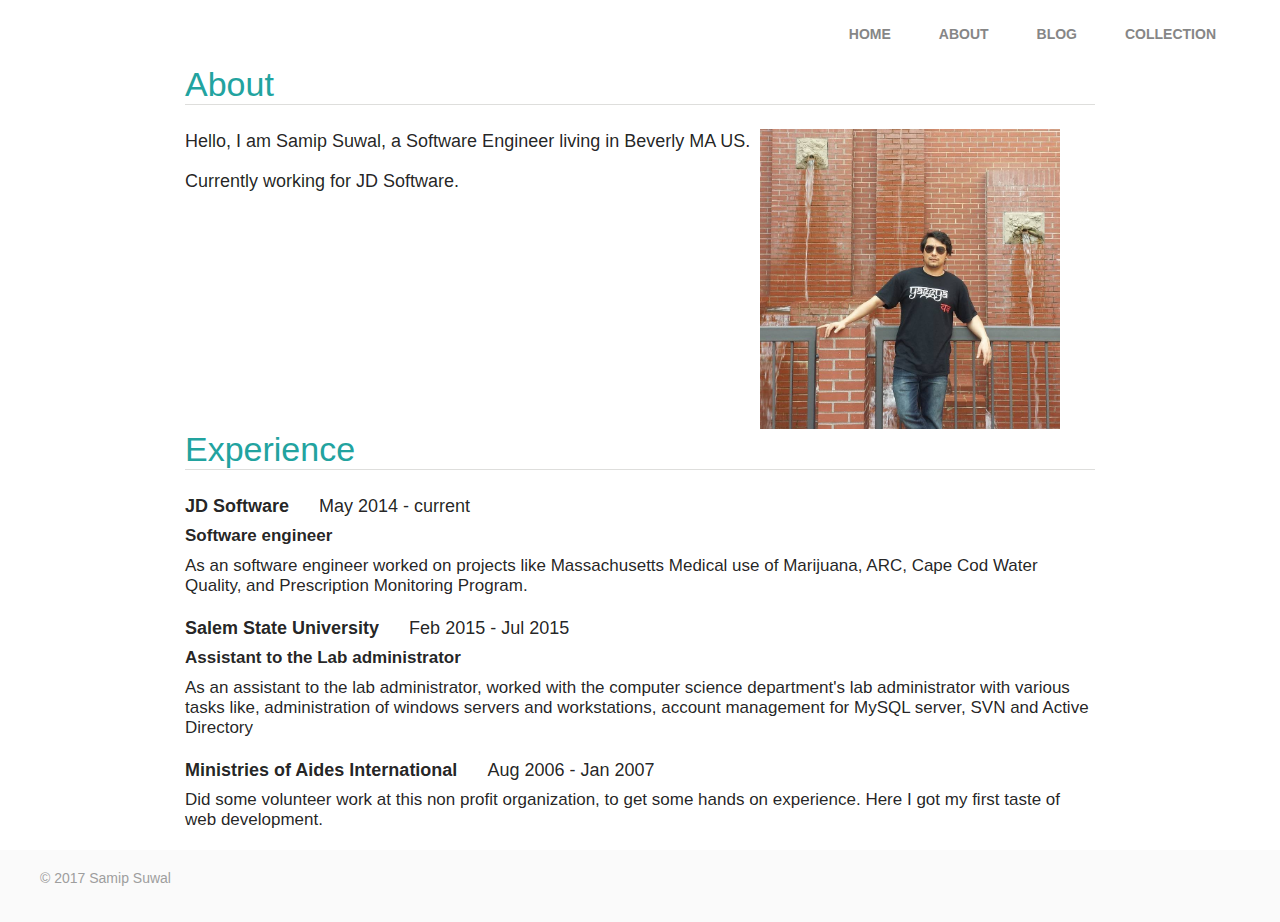
==== commit 0d3d7f1b: "- fixed about me" ====
--- a/about.html
+++ b/about.html
@@ -69,20 +69,10 @@
           <div class="about-description-photo-container">
             <div class="description-container">
               <p>
-                Hello, I am Samip Suwal, a software developer with my lair around Boston MA US.
-
-              <p>Web and mobile applications are my forte.</p>
+                Hello, I am Samip Suwal, a Software Engineer living in Beverly MA US.
 
               <p>
-                I am a versatile developer who can go rambo in a project or be in a pack with ability to switch role as needed.
-              </p>
-
-              <p>
-                I am passionate about computers (deving, gaming...), guitars and occasionally working out.
-              </p>
-
-              <p>
-                Currently I am an Engineer working at JD Software.
+                Currently working for JD Software.
               </p>
             </div>
 
@@ -105,6 +95,10 @@
                 <span>May 2014 - current</span>
               </div>
 
+              <div class="experience-role">
+                Software engineer
+              </div>
+
               <div class="experience-description">
                 As an software engineer worked on projects like Massachusetts Medical use of Marijuana, ARC, Cape Cod Water Quality, and Prescription Monitoring Program.
               </div>
@@ -114,6 +108,10 @@
               <div class="experience-title">
                 <span>Salem State University</span>
                 <span>Feb 2015 - Jul 2015</span>
+              </div>
+
+              <div class="experience-role">
+                Assistant to the Lab administrator
               </div>
 
               <div class="experience-description">
--- a/styles.css
+++ b/styles.css
@@ -93,14 +93,7 @@
   }
 
 
-.samip-be-together-section {
-  position: relative;
-  min-height: 800px;
-  width: auto;
-  background-color: #f3f3f3;
-  background: url('./images/trees.JPG') center 30% no-repeat;
-  background-size: cover;
-}
+
 
 .logo-font {
   font-family: 'Roboto', 'Helvetica', 'Arial', sans-serif;
@@ -287,17 +280,112 @@
     .material-icons {
         display: none;
     }
+
+
+    .centered-body {
+        /*display: flex;*/
+        /*flex-flow: row wrap;*/
+
+        width: 65em;
+        margin: 0 auto;
+
+        overflow-x: visible;
+        overflow-y: visible
+    }
+
+
+    .samip-be-together-section {
+        position: relative;
+        min-height: 800px;
+        width: auto;
+        background-color: #f3f3f3;
+        background: url('./images/trees.JPG') center 30% no-repeat;
+        background-size: cover;
+    }
+
+    .experience-title span:last-child {
+        padding-left:25px;
+    }
+
+    .blog-title{
+        padding-left: 25px;
+    }
+
+    .blog-container {
+        display: flex;
+        flex-flow: row wrap;
+        align-items: center;
+        margin-bottom: 24px;
+    }
+
+    .about-description-photo-container {
+        display:flex;
+        flex-flow:row;
+    }
+
+    .samip-picture-container {
+        width:300px;
+        height: 300px;
+        padding-left: 10px;
+    }
+
+    .samip-picture-container img {
+        max-width: 100%;
+        max-height: 100%;
+    }
+
+
 }
 
 /**** Mobile layout ****/
 @media (max-width: 900px) {
-  .samip-navigation-container {
-    display: none;
-  }
-
-  .samip-title {
-    display: none !important;
-  }
+
+    .about-description-photo-container {
+        display:flex;
+        flex-flow:column;
+    }
+
+    .samip-navigation-container {
+        display: none;
+      }
+
+      .samip-title {
+        display: none !important;
+      }
+
+    .centered-body {
+        margin:0 15px;
+    }
+
+    .samip-be-together-section {
+        position: relative;
+        min-height: 600px;
+        width: auto;
+        background-color: #f3f3f3;
+        background: url('./images/trees.JPG') center 30% no-repeat;
+        background-size: cover;
+    }
+
+
+    .experience-title {
+        display: flex;
+        flex-flow: column;
+    }
+
+    .experience-title span:last-child{
+        padding-left:0px;
+    }
+
+    .blog-container {
+        display: flex;
+        flex-flow: column-reverse;
+        margin-bottom: 24px;
+    }
+    .blog-title{
+        padding-left: 0;
+    }
+
+
 
   /* WebViews in iOS 9 break the "~" operator, and WebViews in OS X 10.10 break
      consecutive "+" operators in some cases. Therefore, we need to use both
@@ -320,15 +408,15 @@
   }
 
   .samip-slogan {
-    font-size: 26px;
+    font-size: 36px;
     margin: 0 16px;
     padding-top: 160px;
   }
 
   .samip-sub-slogan {
-    font-size: 16px;
+    font-size: 18px;
     margin: 0 16px;
-    padding-top: 8px;
+    padding-top: 0;
   }
 
   .samip-create-character {
@@ -343,14 +431,17 @@
   .samip-footer .mdl-mega-footer--bottom-section {
     display: none;
   }
-}
-
-.centered-body {
-    /*display: flex;*/
-    /*flex-flow: row wrap;*/
-
-    width: 65em;
-    margin: 0 auto;
+
+    .samip-picture-container {
+        width:300px;
+        height: 300px;
+        padding-bottom: 15px;
+    }
+
+    .samip-picture-container img {
+        max-width: 100%;
+        max-height: 100%;
+    }
 }
 
 .about-header {
@@ -368,25 +459,12 @@
     align-items: stretch;
 }
 
-.about-description-photo-container {
-    display:flex;
-    flex-flow:row;
-}
-
-
-.samip-picture-container {
-    width:300px;
-    height: 300px;
-    padding-left: 10px;
-}
+
+
+
 
 .description-container p {
     font-size:18px;
-}
-
-.samip-picture-container img {
-    max-width: 100%;
-    max-height: 100%;
 }
 
 .experience-item {
@@ -398,13 +476,15 @@
     font-size: 18px;
 }
 
+.experience-role {
+    font-weight: 700;
+}
 .experience-title span:first-child{
     font-weight: 700;
 }
 
 .experience-title span:last-child{
     font-weight: 400;
-    padding-left:25px;
 }
 
 .experience-role {
@@ -432,16 +512,13 @@
     font-size:18px;
 }
 
-.blog-container {
-    margin-bottom: 24px;
-}
+
 
 .blog-title{
     font-weight: 500;
     font-size: 30px;
     line-height: 40px;
     color: #22A39F;
-    padding-left: 25px;
 }
 
 .blog-date {
@@ -461,8 +538,3 @@
     text-decoration: underline;
 }
 
-.blog-container {
-    display: flex;
-    flex-flow: row wrap;
-    align-items: center;
-}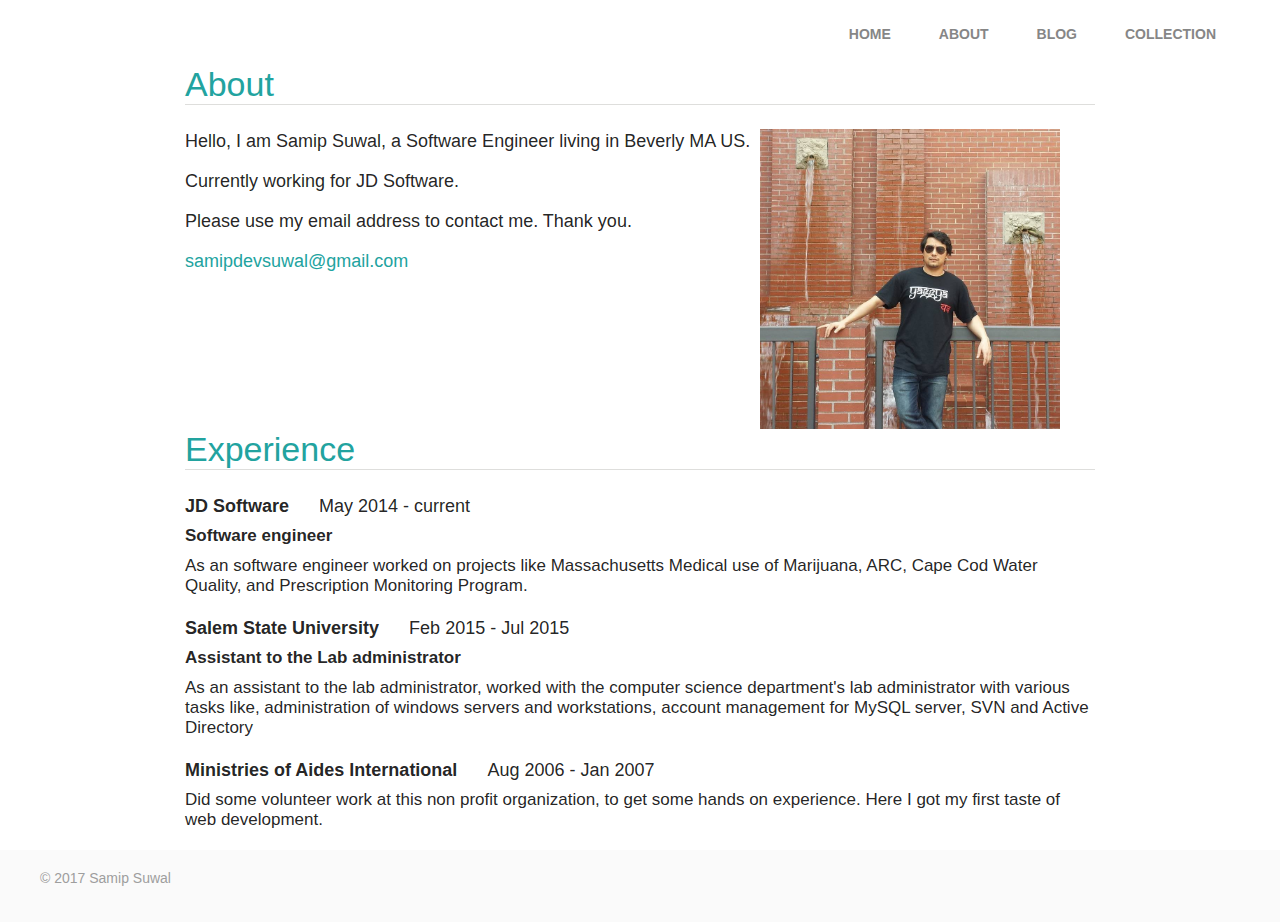
==== commit b47dfb66: "- added email address for contact" ====
--- a/about.html
+++ b/about.html
@@ -73,6 +73,14 @@
 
               <p>
                 Currently working for JD Software.
+              </p>
+
+              <p>
+                Please use my email address to contact me. Thank you.
+              </p>
+
+              <p>
+                <a class="modified">samipdevsuwal@gmail.com</a>
               </p>
             </div>
 
--- a/styles.css
+++ b/styles.css
@@ -335,10 +335,18 @@
     }
 
 
+    .two-column-table >.row{
+        display:flex;
+        flex-flow: row ;
+        align-items: start;
+        padding: 8px;
+    }
+
 }
 
 /**** Mobile layout ****/
 @media (max-width: 900px) {
+
 
     .about-description-photo-container {
         display:flex;
@@ -442,6 +450,19 @@
         max-width: 100%;
         max-height: 100%;
     }
+
+
+    .two-column-table >.row{
+        display:flex;
+        flex-flow: column;
+        align-items: start;
+        padding: 8px;
+    }
+
+    .two-column-table >.row >.row1{
+
+        padding-bottom: 5px;
+    }
 }
 
 .about-header {
@@ -538,3 +559,69 @@
     text-decoration: underline;
 }
 
+.blog-post  p {
+    font-size: 17px;
+}
+
+.two-column-table {
+    display: flex;
+    flex-direction: column;
+}
+
+
+.two-column-table > .row > .row1 {
+    min-width: 250px;
+    flex-flow:wrap;
+    font-size:16px;
+    font-weight:500;
+}
+
+.two-column-table >.row >.row2 {
+    display: flex;
+    flex-direction: column;
+    font-size:16px;
+}
+
+.tip-container{
+    padding:15px 0;
+}
+
+.tip-title{
+    font-size: 20px;
+    font-weight: 700;
+    padding-bottom: 10px;
+}
+
+
+
+a.modified {
+    color: #22A39F;;
+    font-weight: 400;
+    text-decoration: none;
+}
+
+a.modified:hover {
+    text-decoration: underline;
+}
+
+
+/*COLLECTION PAGE*/
+.collection-category-container {
+    padding: 15px 0;
+}
+.collection-category-title{
+    font-size: 20px;
+    font-weight: 700;
+    padding-bottom: 20px;
+}
+
+.collection-item-title{
+    font-size: 18px;
+    padding-bottom:5px;
+}
+
+.collection-item-description > p{
+    font-size:15px;
+}
+
+
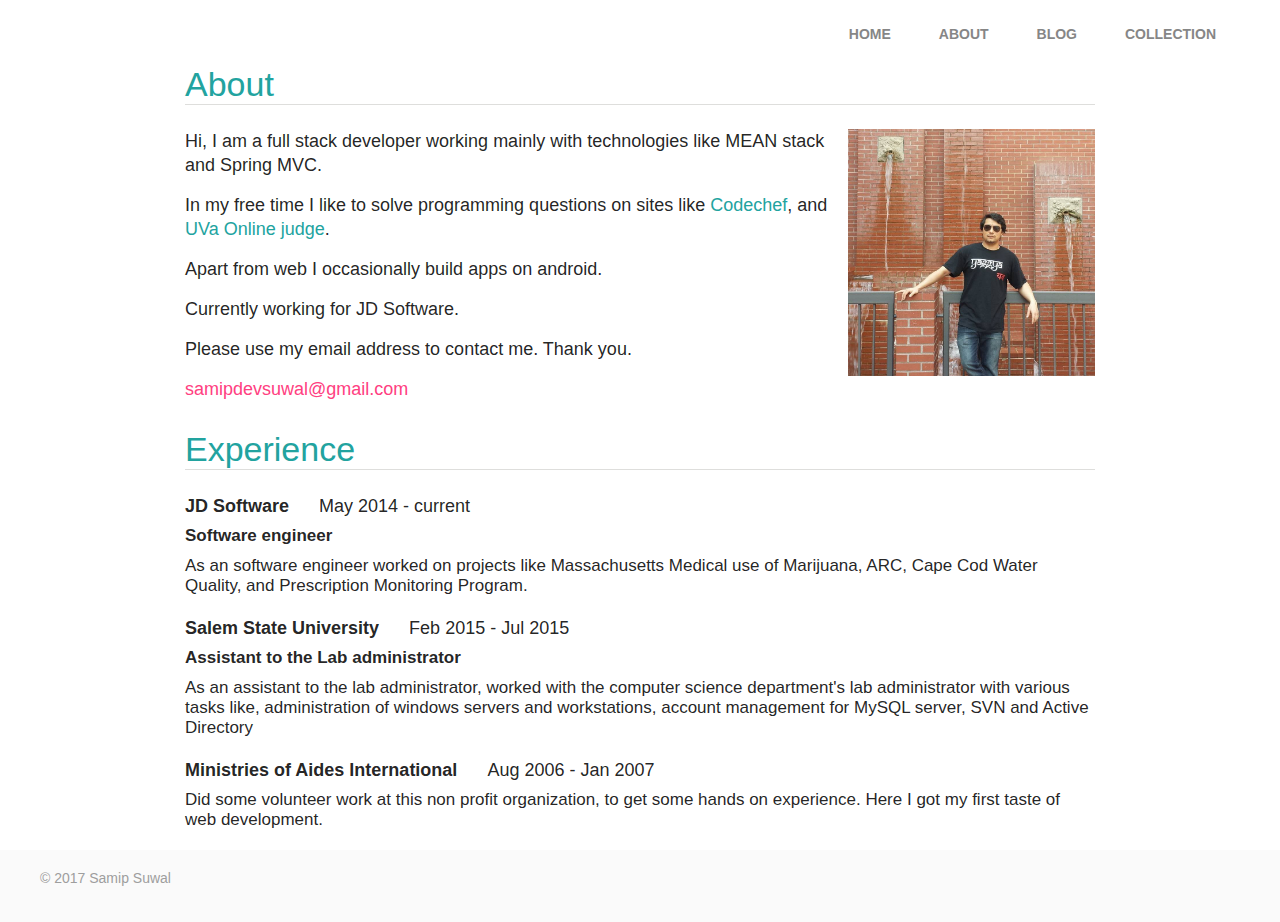
==== commit bae78c5f: "- updated about page" ====
--- a/about.html
+++ b/about.html
@@ -68,8 +68,19 @@
 
           <div class="about-description-photo-container">
             <div class="description-container">
+
+
               <p>
-                Hello, I am Samip Suwal, a Software Engineer living in Beverly MA US.
+                Hi, I am a full stack developer working mainly with technologies like MEAN stack and Spring MVC.
+              </p>
+
+              <p>
+                In my free time I like to solve programming questions on sites like <a target="blank" class="modified" href="https://www.codechef.com/">Codechef</a>, and <a target="blank" class="modified" href="https://uva.onlinejudge.org/" >UVa Online judge</a>.
+              </p>
+
+              <p>
+                Apart from web I occasionally build apps on android.
+              </p>
 
               <p>
                 Currently working for JD Software.
@@ -80,7 +91,7 @@
               </p>
 
               <p>
-                <a class="modified">samipdevsuwal@gmail.com</a>
+                <a class="modified-no-underline">samipdevsuwal@gmail.com</a>
               </p>
             </div>
 
--- a/styles.css
+++ b/styles.css
@@ -620,8 +620,23 @@
     padding-bottom:5px;
 }
 
+.collection-items {
+    display:flex;
+    flex-flow:column;
+}
+
 .collection-item-description > p{
-    font-size:15px;
-}
-
-
+    font-size:16px;
+}
+.collection-item-image-container {
+    display: block;
+    max-width: 100%;
+    margin: 10px auto;
+}
+
+.collection-item-image-container >img {
+    max-width:100%;
+    height: auto;
+}
+
+
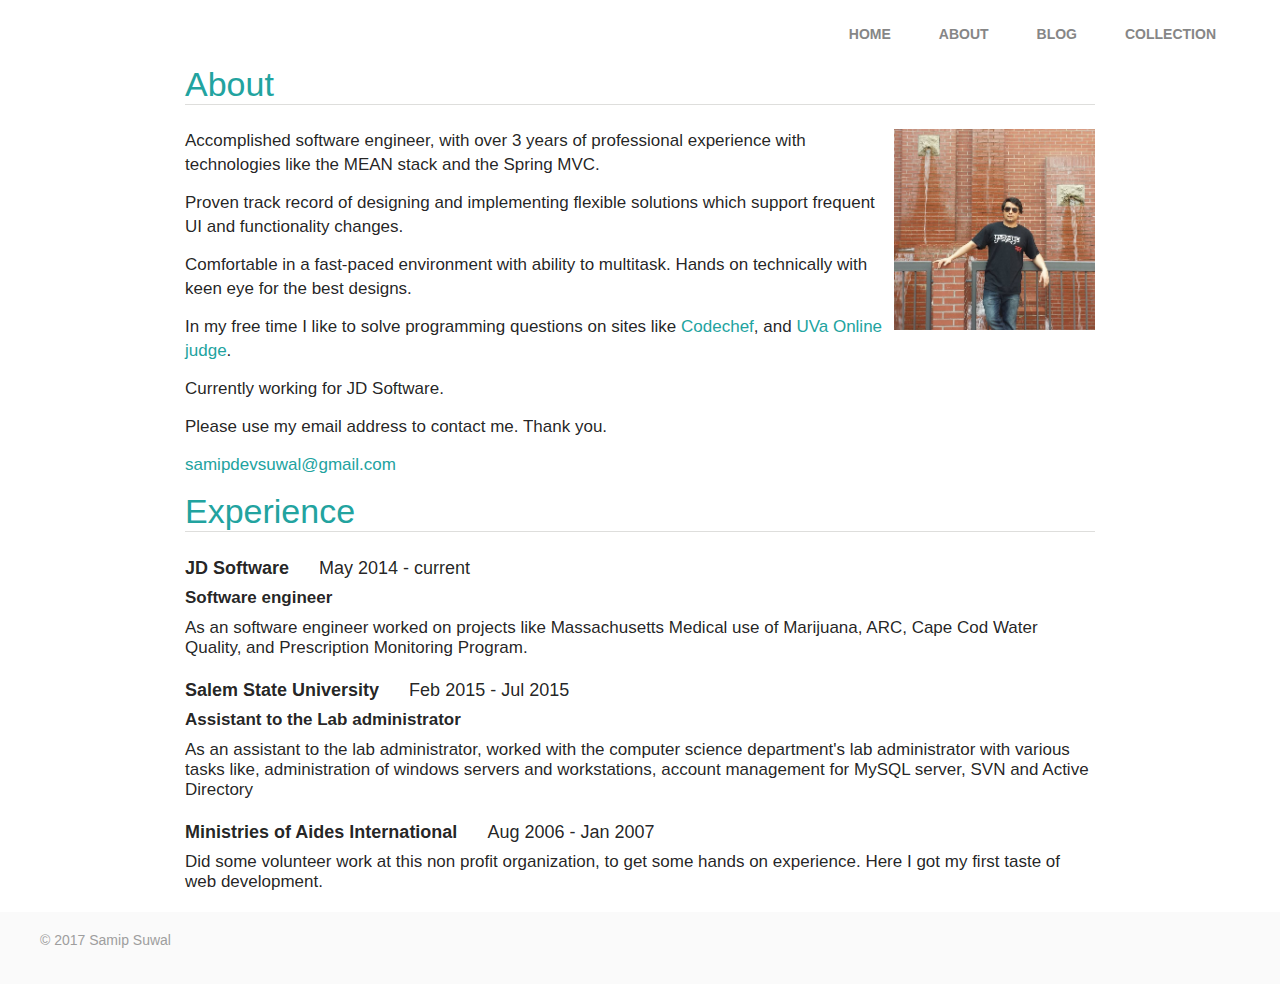
==== commit 9e9f5b7c: "- updated about and styles" ====
--- a/about.html
+++ b/about.html
@@ -67,20 +67,28 @@
           </div>
 
           <div class="about-description-photo-container">
-            <div class="description-container">
+            <div class="description-container about-description">
 
 
               <p>
-                Hi, I am a full stack developer working mainly with technologies like MEAN stack and Spring MVC.
+                Accomplished software engineer, with over 3 years of professional experience with technologies like the MEAN stack and the Spring MVC.
+
+              </p>
+              <p>
+                Proven track record of designing and implementing flexible solutions which support frequent UI and functionality changes.
+
+              </p>
+
+              <p>
+                Comfortable in a fast-paced environment with ability to multitask.
+
+                Hands on technically with keen eye for the best designs.
               </p>
 
               <p>
                 In my free time I like to solve programming questions on sites like <a target="blank" class="modified" href="https://www.codechef.com/">Codechef</a>, and <a target="blank" class="modified" href="https://uva.onlinejudge.org/" >UVa Online judge</a>.
               </p>
 
-              <p>
-                Apart from web I occasionally build apps on android.
-              </p>
 
               <p>
                 Currently working for JD Software.
--- a/styles.css
+++ b/styles.css
@@ -488,6 +488,11 @@
     font-size:18px;
 }
 
+.about-description p {
+    font-size:17px;
+    margin-bottom: 14px;
+}
+
 .experience-item {
     padding-bottom: 20px;
 }
@@ -604,6 +609,12 @@
     text-decoration: underline;
 }
 
+a.modified-no-underline {
+    color: #22A39F;;
+    font-weight: 400;
+    text-decoration: none;
+}
+
 
 /*COLLECTION PAGE*/
 .collection-category-container {
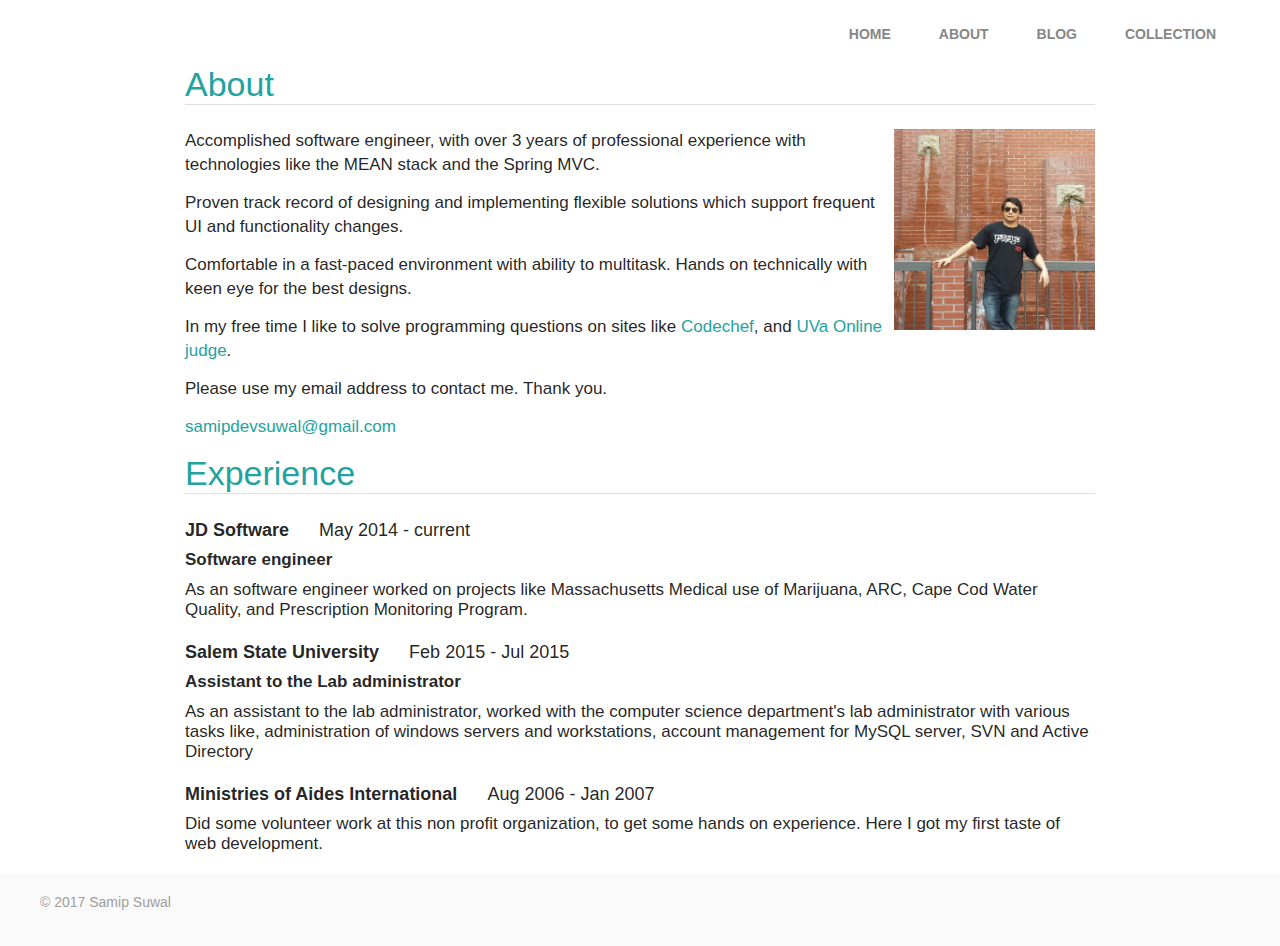
==== commit e617b7fc: "-removed currently working for JD" ====
--- a/about.html
+++ b/about.html
@@ -90,16 +90,13 @@
               </p>
 
 
-              <p>
-                Currently working for JD Software.
-              </p>
 
               <p>
                 Please use my email address to contact me. Thank you.
               </p>
 
               <p>
-                <a class="modified-no-underline">samipdevsuwal@gmail.com</a>
+                <a href="mailto:samipdevsuwal@gmail.com" class="modified" >samipdevsuwal@gmail.com</a>
               </p>
             </div>
 
--- a/styles.css
+++ b/styles.css
@@ -615,6 +615,19 @@
     text-decoration: none;
 }
 
+.social-media-icons-container {
+    margin-top:25px;
+}
+
+.linkedin-icon {
+    width: 47px;
+}
+
+
+.stackoverflow-icon {
+    width: 60px;
+}
+
 
 /*COLLECTION PAGE*/
 .collection-category-container {
@@ -631,11 +644,14 @@
     padding-bottom:5px;
 }
 
-.collection-items {
+.collection-item {
     display:flex;
     flex-flow:column;
 }
 
+.collection-item:not(:first-child) {
+    margin-top: 10px;
+}
 .collection-item-description > p{
     font-size:16px;
 }
@@ -646,8 +662,10 @@
 }
 
 .collection-item-image-container >img {
-    max-width:100%;
+    max-width:380px;
     height: auto;
 }
 
 
+
+
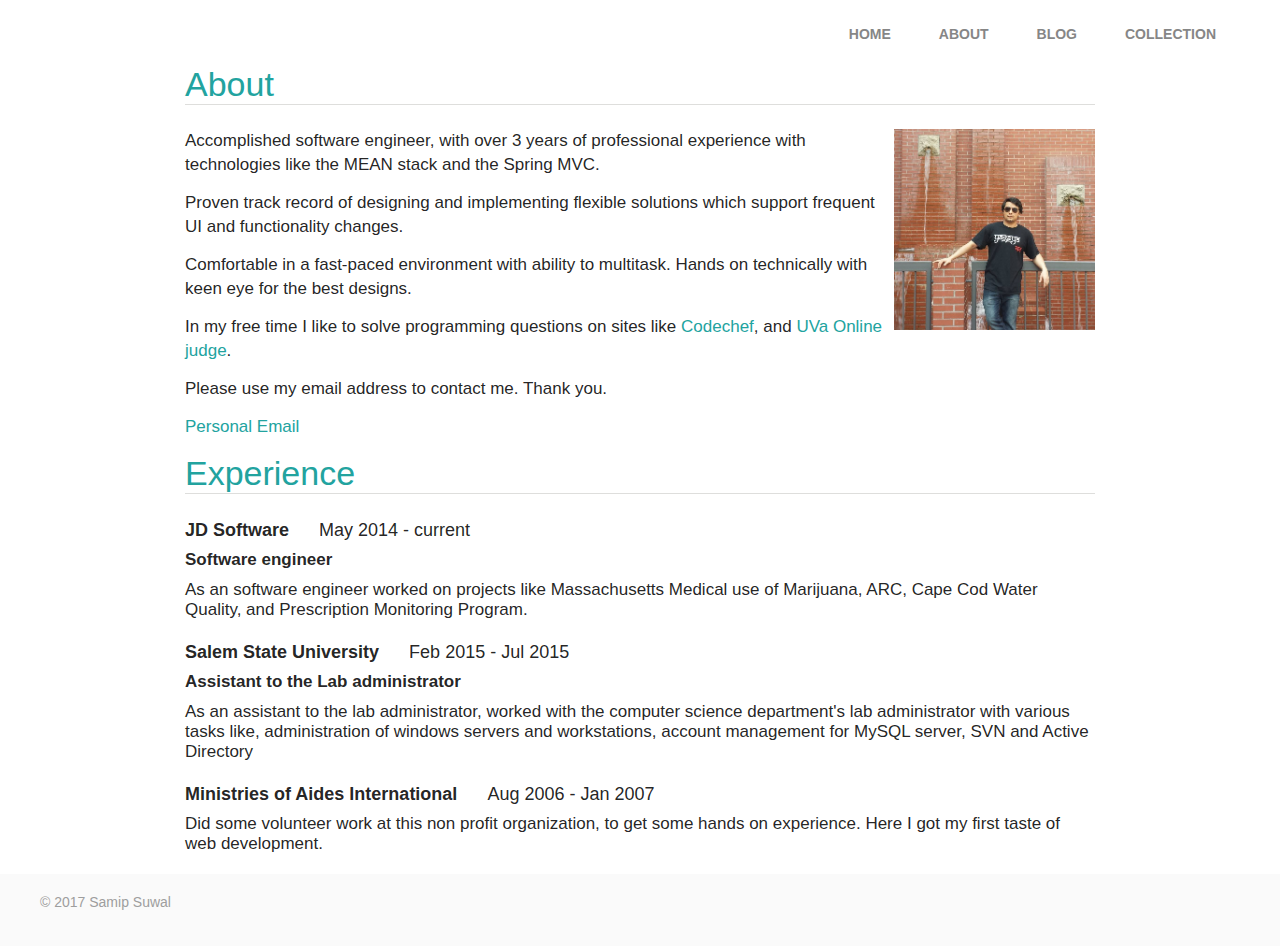
==== commit c74035b0: "updated email address" ====
--- a/about.html
+++ b/about.html
@@ -96,7 +96,7 @@
               </p>
 
               <p>
-                <a href="mailto:samipdevsuwal@gmail.com" class="modified" >samipdevsuwal@gmail.com</a>
+                <a href="mailto:samip.suwal@outlook.com" class="modified" >Personal Email</a>
               </p>
             </div>
 
